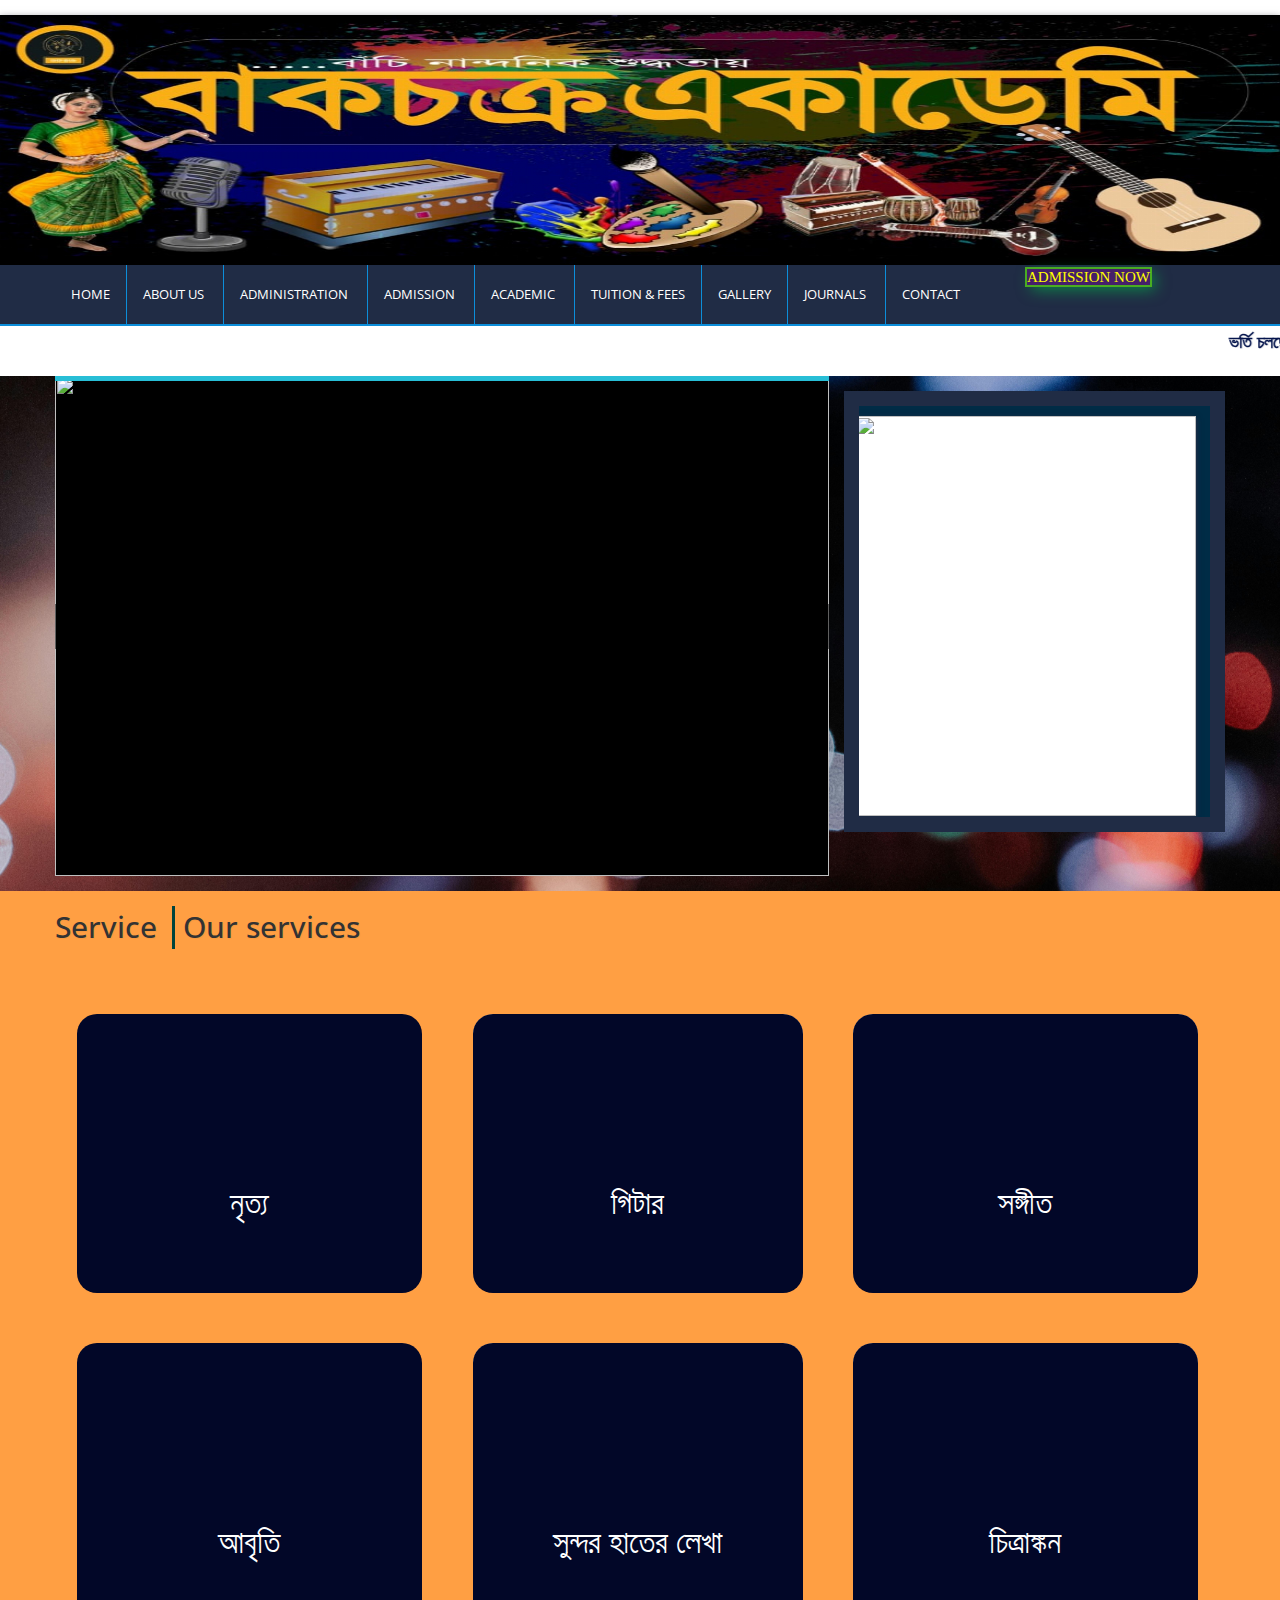
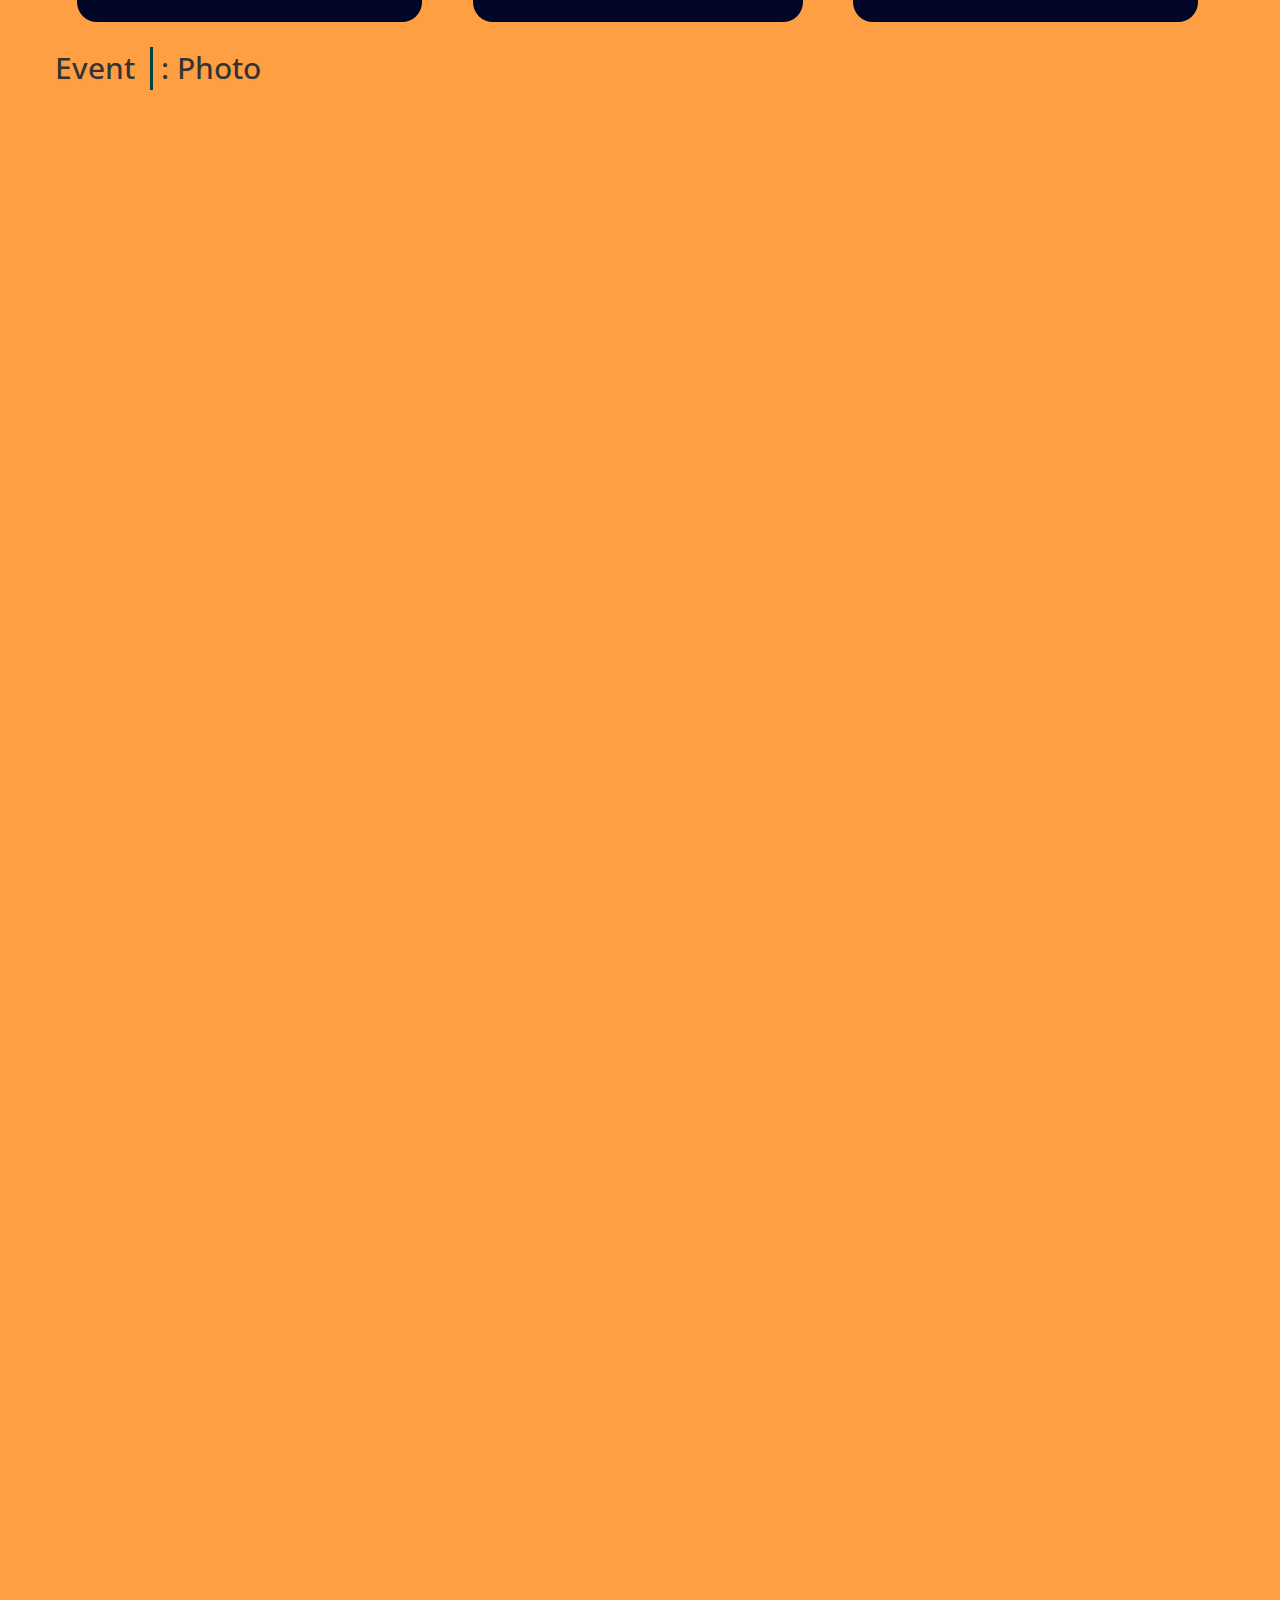
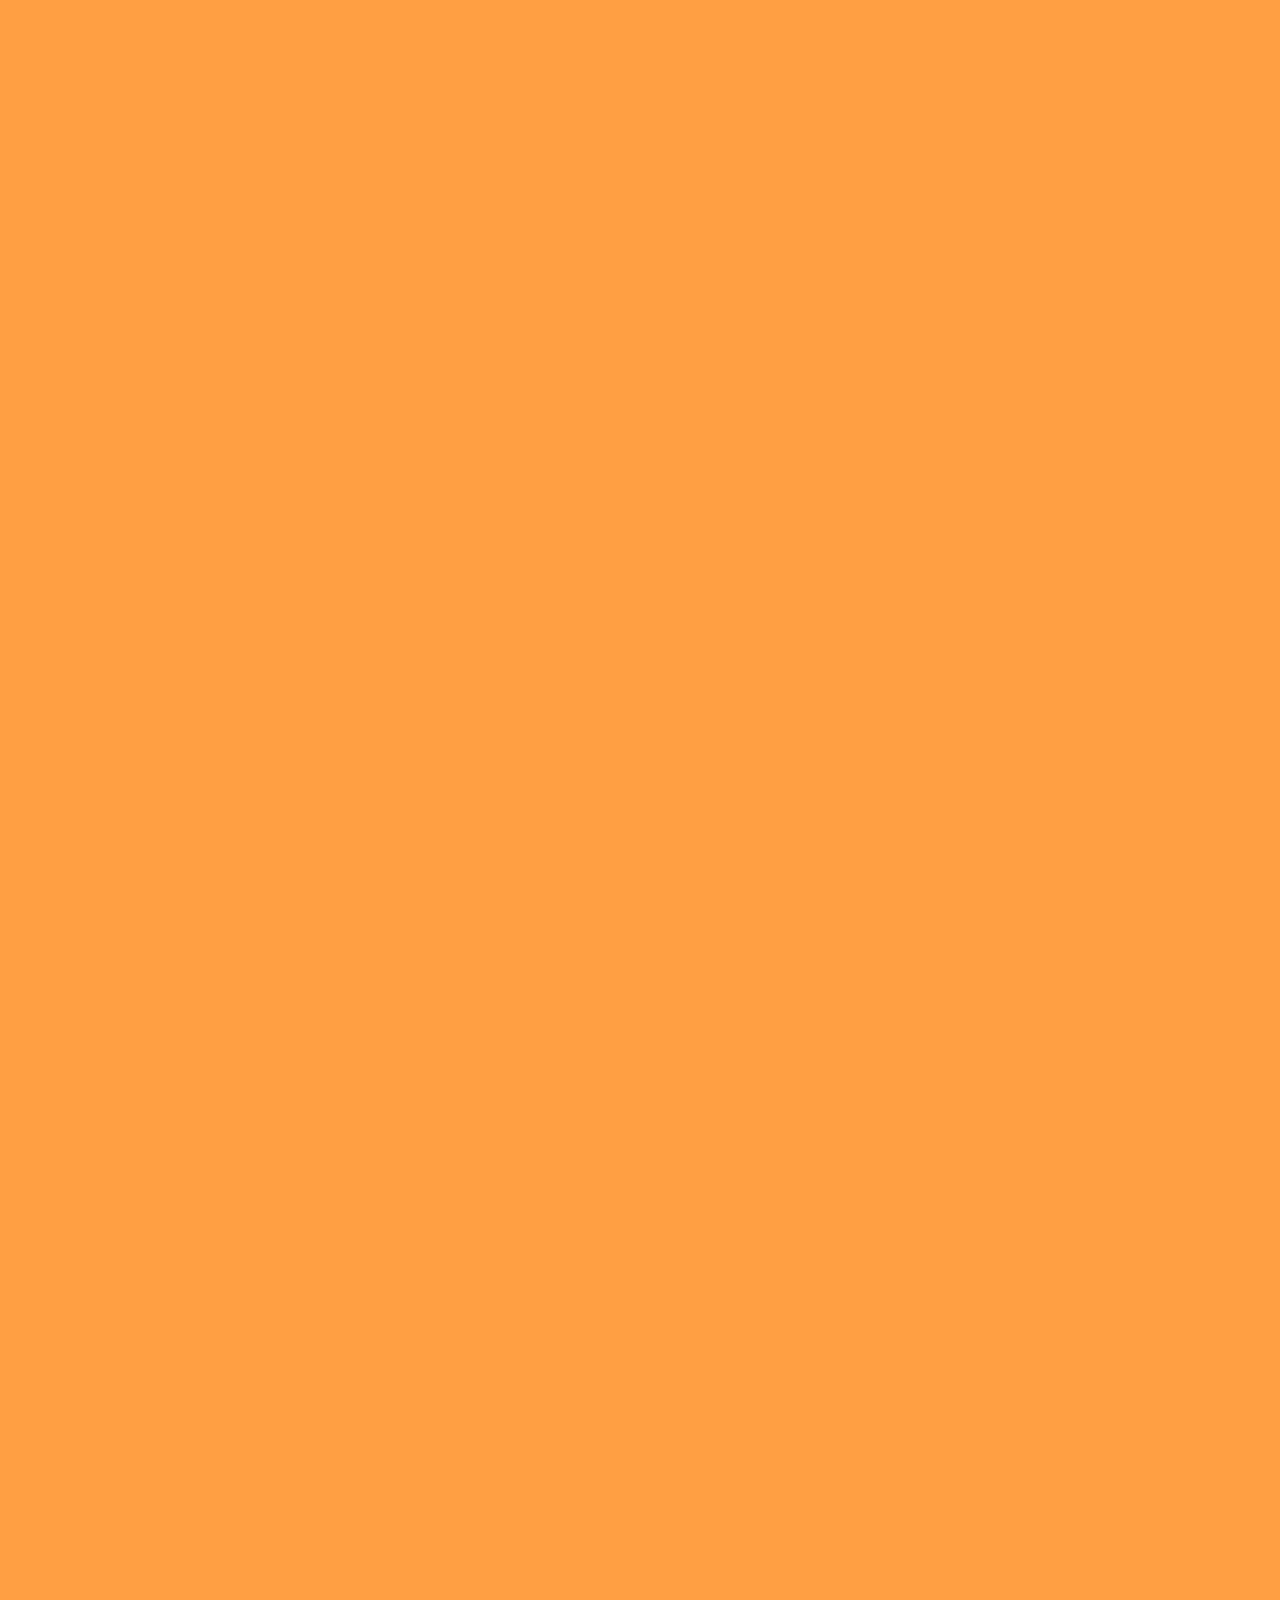
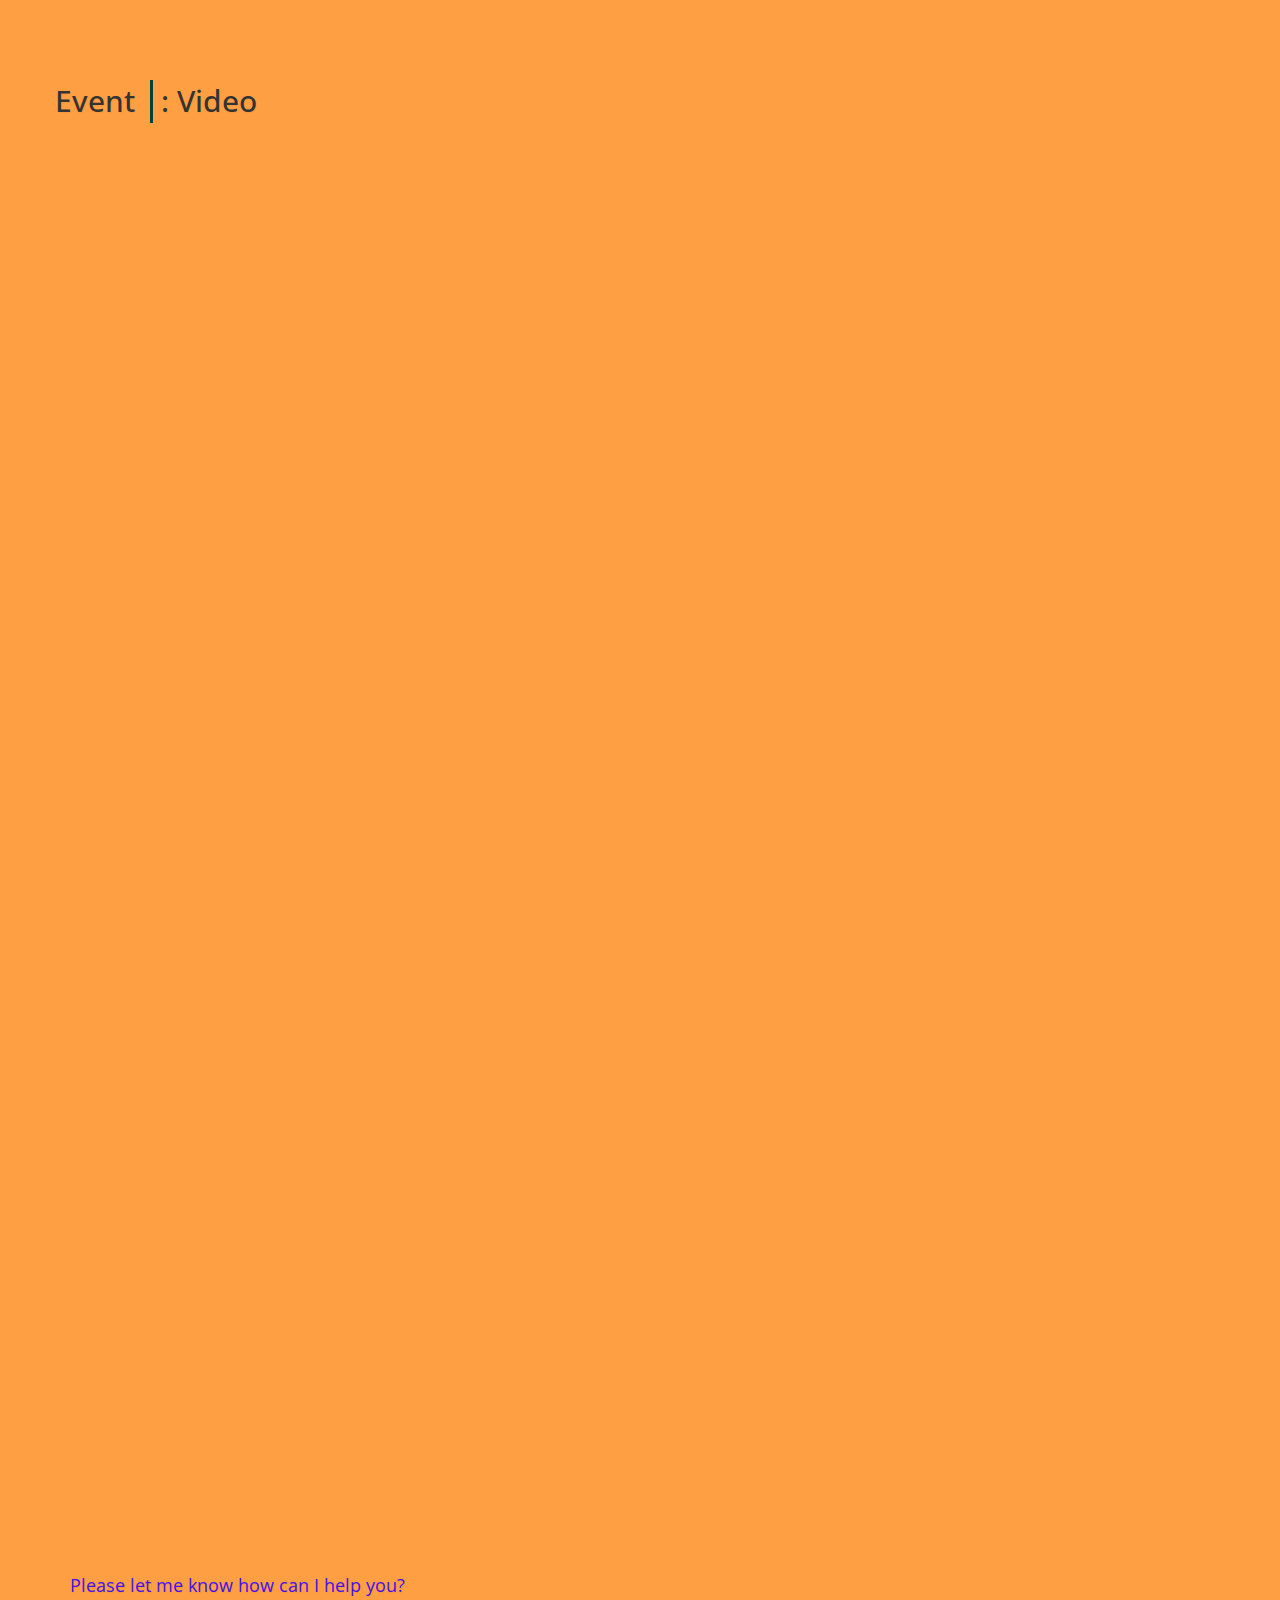
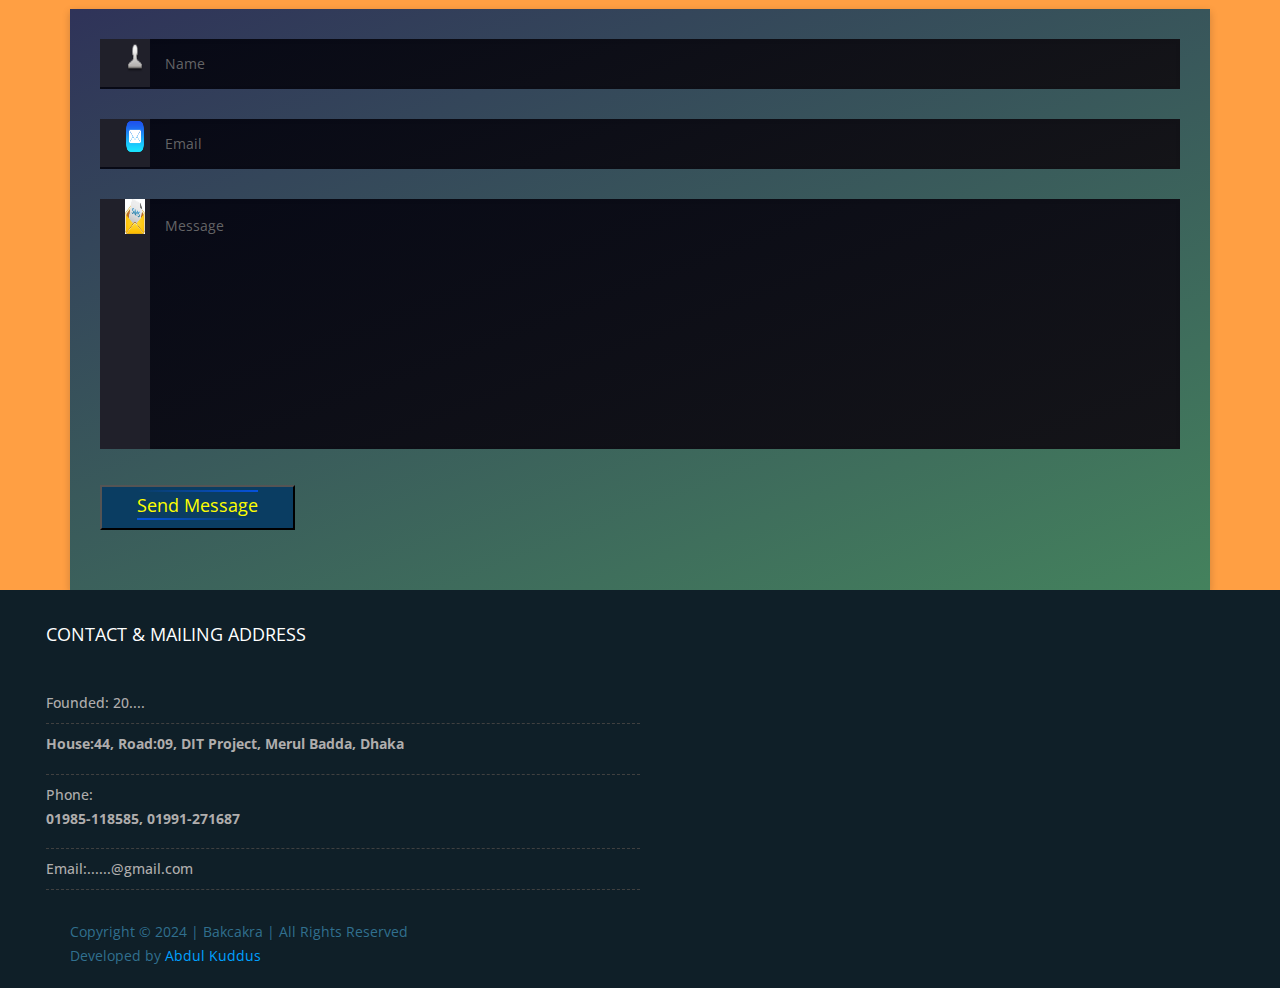
==== index.html @ fff84813 "Update index.html" ====
<!DOCTYPE html>
<html dir="ltr" lang="en">

<head>
    <meta http-equiv="Content-Type" content="text/html; charset=utf-8">
    <!-- Meta Tags -->
    <meta name="viewport" content="width=device-width,initial-scale=1.0" />
    <meta name="description" content="Official Website of Bakcakro" />
    <meta name="keywords" content="Bakcakro" />
    <meta name="author" content="ThemeMascot" />
    <meta name="google-site-verification" content="7sKU8pOBHiLULtkVvnWEd_iv-YbOxgA2GoqJ0pizh8E" />
    <!-- Page Title -->
    <title>Backcakro
    </title>
    <!-- Favicon and Touch Icons -->
    <link href="./frontend/images/logo.png" rel="shortcut icon" type="image/png">
    <!-- Stylesheet -->
    <link href="./frontend/css/bootstrap.min.css" rel="stylesheet" type="text/css">
    <link href="./frontend/css/jquery-ui.min.css" rel="stylesheet" type="text/css">
    <link href="./frontend/css/animate.css" rel="stylesheet" type="text/css">
    <link href="./frontend/css/css-plugin-collections.css" rel="stylesheet" />
    <!-- CSS | menuzord megamenu skins -->
    <link id="menuzord-menu-skins" href="./frontend/css/menuzord-skins/menuzord-rounded-boxed.css" rel="stylesheet" />
    <!-- CSS | Main style file -->
    <link href="./frontend/css/style-main.css" rel="stylesheet" type="text/css">
    <!-- CSS | Preloader Styles -->
    <link href="./frontend/css/preloader.css" rel="stylesheet" type="text/css">
    <!-- CSS | Custom Margin Padding Collection -->
    <link href="./frontend/css/custom-bootstrap-margin-padding.css" rel="stylesheet" type="text/css">
    <!-- CSS | Responsive media queries -->
    <link href="./frontend/css/responsive.css" rel="stylesheet" type="text/css">
    <!-- CSS | Style css. This is the file where you can place your own custom css code. Just uncomment it and use it. -->
    <link href="./frontend/css/style.css" rel="stylesheet" type="text/css">

    <!-- CSS | Gallery -->
    <script type="text/javascript" src="./frontend/js/slider.js"></script>

    <!-- CSS | Theme Color -->
    <link href="./frontend/css/colors/theme-skin-color-set-1.css" rel="stylesheet" type="text/css">
    <link href="https://fonts.googleapis.com/css?family=Crimson+Text" rel="stylesheet">
   
    <style media="screen">
        .hr {
            border: 1px solid #002147;
        }
    </style>
    <style>
        #demo {
            text-align: center;
            font-size: 25px;
            color: Green;
            margin-top: 0px;
        }
    </style>
    <!-- CSS | Inclue style -->
    <!-- Revolution Slider 5.x CSS settings -->

    <link rel="stylesheet" href="https://pro.fontawesome.com/releases/v5.10.0/css/all.css" integrity="sha384-AYmEC3Yw5cVb3ZcuHtOA93w35dYTsvhLPVnYs9eStHfGJvOvKxVfELGroGkvsg+p" crossorigin="anonymous" />
    <link rel="stylesheet" href="https://cdnjs.cloudflare.com/ajax/libs/animate.css/3.2.3/animate.min.css" />
    <style>
    </style>
	
	
	
<link rel="stylesheet" id="elementor-post-7-css" href="post-7.css" media="all">

<link rel="stylesheet" id="elementor-post-3241-css" href="post-3241.css" media="all">

<link rel="stylesheet" id="exad-pro-main-style-css" href="frontend.min.css" media="all">
	
	<style>
        .has-search .form-control {
            padding-left: 2.375rem;
        }

        .has-search .form-control-feedback {
            position: absolute;
            z-index: 2;
            display: block;
            width: 2.375rem;
            height: 2.375rem;
            line-height: 2.375rem;
            text-align: center;
            pointer-events: none;
            color: #aaa;
        }

        @media only screen and (max-width: 600px) {
            .slider,
            .slider>div {
                height: 200px;
            }
            .slider>ul>li {
                padding: 0;
                width: 15px;
                height: 15px;
                border-radius: 50%;
                list-style: none;
                float: left;
                margin: 10px 10px 0;
                cursor: pointer;
                border: 1px solid #fff;
                -moz-transition: .3s;
                -o-transition: .3s;
                -webkit-transition: .3s;
                transition: .3s;
            }
        }
    </style>
    <style>
        /* width */

        ::-webkit-scrollbar {
            width: 10px;
        }

        /* Track */

        ::-webkit-scrollbar-track {
            background: #03e1fa;
        }

        /* Handle */

        ::-webkit-scrollbar-thumb {
            background: linear-gradient(254deg, rgb(42, 141, 223) 50%, rgb(106, 230, 199) 100%);
        }

        /* Handle on hover */

        ::-webkit-scrollbar-thumb:hover {
            background: linear-gradient(254deg, rgb(42, 141, 223) 50%, rgb(106, 230, 199) 100%);
    </style>
	<style type="text/css">/* widget: Neon Glowing Button Effect */

#uc_neon_glowing_button_effect_elementor_367044a
{
  text-align:left;
}
#uc_neon_glowing_button_effect_elementor_367044a *{
    margin: 0;
    box-sizing: border-box;
}

#uc_neon_glowing_button_effect_elementor_367044a a{
    position: relative;
    display: inline-block;
    color: #EA2027;
    text-decoration: none;
    transition: 0.5s;
    overflow: hidden;
   
}
#uc_neon_glowing_button_effect_elementor_367044a a:hover{
    background: #B53471;
    color: #000000;
    box-shadow: 0 0 5px #FFFFFF,
                0 0 25px #FFFFFF,
                0 0 50px #FFFFFF,
                0 0 200px #FFFFFF;
}

#uc_neon_glowing_button_effect_elementor_367044a a span{
    position: absolute;
    display: block;
}
#uc_neon_glowing_button_effect_elementor_367044a a span:nth-child(1){
    top: 0;
    left: 0;
    width: 100%;
    height: 2px;
    background: linear-gradient(90deg,transparent,#0652DD);
    animation: animate1 1s linear infinite;
}
@keyframes animate1{
    0%{
        left: -100%;
    }
    50%,100%{
        left: 100%;
    }
}
#uc_neon_glowing_button_effect_elementor_367044a a span:nth-child(2){
    top: -100%;
    right: 0;
    width: 2px;
    height: 100%;
    background: linear-gradient(180deg,transparent,#0652DD);
    animation: animate2 1s linear infinite;
    animation-delay: 0.25s;
}
@keyframes animate2{
    0%{
        top: -100%;
    }
    50%,100%{
        top: 100%;
    }
}
#uc_neon_glowing_button_effect_elementor_367044a a span:nth-child(3){
    bottom: 0;
    right: 0;
    width: 100%;
    height: 2px;
    background: linear-gradient(270deg,transparent,#0652DD);
    animation: animate3 1s linear infinite;
    animation-delay: 0.50s;
}
@keyframes animate3{
    0%{
        right: -100%;
    }
    50%,100%{
        right: 100%;
    }
}


#uc_neon_glowing_button_effect_elementor_367044a a span:nth-child(4){
    bottom: -100%;
    left: 0;
    width: 2px;
    height: 100%;
    background: linear-gradient(360deg,transparent,#0652DD);
    animation: animate4 1s linear infinite;
    animation-delay: 0.75s;
}
@keyframes animate4{
    0%{
        bottom: -100%;
    }
    50%,100%{
        bottom: 100%;
    }
}

</style>
</head>

<body  class="home page-template page-template-elementor_canvas page page-id-3241 wp-embed-responsive exad-hf-template-oceanwp exad-hf-stylesheet-oceanwp exclusive-addons-elementor oceanwp-theme dropdown-mobile default-breakpoint content-full-screen page-header-disabled no-margins elementor-default elementor-template-canvas elementor-kit-7 elementor-page elementor-page-3241 cht-in-desktop cht-landscape e--ua-blink e--ua-chrome e--ua-webkit dialog-body dialog-lightbox-body dialog-container dialog-lightbox-container" data-elementor-device-mode="desktop">

    <div   id="wrapper" class="clearfix">
        <!-- preloader -->
        
        <!-- Header -->
        <header   id="header" class="header">

            <div  class="header-nav">
			   <div class="art-mobile-top-bar"><image style="height:100%;width:100%;" src="./storage/bak.jpg" alt=""></image>
			   </div>
                <div class="header-nav-wrapper navbar-scrolltofixed bg-theme-colored border-bottom-theme-color-2-1px">
				
                    <div class="container p-0">
					
                        <nav id="menuzord" class="menuzord bg-theme-colored pull-left flip menuzord-responsive">
								<a style="margin-top:10px;font-size:15px;;color:yellow; box-shadow: inset 0 -3em 3em rgba(167, 0, 200, 0.3), 0 0 0 2px rgb(73, 173, 33), 0.3em 0.3em 1em rgba(0, 200, 77, 0.6);font-family:Imprint MT Shadow;margin:145px 0px 0px 50px;text-align:center;width:80px;cursor:ponter" href="https://akwdd.github.io/Admission-Form/"target="blank" class="neon_btn">
									Admission Now
								</a>
                            <ul class="menuzord-menu">
                                <li class="">
                                    <a href="#">
                               Home
                            </a>
                                </li>
                                <li class="nav-item">
                                    <a href="">About Us</a>
                                    <ul class="dropdown">

                                        <li><a href="#">About</a></li>
                                        <li><a href="#">Vision & Mission </a></li>
                                        <li><a href="#">Facilities</a></li>
                                        <li><a href="#">Faculty Members</a></li>

                                    </ul>
                                </li>
                                <li class="nav-item-2">
                                    <a href="#">Administration</a>
                                    <ul class="dropdown">

                                        <li><a href="#">Governing Body</a></li>

                                        <li><a href="#">Other Staff</a></li>


                                    </ul>
                                </li>
                                <li class="nav-item-2">
                                    <a href="#">Admission</a>
                                    <ul class="dropdown">
                                        <li><a href="#">Department</a>
                                            <ul class="dropdown">
                                       
                                                <li><a href="#">Department of Spoken English</a></li>
                                                <li><a href="#">Department of Painting</a></li>
                                                <li><a href="#">Department of Music</a></li>
                                                <li><a href="#">Department of Dance</a></li>
                                                <li><a href="#">Cover Section</a></li>
												<li><a href="#">Guitar Section</a></li>
												<li><a href="#">Handwriting section</a></li>
											
												

                                            </ul>
                                        </li>

                                        <li><a href="https://www.bist.ac.bd/coming_soon">Tuition Fee Structure</a>
                                            <ul class="dropdown">
                                                 <li><a href="#">Department of Spoken English</a></li>
                                                <li><a href="#">Department of Painting</a></li>
                                                <li><a href="#">Department of Music</a></li>
                                                <li><a href="#">Department of Dance</a></li>
                                                <li><a href="#">Cover Section</a></li>
												<li><a href="#">Guitar Section</a></li>
												<li><a href="#">Handwriting section</a></li>
											
                                            </ul>
                                        </li>
                                        <li><a href="#">Scholarship</a>
                                            <ul class="dropdown">
                                                <li><a href="#">Department of Spoken English</a></li>
                                                <li><a href="#">Department of Painting</a></li>
                                                <li><a href="#">Department of Music</a></li>
                                                <li><a href="#">Department of Dance</a></li>
                                                <li><a href="#">Cover Section</a></li>
												<li><a href="#">Guitar Section</a></li>
												<li><a href="#">Handwriting section</a></li>
											
                                            </ul>
                                        </li>
                                        <li><a href="#">BKash Payment</a></li>


                                    </ul>
                                </li>
                                <li>
                                    <a href="#">Academic</a>
                                    <ul class="dropdown">
                                        <li>
                                            <a href="#">Department of Spoken English</a>
                                            <ul class="dropdown">
                                                <li><a href="#">Batch-1</a></li>
                                                <li><a href="#">Batch-2</a></li>
                                                <li><a href="#">Batch-3</a></li>
                                                <li><a href="#">Batch-4</a></li>
                                            </ul>
                                        </li>
										<li>
                                            <a href="#">Department of Painting</a>
                                            <ul class="dropdown">
                                                <li><a href="#">Batch-1</a></li>
                                                <li><a href="#">Batch-2</a></li>
                                                <li><a href="#">Batch-3</a></li>
                                                <li><a href="#">Batch-4</a></li>
                                            </ul>
                                        </li>
										<li>
                                            <a href="#">Department of Music</a>
                                            <ul class="dropdown">
                                                <li><a href="#">Batch-1</a></li>
                                                <li><a href="#">Batch-2</a></li>
                                                <li><a href="#">Batch-3</a></li>
                                                <li><a href="#">Batch-4</a></li>
                                            </ul>
                                        </li>
										<li>
                                            <a href="#">Department of Dance</a>
                                            <ul class="dropdown">
                                                <li><a href="#">Batch-1</a></li>
                                                <li><a href="#">Batch-2</a></li>
                                                <li><a href="#">Batch-3</a></li>
                                                <li><a href="#">Batch-4</a></li>
                                            </ul>
                                        </li>
										<li>
                                            <a href="#">Cover Section</a>
                                            <ul class="dropdown">
                                                <li><a href="#">Batch-1</a></li>
                                                <li><a href="#">Batch-2</a></li>
                                                <li><a href="#">Batch-3</a></li>
                                                <li><a href="#">Batch-4</a></li>
                                            </ul>
                                        </li>
										<li>
                                            <a href="#">Guitar Section</a>
                                            <ul class="dropdown">
                                                <li><a href="#">Batch-1</a></li>
                                                <li><a href="#">Batch-2</a></li>
                                                <li><a href="#">Batch-3</a></li>
                                                <li><a href="#">Batch-4</a></li>
                                            </ul>
                                        </li>
										<li>
                                            <a href="#">Handwriting section</a>
                                            <ul class="dropdown">
                                                <li><a href="#">Batch-1</a></li>
                                                <li><a href="#">Batch-2</a></li>
                                                <li><a href="#">Batch-3</a></li>
                                                <li><a href="#">Batch-4</a></li>
                                            </ul>
                                        </li>

                                        

                                    </ul>
                                </li>
                                <li><a href="#">Tuition & Fees</a></li>
                                <li>
                                    <a href="#">Gallery</a>

                                </li>
                                <li class="">
                                    <a href="#">Journals</a>
                                    <ul class="dropdown">
                                        <li><a href="#">Call For Papers</a></li>
                                        <li><a href="#">Submission Guidelines</a></li>
                                        <!--<li><a href="https://nstu.edu.bd/auditorium">Auditorium</a></li>-->

                                    </ul>
                                </li>
                                <li class="transp"><a href="#">Contact</a></li>
                            </ul>

                        </nav>
                    </div>
                </div>
            </div>
            <div style="">

                <style>
                    #top-bar-notice .color {
                        color: #e50505;
                        color: #05154d;
                    }

                    #top-bar-notice a {
                        padding: 0px 15px;
                        font-size: 13px;
                        font-weight: bold;
                    }
                </style>
                <marquee id="top-bar-notice" class="float-left" behavior="scroll" direction="left" height="29" scrolldelay="100" scrollamount="5" onmouseover="this.stop()" onmouseout="this.start()">
                    <!-- Notice 1 start -->
                    <a style="font-size:18px" class="color" href="" title="Admission Going On" target="_blank" rel="noopener noreferrer">
                        <i class="fa fa-bullhorn color"></i> ভর্তি চলছে! <i class="fa fa-bullhorn color"></i><i class="fa fa-bullhorn color"></i> ভর্তি চলছে!!  </a>
                    <!-- Notice 1 start -->
					 <a style="font-size:18px" class="color" href="" title="Admission Going On" target="_blank" rel="noopener noreferrer">
                         বাকচক্র একাডেমিতে গিটার , নৃত্য বিভাগ , চিত্রাঙ্কন বিভাগ  ,আবৃতি বিভাগ, সুন্দর হাতের লেখা ও সঙ্গীত বিভাগে ভর্তি চলছে!</a>

                    <a style="font-size:18px" class="color" href="" title="Admission Going On" target="_blank" rel="noopener noreferrer">
                        <i class="fa fa-bullhorn color"></i> যোগাযোগঃ বাসা নং-৪৪, রোড- ০৯, ডি.আই.টি. প্রজেক্ট, মেরুল বাড্ডা ,ঢাকা । মোবাইল নংঃ ০১৯৮৫-১১৮৫৮৫, ০১৯৯১-২৭১৬৮৭।</a>

                </marquee>




            </div>
        </header>
        <!-- Start main-content -->
        <div  class="main-content">


            <!-- Section: home -->


            <style>
                /* ==== Main CSS === */

                .img-fill {
                    width: 100%;
                    display: block;
                    overflow: hidden;
                    position: relative;
                    text-align: center
                }

                .img-fill img {
                    min-height: 100%;
                    min-width: 100%;
                    position: relative;
                    display: inline-block;
                }

                *,
                *:before,
                *:after {
                    -webkit-box-sizing: border-box;
                    box-sizing: border-box;
                    -webkit-font-smoothing: antialiased;
                    -moz-osx-font-smoothing: grayscale;
                    text-shadow: 1px 1px 1px rgba(0, 0, 0, 0.04);
                }

                .Grid1k {
                    padding: 0 15px;
                    max-width: 1200px;
                    margin: auto;
                }

                .blocks-box,
                .slick-slider {
                    margin: 0;
                    padding: 0 !important;
                }

                .slick-slide {
                    float: left/* If RTL Make This Right */
                    ;
                    padding: 0;
                }

                /* ==== Slider Style === */

                .Modern-Slider .item .img-fill {
                    height: 500px;
                    background: #000;
                }

                @media only screen and (max-width: 600px) {
                    .Modern-Slider .item .img-fill {
                        height: 310px;
                        background: #000;
                    }
                }

                .Modern-Slider .item .img-fill .info {
                    position: absolute;
                    width: 100%;
                    height: 60%;
                    top: 0px;
                    left: 0px;
                    background: rgb(0 0 0 / 0%);
                    line-height: 100vh;
                    text-align: center;
                }

                .img-fill:hover {
                    filter: blur(2px);
                }

                .Modern-Slider .item .info>div {
                    display: inline-block !important;
                    vertical-align: text-bottom;
                }

                .Modern-Slider .NextArrow {
                    position: absolute;
                    top: 50%;
                    right: 0px;
                    width: 45px;
                    height: 45px;
                    background: rgba(0, 0, 0, .50);
                    border: 0 none;
                    margin-top: -22.5px;
                    text-align: center;
                    font: 20px/45px FontAwesome;
                    color: #FFF;
                    z-index: 5;
                }

                .Modern-Slider .NextArrow:before {
                    content: "\f370";
                    font-family: 'Font Awesome 5 Brands';
                }

                .Modern-Slider .PrevArrow {
                    position: absolute;
                    top: 50%;
                    left: 0px;
                    width: 45px;
                    height: 45px;
                    background: rgba(0, 0, 0, .50);
                    border: 0 none;
                    margin-top: -22.5px;
                    text-align: center;
                    font: 20px/45px FontAwesome;
                    color: #FFF;
                    z-index: 5;
                }

                .Modern-Slider .PrevArrow:before {
                    content: '\f370';
                    font-family: 'Font Awesome 5 Brands';
                }

                .Modern-Slider .slick-dots {
                    position: absolute;
                    height: 5px;
                    background: rgba(255, 255, 255, .20);
                    bottom: 0px;
                    width: 100%;
                    left: 0px;
                    padding: 0px;
                    margin: 0px;
					top:0px;
                    list-style-type: none;
                }

                .Modern-Slider .slick-dots li button {
                    display: none;
                }

                .Modern-Slider .slick-dots li {
                    float: left;
                    width: 0px;
                    height: 5px;
                    background: #28bed6;
                    position: absolute;
                    left: 0px;
                    bottom: 0px;
                }

                .Modern-Slider .slick-dots li.slick-active {
                    width: 100%;
                    animation: ProgressDots 11s both;
                }

                .Modern-Slider .item h3 {
                    font: 30px/50px RalewayB;
                    text-transform: uppercase;
                    color: #FFF;
                    animation: fadeOutRight 1s both;
                    margin: 0;
                    padding: 0;
                }

                .Modern-Slider .item h5 {
                    margin: 0;
                    padding: 0;
                    font: 15px/30px RalewayR;
                    color: #FFF;
                    max-width: 600px;
                    overflow: hidden;
                    height: 60px;
                    animation: fadeOutLeft 1s both;
                }

                .Modern-Slider .item.slick-active h3 {
                    animation: fadeInDown 1s both 1s;
                }

                .Modern-Slider .item.slick-active h5 {
                    animation: fadeInLeft 1s both 1.5s;
                }

                .Modern-Slider .item.slick-active {
                    animation: Slick-FastSwipeIn 1s both;
                }

                .Modern-Slider {
                    background: #000;
                }

                /* ==== Slider Image Transition === */

                @keyframes Slick-FastSwipeIn {
                    0% {
                        transform: rotate3d(0, 1, 0, 150deg) scale(0) perspective(400px);
                    }
                    100% {
                        transform: rotate3d(0, 1, 0, 0deg) scale(1) perspective(400px);
                    }
                }

                @-webkit-keyframes ProgressDots {
                    from {
                        width: 0px;
                    }
                    to {
                        width: 100%;
                    }
                }

                @keyframes ProgressDots {
                    from {
                        width: 0px;
                    }
                    to {
                        width: 100%;
                    }
                }

                /* ==== Slick Slider Css Ruls === */

                .slick-slider {
                    position: relative;
                    display: block;
                    -webkit-user-select: none;
                    -moz-user-select: none;
                    -ms-user-select: none;
                    user-select: none;
                    -webkit-touch-callout: none;
                    -khtml-user-select: none;
                    -ms-touch-action: pan-y;
                    touch-action: pan-y;
                    -webkit-tap-highlight-color: transparent
                }

                .slick-list {
                    position: relative;
                    display: block;
                    overflow: hidden;
                    margin: 0;
                    padding: 0
                }

                .slick-list:focus {
                    outline: none
                }

                .slick-list.dragging {
                    cursor: hand
                }

                .slick-slider .slick-track,
                .slick-slider .slick-list {
                    -webkit-transform: translate3d(0, 0, 0);
                    -ms-transform: translate3d(0, 0, 0);
                    transform: translate3d(0, 0, 0)
                }

                .slick-track {
                    position: relative;
                    top: 0;
                    left: 0;
                    display: block
                }

                .slick-track:before,
                .slick-track:after {
                    display: table;
                    content: ''
                }

                .slick-track:after {
                    clear: both
                }

                .slick-loading .slick-track {
                    visibility: hidden
                }

                .slick-slide {
                    display: none;
                    float: left/* If RTL Make This Right */
                    ;
                    height: 100%;
                    min-height: 1px
                }

                .slick-slide.dragging img {
                    pointer-events: none
                }

                .slick-initialized .slick-slide {
                    display: block
                }

                .slick-loading .slick-slide {
                    visibility: hidden
                }

                .slick-vertical .slick-slide {
                    display: block;
                    height: auto;
                    border: 1px solid transparent
                }
            </style>
            <section style="background-image:url(bac.jpg);background-size:cover;background-repeat:no-repeat;position:relative;" id="home">
                <div  class="container p-0 mt-15 pb-15 cust-m-pb">
                    <div class="row">
                        <div  class="col-md-9 ">
                            <!-- Slider Revolution Start -->
                            <div  class="Modern-Slider">
                                <!-- Item -->
                                
								<div class="item">
                                    <div class="img-fill">
                                        <img style="height:100%;width:100%" src="./storage/25.jpg" alt="">
                                        <div class="info">
                                            <div>
                                                <h3></h3>

                                            </div>
                                        </div>
                                    </div>
                                </div>
								<div class="item">
                                    <div class="img-fill">
                                        <img style="height:100%;width:100%" src="./storage/26.jpg" alt="">
                                        <div class="info">
                                            <div>
                                                <h3></h3>

                                            </div>
                                        </div>
                                    </div>
                                </div>
								<div class="item">
                                    <div class="img-fill">
                                        <img style="height:100%;width:100%" src="./storage/27.jpg" alt="">
                                        <div class="info">
                                            <div>
                                                <h3></h3>

                                            </div>
                                        </div>
                                    </div>
                                </div>
								<div class="item">
                                    <div class="img-fill">
                                        <img style="height:100%;width:100%" src="./storage/28.jpg" alt="">
                                        <div class="info">
                                            <div>
                                                <h3></h3>

                                            </div>
                                        </div>
                                    </div>
                                </div>
                                <div class="item">
                                    <div class="img-fill">
                                        <img style="height:100%;width:100%" src="./storage/2.jpg" alt="">
                                        <div class="info">
                                            <div>
                                                <h3></h3>

                                            </div>
                                        </div>
                                    </div>
                                </div>
                                <div class="item">
                                    <div class="img-fill">
                                        <img style="height:100%;width:100%" src="./storage/3.jpg" alt="">
                                        <div class="info">
                                            <div>
                                                <h3></h3>

                                            </div>
                                        </div>
                                    </div>
                                </div>
                                <div class="item">
                                    <div class="img-fill">
                                       <img style="height:100%;width:100%" src="./storage/4.jpg" alt="">
                                        <div class="info">
                                            <div>
                                                <h3></h3>

                                            </div>
                                        </div>
                                    </div>
                                </div>
                                <div class="item">
                                    <div class="img-fill">
                                        <img style="height:100%;width:100%" src="./storage/5.jpg" alt="">
                                        <div class="info">
                                            <div>
                                                <h3></h3>

                                            </div>
                                        </div>
                                    </div>
                                </div>
                                <div class="item">
                                    <div class="img-fill">
                                        <img style="height:100%;width:100%" src="./storage/6.jpg" alt="">
                                        <div class="info">
                                            <div>
                                                <h3></h3>

                                            </div>
                                        </div>
                                    </div>
                                </div>
                                <div class="item">
                                    <div class="img-fill">
                                        <img style="height:100%;width:100%" src="./storage/7.jpg" alt="">
                                        <div class="info">
                                            <div>
                                                <h3></h3>

                                            </div>
                                        </div>
                                    </div>
                                </div>
                                <div class="item">
                                    <div class="img-fill">
                                        <img style="height:100%;width:100%" src="./storage/8.jpg" alt="">
                                        <div class="info">
                                            <div>
                                                <h3></h3>

                                            </div>
                                        </div>
                                    </div>
                                </div>
                                <div class="item">
                                    <div class="img-fill">
                                        <img style="height:100%;width:100%" src="./storage/9.jpg" alt="">
                                        <div class="info">
                                            <div>
                                                <h3></h3>

                                            </div>
                                        </div>
                                    </div>
                                </div>
                                <div class="item">
                                    <div class="img-fill">
                                        <img style="height:100%;width:100%" src="./storage/10.jpg" alt="">
                                        <div class="info">
                                            <div>
                                                <h3></h3>

                                            </div>
                                        </div>
                                    </div>
                                </div>
                                <div class="item">
                                    <div class="img-fill">
                                        <img style="height:100%;width:100%" src="./storage/11.jpg" alt="">
                                        <div class="info">
                                            <div>
                                                <h3></h3>

                                            </div>
                                        </div>
                                    </div>
                                </div>
                                <div class="item">
                                    <div class="img-fill">
                                        <img style="height:100%;width:100%" src="./storage/12.jpg" alt="">
                                        <div class="info">
                                            <div>
                                                <h3></h3>

                                            </div>
                                        </div>
                                    </div>
                                </div>
                                <div class="item">
                                    <div class="img-fill">
                                        <img style="height:100%;width:100%" src="./storage/13.jpg" alt="">
                                        <div class="info">
                                            <div>
                                                <h3></h3>

                                            </div>
                                        </div>
                                    </div>
                                </div>
								<div class="item">
                                    <div class="img-fill">
                                        <img style="height:100%;width:100%" src="./storage/14.jpg" alt="">
                                        <div class="info">
                                            <div>
                                                <h3></h3>

                                            </div>
                                        </div>
                                    </div>
                                </div>
								<div class="item">
                                    <div class="img-fill">
                                        <img style="height:100%;width:100%" src="./storage/15.jpg" alt="">
                                        <div class="info">
                                            <div>
                                                <h3></h3>

                                            </div>
                                        </div>
                                    </div>
                                </div>
								<div class="item">
                                    <div class="img-fill">
                                        <img style="height:100%;width:100%" src="./storage/16.jpg" alt="">
                                        <div class="info">
                                            <div>
                                                <h3></h3>

                                            </div>
                                        </div>
                                    </div>
                                </div>
								<div class="item">
                                    <div class="img-fill">
                                        <img style="height:100%;width:100%" src="./storage/17.jpg" alt="">
                                        <div class="info">
                                            <div>
                                                <h3></h3>

                                            </div>
                                        </div>
                                    </div>
                                </div><div class="item">
                                    <div class="img-fill">
                                        <img style="height:100%;width:100%" src="./storage/18.jpg" alt="">
                                        <div class="info">
                                            <div>
                                                <h3></h3>

                                            </div>
                                        </div>
                                    </div>
                                </div><div class="item">
                                    <div class="img-fill">
                                        <img style="height:100%;width:100%" src="./storage/19.jpg" alt="">
                                        <div class="info">
                                            <div>
                                                <h3></h3>

                                            </div>
                                        </div>
                                    </div>
                                </div><div class="item">
                                    <div class="img-fill">
                                        <img style="height:100%;width:100%" src="./storage/20.jpg" alt="">
                                        <div class="info">
                                            <div>
                                                <h3></h3>

                                            </div>
                                        </div>
                                    </div>
                                </div><div class="item">
                                    <div class="img-fill">
                                        <img style="height:100%;width:100%" src="./storage/21.jpg" alt="">
                                        <div class="info">
                                            <div>
                                                <h3></h3>

                                            </div>
                                        </div>
                                    </div>
                                </div><div class="item">
                                    <div class="img-fill">
                                        <img style="height:100%;width:100%" src="./storage/22.jpg" alt="">
                                        <div class="info">
                                            <div>
                                                <h3></h3>

                                            </div>
                                        </div>
                                    </div>
                                </div>
								<div class="item">
                                    <div class="img-fill">
                                        <img style="height:100%;width:100%" src="./storage/23.jpg" alt="">
                                        <div class="info">
                                            <div>
                                                <h3></h3>

                                            </div>
                                        </div>
                                    </div>
                                </div>
                                <!-- // Item -->
                            </div>

                            <!-- Slider Revolution Ends -->
                        </div>
						
					<div style="padding-top:15px" class="col-md-3 pl-0">
                            <div class="col-sm-12 cust-m-ml bg-green">
                                <div  class="col-xs-12 col-sm-12 bg-light-green mt-15 mb-15 col-md-12 wow fadeInLeft" data-wow-duration="1s" data-wow-delay="0.3s" style="visibility: visible; animation-duration: 1s; animation-delay: 0.3s;overflow-y:auto">
                                   <article  class="post clearfix mb-sm-30">
                                        <div class="entry-header vc-inner-section">
                                             <div class="post-thumb thumb" style="margin-top:10px">
                                    <img style="width:340px;height:400px;margin-left:-18px" src="./storage/pran.jpg" alt="" class="img-box-shadow" width="121%" height="100%" style="object-fit:cover;">
                                </div>
                                            
                                        </div>
                                    </article>
									
                                </div>
                           </div>
                        </div>
                    </div>

                    <!-- Marquee Starts -->

                    <!-- Marquee Ends -->

                </div>
            </section>
            <script>
                $(document).ready(function() {

                    $(".Modern-Slider").slick({
                        autoplay: true,
                        autoplaySpeed: 10000,
                        speed: 600,
                        slidesToShow: 1,
                        slidesToScroll: 1,
                        pauseOnHover: false,
                        dots: true,
                        pauseOnDotsHover: true,
                        cssEase: 'linear',
                        // fade:true,
                        draggable: false,
                        prevArrow: '<button class="PrevArrow"><i class="fa-solid fa-caret-left"></i>h</button>',
                        nextArrow: '<button class="NextArrow"><i class="fa-solid fa-caret-right"></i></button>',
                    });

                })
            </script>

<section style=" background-color: #ff9f43" id="blog" class="bg-light-gray">
                <div class="container p-0 pt-15 pb-15 pr-15 pl-sm-15">
                    <div class="section-title mb-10">
                        <div class="row">
                            <div class="col-md-8 title-bordered-news">
                                <h2 style="font-size:30px" class="p-0 m-0 pb-10 "><span>Service</span> <span class="font-16"> <a class="" href="#">Our services</a></span></h2>
                            </div>
                        </div>
                    </div>


</div>
  </section>              
<div style=" background-color:#ff9f43" style="margin:0 auto" data-elementor-type="wp-page" data-elementor-id="3241" class="elementor elementor-3241" data-elementor-post-type="page">
  
    <section style=" background-color: #ff9f43" class="has_eae_slider elementor-section elementor-top-section elementor-element elementor-element-53f8f9d elementor-hidden-tablet elementor-hidden-mobile elementor-section-boxed elementor-section-height-default elementor-section-height-default exad-parallax-effect-no exad-background-color-change-no exad-glass-effect-no exad-sticky-section-no exad-particles-section" data-exad-particle-enable="false" data-id="53f8f9d" data-element_type="section" data-settings="{&quot;background_background&quot;:&quot;classic&quot;}">
                    <div class="elementor-container elementor-column-gap-default">
                <div class="has_eae_slider elementor-column elementor-col-33 elementor-top-column elementor-element elementor-element-a797c90 card exad-glass-effect-no exad-sticky-section-no" data-id="a797c90" data-element_type="column" data-settings="{&quot;background_background&quot;:&quot;classic&quot;}">
        <div style="overflow:hidden" class="elementor-widget-wrap elementor-element-populated">
                            <section class="has_eae_slider elementor-section elementor-inner-section elementor-element elementor-element-6229a8e elementor-section-height-min-height elementor-section-boxed elementor-section-height-default exad-parallax-effect-no exad-background-color-change-no exad-glass-effect-no exad-sticky-section-no exad-particles-section" data-exad-particle-enable="false" data-id="6229a8e" data-element_type="section" data-settings="{&quot;background_background&quot;:&quot;classic&quot;}">
                    <div class="elementor-container elementor-column-gap-default">
                <div class="has_eae_slider elementor-column elementor-col-100 elementor-inner-column elementor-element elementor-element-3f91cbf card-icon-box exad-glass-effect-no exad-sticky-section-no" data-id="3f91cbf" data-element_type="column" data-settings="{&quot;background_background&quot;:&quot;classic&quot;}">
        <div class="elementor-widget-wrap elementor-element-populated">
                            <div class="elementor-element elementor-element-6f5b546 elementor-view-default exad-sticky-section-no exad-glass-effect-no elementor-widget elementor-widget-icon" data-id="6f5b546" data-element_type="widget" data-widget_type="icon.default">
            <div class="elementor-widget-container">
                <div class="elementor-icon-wrapper">
        <div class="elementor-icon">
        
         <img style="height:150px;" src="./storage/101.png" alt="">
        </div>
            </div>
            </div>
            <div class="elementor-element elementor-element-bd6437d exad-sticky-section-no exad-glass-effect-no elementor-widget elementor-widget-heading" data-id="bd6437d" data-element_type="widget" data-widget_type="heading.default">
            <div class="elementor-widget-container">
        <h2 class="elementor-heading-title elementor-size-default">নৃত্য</h2>		</div>
            </div>
                </div>
    </div>
                        </div>
    </section>
            <section style="overflow:hidden" class="has_eae_slider elementor-section elementor-inner-section elementor-element elementor-element-ec41767 elementor-section-height-min-height elementor-section-boxed elementor-section-height-default exad-parallax-effect-no exad-background-color-change-no exad-glass-effect-no exad-sticky-section-no exad-particles-section" data-exad-particle-enable="false" data-id="ec41767" data-element_type="section" data-settings="{&quot;background_background&quot;:&quot;classic&quot;}">
                    <div  style="background-image:url(./storage/nit.jpg);background-repeat:no-repeat;background-size:cover;height:280px"class="elementor-container elementor-column-gap-default">
                <div  class="has_eae_slider elementor-column elementor-col-100 elementor-inner-column elementor-element elementor-element-1235788 exad-glass-effect-no exad-sticky-section-no" data-id="1235788" data-element_type="column">
        
    </div>
                        </div>
    </section>
                </div>
    </div>
            <div class="has_eae_slider elementor-column elementor-col-33 elementor-top-column elementor-element elementor-element-f985381 card exad-glass-effect-no exad-sticky-section-no" data-id="f985381" data-element_type="column" data-settings="{&quot;background_background&quot;:&quot;classic&quot;}">
        <div style="overflow:hidden" class="elementor-widget-wrap elementor-element-populated">
                            <section class="has_eae_slider elementor-section elementor-inner-section elementor-element elementor-element-d28d8cf elementor-section-height-min-height elementor-section-boxed elementor-section-height-default exad-parallax-effect-no exad-background-color-change-no exad-glass-effect-no exad-sticky-section-no exad-particles-section" data-exad-particle-enable="false" data-id="d28d8cf" data-element_type="section" data-settings="{&quot;background_background&quot;:&quot;classic&quot;}">
                    <div class="elementor-container elementor-column-gap-default">
                <div class="has_eae_slider elementor-column elementor-col-100 elementor-inner-column elementor-element elementor-element-b650573 card-icon-box exad-glass-effect-no exad-sticky-section-no" data-id="b650573" data-element_type="column" data-settings="{&quot;background_background&quot;:&quot;classic&quot;}">
        <div class="elementor-widget-wrap elementor-element-populated">
                            <div class="elementor-element elementor-element-415ec57 elementor-view-default exad-sticky-section-no exad-glass-effect-no elementor-widget elementor-widget-icon" data-id="415ec57" data-element_type="widget" data-widget_type="icon.default">
            <div class="elementor-widget-container">
                <div class="elementor-icon-wrapper">
        <div class="elementor-icon">
        <img style="height:150px" src="./storage/102.png" alt=""></div>
            </div>
            </div>
            <div class="elementor-element elementor-element-e09053a exad-sticky-section-no exad-glass-effect-no elementor-widget elementor-widget-heading" data-id="e09053a" data-element_type="widget" data-widget_type="heading.default">
            <div class="elementor-widget-container">
        <h2 class="elementor-heading-title elementor-size-default">গিটার</h2>		</div>
            </div>
                </div>
    </div>
                        </div>
    </section>
            <section style="overflow:hidden" class="has_eae_slider elementor-section elementor-inner-section elementor-element elementor-element-ec41767 elementor-section-height-min-height elementor-section-boxed elementor-section-height-default exad-parallax-effect-no exad-background-color-change-no exad-glass-effect-no exad-sticky-section-no exad-particles-section" data-exad-particle-enable="false" data-id="ec41767" data-element_type="section" data-settings="{&quot;background_background&quot;:&quot;classic&quot;}">
                    <div  style="background-image:url(./storage/git.jpg);background-repeat:no-repeat;background-size:cover;height:280px"class="elementor-container elementor-column-gap-default">
                <div  class="has_eae_slider elementor-column elementor-col-100 elementor-inner-column elementor-element elementor-element-1235788 exad-glass-effect-no exad-sticky-section-no" data-id="1235788" data-element_type="column">
        
    </div>
                        </div>
    </section>
                </div>
    </div>
            <div class="has_eae_slider elementor-column elementor-col-33 elementor-top-column elementor-element elementor-element-b7bd112 card exad-glass-effect-no exad-sticky-section-no" data-id="b7bd112" data-element_type="column" data-settings="{&quot;background_background&quot;:&quot;classic&quot;}">
        <div style="overflow:hidden" class="elementor-widget-wrap elementor-element-populated">
                            <section class="has_eae_slider elementor-section elementor-inner-section elementor-element elementor-element-c158197 elementor-section-height-min-height elementor-section-boxed elementor-section-height-default exad-parallax-effect-no exad-background-color-change-no exad-glass-effect-no exad-sticky-section-no exad-particles-section" data-exad-particle-enable="false" data-id="c158197" data-element_type="section" data-settings="{&quot;background_background&quot;:&quot;classic&quot;}">
                    <div class="elementor-container elementor-column-gap-default">
                <div class="has_eae_slider elementor-column elementor-col-100 elementor-inner-column elementor-element elementor-element-78ee941 card-icon-box exad-glass-effect-no exad-sticky-section-no" data-id="78ee941" data-element_type="column" data-settings="{&quot;background_background&quot;:&quot;classic&quot;}">
        <div class="elementor-widget-wrap elementor-element-populated">
                            <div class="elementor-element elementor-element-cd4e084 elementor-view-default exad-sticky-section-no exad-glass-effect-no elementor-widget elementor-widget-icon" data-id="cd4e084" data-element_type="widget" data-widget_type="icon.default">
            <div class="elementor-widget-container">
                <div class="elementor-icon-wrapper">
        <div class="elementor-icon">
        <img style="height:150px" src="./storage/103.png" alt=""></div>
            </div>
            </div>
            <div class="elementor-element elementor-element-94e1d44 exad-sticky-section-no exad-glass-effect-no elementor-widget elementor-widget-heading" data-id="94e1d44" data-element_type="widget" data-widget_type="heading.default">
            <div class="elementor-widget-container">
        <h2 class="elementor-heading-title elementor-size-default">সঙ্গীত</h2>		</div>
            </div>
                </div>
    </div>
                        </div>
    </section>
            <section style="overflow:hidden" class="has_eae_slider elementor-section elementor-inner-section elementor-element elementor-element-ec41767 elementor-section-height-min-height elementor-section-boxed elementor-section-height-default exad-parallax-effect-no exad-background-color-change-no exad-glass-effect-no exad-sticky-section-no exad-particles-section" data-exad-particle-enable="false" data-id="ec41767" data-element_type="section" data-settings="{&quot;background_background&quot;:&quot;classic&quot;}">
                    <div  style="background-image:url(./storage/son.jpg);background-repeat:no-repeat;background-size:cover;height:280px"class="elementor-container elementor-column-gap-default">
                <div  class="has_eae_slider elementor-column elementor-col-100 elementor-inner-column elementor-element elementor-element-1235788 exad-glass-effect-no exad-sticky-section-no" data-id="1235788" data-element_type="column">
        
    </div>
                        </div>
    </section>
                </div>
    </div>
                        </div>
    </section>





    
    <section style=" background-color: #ff9f43" class="has_eae_slider elementor-section elementor-top-section elementor-element elementor-element-0e30ff3 elementor-hidden-desktop elementor-section-boxed elementor-section-height-default elementor-section-height-default exad-parallax-effect-no exad-background-color-change-no exad-glass-effect-no exad-sticky-section-no exad-particles-section" data-exad-particle-enable="false" data-id="0e30ff3" data-element_type="section" data-settings="{&quot;background_background&quot;:&quot;classic&quot;}">
                    <div class="elementor-container elementor-column-gap-default">
                <div class="has_eae_slider elementor-column elementor-col-16 elementor-top-column elementor-element elementor-element-ef6fdf1 card exad-glass-effect-no exad-sticky-section-no" data-id="ef6fdf1" data-element_type="column" data-settings="{&quot;background_background&quot;:&quot;classic&quot;}">
        <div style="overflow:hidden" class="elementor-widget-wrap elementor-element-populated">
                            <section class="has_eae_slider elementor-section elementor-inner-section elementor-element elementor-element-a0ecaa8 elementor-section-height-min-height elementor-section-boxed elementor-section-height-default exad-parallax-effect-no exad-background-color-change-no exad-glass-effect-no exad-sticky-section-no exad-particles-section" data-exad-particle-enable="false" data-id="a0ecaa8" data-element_type="section" data-settings="{&quot;background_background&quot;:&quot;classic&quot;}">
                    <div class="elementor-container elementor-column-gap-default">
                <div class="has_eae_slider elementor-column elementor-col-100 elementor-inner-column elementor-element elementor-element-b4d525f card-icon-box exad-glass-effect-no exad-sticky-section-no" data-id="b4d525f" data-element_type="column" data-settings="{&quot;background_background&quot;:&quot;classic&quot;}">
        <div class="elementor-widget-wrap elementor-element-populated">
                            <div class="elementor-element elementor-element-b244bd4 elementor-view-default exad-sticky-section-no exad-glass-effect-no elementor-widget elementor-widget-icon" data-id="b244bd4" data-element_type="widget" data-widget_type="icon.default">
            <div class="elementor-widget-container">
                <div class="elementor-icon-wrapper">
        <div class="elementor-icon">
        <img style="height:150px" src="./storage/101.png" alt=""></div></div>
            </div>
            </div>
            <div class="elementor-element elementor-element-3bd5b47 exad-sticky-section-no exad-glass-effect-no elementor-widget elementor-widget-heading" data-id="3bd5b47" data-element_type="widget" data-widget_type="heading.default">
            <div class="elementor-widget-container">
        <h2 class="elementor-heading-title elementor-size-default">নৃত্য</h2>		</div>
            </div>
                </div>
    </div>
                        </div>
    </section>
            <section style="overflow:hidden" class="has_eae_slider elementor-section elementor-inner-section elementor-element elementor-element-ec41767 elementor-section-height-min-height elementor-section-boxed elementor-section-height-default exad-parallax-effect-no exad-background-color-change-no exad-glass-effect-no exad-sticky-section-no exad-particles-section" data-exad-particle-enable="false" data-id="ec41767" data-element_type="section" data-settings="{&quot;background_background&quot;:&quot;classic&quot;}">
                    <div  style="background-image:url(./storage/nit.jpg);background-repeat:no-repeat;background-size:cover;height:280px"class="elementor-container elementor-column-gap-default">
                <div  class="has_eae_slider elementor-column elementor-col-100 elementor-inner-column elementor-element elementor-element-1235788 exad-glass-effect-no exad-sticky-section-no" data-id="1235788" data-element_type="column">
        
    </div>
                        </div>
    </section>
                </div>
    </div>
            <div class="has_eae_slider elementor-column elementor-col-16 elementor-top-column elementor-element elementor-element-e7e9525 card exad-glass-effect-no exad-sticky-section-no" data-id="e7e9525" data-element_type="column" data-settings="{&quot;background_background&quot;:&quot;classic&quot;}">
        <div style="overflow:hidden" class="elementor-widget-wrap elementor-element-populated">
                            <section class="has_eae_slider elementor-section elementor-inner-section elementor-element elementor-element-ab37d0a elementor-section-height-min-height elementor-section-boxed elementor-section-height-default exad-parallax-effect-no exad-background-color-change-no exad-glass-effect-no exad-sticky-section-no exad-particles-section" data-exad-particle-enable="false" data-id="ab37d0a" data-element_type="section" data-settings="{&quot;background_background&quot;:&quot;classic&quot;}">
                    <div class="elementor-container elementor-column-gap-default">
                <div class="has_eae_slider elementor-column elementor-col-100 elementor-inner-column elementor-element elementor-element-17f1f8a card-icon-box exad-glass-effect-no exad-sticky-section-no" data-id="17f1f8a" data-element_type="column" data-settings="{&quot;background_background&quot;:&quot;classic&quot;}">
        <div class="elementor-widget-wrap elementor-element-populated">
                            <div class="elementor-element elementor-element-48b773e exad-sticky-section-no exad-glass-effect-no elementor-widget elementor-widget-image" data-id="48b773e" data-element_type="widget" data-widget_type="image.default">
            <div class="elementor-widget-container">
            <img style="height:150px" src="./storage/102.png" alt=""></div></div>
            <div class="elementor-element elementor-element-e7bb0f7 exad-sticky-section-no exad-glass-effect-no elementor-widget elementor-widget-heading" data-id="e7bb0f7" data-element_type="widget" data-widget_type="heading.default">
            <div class="elementor-widget-container">
        <h2 class="elementor-heading-title elementor-size-default">গিটার </h2>		</div>
            </div>
                </div>
    </div>
                        </div>
    </section>
            <section style="overflow:hidden" class="has_eae_slider elementor-section elementor-inner-section elementor-element elementor-element-ec41767 elementor-section-height-min-height elementor-section-boxed elementor-section-height-default exad-parallax-effect-no exad-background-color-change-no exad-glass-effect-no exad-sticky-section-no exad-particles-section" data-exad-particle-enable="false" data-id="ec41767" data-element_type="section" data-settings="{&quot;background_background&quot;:&quot;classic&quot;}">
                    <div  style="background-image:url(./storage/git.jpg);background-repeat:no-repeat;background-size:cover;height:280px"class="elementor-container elementor-column-gap-default">
                <div  class="has_eae_slider elementor-column elementor-col-100 elementor-inner-column elementor-element elementor-element-1235788 exad-glass-effect-no exad-sticky-section-no" data-id="1235788" data-element_type="column">
        
    </div>
                        </div>
    </section>
                </div>
    </div>
            <div class="has_eae_slider elementor-column elementor-col-16 elementor-top-column elementor-element elementor-element-49d8c83 card exad-glass-effect-no exad-sticky-section-no" data-id="49d8c83" data-element_type="column" data-settings="{&quot;background_background&quot;:&quot;classic&quot;}">
        <div style="overflow:hidden" class="elementor-widget-wrap elementor-element-populated">
                            <section class="has_eae_slider elementor-section elementor-inner-section elementor-element elementor-element-59eb6fd elementor-section-height-min-height elementor-section-boxed elementor-section-height-default exad-parallax-effect-no exad-background-color-change-no exad-glass-effect-no exad-sticky-section-no exad-particles-section" data-exad-particle-enable="false" data-id="59eb6fd" data-element_type="section" data-settings="{&quot;background_background&quot;:&quot;classic&quot;}">
                    <div class="elementor-container elementor-column-gap-default">
                <div class="has_eae_slider elementor-column elementor-col-100 elementor-inner-column elementor-element elementor-element-c6d175a card-icon-box exad-glass-effect-no exad-sticky-section-no" data-id="c6d175a" data-element_type="column" data-settings="{&quot;background_background&quot;:&quot;classic&quot;}">
        <div class="elementor-widget-wrap elementor-element-populated">
                            <div class="elementor-element elementor-element-5ee9b58 exad-sticky-section-no exad-glass-effect-no elementor-widget elementor-widget-image" data-id="5ee9b58" data-element_type="widget" data-widget_type="image.default">
            <div class="elementor-widget-container">
            <img style="height:150px" src="./storage/103.png" alt=""></div></div>
            <div class="elementor-element elementor-element-697349e exad-sticky-section-no exad-glass-effect-no elementor-widget elementor-widget-heading" data-id="697349e" data-element_type="widget" data-widget_type="heading.default">
            <div class="elementor-widget-container">
        <h2 class="elementor-heading-title elementor-size-default">সঙ্গীত </h2>		</div>
            </div>
                </div>
    </div>
                        </div>
    </section>
            <section style="overflow:hidden" class="has_eae_slider elementor-section elementor-inner-section elementor-element elementor-element-ec41767 elementor-section-height-min-height elementor-section-boxed elementor-section-height-default exad-parallax-effect-no exad-background-color-change-no exad-glass-effect-no exad-sticky-section-no exad-particles-section" data-exad-particle-enable="false" data-id="ec41767" data-element_type="section" data-settings="{&quot;background_background&quot;:&quot;classic&quot;}">
                    <div  style="background-image:url(./storage/son.jpg);background-repeat:no-repeat;background-size:cover;height:280px"class="elementor-container elementor-column-gap-default">
                <div  class="has_eae_slider elementor-column elementor-col-100 elementor-inner-column elementor-element elementor-element-1235788 exad-glass-effect-no exad-sticky-section-no" data-id="1235788" data-element_type="column">
        
    </div>
                        </div>
    </section>
                </div>
    </div>
            <div class="has_eae_slider elementor-column elementor-col-16 elementor-top-column elementor-element elementor-element-c81efcb card exad-glass-effect-no exad-sticky-section-no" data-id="c81efcb" data-element_type="column" data-settings="{&quot;background_background&quot;:&quot;classic&quot;}">
        <div style="overflow:hidden" class="elementor-widget-wrap elementor-element-populated">
                            <section class="has_eae_slider elementor-section elementor-inner-section elementor-element elementor-element-28b7a43 elementor-section-height-min-height elementor-section-boxed elementor-section-height-default exad-parallax-effect-no exad-background-color-change-no exad-glass-effect-no exad-sticky-section-no exad-particles-section" data-exad-particle-enable="false" data-id="28b7a43" data-element_type="section" data-settings="{&quot;background_background&quot;:&quot;classic&quot;}">
                    <div class="elementor-container elementor-column-gap-default">
                <div class="has_eae_slider elementor-column elementor-col-100 elementor-inner-column elementor-element elementor-element-af04cc9 card-icon-box exad-glass-effect-no exad-sticky-section-no" data-id="af04cc9" data-element_type="column" data-settings="{&quot;background_background&quot;:&quot;classic&quot;}">
        <div class="elementor-widget-wrap elementor-element-populated">
                            <div class="elementor-element elementor-element-34296f6 exad-sticky-section-no exad-glass-effect-no elementor-widget elementor-widget-image" data-id="34296f6" data-element_type="widget" data-widget_type="image.default">
            <div class="elementor-widget-container">
            <img style="height:150px" src="./storage/104.png" alt=""></div></div>
            <div class="elementor-element elementor-element-16babb1 exad-sticky-section-no exad-glass-effect-no elementor-widget elementor-widget-heading" data-id="16babb1" data-element_type="widget" data-widget_type="heading.default">
            <div class="elementor-widget-container">
        <h2 class="elementor-heading-title elementor-size-default">আবৃতি </h2>		</div>
            </div>
                </div>
    </div>
                        </div>
    </section>
            <section style="overflow:hidden" class="has_eae_slider elementor-section elementor-inner-section elementor-element elementor-element-ec41767 elementor-section-height-min-height elementor-section-boxed elementor-section-height-default exad-parallax-effect-no exad-background-color-change-no exad-glass-effect-no exad-sticky-section-no exad-particles-section" data-exad-particle-enable="false" data-id="ec41767" data-element_type="section" data-settings="{&quot;background_background&quot;:&quot;classic&quot;}">
                    <div  style="background-image:url(./storage/ab.jpg);background-repeat:no-repeat;background-size:cover;height:280px"class="elementor-container elementor-column-gap-default">
                <div  class="has_eae_slider elementor-column elementor-col-100 elementor-inner-column elementor-element elementor-element-1235788 exad-glass-effect-no exad-sticky-section-no" data-id="1235788" data-element_type="column">
        
    </div>
                        </div>
    </section>
                </div>
    </div>
            <div class="has_eae_slider elementor-column elementor-col-16 elementor-top-column elementor-element elementor-element-a5e63c7 card exad-glass-effect-no exad-sticky-section-no" data-id="a5e63c7" data-element_type="column" data-settings="{&quot;background_background&quot;:&quot;classic&quot;}">
        <div style="overflow:hidden" class="elementor-widget-wrap elementor-element-populated">
                            <section class="has_eae_slider elementor-section elementor-inner-section elementor-element elementor-element-0554236 elementor-section-height-min-height elementor-section-boxed elementor-section-height-default exad-parallax-effect-no exad-background-color-change-no exad-glass-effect-no exad-sticky-section-no exad-particles-section" data-exad-particle-enable="false" data-id="0554236" data-element_type="section" data-settings="{&quot;background_background&quot;:&quot;classic&quot;}">
                    <div class="elementor-container elementor-column-gap-default">
                <div class="has_eae_slider elementor-column elementor-col-100 elementor-inner-column elementor-element elementor-element-890f045 card-icon-box exad-glass-effect-no exad-sticky-section-no" data-id="890f045" data-element_type="column" data-settings="{&quot;background_background&quot;:&quot;classic&quot;}">
        <div class="elementor-widget-wrap elementor-element-populated">
                            <div class="elementor-element elementor-element-9382f23 exad-sticky-section-no exad-glass-effect-no elementor-widget elementor-widget-image" data-id="9382f23" data-element_type="widget" data-widget_type="image.default">
            <div class="elementor-widget-container">
            <img style="height:150px" src="./storage/105.png" alt=""></div></div>
            <div class="elementor-element elementor-element-6b55fee exad-sticky-section-no exad-glass-effect-no elementor-widget elementor-widget-heading" data-id="6b55fee" data-element_type="widget" data-widget_type="heading.default">
            <div class="elementor-widget-container">
        <h2 class="elementor-heading-title elementor-size-default">সুন্দর হাতের লেখা</h2>		</div>
            </div>
                </div>
    </div>
                        </div>
    </section>
    <section style="overflow:hidden" class="has_eae_slider elementor-section elementor-inner-section elementor-element elementor-element-ec41767 elementor-section-height-min-height elementor-section-boxed elementor-section-height-default exad-parallax-effect-no exad-background-color-change-no exad-glass-effect-no exad-sticky-section-no exad-particles-section" data-exad-particle-enable="false" data-id="ec41767" data-element_type="section" data-settings="{&quot;background_background&quot;:&quot;classic&quot;}">
                    <div  style="background-image:url(./storage/hn.jpg);background-repeat:no-repeat;background-size:cover;height:280px"class="elementor-container elementor-column-gap-default">
                <div  class="has_eae_slider elementor-column elementor-col-100 elementor-inner-column elementor-element elementor-element-1235788 exad-glass-effect-no exad-sticky-section-no" data-id="1235788" data-element_type="column">
        
    </div>
                        </div>
    </section>
                </div>
    </div>
    
    
    
    
            <div class="has_eae_slider elementor-column elementor-col-16 elementor-top-column elementor-element elementor-element-651aabd card exad-glass-effect-no exad-sticky-section-no" data-id="651aabd" data-element_type="column" data-settings="{&quot;background_background&quot;:&quot;classic&quot;}">
        <div style="overflow:hidden" class="elementor-widget-wrap elementor-element-populated">
                            <section class="has_eae_slider elementor-section elementor-inner-section elementor-element elementor-element-2d5263d elementor-section-height-min-height elementor-section-boxed elementor-section-height-default exad-parallax-effect-no exad-background-color-change-no exad-glass-effect-no exad-sticky-section-no exad-particles-section" data-exad-particle-enable="false" data-id="2d5263d" data-element_type="section" data-settings="{&quot;background_background&quot;:&quot;classic&quot;}">
                    <div class="elementor-container elementor-column-gap-default">
                <div class="has_eae_slider elementor-column elementor-col-100 elementor-inner-column elementor-element elementor-element-733c1a7 card-icon-box exad-glass-effect-no exad-sticky-section-no" data-id="733c1a7" data-element_type="column" data-settings="{&quot;background_background&quot;:&quot;classic&quot;}">
        <div class="elementor-widget-wrap elementor-element-populated">
                            <div class="elementor-element elementor-element-f99d594 exad-sticky-section-no exad-glass-effect-no elementor-widget elementor-widget-image" data-id="f99d594" data-element_type="widget" data-widget_type="image.default">
            <div class="elementor-widget-container">
            <img style="height:150px" src="./storage/106.png" alt=""></div>
            </div>
            <div class="elementor-element elementor-element-0402811 exad-sticky-section-no exad-glass-effect-no elementor-widget elementor-widget-heading" data-id="0402811" data-element_type="widget" data-widget_type="heading.default">
            <div class="elementor-widget-container">
        <h2 class="elementor-heading-title elementor-size-default">চিত্রাঙ্কন </h2>		</div>
            </div>
                </div>
    </div>
                        </div>
    </section>
            <section style="overflow:hidden" class="has_eae_slider elementor-section elementor-inner-section elementor-element elementor-element-ec41767 elementor-section-height-min-height elementor-section-boxed elementor-section-height-default exad-parallax-effect-no exad-background-color-change-no exad-glass-effect-no exad-sticky-section-no exad-particles-section" data-exad-particle-enable="false" data-id="ec41767" data-element_type="section" data-settings="{&quot;background_background&quot;:&quot;classic&quot;}">
                    <div  style="background-image:url(./storage/cit.jpg);background-repeat:no-repeat;background-size:cover;height:280px"class="elementor-container elementor-column-gap-default">
                <div  class="has_eae_slider elementor-column elementor-col-100 elementor-inner-column elementor-element elementor-element-1235788 exad-glass-effect-no exad-sticky-section-no" data-id="1235788" data-element_type="column">
        
    </div>
                        </div>
    </section>
                </div>
    </div>
    
    
    
    
    
                        </div>
    </section>
    
    
    
            <section style=" background-color:#ff9f43" class="has_eae_slider elementor-section elementor-top-section elementor-element elementor-element-09cd1fa elementor-hidden-tablet elementor-hidden-mobile elementor-section-boxed elementor-section-height-default elementor-section-height-default exad-parallax-effect-no exad-background-color-change-no exad-glass-effect-no exad-sticky-section-no exad-particles-section" data-exad-particle-enable="false" data-id="09cd1fa" data-element_type="section" data-settings="{&quot;background_background&quot;:&quot;classic&quot;}">
                    <div class="elementor-container elementor-column-gap-default">
                <div class="has_eae_slider elementor-column elementor-col-33 elementor-top-column elementor-element elementor-element-eb5589e card exad-glass-effect-no exad-sticky-section-no" data-id="eb5589e" data-element_type="column" data-settings="{&quot;background_background&quot;:&quot;classic&quot;}">
        <div style="overflow:hidden" class="elementor-widget-wrap elementor-element-populated">
                            <section class="has_eae_slider elementor-section elementor-inner-section elementor-element elementor-element-7619432 elementor-section-height-min-height elementor-section-boxed elementor-section-height-default exad-parallax-effect-no exad-background-color-change-no exad-glass-effect-no exad-sticky-section-no exad-particles-section" data-exad-particle-enable="false" data-id="7619432" data-element_type="section" data-settings="{&quot;background_background&quot;:&quot;classic&quot;}">
                    <div class="elementor-container elementor-column-gap-default">
                <div class="has_eae_slider elementor-column elementor-col-100 elementor-inner-column elementor-element elementor-element-70964bd card-icon-box exad-glass-effect-no exad-sticky-section-no" data-id="70964bd" data-element_type="column" data-settings="{&quot;background_background&quot;:&quot;classic&quot;}">
        <div class="elementor-widget-wrap elementor-element-populated">
                            <div class="elementor-element elementor-element-0916e55 elementor-view-default exad-sticky-section-no exad-glass-effect-no elementor-widget elementor-widget-icon" data-id="0916e55" data-element_type="widget" data-widget_type="icon.default">
            <div class="elementor-widget-container">
                <div class="elementor-icon-wrapper">
        <div class="elementor-icon">
        <img style="height:150px;" src="./storage/104.png" alt=""></div></div>
            </div>
            </div>
            <div class="elementor-element elementor-element-f86b003 exad-sticky-section-no exad-glass-effect-no elementor-widget elementor-widget-heading" data-id="f86b003" data-element_type="widget" data-widget_type="heading.default">
            <div class="elementor-widget-container">
        <h2 class="elementor-heading-title elementor-size-default">আবৃতি </h2>		</div>
            </div>
                </div>
    </div>
                        </div>
    </section>
             <section style="overflow:hidden" class="has_eae_slider elementor-section elementor-inner-section elementor-element elementor-element-ec41767 elementor-section-height-min-height elementor-section-boxed elementor-section-height-default exad-parallax-effect-no exad-background-color-change-no exad-glass-effect-no exad-sticky-section-no exad-particles-section" data-exad-particle-enable="false" data-id="ec41767" data-element_type="section" data-settings="{&quot;background_background&quot;:&quot;classic&quot;}">
                    <div  style="background-image:url(./storage/ab.jpg);background-repeat:no-repeat;background-size:cover;height:280px"class="elementor-container elementor-column-gap-default">
                <div  class="has_eae_slider elementor-column elementor-col-100 elementor-inner-column elementor-element elementor-element-1235788 exad-glass-effect-no exad-sticky-section-no" data-id="1235788" data-element_type="column">
        
    </div>
                        </div>
    </section>
                </div>
    </div>
            <div class="has_eae_slider elementor-column elementor-col-33 elementor-top-column elementor-element elementor-element-cb06e2c card exad-glass-effect-no exad-sticky-section-no" data-id="cb06e2c" data-element_type="column" data-settings="{&quot;background_background&quot;:&quot;classic&quot;}">
        <div style="overflow:hidden" class="elementor-widget-wrap elementor-element-populated">
                            <section class="has_eae_slider elementor-section elementor-inner-section elementor-element elementor-element-4059e43 elementor-section-height-min-height elementor-section-boxed elementor-section-height-default exad-parallax-effect-no exad-background-color-change-no exad-glass-effect-no exad-sticky-section-no exad-particles-section" data-exad-particle-enable="false" data-id="4059e43" data-element_type="section" data-settings="{&quot;background_background&quot;:&quot;classic&quot;}">
                    <div class="elementor-container elementor-column-gap-default">
                <div class="has_eae_slider elementor-column elementor-col-100 elementor-inner-column elementor-element elementor-element-47cba19 card-icon-box exad-glass-effect-no exad-sticky-section-no" data-id="47cba19" data-element_type="column" data-settings="{&quot;background_background&quot;:&quot;classic&quot;}">
        <div class="elementor-widget-wrap elementor-element-populated">
                            <div class="elementor-element elementor-element-d7eb8b4 elementor-view-default exad-sticky-section-no exad-glass-effect-no elementor-widget elementor-widget-icon" data-id="d7eb8b4" data-element_type="widget" data-widget_type="icon.default">
            <div class="elementor-widget-container">
                <div class="elementor-icon-wrapper">
        <div class="elementor-icon">
        <img style="height:150px" src="./storage/105.png" alt=""></div></div>
            </div>
            </div>
            <div class="elementor-element elementor-element-0283354 exad-sticky-section-no exad-glass-effect-no elementor-widget elementor-widget-heading" data-id="0283354" data-element_type="widget" data-widget_type="heading.default">
            <div class="elementor-widget-container">
        <h2 class="elementor-heading-title elementor-size-default">সুন্দর হাতের লেখা </h2>		</div>
            </div>
                </div>
    </div>
                        </div>
    </section>
             <section style="overflow:hidden" class="has_eae_slider elementor-section elementor-inner-section elementor-element elementor-element-ec41767 elementor-section-height-min-height elementor-section-boxed elementor-section-height-default exad-parallax-effect-no exad-background-color-change-no exad-glass-effect-no exad-sticky-section-no exad-particles-section" data-exad-particle-enable="false" data-id="ec41767" data-element_type="section" data-settings="{&quot;background_background&quot;:&quot;classic&quot;}">
                    <div  style="background-image:url(./storage/hn.jpg);background-repeat:no-repeat;background-size:cover;height:280px"class="elementor-container elementor-column-gap-default">
                <div  class="has_eae_slider elementor-column elementor-col-100 elementor-inner-column elementor-element elementor-element-1235788 exad-glass-effect-no exad-sticky-section-no" data-id="1235788" data-element_type="column">
        
    </div>
                        </div>
    </section>
 
                </div>
    </div>
            <div class="has_eae_slider elementor-column elementor-col-33 elementor-top-column elementor-element elementor-element-ba378cb card exad-glass-effect-no exad-sticky-section-no" data-id="ba378cb" data-element_type="column" data-settings="{&quot;background_background&quot;:&quot;classic&quot;}">
        <div style="overflow:hidden" class="elementor-widget-wrap elementor-element-populated">
                            <section class="has_eae_slider elementor-section elementor-inner-section elementor-element elementor-element-1e71e6a elementor-section-height-min-height elementor-section-boxed elementor-section-height-default exad-parallax-effect-no exad-background-color-change-no exad-glass-effect-no exad-sticky-section-no exad-particles-section" data-exad-particle-enable="false" data-id="1e71e6a" data-element_type="section" data-settings="{&quot;background_background&quot;:&quot;classic&quot;}">
                    <div class="elementor-container elementor-column-gap-default">
                <div class="has_eae_slider elementor-column elementor-col-100 elementor-inner-column elementor-element elementor-element-f2d8a6a card-icon-box exad-glass-effect-no exad-sticky-section-no" data-id="f2d8a6a" data-element_type="column" data-settings="{&quot;background_background&quot;:&quot;classic&quot;}">
        <div class="elementor-widget-wrap elementor-element-populated">
                            <div class="elementor-element elementor-element-bf48b33 elementor-view-default exad-sticky-section-no exad-glass-effect-no elementor-widget elementor-widget-icon" data-id="bf48b33" data-element_type="widget" data-widget_type="icon.default">
            <div class="elementor-widget-container">
                <div class="elementor-icon-wrapper">
        <div class="elementor-icon">
    <img style="height:150px" src="./storage/106.png" alt=""></div></div>
            </div>
            </div>
            <div class="elementor-element elementor-element-a5544f0 exad-sticky-section-no exad-glass-effect-no elementor-widget elementor-widget-heading" data-id="a5544f0" data-element_type="widget" data-widget_type="heading.default">
            <div class="elementor-widget-container">
        <h2 class="elementor-heading-title elementor-size-default">চিত্রাঙ্কন </h2>		</div>
            </div>
                </div>
    </div>
                        </div>
    </section>
            <section style="overflow:hidden" class="has_eae_slider elementor-section elementor-inner-section elementor-element elementor-element-ec41767 elementor-section-height-min-height elementor-section-boxed elementor-section-height-default exad-parallax-effect-no exad-background-color-change-no exad-glass-effect-no exad-sticky-section-no exad-particles-section" data-exad-particle-enable="false" data-id="ec41767" data-element_type="section" data-settings="{&quot;background_background&quot;:&quot;classic&quot;}">
                    <div  style="background-image:url(./storage/cit.jpg);background-repeat:no-repeat;background-size:cover;height:280px"class="elementor-container elementor-column-gap-default">
                <div  class="has_eae_slider elementor-column elementor-col-100 elementor-inner-column elementor-element elementor-element-1235788 exad-glass-effect-no exad-sticky-section-no" data-id="1235788" data-element_type="column">
        
    </div>
                        </div>
    </section>
                </div>
    </div>
                        </div>
    </section>

</div>



        <section style=" background-color:#ff9f43" id="blog" class="bg-pst event-m-m">
                <div style=" background-color:#ff9f43" class="container p-0 pt-15 pl-sm-15">
                    <div class="section-title mb-15">
                        <div class="row">
                            <div class="col-md-8 title-bordered-news">
                                <h2 style="font-size:30px" class="p-0 m-0 pb-10 "><span>Event</span> :<span class="font-16"> <a class="" href="#">Photo</a></span></h2>
                            </div>
                        </div>
                    </div>
                    <div class="section-content">
                        <div class="row">
                            <div class="col-xs-12 col-sm-6 col-md-3 mb-20 wow fadeInLeft" data-wow-duration="1s" data-wow-delay="0.3s">
                                <article class="post clearfix mb-sm-30 event-m-mar home-event-box event-box-height">
                                    <div class="entry-header">
                                       
                                            <img style="height:270px;width:100%" src="./storage/25.jpg" alt="" class="img-responsive img-fullwidth">
											<br />
                                        
                                    </div>
                                    <a href="#" class="bg-light-green text-white p-5" style="margin-left:10%;font-weight: bolder;color: #fff;"><span class="font-13">Name-----------</span></a>
                             
                                </article>
                            </div>
							
							<div class="col-xs-12 col-sm-6 col-md-3 mb-20 wow fadeInLeft" data-wow-duration="1s" data-wow-delay="0.3s">
                                <article class="post clearfix mb-sm-30 event-m-mar home-event-box event-box-height">
                                    <div class="entry-header">
                                       
                                            <img style="height:270px;width:100%" src="./storage/26.jpg" alt="" class="img-responsive img-fullwidth">
											<br />
                                        
                                    </div>
                                    <a href="#" class="bg-light-green text-white p-5" style="margin-left:10%;font-weight: bolder;color: #fff;"><span class="font-13">Name-----------</span></a>
                             
                                </article>
                            </div>
							<div class="col-xs-12 col-sm-6 col-md-3 mb-20 wow fadeInLeft" data-wow-duration="1s" data-wow-delay="0.3s">
                                <article class="post clearfix mb-sm-30 event-m-mar home-event-box event-box-height">
                                    <div class="entry-header">
                                       
                                            <img style="height:270px;width:100%" src="./storage/27.jpg" alt="" class="img-responsive img-fullwidth">
											<br />
                                        
                                    </div>
                                    <a href="#" class="bg-light-green text-white p-5" style="margin-left:10%;font-weight: bolder;color: #fff;"><span class="font-13">Name-----------</span></a>
                             
                                </article>
                            </div>
							<div class="col-xs-12 col-sm-6 col-md-3 mb-20 wow fadeInLeft" data-wow-duration="1s" data-wow-delay="0.3s">
                                <article class="post clearfix mb-sm-30 event-m-mar home-event-box event-box-height">
                                    <div class="entry-header">
                                       
                                            <img style="height:270px;width:100%" src="./storage/28.jpg" alt="" class="img-responsive img-fullwidth">
											<br />
                                        
                                    </div>
                                    <a href="#" class="bg-light-green text-white p-5" style="margin-left:10%;font-weight: bolder;color: #fff;"><span class="font-13">Name-----------</span></a>
                             
                                </article>
                            </div>
							<div class="col-xs-12 col-sm-6 col-md-3 mb-20 wow fadeInLeft" data-wow-duration="1s" data-wow-delay="0.3s">
                                <article class="post clearfix mb-sm-30 event-m-mar home-event-box event-box-height">
                                    <div class="entry-header">
                                       
                                            <img style="height:270px;width:100%" src="./storage/evnt1.jpg" alt="" class="img-responsive img-fullwidth">
											<br />
                                        
                                    </div>
                                    <a href="#" class="bg-light-green text-white p-5" style="margin-left:10%;font-weight: bolder;color: #fff;"><span class="font-13">Birthday of Managing Director</span></a>
                             
                                </article>
                            </div>
							
							<div class="col-xs-12 col-sm-6 col-md-3 mb-20 wow fadeInLeft" data-wow-duration="1s" data-wow-delay="0.3s">
                                <article class="post clearfix mb-sm-30 event-m-mar home-event-box event-box-height">
                                    <div class="entry-header">
                                       
                                            <img style="height:270px;width:100%"  src="./storage/evnt2.jpg" alt="" class="img-responsive img-fullwidth">
											<br />
                                        
                                    </div>
                                    <a href="#" class="bg-light-green text-white p-5" style="margin-left:10%;font-weight: bolder;color: #fff;"><span class="font-13">Birthday of Executive Director</span></a>
                             
                                </article>
                            </div>
							<div class="col-xs-12 col-sm-6 col-md-3 mb-20 wow fadeInLeft" data-wow-duration="1s" data-wow-delay="0.3s">
                                <article class="post clearfix mb-sm-30 event-m-mar home-event-box event-box-height">
                                    <div class="entry-header">
                                       
                                            <img style="height:270px;width:100%"  src="./storage/1.jpg" alt="" class="img-responsive img-fullwidth">
											<br />
                                        
                                    </div>
                                    <a href="#" class="bg-light-green text-white p-5" style="margin-left:10%;font-weight: bolder;color: #fff;"><span class="font-13">Name-----------</span></a>
                             
                                </article>
                            </div>
							<div class="col-xs-12 col-sm-6 col-md-3 mb-20 wow fadeInLeft" data-wow-duration="1s" data-wow-delay="0.3s">
                                <article class="post clearfix mb-sm-30 event-m-mar home-event-box event-box-height">
                                    <div class="entry-header">
                                       
                                            <img style="height:270px;width:100%"  src="./storage/2.jpg" alt="" class="img-responsive img-fullwidth">
											<br />
                                        
                                    </div>
                                    <a href="#" class="bg-light-green text-white p-5" style="margin-left:10%;font-weight: bolder;color: #fff;"><span class="font-13">Name-----------</span></a>
                             
                                </article>
                            </div>
							<div class="col-xs-12 col-sm-6 col-md-3 mb-20 wow fadeInLeft" data-wow-duration="1s" data-wow-delay="0.3s">
                                <article class="post clearfix mb-sm-30 event-m-mar home-event-box event-box-height">
                                    <div class="entry-header">
                                       
                                            <img style="height:270px;width:100%"  src="./storage/3.jpg" alt="" class="img-responsive img-fullwidth">
											<br />
                                        
                                    </div>
                                    <a href="#" class="bg-light-green text-white p-5" style="margin-left:10%;font-weight: bolder;color: #fff;"><span class="font-13">Name-----------</span></a>
                             
                                </article>
                            </div>
							<div class="col-xs-12 col-sm-6 col-md-3 mb-20 wow fadeInLeft" data-wow-duration="1s" data-wow-delay="0.3s">
                                <article class="post clearfix mb-sm-30 event-m-mar home-event-box event-box-height">
                                    <div class="entry-header">
                                       
                                            <img style="height:270px;width:100%"  src="./storage/4.jpg" alt="" class="img-responsive img-fullwidth">
											<br />
                                        
                                    </div>
                                    <a href="#" class="bg-light-green text-white p-5" style="margin-left:10%;font-weight: bolder;color: #fff;"><span class="font-13">Name-----------r</span></a>
                             
                                </article>
                            </div>
							<div class="col-xs-12 col-sm-6 col-md-3 mb-20 wow fadeInLeft" data-wow-duration="1s" data-wow-delay="0.3s">
                                <article class="post clearfix mb-sm-30 event-m-mar home-event-box event-box-height">
                                    <div class="entry-header">
                                       
                                            <img style="height:270px;width:100%"  src="./storage/5.jpg" alt="" class="img-responsive img-fullwidth">
											<br />
                                        
                                    </div>
                                    <a href="#" class="bg-light-green text-white p-5" style="margin-left:10%;font-weight: bolder;color: #fff;"><span class="font-13">Name-----------</span></a>
                             
                                </article>
                            </div>
							<div class="col-xs-12 col-sm-6 col-md-3 mb-20 wow fadeInLeft" data-wow-duration="1s" data-wow-delay="0.3s">
                                <article class="post clearfix mb-sm-30 event-m-mar home-event-box event-box-height">
                                    <div class="entry-header">
                                       
                                            <img style="height:270px;width:100%"  src="./storage/6.jpg" alt="" class="img-responsive img-fullwidth">
											<br />
                                        
                                    </div>
                                    <a href="#" class="bg-light-green text-white p-5" style="margin-left:10%;font-weight: bolder;color: #fff;"><span class="font-13">Name-----------</span></a>
                             
                                </article>
                            </div>
							





                            <div class="col-xs-12 col-sm-6 col-md-3 mb-20 wow fadeInLeft" data-wow-duration="1s" data-wow-delay="0.3s">
                                <article class="post clearfix mb-sm-30 event-m-mar home-event-box event-box-height">
                                    <div class="entry-header">
                                       
                                            <img style="height:270px;width:100%"  src="./storage/7.jpg" alt="" class="img-responsive img-fullwidth">
											<br />
                                        
                                    </div>
                                    <a href="#" class="bg-light-green text-white p-5" style="margin-left:10%;font-weight: bolder;color: #fff;"><span class="font-13">Name-----------</span></a>
                             
                                </article>
                            </div>
							<div class="col-xs-12 col-sm-6 col-md-3 mb-20 wow fadeInLeft" data-wow-duration="1s" data-wow-delay="0.3s">
                                <article class="post clearfix mb-sm-30 event-m-mar home-event-box event-box-height">
                                    <div class="entry-header">
                                       
                                            <img style="height:270px;width:100%"  src="./storage/8.jpg" alt="" class="img-responsive img-fullwidth">
											<br />
                                        
                                    </div>
                                    <a href="#" class="bg-light-green text-white p-5" style="margin-left:10%;font-weight: bolder;color: #fff;"><span class="font-13">Name-----------</span></a>
                             
                                </article>
                            </div>
							<div class="col-xs-12 col-sm-6 col-md-3 mb-20 wow fadeInLeft" data-wow-duration="1s" data-wow-delay="0.3s">
                                <article class="post clearfix mb-sm-30 event-m-mar home-event-box event-box-height">
                                    <div class="entry-header">
                                       
                                            <img style="height:270px;width:100%"  src="./storage/9.jpg" alt="" class="img-responsive img-fullwidth">
											<br />
                                        
                                    </div>
                                    <a href="#" class="bg-light-green text-white p-5" style="margin-left:10%;font-weight: bolder;color: #fff;"><span class="font-13">Name-----------</span></a>
                             
                                </article>
                            </div>
							<div class="col-xs-12 col-sm-6 col-md-3 mb-20 wow fadeInLeft" data-wow-duration="1s" data-wow-delay="0.3s">
                                <article class="post clearfix mb-sm-30 event-m-mar home-event-box event-box-height">
                                    <div class="entry-header">
                                       
                                            <img style="height:270px;width:100%"  src="./storage/10.jpg" alt="" class="img-responsive img-fullwidth">
											<br />
                                        
                                    </div>
                                    <a href="#" class="bg-light-green text-white p-5" style="margin-left:10%;font-weight: bolder;color: #fff;"><span class="font-13">Name-----------</span></a>
                             
                                </article>
                            </div>
						<div class="col-xs-12 col-sm-6 col-md-3 mb-20 wow fadeInLeft" data-wow-duration="1s" data-wow-delay="0.3s">
                                <article class="post clearfix mb-sm-30 event-m-mar home-event-box event-box-height">
                                    <div class="entry-header">
                                       
                                            <img style="height:270px;width:100%"  src="./storage/11.jpg" alt="" class="img-responsive img-fullwidth">
											<br />
                                        
                                    </div>
                                    <a href="#" class="bg-light-green text-white p-5" style="margin-left:10%;font-weight: bolder;color: #fff;"><span class="font-13">Name-----------</span></a>
                             
                                </article>
                            </div>
							<div class="col-xs-12 col-sm-6 col-md-3 mb-20 wow fadeInLeft" data-wow-duration="1s" data-wow-delay="0.3s">
                                <article class="post clearfix mb-sm-30 event-m-mar home-event-box event-box-height">
                                    <div class="entry-header">
                                       
                                            <img style="height:270px;width:100%"  src="./storage/12.jpg" alt="" class="img-responsive img-fullwidth">
											<br />
                                        
                                    </div>
                                    <a href="#" class="bg-light-green text-white p-5" style="margin-left:10%;font-weight: bolder;color: #fff;"><span class="font-13">Name-----------</span></a>
                             
                                </article>
                            </div>
							<div class="col-xs-12 col-sm-6 col-md-3 mb-20 wow fadeInLeft" data-wow-duration="1s" data-wow-delay="0.3s">
                                <article class="post clearfix mb-sm-30 event-m-mar home-event-box event-box-height">
                                    <div class="entry-header">
                                       
                                            <img style="height:270px;width:100%"  src="./storage/13.jpg" alt="" class="img-responsive img-fullwidth">
											<br />
                                        
                                    </div>
                                    <a href="#" class="bg-light-green text-white p-5" style="margin-left:10%;font-weight: bolder;color: #fff;"><span class="font-13">Name-----------</span></a>
                             
                                </article>
                            </div>
							<div class="col-xs-12 col-sm-6 col-md-3 mb-20 wow fadeInLeft" data-wow-duration="1s" data-wow-delay="0.3s">
                                <article class="post clearfix mb-sm-30 event-m-mar home-event-box event-box-height">
                                    <div class="entry-header">
                                       
                                            <img style="height:270px;width:100%"  src="./storage/14.jpg" alt="" class="img-responsive img-fullwidth">
											<br />
                                        
                                    </div>
                                    <a href="#" class="bg-light-green text-white p-5" style="margin-left:10%;font-weight: bolder;color: #fff;"><span class="font-13">Name-----------</span></a>
                             
                                </article>
                            </div>
							<div class="col-xs-12 col-sm-6 col-md-3 mb-20 wow fadeInLeft" data-wow-duration="1s" data-wow-delay="0.3s">
                                <article class="post clearfix mb-sm-30 event-m-mar home-event-box event-box-height">
                                    <div class="entry-header">
                                       
                                            <img style="height:270px;width:100%"  src="./storage/15.jpg" alt="" class="img-responsive img-fullwidth">
											<br />
                                        
                                    </div>
                                    <a href="#" class="bg-light-green text-white p-5" style="margin-left:10%;font-weight: bolder;color: #fff;"><span class="font-13">Name-----------</span></a>
                             
                                </article>
                            </div>
							<div class="col-xs-12 col-sm-6 col-md-3 mb-20 wow fadeInLeft" data-wow-duration="1s" data-wow-delay="0.3s">
                                <article class="post clearfix mb-sm-30 event-m-mar home-event-box event-box-height">
                                    <div class="entry-header">
                                       
                                            <img style="height:270px;width:100%"  src="./storage/16.jpg" alt="" class="img-responsive img-fullwidth">
											<br />
                                        
                                    </div>
                                    <a href="#" class="bg-light-green text-white p-5" style="margin-left:10%;font-weight: bolder;color: #fff;"><span class="font-13">Name-----------</span></a>
                             
                                </article>
                            </div><div class="col-xs-12 col-sm-6 col-md-3 mb-20 wow fadeInLeft" data-wow-duration="1s" data-wow-delay="0.3s">
                                <article class="post clearfix mb-sm-30 event-m-mar home-event-box event-box-height">
                                    <div class="entry-header">
                                       
                                            <img style="height:270px;width:100%"  src="./storage/17.jpg" alt="" class="img-responsive img-fullwidth">
											<br />
                                        
                                    </div>
                                    <a href="#" class="bg-light-green text-white p-5" style="margin-left:10%;font-weight: bolder;color: #fff;"><span class="font-13">Name-----------</span></a>
                             
                                </article>
                            </div><div class="col-xs-12 col-sm-6 col-md-3 mb-20 wow fadeInLeft" data-wow-duration="1s" data-wow-delay="0.3s">
                                <article class="post clearfix mb-sm-30 event-m-mar home-event-box event-box-height">
                                    <div class="entry-header">
                                       
                                            <img style="height:270px;width:100%"  src="./storage/18.jpg" alt="" class="img-responsive img-fullwidth">
											<br />
                                        
                                    </div>
                                    <a href="#" class="bg-light-green text-white p-5" style="margin-left:10%;font-weight: bolder;color: #fff;"><span class="font-13">Name-----------</span></a>
                             
                                </article>
                            </div><div class="col-xs-12 col-sm-6 col-md-3 mb-20 wow fadeInLeft" data-wow-duration="1s" data-wow-delay="0.3s">
                                <article class="post clearfix mb-sm-30 event-m-mar home-event-box event-box-height">
                                    <div class="entry-header">
                                       
                                            <img style="height:270px;width:100%"  src="./storage/19.jpg" alt="" class="img-responsive img-fullwidth">
											<br />
                                        
                                    </div>
                                    <a href="#" class="bg-light-green text-white p-5" style="margin-left:10%;font-weight: bolder;color: #fff;"><span class="font-13">Name-----------</span></a>
                             
                                </article>
                            </div><div class="col-xs-12 col-sm-6 col-md-3 mb-20 wow fadeInLeft" data-wow-duration="1s" data-wow-delay="0.3s">
                                <article class="post clearfix mb-sm-30 event-m-mar home-event-box event-box-height">
                                    <div class="entry-header">
                                       
                                            <img style="height:270px;width:100%"  src="./storage/20.jpg" alt="" class="img-responsive img-fullwidth">
											<br />
                                        
                                    </div>
                                    <a href="#" class="bg-light-green text-white p-5" style="margin-left:10%;font-weight: bolder;color: #fff;"><span class="font-13">Name-----------</span></a>
                             
                                </article>
                            </div>
							<div class="col-xs-12 col-sm-6 col-md-3 mb-20 wow fadeInLeft" data-wow-duration="1s" data-wow-delay="0.3s">
                                <article class="post clearfix mb-sm-30 event-m-mar home-event-box event-box-height">
                                    <div class="entry-header">
                                       
                                            <img style="height:270px;width:100%"  src="./storage/21.jpg" alt="" class="img-responsive img-fullwidth">
											<br />
                                        
                                    </div>
                                    <a href="#" class="bg-light-green text-white p-5" style="margin-left:10%;font-weight: bolder;color: #fff;"><span class="font-13">Name-----------</span></a>
                             
                                </article>
                            </div>
							
							
							





                        </div>

                    </div>
                </div>
            </section>

            <!-- Section: event -->
            <section style=" background-color:#ff9f43" id="blog" class="bg-pst event-m-m">
                <div style=" background-color:#ff9f43" class="container p-0 pt-15 pl-sm-15">
                    <div class="section-title mb-15">
                        <div class="row">
                             <div class="col-md-8 title-bordered-news">
                                <h2 style="font-size:30px" class="p-0 m-0 pb-10 "><span>Event</span> :<span class="font-16"> <a class="" href="#">Video</a></span></h2>
                            </div>
                        </div>
                    </div>
                    <div class="section-content">
                        <div class="row">
                            <div class="col-xs-12 col-sm-6 col-md-3 mb-20 wow fadeInLeft" data-wow-duration="1s" data-wow-delay="0.3s">
                                <article class="post clearfix mb-sm-30 event-m-mar home-event-box event-box-height">
                                    <div class="entry-header">
                                       <video style="height:270px;width:100%" src="./video/vd1.mp4" class="img-responsive img-fullwidth" controls ></video>
                                           
											<br />
                                        
                                    </div>
                                    <a href="#" class="bg-light-green text-white p-5" style="margin-left:10%;font-weight: bolder;color: #fff;"><span class="font-13">Name-----------</span></a>
                             
                                </article>
                            </div>
							
							
							
							<div class="col-xs-12 col-sm-6 col-md-3 mb-20 wow fadeInLeft" data-wow-duration="1s" data-wow-delay="0.3s">
                                <article class="post clearfix mb-sm-30 event-m-mar home-event-box event-box-height">
                                    <div class="entry-header">
                                       <video style="height:270px;width:100%" src="./video/vd2.mp4" class="img-responsive img-fullwidth" controls ></video>
											<br />
                                        
                                    </div>
                                    <a href="#" class="bg-light-green text-white p-5" style="margin-left:10%;font-weight: bolder;color: #fff;"><span class="font-13">Name-----------</span></a>
                             
                                </article>
                            </div>
							<div class="col-xs-12 col-sm-6 col-md-3 mb-20 wow fadeInLeft" data-wow-duration="1s" data-wow-delay="0.3s">
                                <article class="post clearfix mb-sm-30 event-m-mar home-event-box event-box-height">
                                    <div class="entry-header">
                                       
                                            <video style="height:270px;width:100%" src="./video/vd3.mp4" class="img-responsive img-fullwidth" controls ></video>
											<br />
                                        
                                    </div>
                                    <a href="#" class="bg-light-green text-white p-5" style="margin-left:10%;font-weight: bolder;color: #fff;"><span class="font-13">Name-----------</span></a>
                             
                                </article>
                            </div>
							<div class="col-xs-12 col-sm-6 col-md-3 mb-20 wow fadeInLeft" data-wow-duration="1s" data-wow-delay="0.3s">
                                <article class="post clearfix mb-sm-30 event-m-mar home-event-box event-box-height">
                                    <div class="entry-header">
                                       
                                         <video style="height:270px;width:100%" src="./video/vd4.mp4" class="img-responsive img-fullwidth" controls ></video>
											<br />
                                        
                                    </div>
                                    <a href="#" class="bg-light-green text-white p-5" style="margin-left:10%;font-weight: bolder;color: #fff;"><span class="font-13">Name-----------</span></a>
                             
                                </article>
                            </div>
							<div class="col-xs-12 col-sm-6 col-md-3 mb-20 wow fadeInLeft" data-wow-duration="1s" data-wow-delay="0.3s">
                                <article class="post clearfix mb-sm-30 event-m-mar home-event-box event-box-height">
                                    <div class="entry-header">
                                       
                                          <video style="height:270px;width:100%" src="./video/vd5.mp4" class="img-responsive img-fullwidth" controls ></video>
											<br />
                                        
                                    </div>
                                    <a href="#" class="bg-light-green text-white p-5" style="margin-left:10%;font-weight: bolder;color: #fff;"><span class="font-13">Name-----------</span></a>
                             
                                </article>
                            </div>
							<div class="col-xs-12 col-sm-6 col-md-3 mb-20 wow fadeInLeft" data-wow-duration="1s" data-wow-delay="0.3s">
                                <article class="post clearfix mb-sm-30 event-m-mar home-event-box event-box-height">
                                    <div class="entry-header">
                                       <video style="height:270px;width:100%" src="./video/vd6.mp4" class="img-responsive img-fullwidth" controls ></video>
											<br />
                                        
                                    </div>
                                    <a href="#" class="bg-light-green text-white p-5" style="margin-left:10%;font-weight: bolder;color: #fff;"><span class="font-13">Name-----------</span></a>
                             
                                </article>
                            </div>
							<div class="col-xs-12 col-sm-6 col-md-3 mb-20 wow fadeInLeft" data-wow-duration="1s" data-wow-delay="0.3s">
                                <article class="post clearfix mb-sm-30 event-m-mar home-event-box event-box-height">
                                    <div class="entry-header">
                                       <video style="height:270px;width:100%" src="./video/vd7.mp4" class="img-responsive img-fullwidth" controls ></video>
											<br />
                                        
                                    </div>
                                    <a href="#" class="bg-light-green text-white p-5" style="margin-left:10%;font-weight: bolder;color: #fff;"><span class="font-13">Name-----------</span></a>
                             
                                </article>
                            </div>
							<div class="col-xs-12 col-sm-6 col-md-3 mb-20 wow fadeInLeft" data-wow-duration="1s" data-wow-delay="0.3s">
                                <article class="post clearfix mb-sm-30 event-m-mar home-event-box event-box-height">
                                    <div class="entry-header">
                                       <video style="height:270px;width:100%" src="./video/vd8.mp4" class="img-responsive img-fullwidth" controls ></video>
											<br />
                                        
                                    </div>
                                    <a href="#" class="bg-light-green text-white p-5" style="margin-left:10%;font-weight: bolder;color: #fff;"><span class="font-13">Name-----------</span></a>
                             
                                </article>
                            </div>
							

                            <div class="col-xs-12 col-sm-6 col-md-3 mb-20 wow fadeInLeft" data-wow-duration="1s" data-wow-delay="0.3s">
                                <article class="post clearfix mb-sm-30 event-m-mar home-event-box event-box-height">
                                    <div class="entry-header">
                                       
                                            <video style="height:270px;width:100%" src="./video/vd9.mp4" class="img-responsive img-fullwidth" controls ></video>
											<br />
                                        
                                    </div>
                                    <a href="#" class="bg-light-green text-white p-5" style="margin-left:10%;font-weight: bolder;color: #fff;"><span class="font-13">Name-----------</span></a>
                             
                                </article>
                            </div>
							<div class="col-xs-12 col-sm-6 col-md-3 mb-20 wow fadeInLeft" data-wow-duration="1s" data-wow-delay="0.3s">
                                <article class="post clearfix mb-sm-30 event-m-mar home-event-box event-box-height">
                                    <div class="entry-header">
                                       <video style="height:270px;width:100%" src="./video/vd10.mp4" class="img-responsive img-fullwidth" controls ></video>
											<br />
                                        
                                    </div>
                                    <a href="#" class="bg-light-green text-white p-5" style="margin-left:10%;font-weight: bolder;color: #fff;"><span class="font-13">Name-----------</span></a>
                             
                                </article>
                            </div>
							<div class="col-xs-12 col-sm-6 col-md-3 mb-20 wow fadeInLeft" data-wow-duration="1s" data-wow-delay="0.3s">
                                <article class="post clearfix mb-sm-30 event-m-mar home-event-box event-box-height">
                                    <div class="entry-header">
                                       
                                           <video style="height:270px;width:100%" src="./video/vd11.mp4" class="img-responsive img-fullwidth" controls ></video>
											<br />
                                        
                                    </div>
                                    <a href="#" class="bg-light-green text-white p-5" style="margin-left:10%;font-weight: bolder;color: #fff;"><span class="font-13">Name-----------</span></a>
                             
                                </article>
                            </div>
							<div class="col-xs-12 col-sm-6 col-md-3 mb-20 wow fadeInLeft" data-wow-duration="1s" data-wow-delay="0.3s">
                                <article class="post clearfix mb-sm-30 event-m-mar home-event-box event-box-height">
                                    <div class="entry-header">
                                       
                                            <video style="height:270px;width:100%" src="./video/vd12.mp4" class="img-responsive img-fullwidth" controls ></video>
											<br />
                                        
                                    </div>
                                    <a href="#" class="bg-light-green text-white p-5" style="margin-left:10%;font-weight: bolder;color: #fff;"><span class="font-13">Name-----------</span></a>
                             
                                </article>
                            </div>
						

                        </div>

                    </div>
                </div>
            </section>
            <!-- Section: notice -->
	
        
	<!-- title frame -->
	<section style=" background-color:#ff9f43" id="blog" class="bg-pst event-m-m">
                <div class="container p-0 pt-15 pl-sm-15">
				    <div class="container-fluid">
								<!-- row -->
								<div class="row p-30-0">
									<!-- col -->
									<div class="col-lg-12">
										  <div class="art-title-frame">
											<!-- title -->
											<h4>Please let me know how can I help you?</h4>
										  </div>
											<!-- title frame end -->
										<div class="art-a art-card mb-0">
													  <form id="form" class="art-contact-form" action="https://formspree.io/f/xleqbwzg" method="POST">
														<!-- form field -->
														<div class="art-form-field">
														  <!-- name input -->
														  <input id="name" name="name" class="art-input" type="text" placeholder="Name" required="">
														  <!-- label -->
														  <label for="name"><img  style="height:35px ;width:20px;margin:0 auto;position:absolute" src="./img/user.png"></label>
														</div>
														<!-- form field end -->
														<!-- form field -->
														<div class="art-form-field">
														  <!-- email input -->
														  <input id="email" name="email" class="art-input" type="text" placeholder="Email" required="">
														  <!-- label -->
														  <label for="email"><img style="height:35px ;width:20px;margin:0 auto;position:absolute" src="./img/user1.png"></label>
														</div>
														<!-- form field end -->
														<!-- form field -->
														<div class="art-form-field">
														  <!-- message textarea -->
														  <textarea id="messag" name="text" class="art-input" placeholder="Message" required="" style="height: 250px;"></textarea>
														  <!-- label -->
														  <label for="messag"><img style="height:35px ;width:20px;margin:0 auto;position:absolute" src="./img/bac4.jpg"></label>
														</div>
														<!-- form field end -->
														<!-- button -->
														<div  class="art-submit-frame">
														  <button class="art-btn art-btn-md art-submit" style="color:yellow;background-color:#0a3d62" id="subm" type="submit"><div style="margin:0 auto" id="uc_neon_glowing_button_effect_elementor_367044a">
												<a style="font-size:18px;color:yellow;text-align:center;" href="" target="blank" class="neon_btn">
															<span></span>
															<span></span>
															<span></span>
															<span></span>
														     Send Message
												</a>
											</div></button>
																  <!-- success -->
														</div>
														<div id="status"></div>
													</form>
													</div>
				               </div>
				        </div>
				   </div>
				</div>
            </section>
									
        <!-- Footer -->
		</div>
        <footer style="bottom:0" id="footer" class="footer divider layer-overlay overlay-dark-9">
       
                            <div class="col-sm-6 col-md-6 pr-0">
                                <div class="widget dark">
                                    <h4 style="margin-left:5%;margin-top:5%" class="widget-title cust-font">CONTACT & MAILING ADDRESS</h4>
                                    <ul style="margin-left:5%;" class="list angle-double-right list-border">
                                        <li> <i class="fas fa-layer-group"></i><br />Founded: 20....
                                        </li>
                                        <li> <i class="fa fa-home"></i>
                                            <p><strong>House:44, Road:09, DIT Project, Merul Badda, Dhaka</strong></p>
                                        </li>
                                        <li> <i class="fa fa-phone"></i>Phone:
                                            <p><strong>01985-118585,&nbsp;01991-271687</strong></p>
                                        </li>
                                        <li> <i class="fas fa-envelope-open-text"></i>Email:......@gmail.com</li>


                                    </ul>
                                </div>
                            </div>
                        
               
            <div class="footer-bottom bg-black-333 ">
                <div class="container pt-20 pb-20 ">
                    <div class="row ">
                        <div class="col-md-7 ">
                            <p class="font-11 text-info m-0 ">
                                Copyright © 2024 | Bakcakra  | All Rights Reserved </br>
                                Developed by <a href="https://akwdd.github.io/Abdul_kuddus/">Abdul Kuddus</a>
                            </p>
                        </div>
                        <div class="col-md-5 text-right pr-0">
                            <div class="widget no-border m-0 ">
                                <ul class="list-inline sm-text-center mt-5 font-12 ">

                                    <li><a href="https://www.facebook.com/bakchakra2022/photos"><i class="fab fa-facebook-f text-white"></i></a></li>
                                    <li><a href="#"><i class="fab fa-twitter"></i></a></li>
                                    <li><a href="#"><i class="fab fa-youtube"></i></a></li>
                                    <li><a href="#"><i class="fab fa-instagram"></i></a></li>
                                    <li><a href="#"><i class="fab fa-linkedin-in"></i></a></li>

                                </ul>
                            </div>
                        </div>
                    </div>
                </div>
            </div>
    </div>
    </div>
    </div>
    </footer> <a class="scrollToTop " href="#"><i class="fa fa-angle-up "></i></a>
    </div>
	
	<script type="text/javascript" src="script.js"></script>
    <!-- end wrapper -->
    <!-- Footer Scripts -->
    <!-- external javascripts -->
    <script src="./frontend/js/jquery-2.2.0.min.js "></script>
    <script src="./frontend/js/jquery-ui.min.js "></script>
    <script src="./frontend/js/bootstrap.min.js "></script>
    <!-- JS | jquery plugin collection for this theme -->
    <script src="./frontend/js/jquery-plugin-collection.js "></script>
    <!-- JS | Custom script for all pages -->
    <script src="./frontend/js/custom.js "></script>
    <script src="./frontend/js/extra.js "></script>

    <!-- JS | Include js  -->
    <script>
        $(document).ready(function() {
            $("div.bhoechie-tab-menu>div.list-group>a").click(function(e) {
                e.preventDefault();
                $(this).siblings('a.active').removeClass("active");
                $(this).addClass("active");
                var index = $(this).index();
                $("div.bhoechie-tab>div.bhoechie-tab-content").removeClass("active");
                $("div.bhoechie-tab>div.bhoechie-tab-content").eq(index).addClass("active");
            });
        });
    </script>
    <script src="./frontend/js/slick.js"></script>
    <!-- JS | Include js -->
    <script>
        $(document).ready(function() {
            $("div.bhoechie-tab-menu>div.list-group>a").click(function(e) {
                e.preventDefault();
                $(this).siblings('a.active').removeClass("active");
                $(this).addClass("active");
                var index = $(this).index();
                $("div.bhoechie-tab>div.bhoechie-tab-content").removeClass("active");
                $("div.bhoechie-tab>div.bhoechie-tab-content").eq(index).addClass("active");
            });
        });
    </script>
    <script>
        $(document).ready(function() {

            $(".Modern-Slider").slick({
                autoplay: true,
                autoplaySpeed: 10000,
                speed: 600,
                slidesToShow: 1,
                slidesToScroll: 1,
                pauseOnHover: false,
                dots: true,
                pauseOnDotsHover: true,
                cssEase: 'linear',
                // fade:true,
                draggable: false,
                prevArrow: '<button class="PrevArrow"></button>',
                nextArrow: '<button class="NextArrow"></button>',
            });

        })
    </script>
    <script type="text/javascript">
        $(document).ready(function() {
            $('#image').change(function(e) {
                var reader = new FileReader();
                reader.onload = function(e) {
                    $('#showImage').attr('src', e.target.result);
                }
                reader.readAsDataURL(e.target.files['0']);
            })
        })
    </script></body></html>
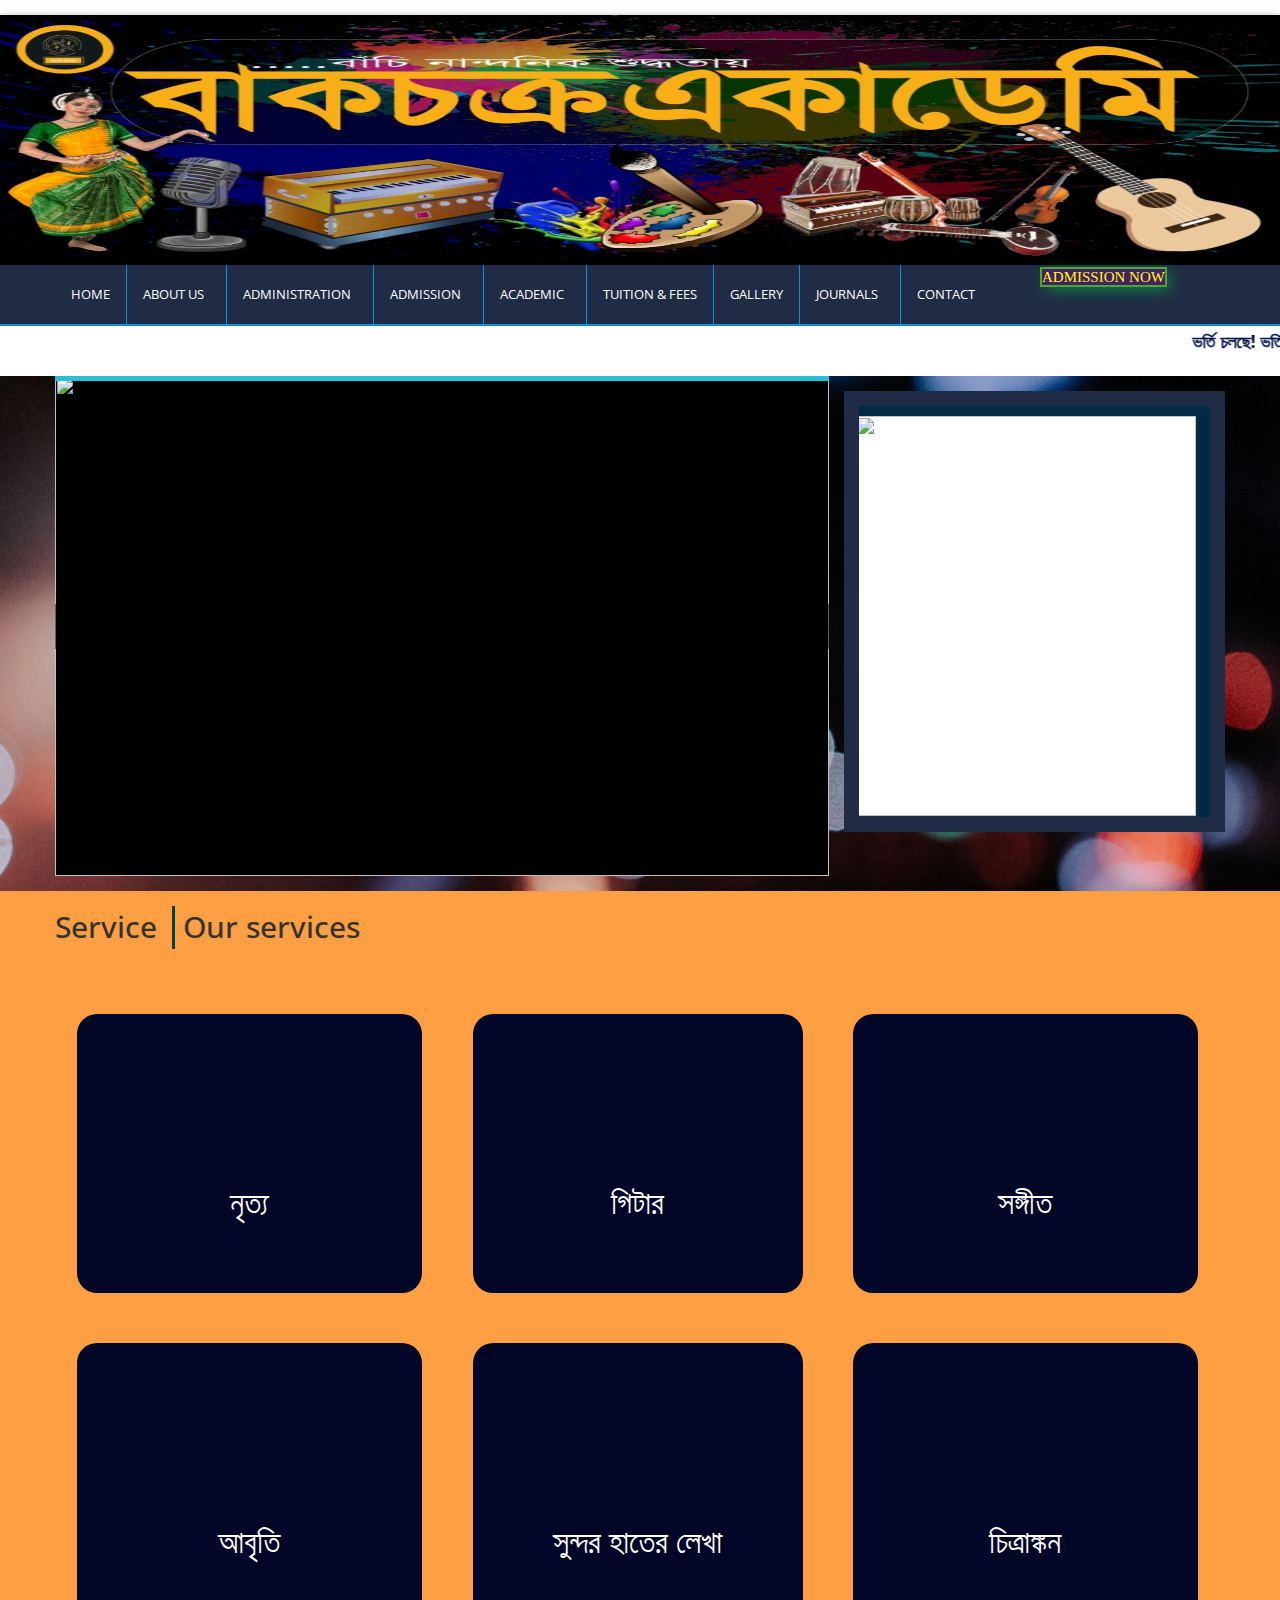
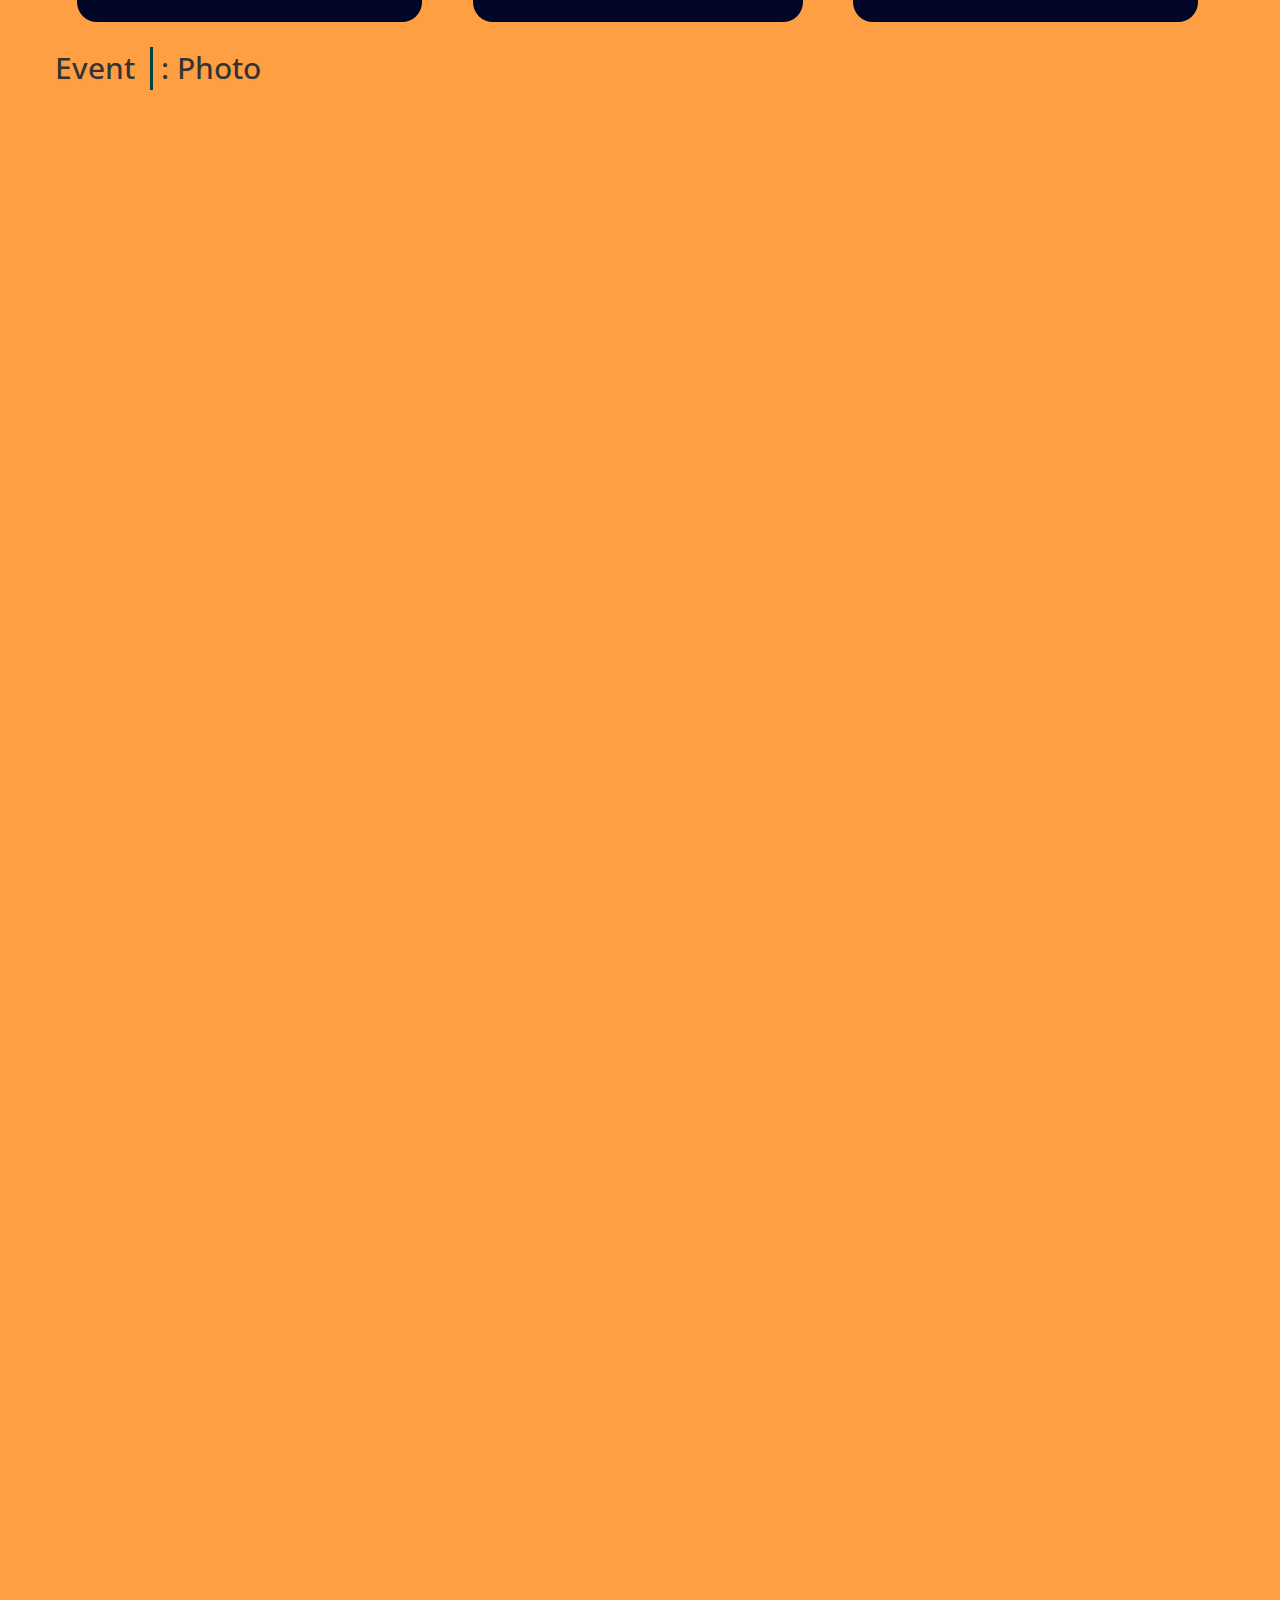
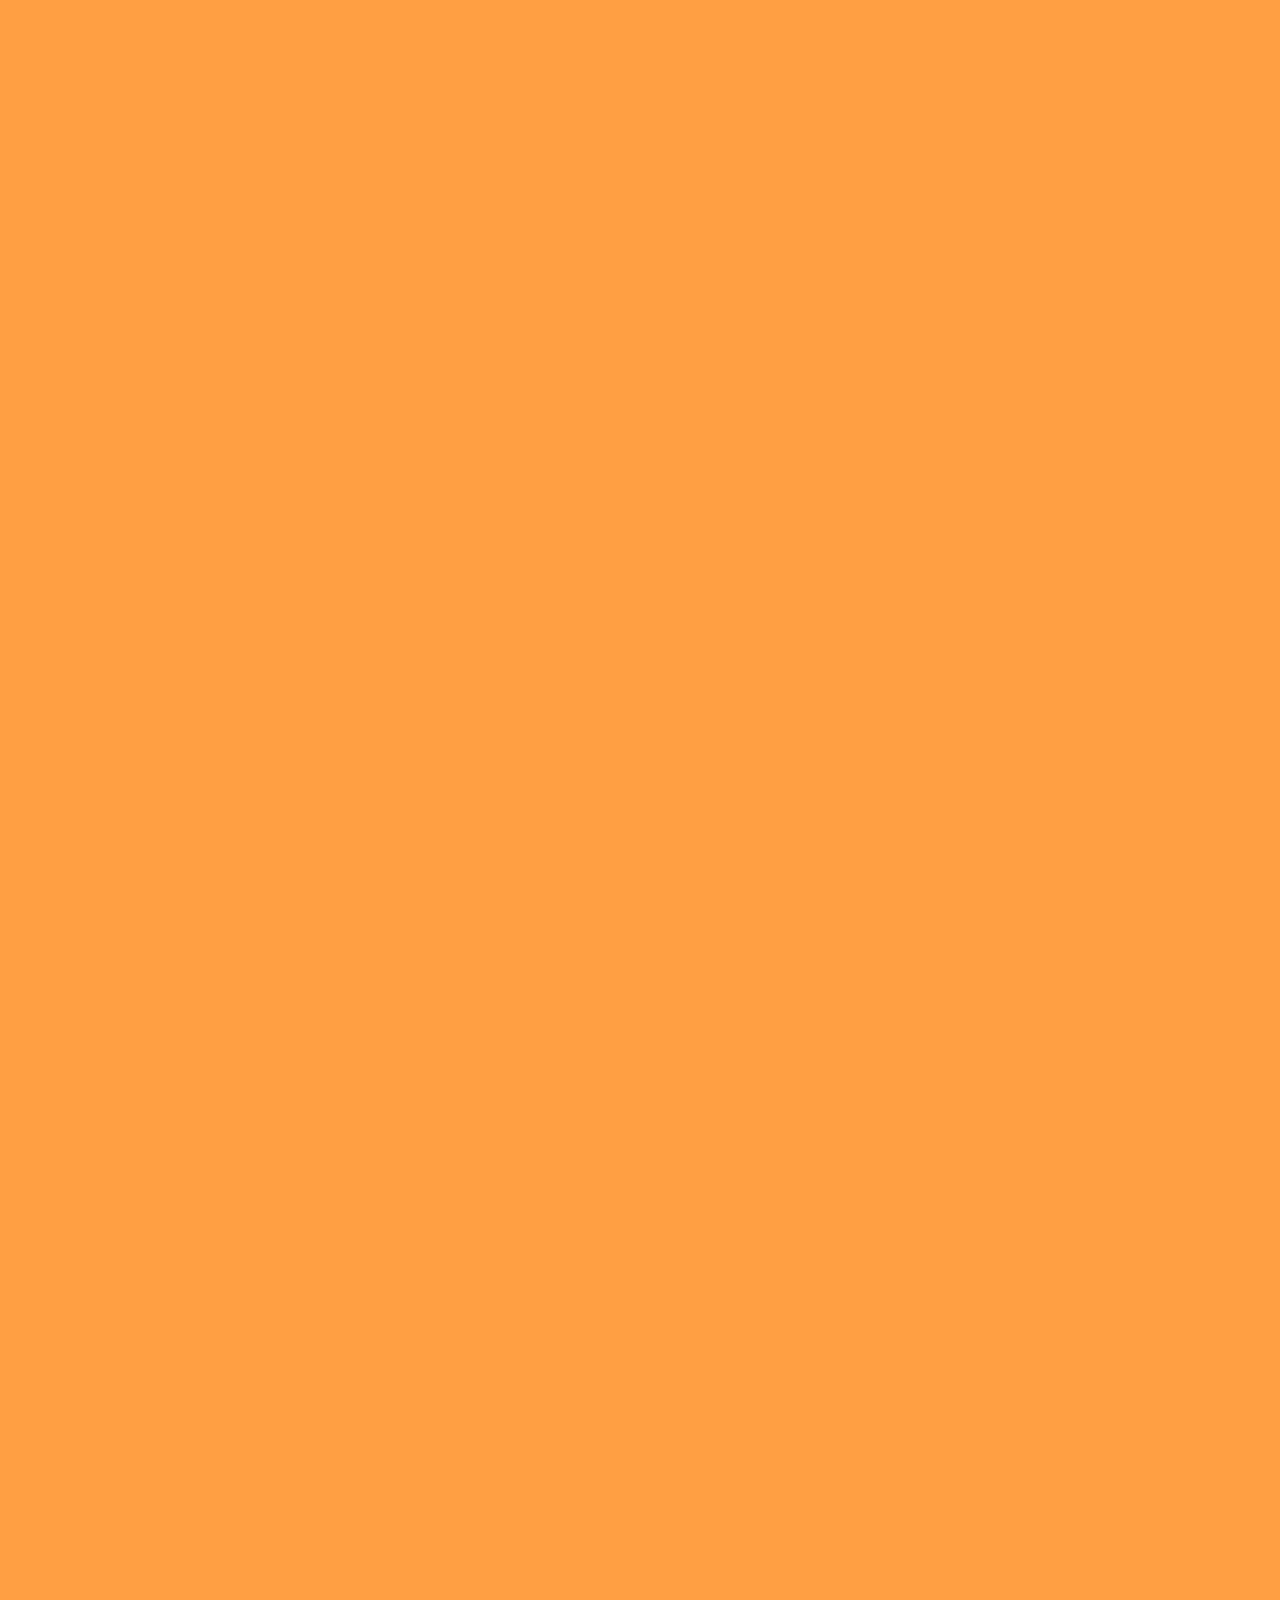
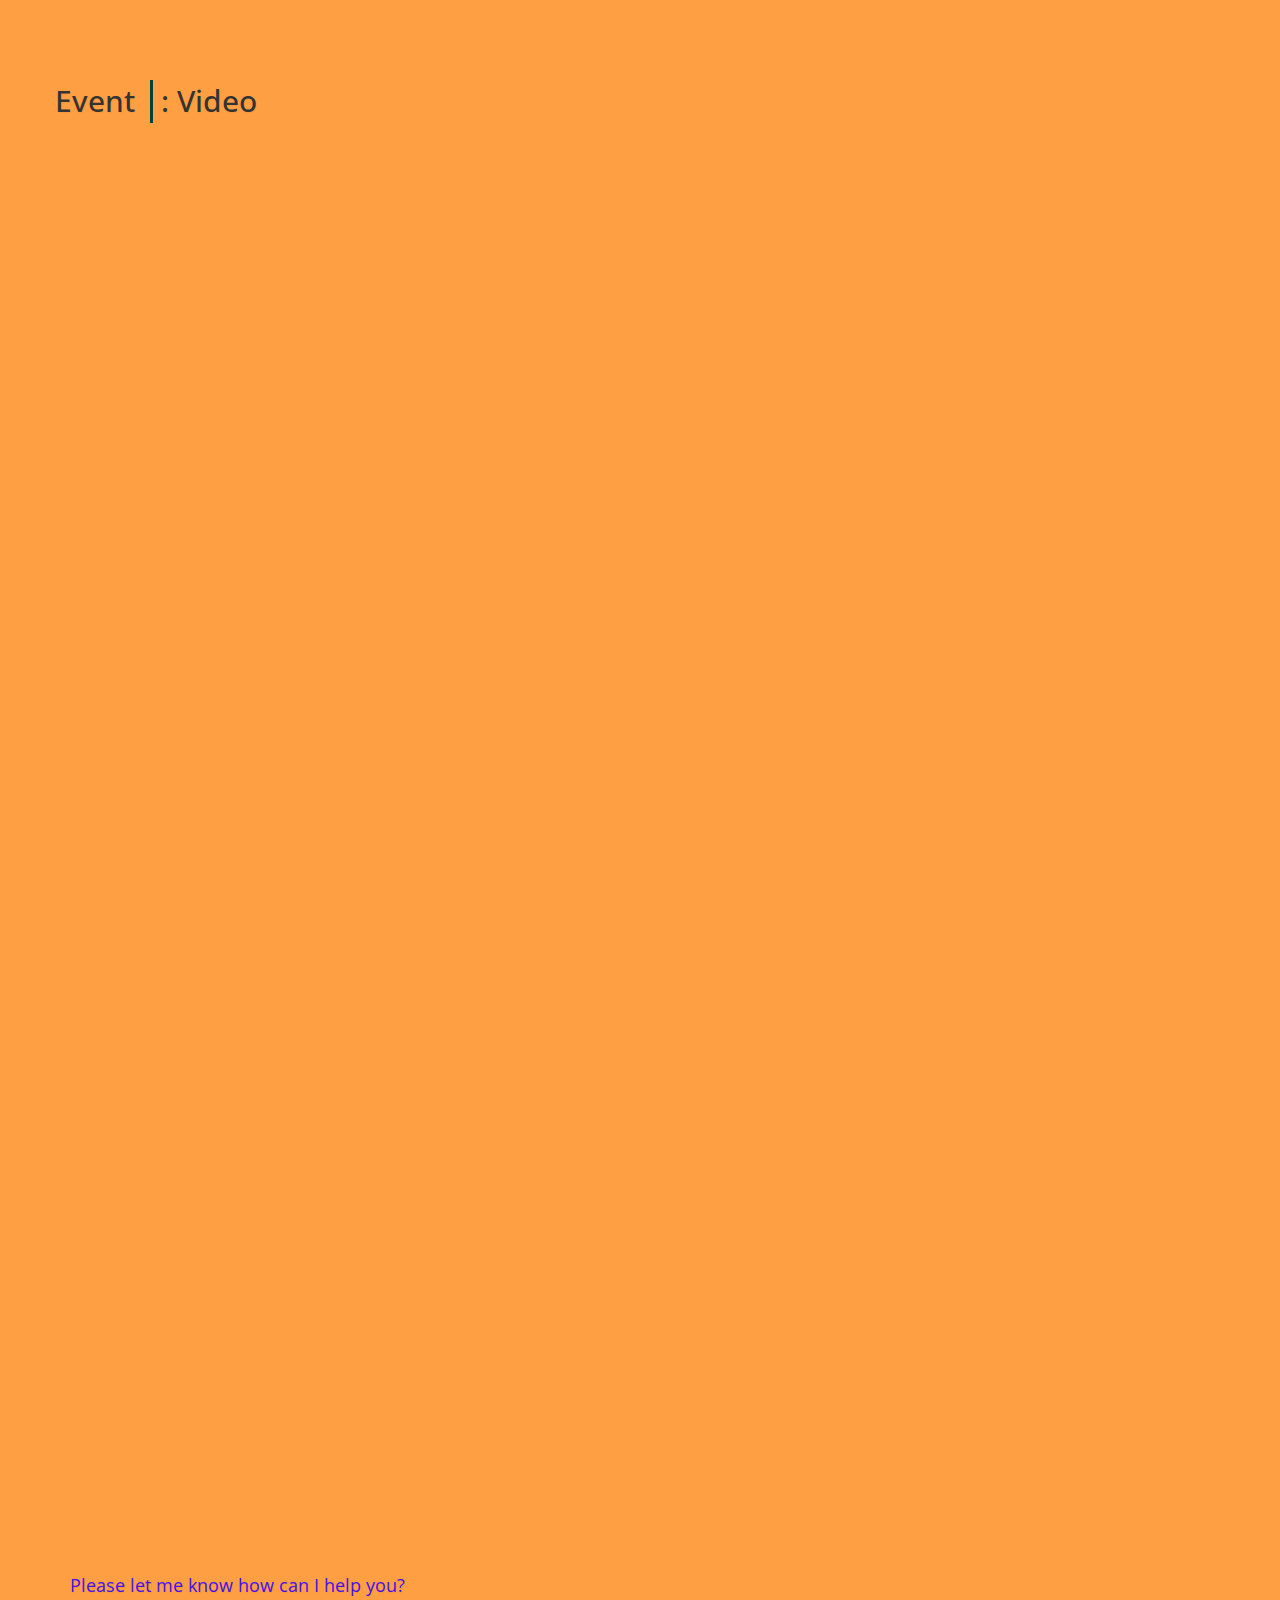
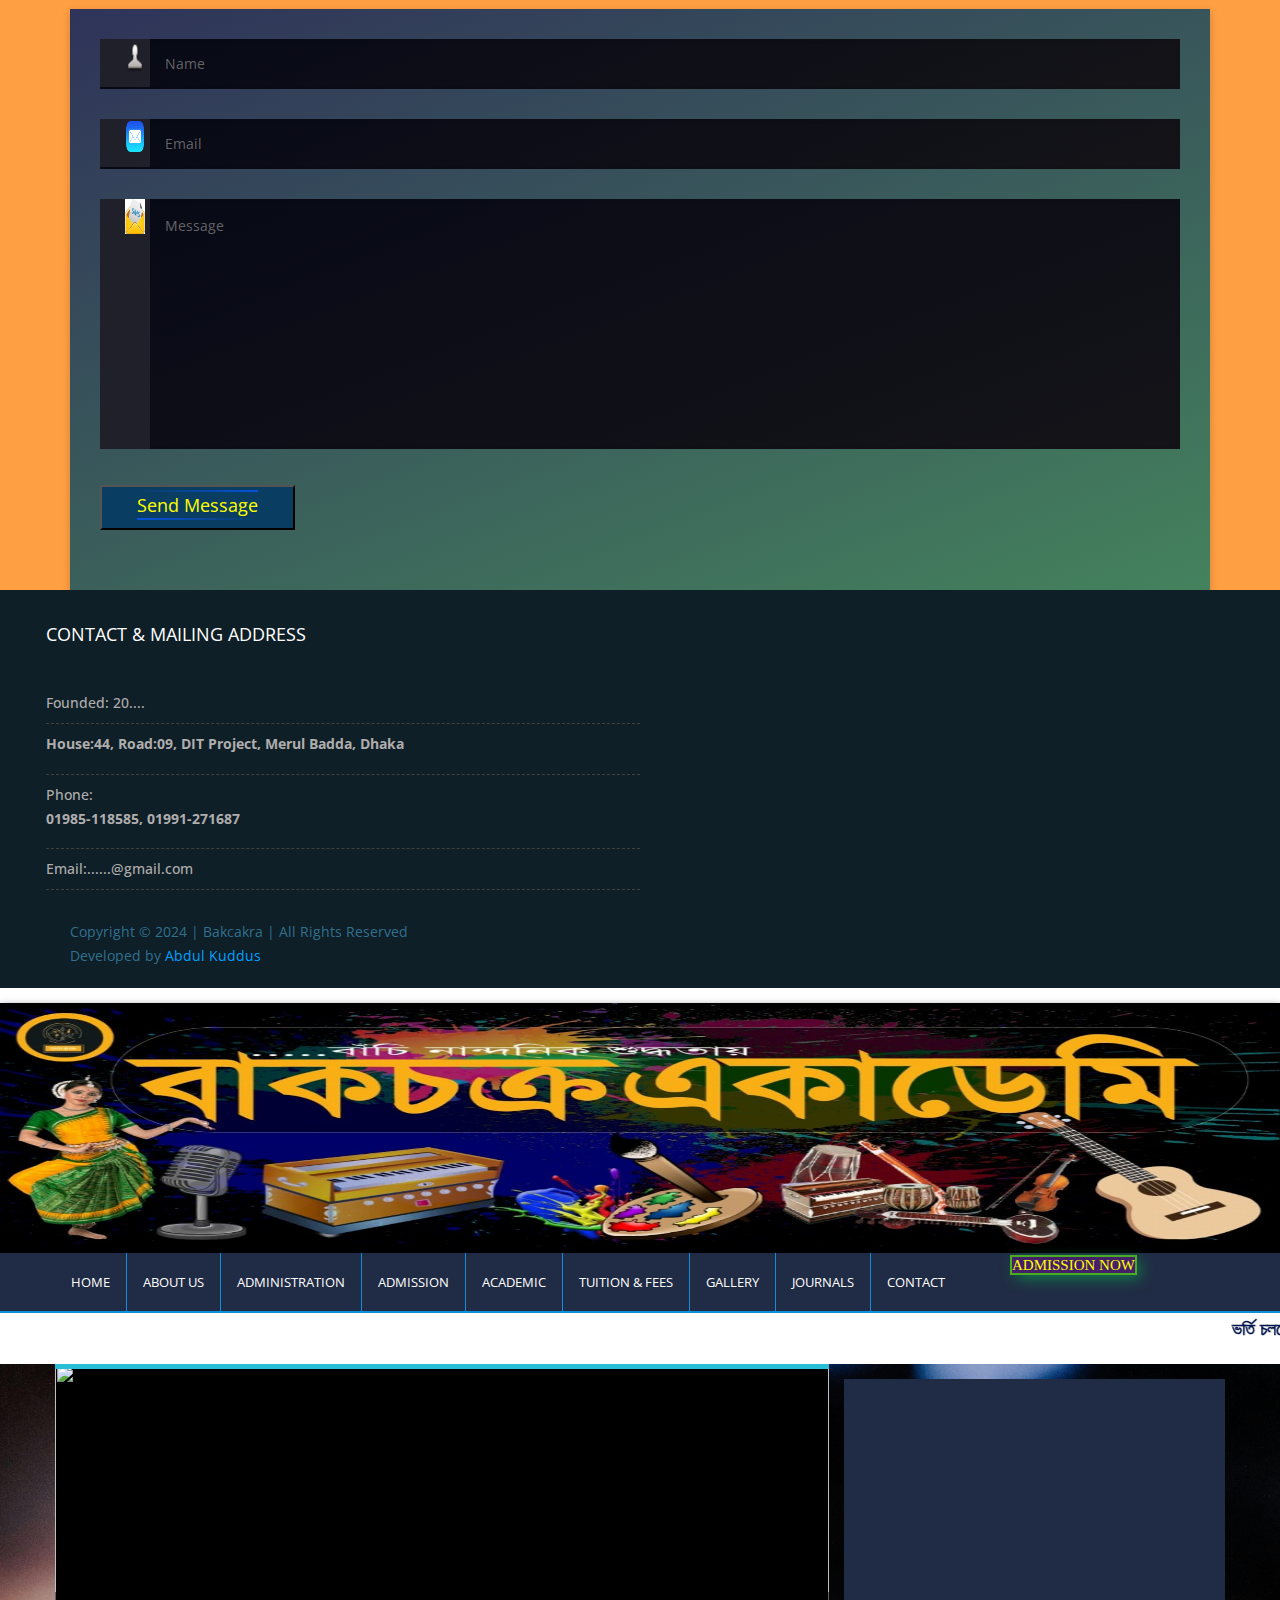
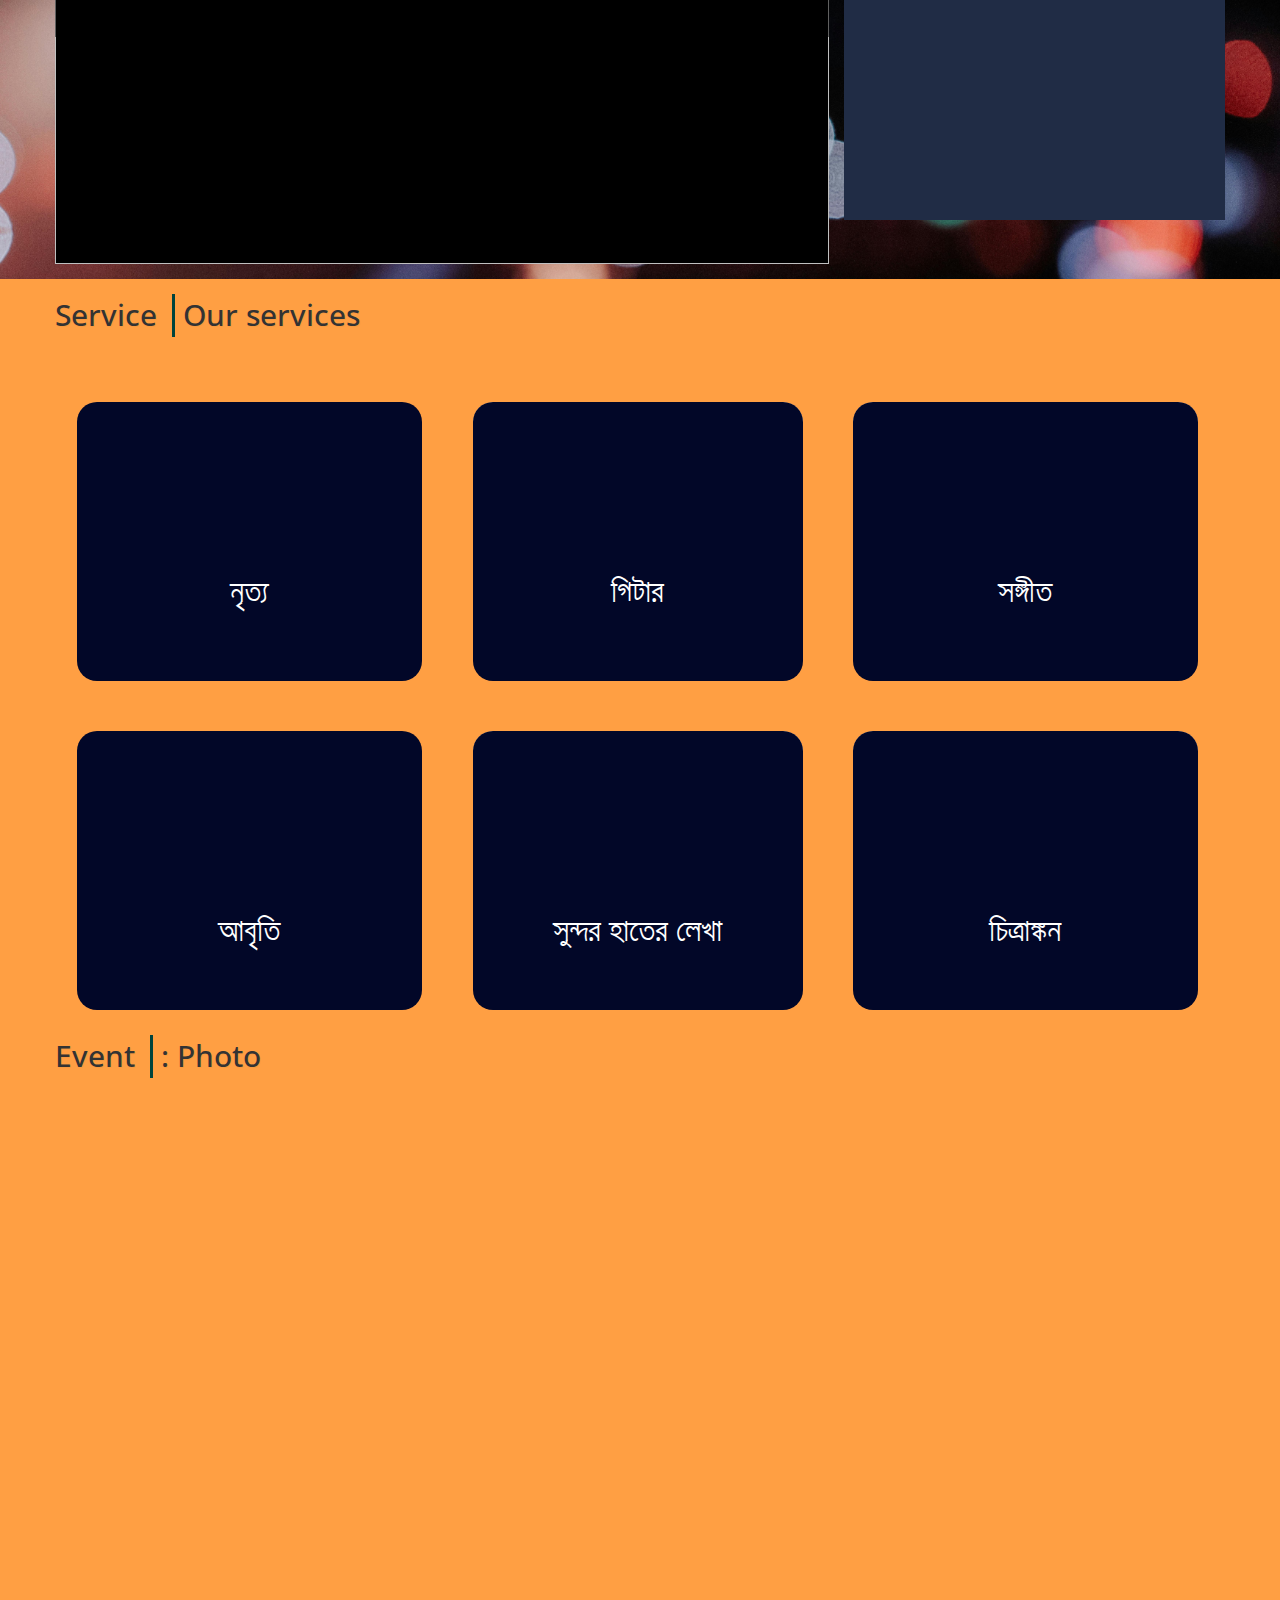
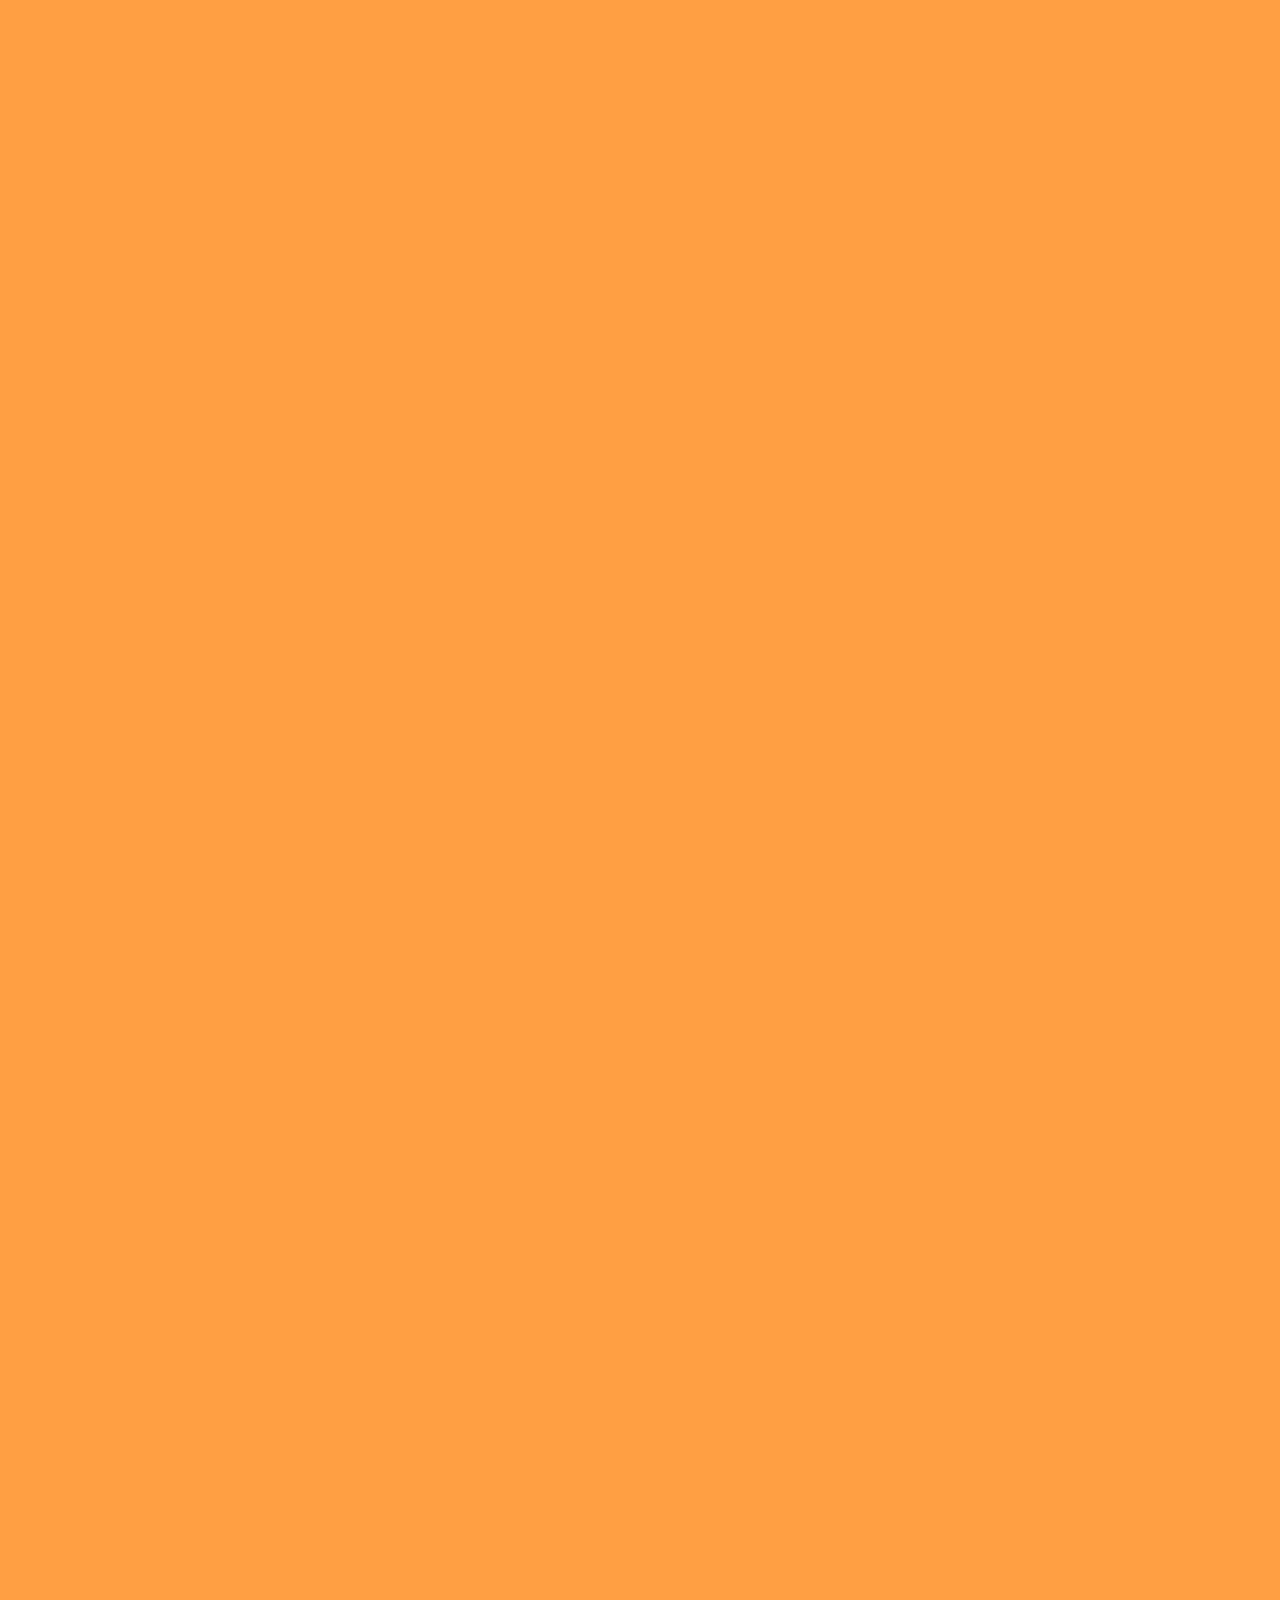
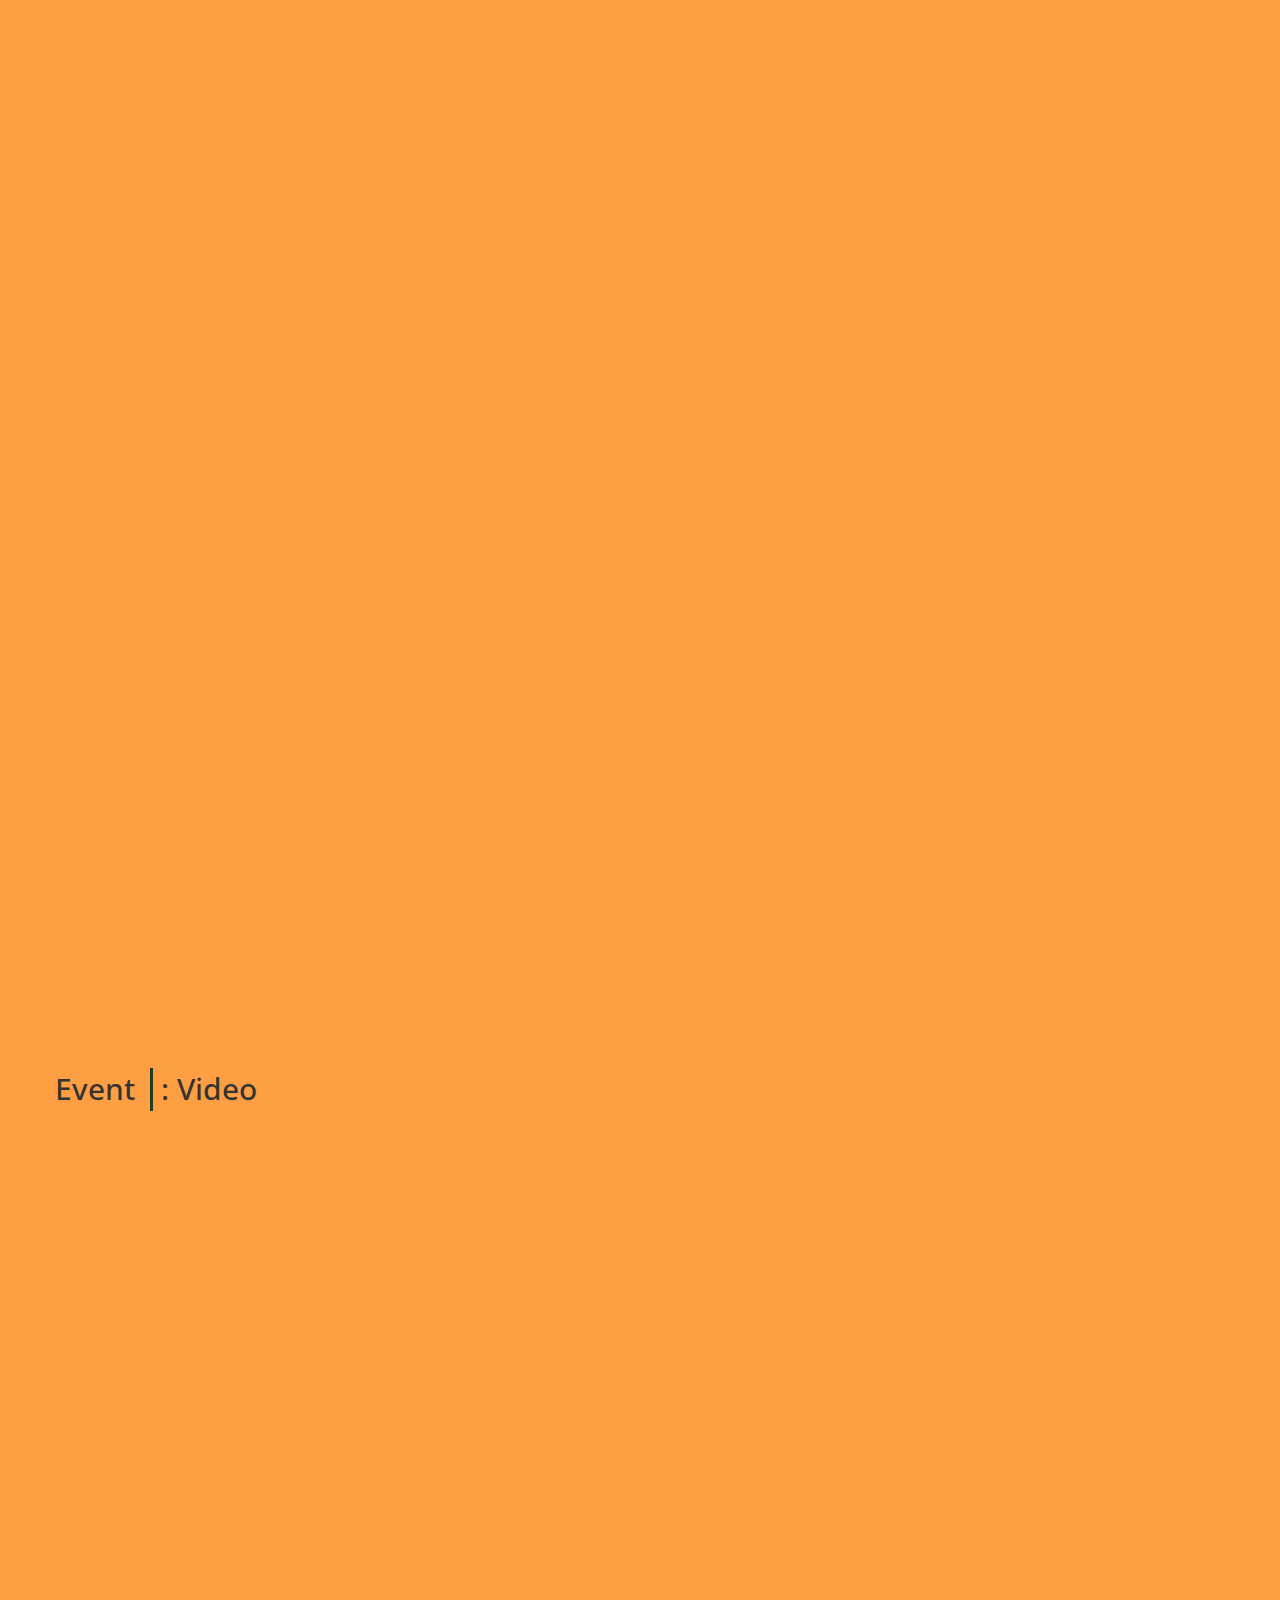
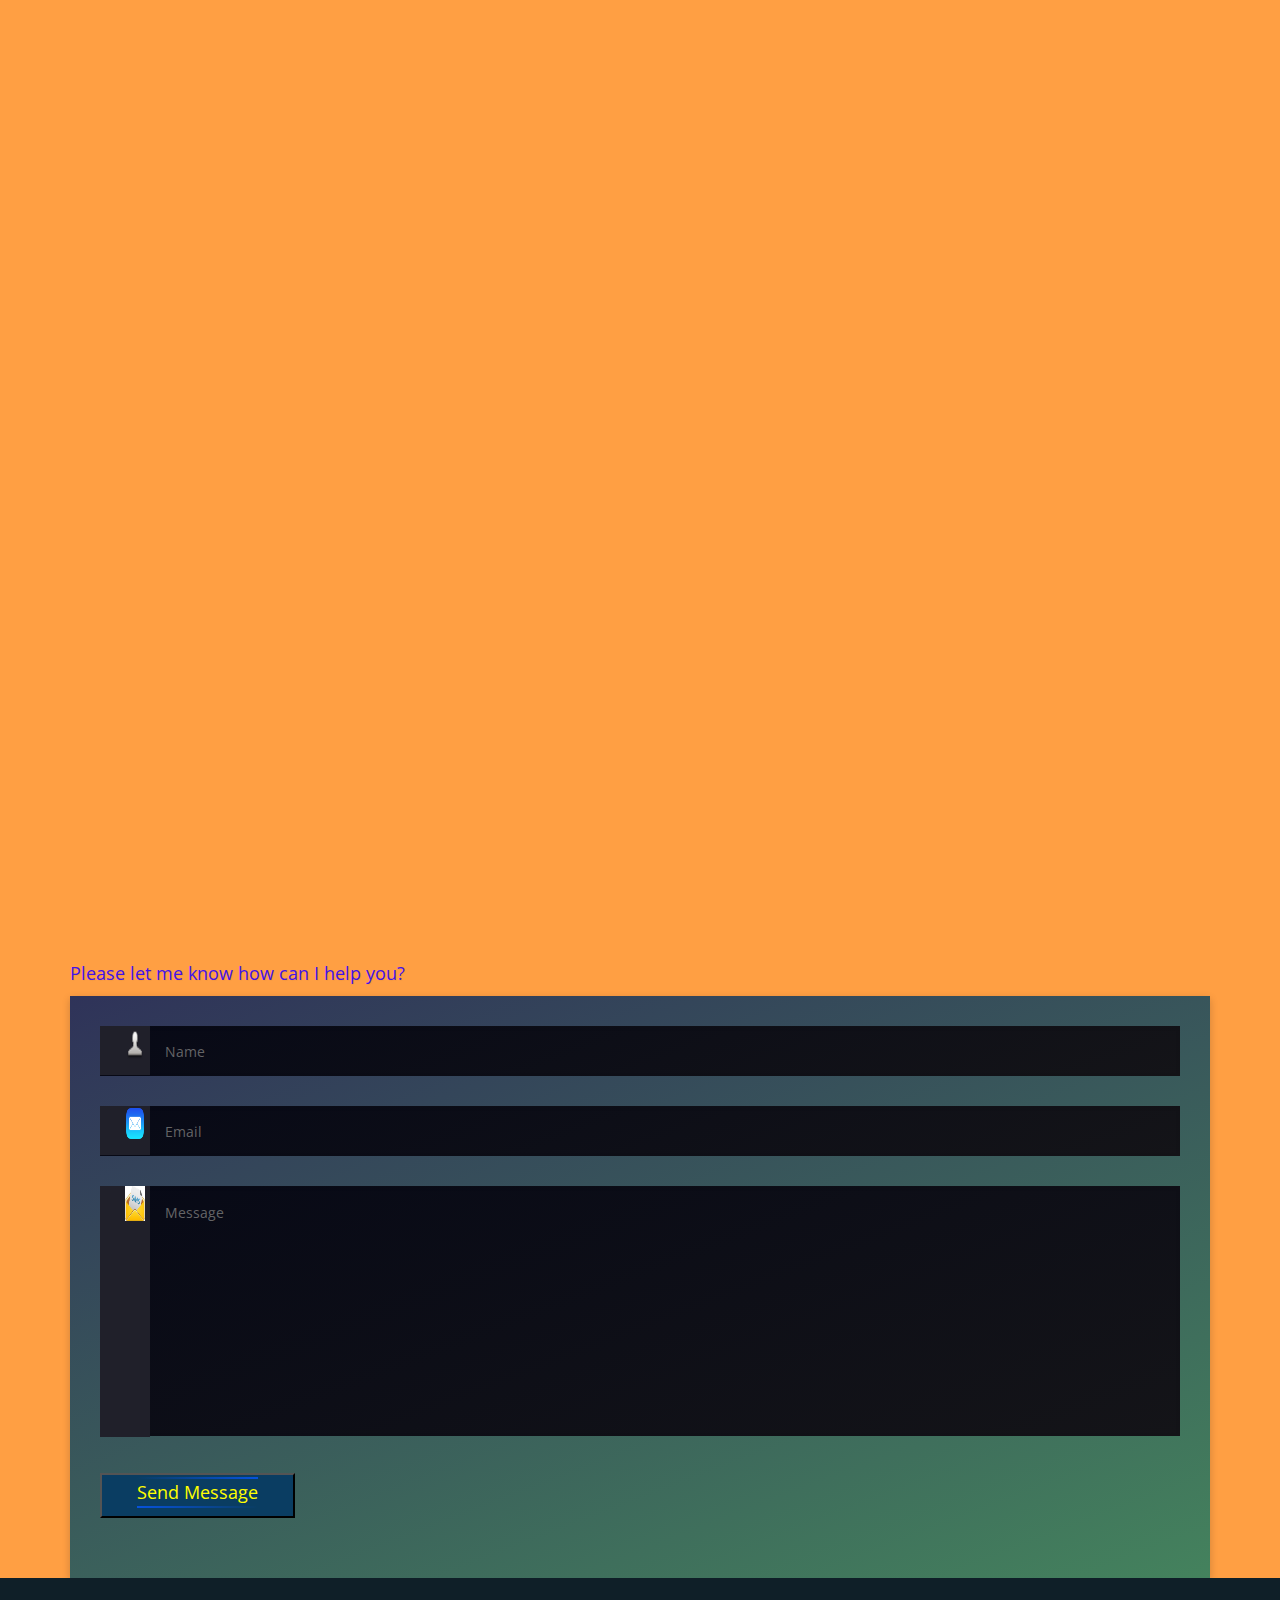
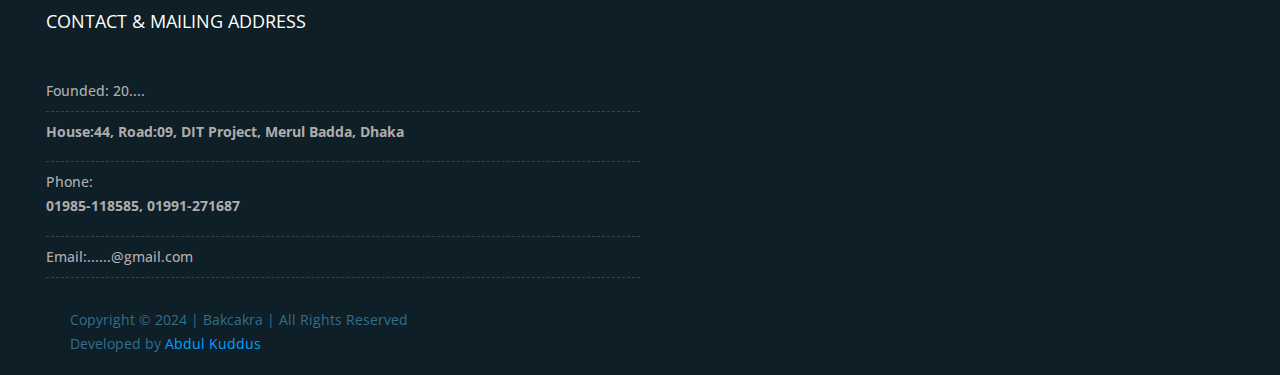
==== commit fd062f8b: "Update index.html" ====
--- a/index.html
+++ b/index.html
@@ -1,4 +1,4 @@
-<!DOCTYPE html>
+<!DOCTYPE html><!DOCTYPE html>
 <html dir="ltr" lang="en">
 
 <head>
@@ -2207,3 +2207,2211 @@
             })
         })
     </script></body></html>
+<html dir="ltr" lang="en">
+
+<head>
+    <meta http-equiv="Content-Type" content="text/html; charset=utf-8">
+    <!-- Meta Tags -->
+    <meta name="viewport" content="width=device-width,initial-scale=1.0" />
+    <meta name="description" content="Official Website of Bakcakro" />
+    <meta name="keywords" content="Bakcakro" />
+    <meta name="author" content="ThemeMascot" />
+    <meta name="google-site-verification" content="7sKU8pOBHiLULtkVvnWEd_iv-YbOxgA2GoqJ0pizh8E" />
+    <!-- Page Title -->
+    <title>Backcakro
+    </title>
+    <!-- Favicon and Touch Icons -->
+    <link href="./frontend/images/logo.png" rel="shortcut icon" type="image/png">
+    <!-- Stylesheet -->
+    <link href="./frontend/css/bootstrap.min.css" rel="stylesheet" type="text/css">
+    <link href="./frontend/css/jquery-ui.min.css" rel="stylesheet" type="text/css">
+    <link href="./frontend/css/animate.css" rel="stylesheet" type="text/css">
+    <link href="./frontend/css/css-plugin-collections.css" rel="stylesheet" />
+    <!-- CSS | menuzord megamenu skins -->
+    <link id="menuzord-menu-skins" href="./frontend/css/menuzord-skins/menuzord-rounded-boxed.css" rel="stylesheet" />
+    <!-- CSS | Main style file -->
+    <link href="./frontend/css/style-main.css" rel="stylesheet" type="text/css">
+    <!-- CSS | Preloader Styles -->
+    <link href="./frontend/css/preloader.css" rel="stylesheet" type="text/css">
+    <!-- CSS | Custom Margin Padding Collection -->
+    <link href="./frontend/css/custom-bootstrap-margin-padding.css" rel="stylesheet" type="text/css">
+    <!-- CSS | Responsive media queries -->
+    <link href="./frontend/css/responsive.css" rel="stylesheet" type="text/css">
+    <!-- CSS | Style css. This is the file where you can place your own custom css code. Just uncomment it and use it. -->
+    <link href="./frontend/css/style.css" rel="stylesheet" type="text/css">
+
+    <!-- CSS | Gallery -->
+    <script type="text/javascript" src="./frontend/js/slider.js"></script>
+
+    <!-- CSS | Theme Color -->
+    <link href="./frontend/css/colors/theme-skin-color-set-1.css" rel="stylesheet" type="text/css">
+    <link href="https://fonts.googleapis.com/css?family=Crimson+Text" rel="stylesheet">
+   
+    <style media="screen">
+        .hr {
+            border: 1px solid #002147;
+        }
+    </style>
+    <style>
+        #demo {
+            text-align: center;
+            font-size: 25px;
+            color: Green;
+            margin-top: 0px;
+        }
+    </style>
+    <!-- CSS | Inclue style -->
+    <!-- Revolution Slider 5.x CSS settings -->
+
+    <link rel="stylesheet" href="https://pro.fontawesome.com/releases/v5.10.0/css/all.css" integrity="sha384-AYmEC3Yw5cVb3ZcuHtOA93w35dYTsvhLPVnYs9eStHfGJvOvKxVfELGroGkvsg+p" crossorigin="anonymous" />
+    <link rel="stylesheet" href="https://cdnjs.cloudflare.com/ajax/libs/animate.css/3.2.3/animate.min.css" />
+    <style>
+    </style>
+	
+	
+	
+<link rel="stylesheet" id="elementor-post-7-css" href="post-7.css" media="all">
+
+<link rel="stylesheet" id="elementor-post-3241-css" href="post-3241.css" media="all">
+
+<link rel="stylesheet" id="exad-pro-main-style-css" href="frontend.min.css" media="all">
+	
+	<style>
+        .has-search .form-control {
+            padding-left: 2.375rem;
+        }
+
+        .has-search .form-control-feedback {
+            position: absolute;
+            z-index: 2;
+            display: block;
+            width: 2.375rem;
+            height: 2.375rem;
+            line-height: 2.375rem;
+            text-align: center;
+            pointer-events: none;
+            color: #aaa;
+        }
+
+        @media only screen and (max-width: 600px) {
+            .slider,
+            .slider>div {
+                height: 200px;
+            }
+            .slider>ul>li {
+                padding: 0;
+                width: 15px;
+                height: 15px;
+                border-radius: 50%;
+                list-style: none;
+                float: left;
+                margin: 10px 10px 0;
+                cursor: pointer;
+                border: 1px solid #fff;
+                -moz-transition: .3s;
+                -o-transition: .3s;
+                -webkit-transition: .3s;
+                transition: .3s;
+            }
+        }
+    </style>
+    <style>
+        /* width */
+
+        ::-webkit-scrollbar {
+            width: 10px;
+        }
+
+        /* Track */
+
+        ::-webkit-scrollbar-track {
+            background: #03e1fa;
+        }
+
+        /* Handle */
+
+        ::-webkit-scrollbar-thumb {
+            background: linear-gradient(254deg, rgb(42, 141, 223) 50%, rgb(106, 230, 199) 100%);
+        }
+
+        /* Handle on hover */
+
+        ::-webkit-scrollbar-thumb:hover {
+            background: linear-gradient(254deg, rgb(42, 141, 223) 50%, rgb(106, 230, 199) 100%);
+    </style>
+	<style type="text/css">/* widget: Neon Glowing Button Effect */
+
+#uc_neon_glowing_button_effect_elementor_367044a
+{
+  text-align:left;
+}
+#uc_neon_glowing_button_effect_elementor_367044a *{
+    margin: 0;
+    box-sizing: border-box;
+}
+
+#uc_neon_glowing_button_effect_elementor_367044a a{
+    position: relative;
+    display: inline-block;
+    color: #EA2027;
+    text-decoration: none;
+    transition: 0.5s;
+    overflow: hidden;
+   
+}
+#uc_neon_glowing_button_effect_elementor_367044a a:hover{
+    background: #B53471;
+    color: #000000;
+    box-shadow: 0 0 5px #FFFFFF,
+                0 0 25px #FFFFFF,
+                0 0 50px #FFFFFF,
+                0 0 200px #FFFFFF;
+}
+
+#uc_neon_glowing_button_effect_elementor_367044a a span{
+    position: absolute;
+    display: block;
+}
+#uc_neon_glowing_button_effect_elementor_367044a a span:nth-child(1){
+    top: 0;
+    left: 0;
+    width: 100%;
+    height: 2px;
+    background: linear-gradient(90deg,transparent,#0652DD);
+    animation: animate1 1s linear infinite;
+}
+@keyframes animate1{
+    0%{
+        left: -100%;
+    }
+    50%,100%{
+        left: 100%;
+    }
+}
+#uc_neon_glowing_button_effect_elementor_367044a a span:nth-child(2){
+    top: -100%;
+    right: 0;
+    width: 2px;
+    height: 100%;
+    background: linear-gradient(180deg,transparent,#0652DD);
+    animation: animate2 1s linear infinite;
+    animation-delay: 0.25s;
+}
+@keyframes animate2{
+    0%{
+        top: -100%;
+    }
+    50%,100%{
+        top: 100%;
+    }
+}
+#uc_neon_glowing_button_effect_elementor_367044a a span:nth-child(3){
+    bottom: 0;
+    right: 0;
+    width: 100%;
+    height: 2px;
+    background: linear-gradient(270deg,transparent,#0652DD);
+    animation: animate3 1s linear infinite;
+    animation-delay: 0.50s;
+}
+@keyframes animate3{
+    0%{
+        right: -100%;
+    }
+    50%,100%{
+        right: 100%;
+    }
+}
+
+
+#uc_neon_glowing_button_effect_elementor_367044a a span:nth-child(4){
+    bottom: -100%;
+    left: 0;
+    width: 2px;
+    height: 100%;
+    background: linear-gradient(360deg,transparent,#0652DD);
+    animation: animate4 1s linear infinite;
+    animation-delay: 0.75s;
+}
+@keyframes animate4{
+    0%{
+        bottom: -100%;
+    }
+    50%,100%{
+        bottom: 100%;
+    }
+}
+
+</style>
+</head>
+
+<body  class="home page-template page-template-elementor_canvas page page-id-3241 wp-embed-responsive exad-hf-template-oceanwp exad-hf-stylesheet-oceanwp exclusive-addons-elementor oceanwp-theme dropdown-mobile default-breakpoint content-full-screen page-header-disabled no-margins elementor-default elementor-template-canvas elementor-kit-7 elementor-page elementor-page-3241 cht-in-desktop cht-landscape e--ua-blink e--ua-chrome e--ua-webkit dialog-body dialog-lightbox-body dialog-container dialog-lightbox-container" data-elementor-device-mode="desktop">
+
+    <div   id="wrapper" class="clearfix">
+        <!-- preloader -->
+        
+        <!-- Header -->
+        <header   id="header" class="header">
+
+            <div  class="header-nav">
+			   <div class="art-mobile-top-bar"><image style="height:100%;width:100%;" src="./storage/bak.jpg" alt=""></image>
+			   </div>
+                <div class="header-nav-wrapper navbar-scrolltofixed bg-theme-colored border-bottom-theme-color-2-1px">
+				
+                    <div class="container p-0">
+					
+                        <nav id="menuzord" class="menuzord bg-theme-colored pull-left flip menuzord-responsive">
+								<a style="margin-top:10px;font-size:15px;;color:yellow; box-shadow: inset 0 -3em 3em rgba(167, 0, 200, 0.3), 0 0 0 2px rgb(73, 173, 33), 0.3em 0.3em 1em rgba(0, 200, 77, 0.6);font-family:Imprint MT Shadow;margin:145px 0px 0px 50px;text-align:center;width:80px;cursor:ponter" href="https://akwdd.github.io/Admission-Form/"target="blank" class="neon_btn">
+									Admission Now
+								</a>
+                            <ul class="menuzord-menu">
+                                <li class="">
+                                    <a href="#">
+                               Home
+                            </a>
+                                </li>
+                                <li class="nav-item">
+                                    <a href="">About Us</a>
+                                    <ul class="dropdown">
+
+                                        <li><a href="#">About</a></li>
+                                        <li><a href="#">Vision & Mission </a></li>
+                                        <li><a href="#">Facilities</a></li>
+                                        <li><a href="#">Faculty Members</a></li>
+
+                                    </ul>
+                                </li>
+                                <li class="nav-item-2">
+                                    <a href="#">Administration</a>
+                                    <ul class="dropdown">
+
+                                        <li><a href="#">Governing Body</a></li>
+
+                                        <li><a href="#">Other Staff</a></li>
+
+
+                                    </ul>
+                                </li>
+                                <li class="nav-item-2">
+                                    <a href="#">Admission</a>
+                                    <ul class="dropdown">
+                                        <li><a href="#">Department</a>
+                                            <ul class="dropdown">
+                                       
+                                                <li><a href="#">Department of Spoken English</a></li>
+                                                <li><a href="#">Department of Painting</a></li>
+                                                <li><a href="#">Department of Music</a></li>
+                                                <li><a href="#">Department of Dance</a></li>
+                                                <li><a href="#">Cover Section</a></li>
+												<li><a href="#">Guitar Section</a></li>
+												<li><a href="#">Handwriting section</a></li>
+											
+												
+
+                                            </ul>
+                                        </li>
+
+                                        <li><a href="https://www.bist.ac.bd/coming_soon">Tuition Fee Structure</a>
+                                            <ul class="dropdown">
+                                                 <li><a href="#">Department of Spoken English</a></li>
+                                                <li><a href="#">Department of Painting</a></li>
+                                                <li><a href="#">Department of Music</a></li>
+                                                <li><a href="#">Department of Dance</a></li>
+                                                <li><a href="#">Cover Section</a></li>
+												<li><a href="#">Guitar Section</a></li>
+												<li><a href="#">Handwriting section</a></li>
+											
+                                            </ul>
+                                        </li>
+                                        <li><a href="#">Scholarship</a>
+                                            <ul class="dropdown">
+                                                <li><a href="#">Department of Spoken English</a></li>
+                                                <li><a href="#">Department of Painting</a></li>
+                                                <li><a href="#">Department of Music</a></li>
+                                                <li><a href="#">Department of Dance</a></li>
+                                                <li><a href="#">Cover Section</a></li>
+												<li><a href="#">Guitar Section</a></li>
+												<li><a href="#">Handwriting section</a></li>
+											
+                                            </ul>
+                                        </li>
+                                        <li><a href="#">BKash Payment</a></li>
+
+
+                                    </ul>
+                                </li>
+                                <li>
+                                    <a href="#">Academic</a>
+                                    <ul class="dropdown">
+                                        <li>
+                                            <a href="#">Department of Spoken English</a>
+                                            <ul class="dropdown">
+                                                <li><a href="#">Batch-1</a></li>
+                                                <li><a href="#">Batch-2</a></li>
+                                                <li><a href="#">Batch-3</a></li>
+                                                <li><a href="#">Batch-4</a></li>
+                                            </ul>
+                                        </li>
+										<li>
+                                            <a href="#">Department of Painting</a>
+                                            <ul class="dropdown">
+                                                <li><a href="#">Batch-1</a></li>
+                                                <li><a href="#">Batch-2</a></li>
+                                                <li><a href="#">Batch-3</a></li>
+                                                <li><a href="#">Batch-4</a></li>
+                                            </ul>
+                                        </li>
+										<li>
+                                            <a href="#">Department of Music</a>
+                                            <ul class="dropdown">
+                                                <li><a href="#">Batch-1</a></li>
+                                                <li><a href="#">Batch-2</a></li>
+                                                <li><a href="#">Batch-3</a></li>
+                                                <li><a href="#">Batch-4</a></li>
+                                            </ul>
+                                        </li>
+										<li>
+                                            <a href="#">Department of Dance</a>
+                                            <ul class="dropdown">
+                                                <li><a href="#">Batch-1</a></li>
+                                                <li><a href="#">Batch-2</a></li>
+                                                <li><a href="#">Batch-3</a></li>
+                                                <li><a href="#">Batch-4</a></li>
+                                            </ul>
+                                        </li>
+										<li>
+                                            <a href="#">Cover Section</a>
+                                            <ul class="dropdown">
+                                                <li><a href="#">Batch-1</a></li>
+                                                <li><a href="#">Batch-2</a></li>
+                                                <li><a href="#">Batch-3</a></li>
+                                                <li><a href="#">Batch-4</a></li>
+                                            </ul>
+                                        </li>
+										<li>
+                                            <a href="#">Guitar Section</a>
+                                            <ul class="dropdown">
+                                                <li><a href="#">Batch-1</a></li>
+                                                <li><a href="#">Batch-2</a></li>
+                                                <li><a href="#">Batch-3</a></li>
+                                                <li><a href="#">Batch-4</a></li>
+                                            </ul>
+                                        </li>
+										<li>
+                                            <a href="#">Handwriting section</a>
+                                            <ul class="dropdown">
+                                                <li><a href="#">Batch-1</a></li>
+                                                <li><a href="#">Batch-2</a></li>
+                                                <li><a href="#">Batch-3</a></li>
+                                                <li><a href="#">Batch-4</a></li>
+                                            </ul>
+                                        </li>
+
+                                        
+
+                                    </ul>
+                                </li>
+                                <li><a href="#">Tuition & Fees</a></li>
+                                <li>
+                                    <a href="#">Gallery</a>
+
+                                </li>
+                                <li class="">
+                                    <a href="#">Journals</a>
+                                    <ul class="dropdown">
+                                        <li><a href="#">Call For Papers</a></li>
+                                        <li><a href="#">Submission Guidelines</a></li>
+                                        <!--<li><a href="https://nstu.edu.bd/auditorium">Auditorium</a></li>-->
+
+                                    </ul>
+                                </li>
+                                <li class="transp"><a href="#">Contact</a></li>
+                            </ul>
+
+                        </nav>
+                    </div>
+                </div>
+            </div>
+            <div style="">
+
+                <style>
+                    #top-bar-notice .color {
+                        color: #e50505;
+                        color: #05154d;
+                    }
+
+                    #top-bar-notice a {
+                        padding: 0px 15px;
+                        font-size: 13px;
+                        font-weight: bold;
+                    }
+                </style>
+                <marquee id="top-bar-notice" class="float-left" behavior="scroll" direction="left" height="29" scrolldelay="100" scrollamount="5" onmouseover="this.stop()" onmouseout="this.start()">
+                    <!-- Notice 1 start -->
+                    <a style="font-size:18px" class="color" href="" title="Admission Going On" target="_blank" rel="noopener noreferrer">
+                        <i class="fa fa-bullhorn color"></i> ভর্তি চলছে! <i class="fa fa-bullhorn color"></i><i class="fa fa-bullhorn color"></i> ভর্তি চলছে!!  </a>
+                    <!-- Notice 1 start -->
+					 <a style="font-size:18px" class="color" href="" title="Admission Going On" target="_blank" rel="noopener noreferrer">
+                         বাকচক্র একাডেমিতে গিটার , নৃত্য বিভাগ , চিত্রাঙ্কন বিভাগ  ,আবৃতি বিভাগ, সুন্দর হাতের লেখা ও সঙ্গীত বিভাগে ভর্তি চলছে!</a>
+
+                    <a style="font-size:18px" class="color" href="" title="Admission Going On" target="_blank" rel="noopener noreferrer">
+                        <i class="fa fa-bullhorn color"></i> যোগাযোগঃ বাসা নং-৪৪, রোড- ০৯, ডি.আই.টি. প্রজেক্ট, মেরুল বাড্ডা ,ঢাকা । মোবাইল নংঃ ০১৯৮৫-১১৮৫৮৫, ০১৯৯১-২৭১৬৮৭।</a>
+
+                </marquee>
+
+
+
+
+            </div>
+        </header>
+        <!-- Start main-content -->
+        <div  class="main-content">
+
+
+            <!-- Section: home -->
+
+
+            <style>
+                /* ==== Main CSS === */
+
+                .img-fill {
+                    width: 100%;
+                    display: block;
+                    overflow: hidden;
+                    position: relative;
+                    text-align: center
+                }
+
+                .img-fill img {
+                    min-height: 100%;
+                    min-width: 100%;
+                    position: relative;
+                    display: inline-block;
+                }
+
+                *,
+                *:before,
+                *:after {
+                    -webkit-box-sizing: border-box;
+                    box-sizing: border-box;
+                    -webkit-font-smoothing: antialiased;
+                    -moz-osx-font-smoothing: grayscale;
+                    text-shadow: 1px 1px 1px rgba(0, 0, 0, 0.04);
+                }
+
+                .Grid1k {
+                    padding: 0 15px;
+                    max-width: 1200px;
+                    margin: auto;
+                }
+
+                .blocks-box,
+                .slick-slider {
+                    margin: 0;
+                    padding: 0 !important;
+                }
+
+                .slick-slide {
+                    float: left/* If RTL Make This Right */
+                    ;
+                    padding: 0;
+                }
+
+                /* ==== Slider Style === */
+
+                .Modern-Slider .item .img-fill {
+                    height: 500px;
+                    background: #000;
+                }
+
+                @media only screen and (max-width: 600px) {
+                    .Modern-Slider .item .img-fill {
+                        height: 310px;
+                        background: #000;
+                    }
+                }
+
+                .Modern-Slider .item .img-fill .info {
+                    position: absolute;
+                    width: 100%;
+                    height: 60%;
+                    top: 0px;
+                    left: 0px;
+                    background: rgb(0 0 0 / 0%);
+                    line-height: 100vh;
+                    text-align: center;
+                }
+
+                .img-fill:hover {
+                    filter: blur(2px);
+                }
+
+                .Modern-Slider .item .info>div {
+                    display: inline-block !important;
+                    vertical-align: text-bottom;
+                }
+
+                .Modern-Slider .NextArrow {
+                    position: absolute;
+                    top: 50%;
+                    right: 0px;
+                    width: 45px;
+                    height: 45px;
+                    background: rgba(0, 0, 0, .50);
+                    border: 0 none;
+                    margin-top: -22.5px;
+                    text-align: center;
+                    font: 20px/45px FontAwesome;
+                    color: #FFF;
+                    z-index: 5;
+                }
+
+                .Modern-Slider .NextArrow:before {
+                    content: "\f370";
+                    font-family: 'Font Awesome 5 Brands';
+                }
+
+                .Modern-Slider .PrevArrow {
+                    position: absolute;
+                    top: 50%;
+                    left: 0px;
+                    width: 45px;
+                    height: 45px;
+                    background: rgba(0, 0, 0, .50);
+                    border: 0 none;
+                    margin-top: -22.5px;
+                    text-align: center;
+                    font: 20px/45px FontAwesome;
+                    color: #FFF;
+                    z-index: 5;
+                }
+
+                .Modern-Slider .PrevArrow:before {
+                    content: '\f370';
+                    font-family: 'Font Awesome 5 Brands';
+                }
+
+                .Modern-Slider .slick-dots {
+                    position: absolute;
+                    height: 5px;
+                    background: rgba(255, 255, 255, .20);
+                    bottom: 0px;
+                    width: 100%;
+                    left: 0px;
+                    padding: 0px;
+                    margin: 0px;
+					top:0px;
+                    list-style-type: none;
+                }
+
+                .Modern-Slider .slick-dots li button {
+                    display: none;
+                }
+
+                .Modern-Slider .slick-dots li {
+                    float: left;
+                    width: 0px;
+                    height: 5px;
+                    background: #28bed6;
+                    position: absolute;
+                    left: 0px;
+                    bottom: 0px;
+                }
+
+                .Modern-Slider .slick-dots li.slick-active {
+                    width: 100%;
+                    animation: ProgressDots 11s both;
+                }
+
+                .Modern-Slider .item h3 {
+                    font: 30px/50px RalewayB;
+                    text-transform: uppercase;
+                    color: #FFF;
+                    animation: fadeOutRight 1s both;
+                    margin: 0;
+                    padding: 0;
+                }
+
+                .Modern-Slider .item h5 {
+                    margin: 0;
+                    padding: 0;
+                    font: 15px/30px RalewayR;
+                    color: #FFF;
+                    max-width: 600px;
+                    overflow: hidden;
+                    height: 60px;
+                    animation: fadeOutLeft 1s both;
+                }
+
+                .Modern-Slider .item.slick-active h3 {
+                    animation: fadeInDown 1s both 1s;
+                }
+
+                .Modern-Slider .item.slick-active h5 {
+                    animation: fadeInLeft 1s both 1.5s;
+                }
+
+                .Modern-Slider .item.slick-active {
+                    animation: Slick-FastSwipeIn 1s both;
+                }
+
+                .Modern-Slider {
+                    background: #000;
+                }
+
+                /* ==== Slider Image Transition === */
+
+                @keyframes Slick-FastSwipeIn {
+                    0% {
+                        transform: rotate3d(0, 1, 0, 150deg) scale(0) perspective(400px);
+                    }
+                    100% {
+                        transform: rotate3d(0, 1, 0, 0deg) scale(1) perspective(400px);
+                    }
+                }
+
+                @-webkit-keyframes ProgressDots {
+                    from {
+                        width: 0px;
+                    }
+                    to {
+                        width: 100%;
+                    }
+                }
+
+                @keyframes ProgressDots {
+                    from {
+                        width: 0px;
+                    }
+                    to {
+                        width: 100%;
+                    }
+                }
+
+                /* ==== Slick Slider Css Ruls === */
+
+                .slick-slider {
+                    position: relative;
+                    display: block;
+                    -webkit-user-select: none;
+                    -moz-user-select: none;
+                    -ms-user-select: none;
+                    user-select: none;
+                    -webkit-touch-callout: none;
+                    -khtml-user-select: none;
+                    -ms-touch-action: pan-y;
+                    touch-action: pan-y;
+                    -webkit-tap-highlight-color: transparent
+                }
+
+                .slick-list {
+                    position: relative;
+                    display: block;
+                    overflow: hidden;
+                    margin: 0;
+                    padding: 0
+                }
+
+                .slick-list:focus {
+                    outline: none
+                }
+
+                .slick-list.dragging {
+                    cursor: hand
+                }
+
+                .slick-slider .slick-track,
+                .slick-slider .slick-list {
+                    -webkit-transform: translate3d(0, 0, 0);
+                    -ms-transform: translate3d(0, 0, 0);
+                    transform: translate3d(0, 0, 0)
+                }
+
+                .slick-track {
+                    position: relative;
+                    top: 0;
+                    left: 0;
+                    display: block
+                }
+
+                .slick-track:before,
+                .slick-track:after {
+                    display: table;
+                    content: ''
+                }
+
+                .slick-track:after {
+                    clear: both
+                }
+
+                .slick-loading .slick-track {
+                    visibility: hidden
+                }
+
+                .slick-slide {
+                    display: none;
+                    float: left/* If RTL Make This Right */
+                    ;
+                    height: 100%;
+                    min-height: 1px
+                }
+
+                .slick-slide.dragging img {
+                    pointer-events: none
+                }
+
+                .slick-initialized .slick-slide {
+                    display: block
+                }
+
+                .slick-loading .slick-slide {
+                    visibility: hidden
+                }
+
+                .slick-vertical .slick-slide {
+                    display: block;
+                    height: auto;
+                    border: 1px solid transparent
+                }
+            </style>
+            <section style="background-image:url(bac.jpg);background-size:cover;background-repeat:no-repeat;position:relative;" id="home">
+                <div  class="container p-0 mt-15 pb-15 cust-m-pb">
+                    <div class="row">
+                        <div  class="col-md-9 ">
+                            <!-- Slider Revolution Start -->
+                            <div  class="Modern-Slider">
+                                <!-- Item -->
+                                
+								<div class="item">
+                                    <div class="img-fill">
+                                        <img style="height:100%;width:100%" src="./storage/25.jpg" alt="">
+                                        <div class="info">
+                                            <div>
+                                                <h3></h3>
+
+                                            </div>
+                                        </div>
+                                    </div>
+                                </div>
+								<div class="item">
+                                    <div class="img-fill">
+                                        <img style="height:100%;width:100%" src="./storage/26.jpg" alt="">
+                                        <div class="info">
+                                            <div>
+                                                <h3></h3>
+
+                                            </div>
+                                        </div>
+                                    </div>
+                                </div>
+								<div class="item">
+                                    <div class="img-fill">
+                                        <img style="height:100%;width:100%" src="./storage/27.jpg" alt="">
+                                        <div class="info">
+                                            <div>
+                                                <h3></h3>
+
+                                            </div>
+                                        </div>
+                                    </div>
+                                </div>
+								<div class="item">
+                                    <div class="img-fill">
+                                        <img style="height:100%;width:100%" src="./storage/28.jpg" alt="">
+                                        <div class="info">
+                                            <div>
+                                                <h3></h3>
+
+                                            </div>
+                                        </div>
+                                    </div>
+                                </div>
+                                <div class="item">
+                                    <div class="img-fill">
+                                        <img style="height:100%;width:100%" src="./storage/2.jpg" alt="">
+                                        <div class="info">
+                                            <div>
+                                                <h3></h3>
+
+                                            </div>
+                                        </div>
+                                    </div>
+                                </div>
+                                <div class="item">
+                                    <div class="img-fill">
+                                        <img style="height:100%;width:100%" src="./storage/3.jpg" alt="">
+                                        <div class="info">
+                                            <div>
+                                                <h3></h3>
+
+                                            </div>
+                                        </div>
+                                    </div>
+                                </div>
+                                <div class="item">
+                                    <div class="img-fill">
+                                       <img style="height:100%;width:100%" src="./storage/4.jpg" alt="">
+                                        <div class="info">
+                                            <div>
+                                                <h3></h3>
+
+                                            </div>
+                                        </div>
+                                    </div>
+                                </div>
+                                <div class="item">
+                                    <div class="img-fill">
+                                        <img style="height:100%;width:100%" src="./storage/5.jpg" alt="">
+                                        <div class="info">
+                                            <div>
+                                                <h3></h3>
+
+                                            </div>
+                                        </div>
+                                    </div>
+                                </div>
+                                <div class="item">
+                                    <div class="img-fill">
+                                        <img style="height:100%;width:100%" src="./storage/6.jpg" alt="">
+                                        <div class="info">
+                                            <div>
+                                                <h3></h3>
+
+                                            </div>
+                                        </div>
+                                    </div>
+                                </div>
+                                <div class="item">
+                                    <div class="img-fill">
+                                        <img style="height:100%;width:100%" src="./storage/7.jpg" alt="">
+                                        <div class="info">
+                                            <div>
+                                                <h3></h3>
+
+                                            </div>
+                                        </div>
+                                    </div>
+                                </div>
+                                <div class="item">
+                                    <div class="img-fill">
+                                        <img style="height:100%;width:100%" src="./storage/8.jpg" alt="">
+                                        <div class="info">
+                                            <div>
+                                                <h3></h3>
+
+                                            </div>
+                                        </div>
+                                    </div>
+                                </div>
+                                <div class="item">
+                                    <div class="img-fill">
+                                        <img style="height:100%;width:100%" src="./storage/9.jpg" alt="">
+                                        <div class="info">
+                                            <div>
+                                                <h3></h3>
+
+                                            </div>
+                                        </div>
+                                    </div>
+                                </div>
+                                <div class="item">
+                                    <div class="img-fill">
+                                        <img style="height:100%;width:100%" src="./storage/10.jpg" alt="">
+                                        <div class="info">
+                                            <div>
+                                                <h3></h3>
+
+                                            </div>
+                                        </div>
+                                    </div>
+                                </div>
+                                <div class="item">
+                                    <div class="img-fill">
+                                        <img style="height:100%;width:100%" src="./storage/11.jpg" alt="">
+                                        <div class="info">
+                                            <div>
+                                                <h3></h3>
+
+                                            </div>
+                                        </div>
+                                    </div>
+                                </div>
+                                <div class="item">
+                                    <div class="img-fill">
+                                        <img style="height:100%;width:100%" src="./storage/12.jpg" alt="">
+                                        <div class="info">
+                                            <div>
+                                                <h3></h3>
+
+                                            </div>
+                                        </div>
+                                    </div>
+                                </div>
+                                <div class="item">
+                                    <div class="img-fill">
+                                        <img style="height:100%;width:100%" src="./storage/13.jpg" alt="">
+                                        <div class="info">
+                                            <div>
+                                                <h3></h3>
+
+                                            </div>
+                                        </div>
+                                    </div>
+                                </div>
+								<div class="item">
+                                    <div class="img-fill">
+                                        <img style="height:100%;width:100%" src="./storage/14.jpg" alt="">
+                                        <div class="info">
+                                            <div>
+                                                <h3></h3>
+
+                                            </div>
+                                        </div>
+                                    </div>
+                                </div>
+								<div class="item">
+                                    <div class="img-fill">
+                                        <img style="height:100%;width:100%" src="./storage/15.jpg" alt="">
+                                        <div class="info">
+                                            <div>
+                                                <h3></h3>
+
+                                            </div>
+                                        </div>
+                                    </div>
+                                </div>
+								<div class="item">
+                                    <div class="img-fill">
+                                        <img style="height:100%;width:100%" src="./storage/16.jpg" alt="">
+                                        <div class="info">
+                                            <div>
+                                                <h3></h3>
+
+                                            </div>
+                                        </div>
+                                    </div>
+                                </div>
+								<div class="item">
+                                    <div class="img-fill">
+                                        <img style="height:100%;width:100%" src="./storage/17.jpg" alt="">
+                                        <div class="info">
+                                            <div>
+                                                <h3></h3>
+
+                                            </div>
+                                        </div>
+                                    </div>
+                                </div><div class="item">
+                                    <div class="img-fill">
+                                        <img style="height:100%;width:100%" src="./storage/18.jpg" alt="">
+                                        <div class="info">
+                                            <div>
+                                                <h3></h3>
+
+                                            </div>
+                                        </div>
+                                    </div>
+                                </div><div class="item">
+                                    <div class="img-fill">
+                                        <img style="height:100%;width:100%" src="./storage/19.jpg" alt="">
+                                        <div class="info">
+                                            <div>
+                                                <h3></h3>
+
+                                            </div>
+                                        </div>
+                                    </div>
+                                </div><div class="item">
+                                    <div class="img-fill">
+                                        <img style="height:100%;width:100%" src="./storage/20.jpg" alt="">
+                                        <div class="info">
+                                            <div>
+                                                <h3></h3>
+
+                                            </div>
+                                        </div>
+                                    </div>
+                                </div><div class="item">
+                                    <div class="img-fill">
+                                        <img style="height:100%;width:100%" src="./storage/21.jpg" alt="">
+                                        <div class="info">
+                                            <div>
+                                                <h3></h3>
+
+                                            </div>
+                                        </div>
+                                    </div>
+                                </div><div class="item">
+                                    <div class="img-fill">
+                                        <img style="height:100%;width:100%" src="./storage/22.jpg" alt="">
+                                        <div class="info">
+                                            <div>
+                                                <h3></h3>
+
+                                            </div>
+                                        </div>
+                                    </div>
+                                </div>
+								<div class="item">
+                                    <div class="img-fill">
+                                        <img style="height:100%;width:100%" src="./storage/23.jpg" alt="">
+                                        <div class="info">
+                                            <div>
+                                                <h3></h3>
+
+                                            </div>
+                                        </div>
+                                    </div>
+                                </div>
+                                <!-- // Item -->
+                            </div>
+
+                            <!-- Slider Revolution Ends -->
+                        </div>
+						
+					<div style="padding-top:15px" class="col-md-3 pl-0">
+                            <div class="col-sm-12 cust-m-ml bg-green">
+                                <div  class="col-xs-12 col-sm-12 bg-light-green mt-15 mb-15 col-md-12 wow fadeInLeft" data-wow-duration="1s" data-wow-delay="0.3s" style="visibility: visible; animation-duration: 1s; animation-delay: 0.3s;overflow-y:auto">
+                                   <article  class="post clearfix mb-sm-30">
+                                        <div class="entry-header vc-inner-section">
+                                             <div class="post-thumb thumb" style="margin-top:10px">
+                                    <img style="width:340px;height:400px;margin-left:-18px" src="./storage/pran.jpg" alt="" class="img-box-shadow" width="121%" height="100%" style="object-fit:cover;">
+                                </div>
+                                            
+                                        </div>
+                                    </article>
+									
+                                </div>
+                           </div>
+                        </div>
+                    </div>
+
+                    <!-- Marquee Starts -->
+
+                    <!-- Marquee Ends -->
+
+                </div>
+            </section>
+            <script>
+                $(document).ready(function() {
+
+                    $(".Modern-Slider").slick({
+                        autoplay: true,
+                        autoplaySpeed: 10000,
+                        speed: 600,
+                        slidesToShow: 1,
+                        slidesToScroll: 1,
+                        pauseOnHover: false,
+                        dots: true,
+                        pauseOnDotsHover: true,
+                        cssEase: 'linear',
+                        // fade:true,
+                        draggable: false,
+                        prevArrow: '<button class="PrevArrow"><i class="fa-solid fa-caret-left"></i>h</button>',
+                        nextArrow: '<button class="NextArrow"><i class="fa-solid fa-caret-right"></i></button>',
+                    });
+
+                })
+            </script>
+
+<section style=" background-color: #ff9f43" id="blog" class="bg-light-gray">
+                <div class="container p-0 pt-15 pb-15 pr-15 pl-sm-15">
+                    <div class="section-title mb-10">
+                        <div class="row">
+                            <div class="col-md-8 title-bordered-news">
+                                <h2 style="font-size:30px" class="p-0 m-0 pb-10 "><span>Service</span> <span class="font-16"> <a class="" href="#">Our services</a></span></h2>
+                            </div>
+                        </div>
+                    </div>
+
+
+</div>
+  </section>              
+<div style=" background-color:#ff9f43" style="margin:0 auto" data-elementor-type="wp-page" data-elementor-id="3241" class="elementor elementor-3241" data-elementor-post-type="page">
+  
+    <section style=" background-color: #ff9f43" class="has_eae_slider elementor-section elementor-top-section elementor-element elementor-element-53f8f9d elementor-hidden-tablet elementor-hidden-mobile elementor-section-boxed elementor-section-height-default elementor-section-height-default exad-parallax-effect-no exad-background-color-change-no exad-glass-effect-no exad-sticky-section-no exad-particles-section" data-exad-particle-enable="false" data-id="53f8f9d" data-element_type="section" data-settings="{&quot;background_background&quot;:&quot;classic&quot;}">
+                    <div class="elementor-container elementor-column-gap-default">
+                <div class="has_eae_slider elementor-column elementor-col-33 elementor-top-column elementor-element elementor-element-a797c90 card exad-glass-effect-no exad-sticky-section-no" data-id="a797c90" data-element_type="column" data-settings="{&quot;background_background&quot;:&quot;classic&quot;}">
+        <div style="overflow:hidden" class="elementor-widget-wrap elementor-element-populated">
+                            <section class="has_eae_slider elementor-section elementor-inner-section elementor-element elementor-element-6229a8e elementor-section-height-min-height elementor-section-boxed elementor-section-height-default exad-parallax-effect-no exad-background-color-change-no exad-glass-effect-no exad-sticky-section-no exad-particles-section" data-exad-particle-enable="false" data-id="6229a8e" data-element_type="section" data-settings="{&quot;background_background&quot;:&quot;classic&quot;}">
+                    <div class="elementor-container elementor-column-gap-default">
+                <div class="has_eae_slider elementor-column elementor-col-100 elementor-inner-column elementor-element elementor-element-3f91cbf card-icon-box exad-glass-effect-no exad-sticky-section-no" data-id="3f91cbf" data-element_type="column" data-settings="{&quot;background_background&quot;:&quot;classic&quot;}">
+        <div class="elementor-widget-wrap elementor-element-populated">
+                            <div class="elementor-element elementor-element-6f5b546 elementor-view-default exad-sticky-section-no exad-glass-effect-no elementor-widget elementor-widget-icon" data-id="6f5b546" data-element_type="widget" data-widget_type="icon.default">
+            <div class="elementor-widget-container">
+                <div class="elementor-icon-wrapper">
+        <div class="elementor-icon">
+        
+         <img style="height:150px;" src="./storage/101.png" alt="">
+        </div>
+            </div>
+            </div>
+            <div class="elementor-element elementor-element-bd6437d exad-sticky-section-no exad-glass-effect-no elementor-widget elementor-widget-heading" data-id="bd6437d" data-element_type="widget" data-widget_type="heading.default">
+            <div class="elementor-widget-container">
+        <h2 class="elementor-heading-title elementor-size-default">নৃত্য</h2>		</div>
+            </div>
+                </div>
+    </div>
+                        </div>
+    </section>
+            <section style="overflow:hidden" class="has_eae_slider elementor-section elementor-inner-section elementor-element elementor-element-ec41767 elementor-section-height-min-height elementor-section-boxed elementor-section-height-default exad-parallax-effect-no exad-background-color-change-no exad-glass-effect-no exad-sticky-section-no exad-particles-section" data-exad-particle-enable="false" data-id="ec41767" data-element_type="section" data-settings="{&quot;background_background&quot;:&quot;classic&quot;}">
+                    <div  style="background-image:url(./storage/nit.jpg);background-repeat:no-repeat;background-size:cover;height:280px"class="elementor-container elementor-column-gap-default">
+                <div  class="has_eae_slider elementor-column elementor-col-100 elementor-inner-column elementor-element elementor-element-1235788 exad-glass-effect-no exad-sticky-section-no" data-id="1235788" data-element_type="column">
+        
+    </div>
+                        </div>
+    </section>
+                </div>
+    </div>
+            <div class="has_eae_slider elementor-column elementor-col-33 elementor-top-column elementor-element elementor-element-f985381 card exad-glass-effect-no exad-sticky-section-no" data-id="f985381" data-element_type="column" data-settings="{&quot;background_background&quot;:&quot;classic&quot;}">
+        <div style="overflow:hidden" class="elementor-widget-wrap elementor-element-populated">
+                            <section class="has_eae_slider elementor-section elementor-inner-section elementor-element elementor-element-d28d8cf elementor-section-height-min-height elementor-section-boxed elementor-section-height-default exad-parallax-effect-no exad-background-color-change-no exad-glass-effect-no exad-sticky-section-no exad-particles-section" data-exad-particle-enable="false" data-id="d28d8cf" data-element_type="section" data-settings="{&quot;background_background&quot;:&quot;classic&quot;}">
+                    <div class="elementor-container elementor-column-gap-default">
+                <div class="has_eae_slider elementor-column elementor-col-100 elementor-inner-column elementor-element elementor-element-b650573 card-icon-box exad-glass-effect-no exad-sticky-section-no" data-id="b650573" data-element_type="column" data-settings="{&quot;background_background&quot;:&quot;classic&quot;}">
+        <div class="elementor-widget-wrap elementor-element-populated">
+                            <div class="elementor-element elementor-element-415ec57 elementor-view-default exad-sticky-section-no exad-glass-effect-no elementor-widget elementor-widget-icon" data-id="415ec57" data-element_type="widget" data-widget_type="icon.default">
+            <div class="elementor-widget-container">
+                <div class="elementor-icon-wrapper">
+        <div class="elementor-icon">
+        <img style="height:150px" src="./storage/102.png" alt=""></div>
+            </div>
+            </div>
+            <div class="elementor-element elementor-element-e09053a exad-sticky-section-no exad-glass-effect-no elementor-widget elementor-widget-heading" data-id="e09053a" data-element_type="widget" data-widget_type="heading.default">
+            <div class="elementor-widget-container">
+        <h2 class="elementor-heading-title elementor-size-default">গিটার</h2>		</div>
+            </div>
+                </div>
+    </div>
+                        </div>
+    </section>
+            <section style="overflow:hidden" class="has_eae_slider elementor-section elementor-inner-section elementor-element elementor-element-ec41767 elementor-section-height-min-height elementor-section-boxed elementor-section-height-default exad-parallax-effect-no exad-background-color-change-no exad-glass-effect-no exad-sticky-section-no exad-particles-section" data-exad-particle-enable="false" data-id="ec41767" data-element_type="section" data-settings="{&quot;background_background&quot;:&quot;classic&quot;}">
+                    <div  style="background-image:url(./storage/git.jpg);background-repeat:no-repeat;background-size:cover;height:280px"class="elementor-container elementor-column-gap-default">
+                <div  class="has_eae_slider elementor-column elementor-col-100 elementor-inner-column elementor-element elementor-element-1235788 exad-glass-effect-no exad-sticky-section-no" data-id="1235788" data-element_type="column">
+        
+    </div>
+                        </div>
+    </section>
+                </div>
+    </div>
+            <div class="has_eae_slider elementor-column elementor-col-33 elementor-top-column elementor-element elementor-element-b7bd112 card exad-glass-effect-no exad-sticky-section-no" data-id="b7bd112" data-element_type="column" data-settings="{&quot;background_background&quot;:&quot;classic&quot;}">
+        <div style="overflow:hidden" class="elementor-widget-wrap elementor-element-populated">
+                            <section class="has_eae_slider elementor-section elementor-inner-section elementor-element elementor-element-c158197 elementor-section-height-min-height elementor-section-boxed elementor-section-height-default exad-parallax-effect-no exad-background-color-change-no exad-glass-effect-no exad-sticky-section-no exad-particles-section" data-exad-particle-enable="false" data-id="c158197" data-element_type="section" data-settings="{&quot;background_background&quot;:&quot;classic&quot;}">
+                    <div class="elementor-container elementor-column-gap-default">
+                <div class="has_eae_slider elementor-column elementor-col-100 elementor-inner-column elementor-element elementor-element-78ee941 card-icon-box exad-glass-effect-no exad-sticky-section-no" data-id="78ee941" data-element_type="column" data-settings="{&quot;background_background&quot;:&quot;classic&quot;}">
+        <div class="elementor-widget-wrap elementor-element-populated">
+                            <div class="elementor-element elementor-element-cd4e084 elementor-view-default exad-sticky-section-no exad-glass-effect-no elementor-widget elementor-widget-icon" data-id="cd4e084" data-element_type="widget" data-widget_type="icon.default">
+            <div class="elementor-widget-container">
+                <div class="elementor-icon-wrapper">
+        <div class="elementor-icon">
+        <img style="height:150px" src="./storage/103.png" alt=""></div>
+            </div>
+            </div>
+            <div class="elementor-element elementor-element-94e1d44 exad-sticky-section-no exad-glass-effect-no elementor-widget elementor-widget-heading" data-id="94e1d44" data-element_type="widget" data-widget_type="heading.default">
+            <div class="elementor-widget-container">
+        <h2 class="elementor-heading-title elementor-size-default">সঙ্গীত</h2>		</div>
+            </div>
+                </div>
+    </div>
+                        </div>
+    </section>
+            <section style="overflow:hidden" class="has_eae_slider elementor-section elementor-inner-section elementor-element elementor-element-ec41767 elementor-section-height-min-height elementor-section-boxed elementor-section-height-default exad-parallax-effect-no exad-background-color-change-no exad-glass-effect-no exad-sticky-section-no exad-particles-section" data-exad-particle-enable="false" data-id="ec41767" data-element_type="section" data-settings="{&quot;background_background&quot;:&quot;classic&quot;}">
+                    <div  style="background-image:url(./storage/son.jpg);background-repeat:no-repeat;background-size:cover;height:280px"class="elementor-container elementor-column-gap-default">
+                <div  class="has_eae_slider elementor-column elementor-col-100 elementor-inner-column elementor-element elementor-element-1235788 exad-glass-effect-no exad-sticky-section-no" data-id="1235788" data-element_type="column">
+        
+    </div>
+                        </div>
+    </section>
+                </div>
+    </div>
+                        </div>
+    </section>
+
+
+
+
+
+    
+    <section style=" background-color: #ff9f43" class="has_eae_slider elementor-section elementor-top-section elementor-element elementor-element-0e30ff3 elementor-hidden-desktop elementor-section-boxed elementor-section-height-default elementor-section-height-default exad-parallax-effect-no exad-background-color-change-no exad-glass-effect-no exad-sticky-section-no exad-particles-section" data-exad-particle-enable="false" data-id="0e30ff3" data-element_type="section" data-settings="{&quot;background_background&quot;:&quot;classic&quot;}">
+                    <div class="elementor-container elementor-column-gap-default">
+                <div class="has_eae_slider elementor-column elementor-col-16 elementor-top-column elementor-element elementor-element-ef6fdf1 card exad-glass-effect-no exad-sticky-section-no" data-id="ef6fdf1" data-element_type="column" data-settings="{&quot;background_background&quot;:&quot;classic&quot;}">
+        <div style="overflow:hidden" class="elementor-widget-wrap elementor-element-populated">
+                            <section class="has_eae_slider elementor-section elementor-inner-section elementor-element elementor-element-a0ecaa8 elementor-section-height-min-height elementor-section-boxed elementor-section-height-default exad-parallax-effect-no exad-background-color-change-no exad-glass-effect-no exad-sticky-section-no exad-particles-section" data-exad-particle-enable="false" data-id="a0ecaa8" data-element_type="section" data-settings="{&quot;background_background&quot;:&quot;classic&quot;}">
+                    <div class="elementor-container elementor-column-gap-default">
+                <div class="has_eae_slider elementor-column elementor-col-100 elementor-inner-column elementor-element elementor-element-b4d525f card-icon-box exad-glass-effect-no exad-sticky-section-no" data-id="b4d525f" data-element_type="column" data-settings="{&quot;background_background&quot;:&quot;classic&quot;}">
+        <div class="elementor-widget-wrap elementor-element-populated">
+                            <div class="elementor-element elementor-element-b244bd4 elementor-view-default exad-sticky-section-no exad-glass-effect-no elementor-widget elementor-widget-icon" data-id="b244bd4" data-element_type="widget" data-widget_type="icon.default">
+            <div class="elementor-widget-container">
+                <div class="elementor-icon-wrapper">
+        <div class="elementor-icon">
+        <img style="height:150px" src="./storage/101.png" alt=""></div></div>
+            </div>
+            </div>
+            <div class="elementor-element elementor-element-3bd5b47 exad-sticky-section-no exad-glass-effect-no elementor-widget elementor-widget-heading" data-id="3bd5b47" data-element_type="widget" data-widget_type="heading.default">
+            <div class="elementor-widget-container">
+        <h2 class="elementor-heading-title elementor-size-default">নৃত্য</h2>		</div>
+            </div>
+                </div>
+    </div>
+                        </div>
+    </section>
+            <section style="overflow:hidden" class="has_eae_slider elementor-section elementor-inner-section elementor-element elementor-element-ec41767 elementor-section-height-min-height elementor-section-boxed elementor-section-height-default exad-parallax-effect-no exad-background-color-change-no exad-glass-effect-no exad-sticky-section-no exad-particles-section" data-exad-particle-enable="false" data-id="ec41767" data-element_type="section" data-settings="{&quot;background_background&quot;:&quot;classic&quot;}">
+                    <div  style="background-image:url(./storage/nit.jpg);background-repeat:no-repeat;background-size:cover;height:280px"class="elementor-container elementor-column-gap-default">
+                <div  class="has_eae_slider elementor-column elementor-col-100 elementor-inner-column elementor-element elementor-element-1235788 exad-glass-effect-no exad-sticky-section-no" data-id="1235788" data-element_type="column">
+        
+    </div>
+                        </div>
+    </section>
+                </div>
+    </div>
+            <div class="has_eae_slider elementor-column elementor-col-16 elementor-top-column elementor-element elementor-element-e7e9525 card exad-glass-effect-no exad-sticky-section-no" data-id="e7e9525" data-element_type="column" data-settings="{&quot;background_background&quot;:&quot;classic&quot;}">
+        <div style="overflow:hidden" class="elementor-widget-wrap elementor-element-populated">
+                            <section class="has_eae_slider elementor-section elementor-inner-section elementor-element elementor-element-ab37d0a elementor-section-height-min-height elementor-section-boxed elementor-section-height-default exad-parallax-effect-no exad-background-color-change-no exad-glass-effect-no exad-sticky-section-no exad-particles-section" data-exad-particle-enable="false" data-id="ab37d0a" data-element_type="section" data-settings="{&quot;background_background&quot;:&quot;classic&quot;}">
+                    <div class="elementor-container elementor-column-gap-default">
+                <div class="has_eae_slider elementor-column elementor-col-100 elementor-inner-column elementor-element elementor-element-17f1f8a card-icon-box exad-glass-effect-no exad-sticky-section-no" data-id="17f1f8a" data-element_type="column" data-settings="{&quot;background_background&quot;:&quot;classic&quot;}">
+        <div class="elementor-widget-wrap elementor-element-populated">
+                            <div class="elementor-element elementor-element-48b773e exad-sticky-section-no exad-glass-effect-no elementor-widget elementor-widget-image" data-id="48b773e" data-element_type="widget" data-widget_type="image.default">
+            <div class="elementor-widget-container">
+            <img style="height:150px" src="./storage/102.png" alt=""></div></div>
+            <div class="elementor-element elementor-element-e7bb0f7 exad-sticky-section-no exad-glass-effect-no elementor-widget elementor-widget-heading" data-id="e7bb0f7" data-element_type="widget" data-widget_type="heading.default">
+            <div class="elementor-widget-container">
+        <h2 class="elementor-heading-title elementor-size-default">গিটার </h2>		</div>
+            </div>
+                </div>
+    </div>
+                        </div>
+    </section>
+            <section style="overflow:hidden" class="has_eae_slider elementor-section elementor-inner-section elementor-element elementor-element-ec41767 elementor-section-height-min-height elementor-section-boxed elementor-section-height-default exad-parallax-effect-no exad-background-color-change-no exad-glass-effect-no exad-sticky-section-no exad-particles-section" data-exad-particle-enable="false" data-id="ec41767" data-element_type="section" data-settings="{&quot;background_background&quot;:&quot;classic&quot;}">
+                    <div  style="background-image:url(./storage/git.jpg);background-repeat:no-repeat;background-size:cover;height:280px"class="elementor-container elementor-column-gap-default">
+                <div  class="has_eae_slider elementor-column elementor-col-100 elementor-inner-column elementor-element elementor-element-1235788 exad-glass-effect-no exad-sticky-section-no" data-id="1235788" data-element_type="column">
+        
+    </div>
+                        </div>
+    </section>
+                </div>
+    </div>
+            <div class="has_eae_slider elementor-column elementor-col-16 elementor-top-column elementor-element elementor-element-49d8c83 card exad-glass-effect-no exad-sticky-section-no" data-id="49d8c83" data-element_type="column" data-settings="{&quot;background_background&quot;:&quot;classic&quot;}">
+        <div style="overflow:hidden" class="elementor-widget-wrap elementor-element-populated">
+                            <section class="has_eae_slider elementor-section elementor-inner-section elementor-element elementor-element-59eb6fd elementor-section-height-min-height elementor-section-boxed elementor-section-height-default exad-parallax-effect-no exad-background-color-change-no exad-glass-effect-no exad-sticky-section-no exad-particles-section" data-exad-particle-enable="false" data-id="59eb6fd" data-element_type="section" data-settings="{&quot;background_background&quot;:&quot;classic&quot;}">
+                    <div class="elementor-container elementor-column-gap-default">
+                <div class="has_eae_slider elementor-column elementor-col-100 elementor-inner-column elementor-element elementor-element-c6d175a card-icon-box exad-glass-effect-no exad-sticky-section-no" data-id="c6d175a" data-element_type="column" data-settings="{&quot;background_background&quot;:&quot;classic&quot;}">
+        <div class="elementor-widget-wrap elementor-element-populated">
+                            <div class="elementor-element elementor-element-5ee9b58 exad-sticky-section-no exad-glass-effect-no elementor-widget elementor-widget-image" data-id="5ee9b58" data-element_type="widget" data-widget_type="image.default">
+            <div class="elementor-widget-container">
+            <img style="height:150px" src="./storage/103.png" alt=""></div></div>
+            <div class="elementor-element elementor-element-697349e exad-sticky-section-no exad-glass-effect-no elementor-widget elementor-widget-heading" data-id="697349e" data-element_type="widget" data-widget_type="heading.default">
+            <div class="elementor-widget-container">
+        <h2 class="elementor-heading-title elementor-size-default">সঙ্গীত </h2>		</div>
+            </div>
+                </div>
+    </div>
+                        </div>
+    </section>
+            <section style="overflow:hidden" class="has_eae_slider elementor-section elementor-inner-section elementor-element elementor-element-ec41767 elementor-section-height-min-height elementor-section-boxed elementor-section-height-default exad-parallax-effect-no exad-background-color-change-no exad-glass-effect-no exad-sticky-section-no exad-particles-section" data-exad-particle-enable="false" data-id="ec41767" data-element_type="section" data-settings="{&quot;background_background&quot;:&quot;classic&quot;}">
+                    <div  style="background-image:url(./storage/son.jpg);background-repeat:no-repeat;background-size:cover;height:280px"class="elementor-container elementor-column-gap-default">
+                <div  class="has_eae_slider elementor-column elementor-col-100 elementor-inner-column elementor-element elementor-element-1235788 exad-glass-effect-no exad-sticky-section-no" data-id="1235788" data-element_type="column">
+        
+    </div>
+                        </div>
+    </section>
+                </div>
+    </div>
+            <div class="has_eae_slider elementor-column elementor-col-16 elementor-top-column elementor-element elementor-element-c81efcb card exad-glass-effect-no exad-sticky-section-no" data-id="c81efcb" data-element_type="column" data-settings="{&quot;background_background&quot;:&quot;classic&quot;}">
+        <div style="overflow:hidden" class="elementor-widget-wrap elementor-element-populated">
+                            <section class="has_eae_slider elementor-section elementor-inner-section elementor-element elementor-element-28b7a43 elementor-section-height-min-height elementor-section-boxed elementor-section-height-default exad-parallax-effect-no exad-background-color-change-no exad-glass-effect-no exad-sticky-section-no exad-particles-section" data-exad-particle-enable="false" data-id="28b7a43" data-element_type="section" data-settings="{&quot;background_background&quot;:&quot;classic&quot;}">
+                    <div class="elementor-container elementor-column-gap-default">
+                <div class="has_eae_slider elementor-column elementor-col-100 elementor-inner-column elementor-element elementor-element-af04cc9 card-icon-box exad-glass-effect-no exad-sticky-section-no" data-id="af04cc9" data-element_type="column" data-settings="{&quot;background_background&quot;:&quot;classic&quot;}">
+        <div class="elementor-widget-wrap elementor-element-populated">
+                            <div class="elementor-element elementor-element-34296f6 exad-sticky-section-no exad-glass-effect-no elementor-widget elementor-widget-image" data-id="34296f6" data-element_type="widget" data-widget_type="image.default">
+            <div class="elementor-widget-container">
+            <img style="height:150px" src="./storage/104.png" alt=""></div></div>
+            <div class="elementor-element elementor-element-16babb1 exad-sticky-section-no exad-glass-effect-no elementor-widget elementor-widget-heading" data-id="16babb1" data-element_type="widget" data-widget_type="heading.default">
+            <div class="elementor-widget-container">
+        <h2 class="elementor-heading-title elementor-size-default">আবৃতি </h2>		</div>
+            </div>
+                </div>
+    </div>
+                        </div>
+    </section>
+            <section style="overflow:hidden" class="has_eae_slider elementor-section elementor-inner-section elementor-element elementor-element-ec41767 elementor-section-height-min-height elementor-section-boxed elementor-section-height-default exad-parallax-effect-no exad-background-color-change-no exad-glass-effect-no exad-sticky-section-no exad-particles-section" data-exad-particle-enable="false" data-id="ec41767" data-element_type="section" data-settings="{&quot;background_background&quot;:&quot;classic&quot;}">
+                    <div  style="background-image:url(./storage/ab.jpg);background-repeat:no-repeat;background-size:cover;height:280px"class="elementor-container elementor-column-gap-default">
+                <div  class="has_eae_slider elementor-column elementor-col-100 elementor-inner-column elementor-element elementor-element-1235788 exad-glass-effect-no exad-sticky-section-no" data-id="1235788" data-element_type="column">
+        
+    </div>
+                        </div>
+    </section>
+                </div>
+    </div>
+            <div class="has_eae_slider elementor-column elementor-col-16 elementor-top-column elementor-element elementor-element-a5e63c7 card exad-glass-effect-no exad-sticky-section-no" data-id="a5e63c7" data-element_type="column" data-settings="{&quot;background_background&quot;:&quot;classic&quot;}">
+        <div style="overflow:hidden" class="elementor-widget-wrap elementor-element-populated">
+                            <section class="has_eae_slider elementor-section elementor-inner-section elementor-element elementor-element-0554236 elementor-section-height-min-height elementor-section-boxed elementor-section-height-default exad-parallax-effect-no exad-background-color-change-no exad-glass-effect-no exad-sticky-section-no exad-particles-section" data-exad-particle-enable="false" data-id="0554236" data-element_type="section" data-settings="{&quot;background_background&quot;:&quot;classic&quot;}">
+                    <div class="elementor-container elementor-column-gap-default">
+                <div class="has_eae_slider elementor-column elementor-col-100 elementor-inner-column elementor-element elementor-element-890f045 card-icon-box exad-glass-effect-no exad-sticky-section-no" data-id="890f045" data-element_type="column" data-settings="{&quot;background_background&quot;:&quot;classic&quot;}">
+        <div class="elementor-widget-wrap elementor-element-populated">
+                            <div class="elementor-element elementor-element-9382f23 exad-sticky-section-no exad-glass-effect-no elementor-widget elementor-widget-image" data-id="9382f23" data-element_type="widget" data-widget_type="image.default">
+            <div class="elementor-widget-container">
+            <img style="height:150px" src="./storage/105.png" alt=""></div></div>
+            <div class="elementor-element elementor-element-6b55fee exad-sticky-section-no exad-glass-effect-no elementor-widget elementor-widget-heading" data-id="6b55fee" data-element_type="widget" data-widget_type="heading.default">
+            <div class="elementor-widget-container">
+        <h2 class="elementor-heading-title elementor-size-default">সুন্দর হাতের লেখা</h2>		</div>
+            </div>
+                </div>
+    </div>
+                        </div>
+    </section>
+    <section style="overflow:hidden" class="has_eae_slider elementor-section elementor-inner-section elementor-element elementor-element-ec41767 elementor-section-height-min-height elementor-section-boxed elementor-section-height-default exad-parallax-effect-no exad-background-color-change-no exad-glass-effect-no exad-sticky-section-no exad-particles-section" data-exad-particle-enable="false" data-id="ec41767" data-element_type="section" data-settings="{&quot;background_background&quot;:&quot;classic&quot;}">
+                    <div  style="background-image:url(./storage/hn.jpg);background-repeat:no-repeat;background-size:cover;height:280px"class="elementor-container elementor-column-gap-default">
+                <div  class="has_eae_slider elementor-column elementor-col-100 elementor-inner-column elementor-element elementor-element-1235788 exad-glass-effect-no exad-sticky-section-no" data-id="1235788" data-element_type="column">
+        
+    </div>
+                        </div>
+    </section>
+                </div>
+    </div>
+    
+    
+    
+    
+            <div class="has_eae_slider elementor-column elementor-col-16 elementor-top-column elementor-element elementor-element-651aabd card exad-glass-effect-no exad-sticky-section-no" data-id="651aabd" data-element_type="column" data-settings="{&quot;background_background&quot;:&quot;classic&quot;}">
+        <div style="overflow:hidden" class="elementor-widget-wrap elementor-element-populated">
+                            <section class="has_eae_slider elementor-section elementor-inner-section elementor-element elementor-element-2d5263d elementor-section-height-min-height elementor-section-boxed elementor-section-height-default exad-parallax-effect-no exad-background-color-change-no exad-glass-effect-no exad-sticky-section-no exad-particles-section" data-exad-particle-enable="false" data-id="2d5263d" data-element_type="section" data-settings="{&quot;background_background&quot;:&quot;classic&quot;}">
+                    <div class="elementor-container elementor-column-gap-default">
+                <div class="has_eae_slider elementor-column elementor-col-100 elementor-inner-column elementor-element elementor-element-733c1a7 card-icon-box exad-glass-effect-no exad-sticky-section-no" data-id="733c1a7" data-element_type="column" data-settings="{&quot;background_background&quot;:&quot;classic&quot;}">
+        <div class="elementor-widget-wrap elementor-element-populated">
+                            <div class="elementor-element elementor-element-f99d594 exad-sticky-section-no exad-glass-effect-no elementor-widget elementor-widget-image" data-id="f99d594" data-element_type="widget" data-widget_type="image.default">
+            <div class="elementor-widget-container">
+            <img style="height:150px" src="./storage/106.png" alt=""></div>
+            </div>
+            <div class="elementor-element elementor-element-0402811 exad-sticky-section-no exad-glass-effect-no elementor-widget elementor-widget-heading" data-id="0402811" data-element_type="widget" data-widget_type="heading.default">
+            <div class="elementor-widget-container">
+        <h2 class="elementor-heading-title elementor-size-default">চিত্রাঙ্কন </h2>		</div>
+            </div>
+                </div>
+    </div>
+                        </div>
+    </section>
+            <section style="overflow:hidden" class="has_eae_slider elementor-section elementor-inner-section elementor-element elementor-element-ec41767 elementor-section-height-min-height elementor-section-boxed elementor-section-height-default exad-parallax-effect-no exad-background-color-change-no exad-glass-effect-no exad-sticky-section-no exad-particles-section" data-exad-particle-enable="false" data-id="ec41767" data-element_type="section" data-settings="{&quot;background_background&quot;:&quot;classic&quot;}">
+                    <div  style="background-image:url(./storage/cit.jpg);background-repeat:no-repeat;background-size:cover;height:280px"class="elementor-container elementor-column-gap-default">
+                <div  class="has_eae_slider elementor-column elementor-col-100 elementor-inner-column elementor-element elementor-element-1235788 exad-glass-effect-no exad-sticky-section-no" data-id="1235788" data-element_type="column">
+        
+    </div>
+                        </div>
+    </section>
+                </div>
+    </div>
+    
+    
+    
+    
+    
+                        </div>
+    </section>
+    
+    
+    
+            <section style=" background-color:#ff9f43" class="has_eae_slider elementor-section elementor-top-section elementor-element elementor-element-09cd1fa elementor-hidden-tablet elementor-hidden-mobile elementor-section-boxed elementor-section-height-default elementor-section-height-default exad-parallax-effect-no exad-background-color-change-no exad-glass-effect-no exad-sticky-section-no exad-particles-section" data-exad-particle-enable="false" data-id="09cd1fa" data-element_type="section" data-settings="{&quot;background_background&quot;:&quot;classic&quot;}">
+                    <div class="elementor-container elementor-column-gap-default">
+                <div class="has_eae_slider elementor-column elementor-col-33 elementor-top-column elementor-element elementor-element-eb5589e card exad-glass-effect-no exad-sticky-section-no" data-id="eb5589e" data-element_type="column" data-settings="{&quot;background_background&quot;:&quot;classic&quot;}">
+        <div style="overflow:hidden" class="elementor-widget-wrap elementor-element-populated">
+                            <section class="has_eae_slider elementor-section elementor-inner-section elementor-element elementor-element-7619432 elementor-section-height-min-height elementor-section-boxed elementor-section-height-default exad-parallax-effect-no exad-background-color-change-no exad-glass-effect-no exad-sticky-section-no exad-particles-section" data-exad-particle-enable="false" data-id="7619432" data-element_type="section" data-settings="{&quot;background_background&quot;:&quot;classic&quot;}">
+                    <div class="elementor-container elementor-column-gap-default">
+                <div class="has_eae_slider elementor-column elementor-col-100 elementor-inner-column elementor-element elementor-element-70964bd card-icon-box exad-glass-effect-no exad-sticky-section-no" data-id="70964bd" data-element_type="column" data-settings="{&quot;background_background&quot;:&quot;classic&quot;}">
+        <div class="elementor-widget-wrap elementor-element-populated">
+                            <div class="elementor-element elementor-element-0916e55 elementor-view-default exad-sticky-section-no exad-glass-effect-no elementor-widget elementor-widget-icon" data-id="0916e55" data-element_type="widget" data-widget_type="icon.default">
+            <div class="elementor-widget-container">
+                <div class="elementor-icon-wrapper">
+        <div class="elementor-icon">
+        <img style="height:150px;" src="./storage/104.png" alt=""></div></div>
+            </div>
+            </div>
+            <div class="elementor-element elementor-element-f86b003 exad-sticky-section-no exad-glass-effect-no elementor-widget elementor-widget-heading" data-id="f86b003" data-element_type="widget" data-widget_type="heading.default">
+            <div class="elementor-widget-container">
+        <h2 class="elementor-heading-title elementor-size-default">আবৃতি </h2>		</div>
+            </div>
+                </div>
+    </div>
+                        </div>
+    </section>
+             <section style="overflow:hidden" class="has_eae_slider elementor-section elementor-inner-section elementor-element elementor-element-ec41767 elementor-section-height-min-height elementor-section-boxed elementor-section-height-default exad-parallax-effect-no exad-background-color-change-no exad-glass-effect-no exad-sticky-section-no exad-particles-section" data-exad-particle-enable="false" data-id="ec41767" data-element_type="section" data-settings="{&quot;background_background&quot;:&quot;classic&quot;}">
+                    <div  style="background-image:url(./storage/ab.jpg);background-repeat:no-repeat;background-size:cover;height:280px"class="elementor-container elementor-column-gap-default">
+                <div  class="has_eae_slider elementor-column elementor-col-100 elementor-inner-column elementor-element elementor-element-1235788 exad-glass-effect-no exad-sticky-section-no" data-id="1235788" data-element_type="column">
+        
+    </div>
+                        </div>
+    </section>
+                </div>
+    </div>
+            <div class="has_eae_slider elementor-column elementor-col-33 elementor-top-column elementor-element elementor-element-cb06e2c card exad-glass-effect-no exad-sticky-section-no" data-id="cb06e2c" data-element_type="column" data-settings="{&quot;background_background&quot;:&quot;classic&quot;}">
+        <div style="overflow:hidden" class="elementor-widget-wrap elementor-element-populated">
+                            <section class="has_eae_slider elementor-section elementor-inner-section elementor-element elementor-element-4059e43 elementor-section-height-min-height elementor-section-boxed elementor-section-height-default exad-parallax-effect-no exad-background-color-change-no exad-glass-effect-no exad-sticky-section-no exad-particles-section" data-exad-particle-enable="false" data-id="4059e43" data-element_type="section" data-settings="{&quot;background_background&quot;:&quot;classic&quot;}">
+                    <div class="elementor-container elementor-column-gap-default">
+                <div class="has_eae_slider elementor-column elementor-col-100 elementor-inner-column elementor-element elementor-element-47cba19 card-icon-box exad-glass-effect-no exad-sticky-section-no" data-id="47cba19" data-element_type="column" data-settings="{&quot;background_background&quot;:&quot;classic&quot;}">
+        <div class="elementor-widget-wrap elementor-element-populated">
+                            <div class="elementor-element elementor-element-d7eb8b4 elementor-view-default exad-sticky-section-no exad-glass-effect-no elementor-widget elementor-widget-icon" data-id="d7eb8b4" data-element_type="widget" data-widget_type="icon.default">
+            <div class="elementor-widget-container">
+                <div class="elementor-icon-wrapper">
+        <div class="elementor-icon">
+        <img style="height:150px" src="./storage/105.png" alt=""></div></div>
+            </div>
+            </div>
+            <div class="elementor-element elementor-element-0283354 exad-sticky-section-no exad-glass-effect-no elementor-widget elementor-widget-heading" data-id="0283354" data-element_type="widget" data-widget_type="heading.default">
+            <div class="elementor-widget-container">
+        <h2 class="elementor-heading-title elementor-size-default">সুন্দর হাতের লেখা </h2>		</div>
+            </div>
+                </div>
+    </div>
+                        </div>
+    </section>
+             <section style="overflow:hidden" class="has_eae_slider elementor-section elementor-inner-section elementor-element elementor-element-ec41767 elementor-section-height-min-height elementor-section-boxed elementor-section-height-default exad-parallax-effect-no exad-background-color-change-no exad-glass-effect-no exad-sticky-section-no exad-particles-section" data-exad-particle-enable="false" data-id="ec41767" data-element_type="section" data-settings="{&quot;background_background&quot;:&quot;classic&quot;}">
+                    <div  style="background-image:url(./storage/hn.jpg);background-repeat:no-repeat;background-size:cover;height:280px"class="elementor-container elementor-column-gap-default">
+                <div  class="has_eae_slider elementor-column elementor-col-100 elementor-inner-column elementor-element elementor-element-1235788 exad-glass-effect-no exad-sticky-section-no" data-id="1235788" data-element_type="column">
+        
+    </div>
+                        </div>
+    </section>
+ 
+                </div>
+    </div>
+            <div class="has_eae_slider elementor-column elementor-col-33 elementor-top-column elementor-element elementor-element-ba378cb card exad-glass-effect-no exad-sticky-section-no" data-id="ba378cb" data-element_type="column" data-settings="{&quot;background_background&quot;:&quot;classic&quot;}">
+        <div style="overflow:hidden" class="elementor-widget-wrap elementor-element-populated">
+                            <section class="has_eae_slider elementor-section elementor-inner-section elementor-element elementor-element-1e71e6a elementor-section-height-min-height elementor-section-boxed elementor-section-height-default exad-parallax-effect-no exad-background-color-change-no exad-glass-effect-no exad-sticky-section-no exad-particles-section" data-exad-particle-enable="false" data-id="1e71e6a" data-element_type="section" data-settings="{&quot;background_background&quot;:&quot;classic&quot;}">
+                    <div class="elementor-container elementor-column-gap-default">
+                <div class="has_eae_slider elementor-column elementor-col-100 elementor-inner-column elementor-element elementor-element-f2d8a6a card-icon-box exad-glass-effect-no exad-sticky-section-no" data-id="f2d8a6a" data-element_type="column" data-settings="{&quot;background_background&quot;:&quot;classic&quot;}">
+        <div class="elementor-widget-wrap elementor-element-populated">
+                            <div class="elementor-element elementor-element-bf48b33 elementor-view-default exad-sticky-section-no exad-glass-effect-no elementor-widget elementor-widget-icon" data-id="bf48b33" data-element_type="widget" data-widget_type="icon.default">
+            <div class="elementor-widget-container">
+                <div class="elementor-icon-wrapper">
+        <div class="elementor-icon">
+    <img style="height:150px" src="./storage/106.png" alt=""></div></div>
+            </div>
+            </div>
+            <div class="elementor-element elementor-element-a5544f0 exad-sticky-section-no exad-glass-effect-no elementor-widget elementor-widget-heading" data-id="a5544f0" data-element_type="widget" data-widget_type="heading.default">
+            <div class="elementor-widget-container">
+        <h2 class="elementor-heading-title elementor-size-default">চিত্রাঙ্কন </h2>		</div>
+            </div>
+                </div>
+    </div>
+                        </div>
+    </section>
+            <section style="overflow:hidden" class="has_eae_slider elementor-section elementor-inner-section elementor-element elementor-element-ec41767 elementor-section-height-min-height elementor-section-boxed elementor-section-height-default exad-parallax-effect-no exad-background-color-change-no exad-glass-effect-no exad-sticky-section-no exad-particles-section" data-exad-particle-enable="false" data-id="ec41767" data-element_type="section" data-settings="{&quot;background_background&quot;:&quot;classic&quot;}">
+                    <div  style="background-image:url(./storage/cit.jpg);background-repeat:no-repeat;background-size:cover;height:280px"class="elementor-container elementor-column-gap-default">
+                <div  class="has_eae_slider elementor-column elementor-col-100 elementor-inner-column elementor-element elementor-element-1235788 exad-glass-effect-no exad-sticky-section-no" data-id="1235788" data-element_type="column">
+        
+    </div>
+                        </div>
+    </section>
+                </div>
+    </div>
+                        </div>
+    </section>
+
+</div>
+
+
+
+        <section style=" background-color:#ff9f43" id="blog" class="bg-pst event-m-m">
+                <div style=" background-color:#ff9f43" class="container p-0 pt-15 pl-sm-15">
+                    <div class="section-title mb-15">
+                        <div class="row">
+                            <div class="col-md-8 title-bordered-news">
+                                <h2 style="font-size:30px" class="p-0 m-0 pb-10 "><span>Event</span> :<span class="font-16"> <a class="" href="#">Photo</a></span></h2>
+                            </div>
+                        </div>
+                    </div>
+                    <div class="section-content">
+                        <div class="row">
+                            <div class="col-xs-12 col-sm-6 col-md-3 mb-20 wow fadeInLeft" data-wow-duration="1s" data-wow-delay="0.3s">
+                                <article class="post clearfix mb-sm-30 event-m-mar home-event-box event-box-height">
+                                    <div class="entry-header">
+                                       
+                                            <img style="height:270px;width:100%" src="./storage/25.jpg" alt="" class="img-responsive img-fullwidth">
+											<br />
+                                        
+                                    </div>
+                                    <a href="#" class="bg-light-green text-white p-5" style="margin-left:10%;font-weight: bolder;color: #fff;"><span class="font-13">Name-----------</span></a>
+                             
+                                </article>
+                            </div>
+							
+							<div class="col-xs-12 col-sm-6 col-md-3 mb-20 wow fadeInLeft" data-wow-duration="1s" data-wow-delay="0.3s">
+                                <article class="post clearfix mb-sm-30 event-m-mar home-event-box event-box-height">
+                                    <div class="entry-header">
+                                       
+                                            <img style="height:270px;width:100%" src="./storage/26.jpg" alt="" class="img-responsive img-fullwidth">
+											<br />
+                                        
+                                    </div>
+                                    <a href="#" class="bg-light-green text-white p-5" style="margin-left:10%;font-weight: bolder;color: #fff;"><span class="font-13">Name-----------</span></a>
+                             
+                                </article>
+                            </div>
+							<div class="col-xs-12 col-sm-6 col-md-3 mb-20 wow fadeInLeft" data-wow-duration="1s" data-wow-delay="0.3s">
+                                <article class="post clearfix mb-sm-30 event-m-mar home-event-box event-box-height">
+                                    <div class="entry-header">
+                                       
+                                            <img style="height:270px;width:100%" src="./storage/27.jpg" alt="" class="img-responsive img-fullwidth">
+											<br />
+                                        
+                                    </div>
+                                    <a href="#" class="bg-light-green text-white p-5" style="margin-left:10%;font-weight: bolder;color: #fff;"><span class="font-13">Name-----------</span></a>
+                             
+                                </article>
+                            </div>
+							<div class="col-xs-12 col-sm-6 col-md-3 mb-20 wow fadeInLeft" data-wow-duration="1s" data-wow-delay="0.3s">
+                                <article class="post clearfix mb-sm-30 event-m-mar home-event-box event-box-height">
+                                    <div class="entry-header">
+                                       
+                                            <img style="height:270px;width:100%" src="./storage/28.jpg" alt="" class="img-responsive img-fullwidth">
+											<br />
+                                        
+                                    </div>
+                                    <a href="#" class="bg-light-green text-white p-5" style="margin-left:10%;font-weight: bolder;color: #fff;"><span class="font-13">Name-----------</span></a>
+                             
+                                </article>
+                            </div>
+							<div class="col-xs-12 col-sm-6 col-md-3 mb-20 wow fadeInLeft" data-wow-duration="1s" data-wow-delay="0.3s">
+                                <article class="post clearfix mb-sm-30 event-m-mar home-event-box event-box-height">
+                                    <div class="entry-header">
+                                       
+                                            <img style="height:270px;width:100%" src="./storage/evnt1.jpg" alt="" class="img-responsive img-fullwidth">
+											<br />
+                                        
+                                    </div>
+                                    <a href="#" class="bg-light-green text-white p-5" style="margin-left:10%;font-weight: bolder;color: #fff;"><span class="font-13">Birthday of Managing Director</span></a>
+                             
+                                </article>
+                            </div>
+							
+							<div class="col-xs-12 col-sm-6 col-md-3 mb-20 wow fadeInLeft" data-wow-duration="1s" data-wow-delay="0.3s">
+                                <article class="post clearfix mb-sm-30 event-m-mar home-event-box event-box-height">
+                                    <div class="entry-header">
+                                       
+                                            <img style="height:270px;width:100%"  src="./storage/evnt2.jpg" alt="" class="img-responsive img-fullwidth">
+											<br />
+                                        
+                                    </div>
+                                    <a href="#" class="bg-light-green text-white p-5" style="margin-left:10%;font-weight: bolder;color: #fff;"><span class="font-13">Birthday of Executive Director</span></a>
+                             
+                                </article>
+                            </div>
+							<div class="col-xs-12 col-sm-6 col-md-3 mb-20 wow fadeInLeft" data-wow-duration="1s" data-wow-delay="0.3s">
+                                <article class="post clearfix mb-sm-30 event-m-mar home-event-box event-box-height">
+                                    <div class="entry-header">
+                                       
+                                            <img style="height:270px;width:100%"  src="./storage/1.jpg" alt="" class="img-responsive img-fullwidth">
+											<br />
+                                        
+                                    </div>
+                                    <a href="#" class="bg-light-green text-white p-5" style="margin-left:10%;font-weight: bolder;color: #fff;"><span class="font-13">Name-----------</span></a>
+                             
+                                </article>
+                            </div>
+							<div class="col-xs-12 col-sm-6 col-md-3 mb-20 wow fadeInLeft" data-wow-duration="1s" data-wow-delay="0.3s">
+                                <article class="post clearfix mb-sm-30 event-m-mar home-event-box event-box-height">
+                                    <div class="entry-header">
+                                       
+                                            <img style="height:270px;width:100%"  src="./storage/2.jpg" alt="" class="img-responsive img-fullwidth">
+											<br />
+                                        
+                                    </div>
+                                    <a href="#" class="bg-light-green text-white p-5" style="margin-left:10%;font-weight: bolder;color: #fff;"><span class="font-13">Name-----------</span></a>
+                             
+                                </article>
+                            </div>
+							<div class="col-xs-12 col-sm-6 col-md-3 mb-20 wow fadeInLeft" data-wow-duration="1s" data-wow-delay="0.3s">
+                                <article class="post clearfix mb-sm-30 event-m-mar home-event-box event-box-height">
+                                    <div class="entry-header">
+                                       
+                                            <img style="height:270px;width:100%"  src="./storage/3.jpg" alt="" class="img-responsive img-fullwidth">
+											<br />
+                                        
+                                    </div>
+                                    <a href="#" class="bg-light-green text-white p-5" style="margin-left:10%;font-weight: bolder;color: #fff;"><span class="font-13">Name-----------</span></a>
+                             
+                                </article>
+                            </div>
+							<div class="col-xs-12 col-sm-6 col-md-3 mb-20 wow fadeInLeft" data-wow-duration="1s" data-wow-delay="0.3s">
+                                <article class="post clearfix mb-sm-30 event-m-mar home-event-box event-box-height">
+                                    <div class="entry-header">
+                                       
+                                            <img style="height:270px;width:100%"  src="./storage/4.jpg" alt="" class="img-responsive img-fullwidth">
+											<br />
+                                        
+                                    </div>
+                                    <a href="#" class="bg-light-green text-white p-5" style="margin-left:10%;font-weight: bolder;color: #fff;"><span class="font-13">Name-----------r</span></a>
+                             
+                                </article>
+                            </div>
+							<div class="col-xs-12 col-sm-6 col-md-3 mb-20 wow fadeInLeft" data-wow-duration="1s" data-wow-delay="0.3s">
+                                <article class="post clearfix mb-sm-30 event-m-mar home-event-box event-box-height">
+                                    <div class="entry-header">
+                                       
+                                            <img style="height:270px;width:100%"  src="./storage/5.jpg" alt="" class="img-responsive img-fullwidth">
+											<br />
+                                        
+                                    </div>
+                                    <a href="#" class="bg-light-green text-white p-5" style="margin-left:10%;font-weight: bolder;color: #fff;"><span class="font-13">Name-----------</span></a>
+                             
+                                </article>
+                            </div>
+							<div class="col-xs-12 col-sm-6 col-md-3 mb-20 wow fadeInLeft" data-wow-duration="1s" data-wow-delay="0.3s">
+                                <article class="post clearfix mb-sm-30 event-m-mar home-event-box event-box-height">
+                                    <div class="entry-header">
+                                       
+                                            <img style="height:270px;width:100%"  src="./storage/6.jpg" alt="" class="img-responsive img-fullwidth">
+											<br />
+                                        
+                                    </div>
+                                    <a href="#" class="bg-light-green text-white p-5" style="margin-left:10%;font-weight: bolder;color: #fff;"><span class="font-13">Name-----------</span></a>
+                             
+                                </article>
+                            </div>
+							
+
+
+
+
+
+                            <div class="col-xs-12 col-sm-6 col-md-3 mb-20 wow fadeInLeft" data-wow-duration="1s" data-wow-delay="0.3s">
+                                <article class="post clearfix mb-sm-30 event-m-mar home-event-box event-box-height">
+                                    <div class="entry-header">
+                                       
+                                            <img style="height:270px;width:100%"  src="./storage/7.jpg" alt="" class="img-responsive img-fullwidth">
+											<br />
+                                        
+                                    </div>
+                                    <a href="#" class="bg-light-green text-white p-5" style="margin-left:10%;font-weight: bolder;color: #fff;"><span class="font-13">Name-----------</span></a>
+                             
+                                </article>
+                            </div>
+							<div class="col-xs-12 col-sm-6 col-md-3 mb-20 wow fadeInLeft" data-wow-duration="1s" data-wow-delay="0.3s">
+                                <article class="post clearfix mb-sm-30 event-m-mar home-event-box event-box-height">
+                                    <div class="entry-header">
+                                       
+                                            <img style="height:270px;width:100%"  src="./storage/8.jpg" alt="" class="img-responsive img-fullwidth">
+											<br />
+                                        
+                                    </div>
+                                    <a href="#" class="bg-light-green text-white p-5" style="margin-left:10%;font-weight: bolder;color: #fff;"><span class="font-13">Name-----------</span></a>
+                             
+                                </article>
+                            </div>
+							<div class="col-xs-12 col-sm-6 col-md-3 mb-20 wow fadeInLeft" data-wow-duration="1s" data-wow-delay="0.3s">
+                                <article class="post clearfix mb-sm-30 event-m-mar home-event-box event-box-height">
+                                    <div class="entry-header">
+                                       
+                                            <img style="height:270px;width:100%"  src="./storage/9.jpg" alt="" class="img-responsive img-fullwidth">
+											<br />
+                                        
+                                    </div>
+                                    <a href="#" class="bg-light-green text-white p-5" style="margin-left:10%;font-weight: bolder;color: #fff;"><span class="font-13">Name-----------</span></a>
+                             
+                                </article>
+                            </div>
+							<div class="col-xs-12 col-sm-6 col-md-3 mb-20 wow fadeInLeft" data-wow-duration="1s" data-wow-delay="0.3s">
+                                <article class="post clearfix mb-sm-30 event-m-mar home-event-box event-box-height">
+                                    <div class="entry-header">
+                                       
+                                            <img style="height:270px;width:100%"  src="./storage/10.jpg" alt="" class="img-responsive img-fullwidth">
+											<br />
+                                        
+                                    </div>
+                                    <a href="#" class="bg-light-green text-white p-5" style="margin-left:10%;font-weight: bolder;color: #fff;"><span class="font-13">Name-----------</span></a>
+                             
+                                </article>
+                            </div>
+						<div class="col-xs-12 col-sm-6 col-md-3 mb-20 wow fadeInLeft" data-wow-duration="1s" data-wow-delay="0.3s">
+                                <article class="post clearfix mb-sm-30 event-m-mar home-event-box event-box-height">
+                                    <div class="entry-header">
+                                       
+                                            <img style="height:270px;width:100%"  src="./storage/11.jpg" alt="" class="img-responsive img-fullwidth">
+											<br />
+                                        
+                                    </div>
+                                    <a href="#" class="bg-light-green text-white p-5" style="margin-left:10%;font-weight: bolder;color: #fff;"><span class="font-13">Name-----------</span></a>
+                             
+                                </article>
+                            </div>
+							<div class="col-xs-12 col-sm-6 col-md-3 mb-20 wow fadeInLeft" data-wow-duration="1s" data-wow-delay="0.3s">
+                                <article class="post clearfix mb-sm-30 event-m-mar home-event-box event-box-height">
+                                    <div class="entry-header">
+                                       
+                                            <img style="height:270px;width:100%"  src="./storage/12.jpg" alt="" class="img-responsive img-fullwidth">
+											<br />
+                                        
+                                    </div>
+                                    <a href="#" class="bg-light-green text-white p-5" style="margin-left:10%;font-weight: bolder;color: #fff;"><span class="font-13">Name-----------</span></a>
+                             
+                                </article>
+                            </div>
+							<div class="col-xs-12 col-sm-6 col-md-3 mb-20 wow fadeInLeft" data-wow-duration="1s" data-wow-delay="0.3s">
+                                <article class="post clearfix mb-sm-30 event-m-mar home-event-box event-box-height">
+                                    <div class="entry-header">
+                                       
+                                            <img style="height:270px;width:100%"  src="./storage/13.jpg" alt="" class="img-responsive img-fullwidth">
+											<br />
+                                        
+                                    </div>
+                                    <a href="#" class="bg-light-green text-white p-5" style="margin-left:10%;font-weight: bolder;color: #fff;"><span class="font-13">Name-----------</span></a>
+                             
+                                </article>
+                            </div>
+							<div class="col-xs-12 col-sm-6 col-md-3 mb-20 wow fadeInLeft" data-wow-duration="1s" data-wow-delay="0.3s">
+                                <article class="post clearfix mb-sm-30 event-m-mar home-event-box event-box-height">
+                                    <div class="entry-header">
+                                       
+                                            <img style="height:270px;width:100%"  src="./storage/14.jpg" alt="" class="img-responsive img-fullwidth">
+											<br />
+                                        
+                                    </div>
+                                    <a href="#" class="bg-light-green text-white p-5" style="margin-left:10%;font-weight: bolder;color: #fff;"><span class="font-13">Name-----------</span></a>
+                             
+                                </article>
+                            </div>
+							<div class="col-xs-12 col-sm-6 col-md-3 mb-20 wow fadeInLeft" data-wow-duration="1s" data-wow-delay="0.3s">
+                                <article class="post clearfix mb-sm-30 event-m-mar home-event-box event-box-height">
+                                    <div class="entry-header">
+                                       
+                                            <img style="height:270px;width:100%"  src="./storage/15.jpg" alt="" class="img-responsive img-fullwidth">
+											<br />
+                                        
+                                    </div>
+                                    <a href="#" class="bg-light-green text-white p-5" style="margin-left:10%;font-weight: bolder;color: #fff;"><span class="font-13">Name-----------</span></a>
+                             
+                                </article>
+                            </div>
+							<div class="col-xs-12 col-sm-6 col-md-3 mb-20 wow fadeInLeft" data-wow-duration="1s" data-wow-delay="0.3s">
+                                <article class="post clearfix mb-sm-30 event-m-mar home-event-box event-box-height">
+                                    <div class="entry-header">
+                                       
+                                            <img style="height:270px;width:100%"  src="./storage/16.jpg" alt="" class="img-responsive img-fullwidth">
+											<br />
+                                        
+                                    </div>
+                                    <a href="#" class="bg-light-green text-white p-5" style="margin-left:10%;font-weight: bolder;color: #fff;"><span class="font-13">Name-----------</span></a>
+                             
+                                </article>
+                            </div><div class="col-xs-12 col-sm-6 col-md-3 mb-20 wow fadeInLeft" data-wow-duration="1s" data-wow-delay="0.3s">
+                                <article class="post clearfix mb-sm-30 event-m-mar home-event-box event-box-height">
+                                    <div class="entry-header">
+                                       
+                                            <img style="height:270px;width:100%"  src="./storage/17.jpg" alt="" class="img-responsive img-fullwidth">
+											<br />
+                                        
+                                    </div>
+                                    <a href="#" class="bg-light-green text-white p-5" style="margin-left:10%;font-weight: bolder;color: #fff;"><span class="font-13">Name-----------</span></a>
+                             
+                                </article>
+                            </div><div class="col-xs-12 col-sm-6 col-md-3 mb-20 wow fadeInLeft" data-wow-duration="1s" data-wow-delay="0.3s">
+                                <article class="post clearfix mb-sm-30 event-m-mar home-event-box event-box-height">
+                                    <div class="entry-header">
+                                       
+                                            <img style="height:270px;width:100%"  src="./storage/18.jpg" alt="" class="img-responsive img-fullwidth">
+											<br />
+                                        
+                                    </div>
+                                    <a href="#" class="bg-light-green text-white p-5" style="margin-left:10%;font-weight: bolder;color: #fff;"><span class="font-13">Name-----------</span></a>
+                             
+                                </article>
+                            </div><div class="col-xs-12 col-sm-6 col-md-3 mb-20 wow fadeInLeft" data-wow-duration="1s" data-wow-delay="0.3s">
+                                <article class="post clearfix mb-sm-30 event-m-mar home-event-box event-box-height">
+                                    <div class="entry-header">
+                                       
+                                            <img style="height:270px;width:100%"  src="./storage/19.jpg" alt="" class="img-responsive img-fullwidth">
+											<br />
+                                        
+                                    </div>
+                                    <a href="#" class="bg-light-green text-white p-5" style="margin-left:10%;font-weight: bolder;color: #fff;"><span class="font-13">Name-----------</span></a>
+                             
+                                </article>
+                            </div><div class="col-xs-12 col-sm-6 col-md-3 mb-20 wow fadeInLeft" data-wow-duration="1s" data-wow-delay="0.3s">
+                                <article class="post clearfix mb-sm-30 event-m-mar home-event-box event-box-height">
+                                    <div class="entry-header">
+                                       
+                                            <img style="height:270px;width:100%"  src="./storage/20.jpg" alt="" class="img-responsive img-fullwidth">
+											<br />
+                                        
+                                    </div>
+                                    <a href="#" class="bg-light-green text-white p-5" style="margin-left:10%;font-weight: bolder;color: #fff;"><span class="font-13">Name-----------</span></a>
+                             
+                                </article>
+                            </div>
+							<div class="col-xs-12 col-sm-6 col-md-3 mb-20 wow fadeInLeft" data-wow-duration="1s" data-wow-delay="0.3s">
+                                <article class="post clearfix mb-sm-30 event-m-mar home-event-box event-box-height">
+                                    <div class="entry-header">
+                                       
+                                            <img style="height:270px;width:100%"  src="./storage/21.jpg" alt="" class="img-responsive img-fullwidth">
+											<br />
+                                        
+                                    </div>
+                                    <a href="#" class="bg-light-green text-white p-5" style="margin-left:10%;font-weight: bolder;color: #fff;"><span class="font-13">Name-----------</span></a>
+                             
+                                </article>
+                            </div>
+							
+							
+							
+
+
+
+
+
+                        </div>
+
+                    </div>
+                </div>
+            </section>
+
+            <!-- Section: event -->
+            <section style=" background-color:#ff9f43" id="blog" class="bg-pst event-m-m">
+                <div style=" background-color:#ff9f43" class="container p-0 pt-15 pl-sm-15">
+                    <div class="section-title mb-15">
+                        <div class="row">
+                             <div class="col-md-8 title-bordered-news">
+                                <h2 style="font-size:30px" class="p-0 m-0 pb-10 "><span>Event</span> :<span class="font-16"> <a class="" href="#">Video</a></span></h2>
+                            </div>
+                        </div>
+                    </div>
+                    <div class="section-content">
+                        <div class="row">
+                            <div class="col-xs-12 col-sm-6 col-md-3 mb-20 wow fadeInLeft" data-wow-duration="1s" data-wow-delay="0.3s">
+                                <article class="post clearfix mb-sm-30 event-m-mar home-event-box event-box-height">
+                                    <div class="entry-header">
+                                       <video style="height:270px;width:100%" src="./video/vd1.mp4" class="img-responsive img-fullwidth" controls ></video>
+                                           
+											<br />
+                                        
+                                    </div>
+                                    <a href="#" class="bg-light-green text-white p-5" style="margin-left:10%;font-weight: bolder;color: #fff;"><span class="font-13">Name-----------</span></a>
+                             
+                                </article>
+                            </div>
+							
+							
+							
+							<div class="col-xs-12 col-sm-6 col-md-3 mb-20 wow fadeInLeft" data-wow-duration="1s" data-wow-delay="0.3s">
+                                <article class="post clearfix mb-sm-30 event-m-mar home-event-box event-box-height">
+                                    <div class="entry-header">
+                                       <video style="height:270px;width:100%" src="./video/vd2.mp4" class="img-responsive img-fullwidth" controls ></video>
+											<br />
+                                        
+                                    </div>
+                                    <a href="#" class="bg-light-green text-white p-5" style="margin-left:10%;font-weight: bolder;color: #fff;"><span class="font-13">Name-----------</span></a>
+                             
+                                </article>
+                            </div>
+							<div class="col-xs-12 col-sm-6 col-md-3 mb-20 wow fadeInLeft" data-wow-duration="1s" data-wow-delay="0.3s">
+                                <article class="post clearfix mb-sm-30 event-m-mar home-event-box event-box-height">
+                                    <div class="entry-header">
+                                       
+                                            <video style="height:270px;width:100%" src="./video/vd3.mp4" class="img-responsive img-fullwidth" controls ></video>
+											<br />
+                                        
+                                    </div>
+                                    <a href="#" class="bg-light-green text-white p-5" style="margin-left:10%;font-weight: bolder;color: #fff;"><span class="font-13">Name-----------</span></a>
+                             
+                                </article>
+                            </div>
+							<div class="col-xs-12 col-sm-6 col-md-3 mb-20 wow fadeInLeft" data-wow-duration="1s" data-wow-delay="0.3s">
+                                <article class="post clearfix mb-sm-30 event-m-mar home-event-box event-box-height">
+                                    <div class="entry-header">
+                                       
+                                         <video style="height:270px;width:100%" src="./video/vd4.mp4" class="img-responsive img-fullwidth" controls ></video>
+											<br />
+                                        
+                                    </div>
+                                    <a href="#" class="bg-light-green text-white p-5" style="margin-left:10%;font-weight: bolder;color: #fff;"><span class="font-13">Name-----------</span></a>
+                             
+                                </article>
+                            </div>
+							<div class="col-xs-12 col-sm-6 col-md-3 mb-20 wow fadeInLeft" data-wow-duration="1s" data-wow-delay="0.3s">
+                                <article class="post clearfix mb-sm-30 event-m-mar home-event-box event-box-height">
+                                    <div class="entry-header">
+                                       
+                                          <video style="height:270px;width:100%" src="./video/vd5.mp4" class="img-responsive img-fullwidth" controls ></video>
+											<br />
+                                        
+                                    </div>
+                                    <a href="#" class="bg-light-green text-white p-5" style="margin-left:10%;font-weight: bolder;color: #fff;"><span class="font-13">Name-----------</span></a>
+                             
+                                </article>
+                            </div>
+							<div class="col-xs-12 col-sm-6 col-md-3 mb-20 wow fadeInLeft" data-wow-duration="1s" data-wow-delay="0.3s">
+                                <article class="post clearfix mb-sm-30 event-m-mar home-event-box event-box-height">
+                                    <div class="entry-header">
+                                       <video style="height:270px;width:100%" src="./video/vd6.mp4" class="img-responsive img-fullwidth" controls ></video>
+											<br />
+                                        
+                                    </div>
+                                    <a href="#" class="bg-light-green text-white p-5" style="margin-left:10%;font-weight: bolder;color: #fff;"><span class="font-13">Name-----------</span></a>
+                             
+                                </article>
+                            </div>
+							<div class="col-xs-12 col-sm-6 col-md-3 mb-20 wow fadeInLeft" data-wow-duration="1s" data-wow-delay="0.3s">
+                                <article class="post clearfix mb-sm-30 event-m-mar home-event-box event-box-height">
+                                    <div class="entry-header">
+                                       <video style="height:270px;width:100%" src="./video/vd7.mp4" class="img-responsive img-fullwidth" controls ></video>
+											<br />
+                                        
+                                    </div>
+                                    <a href="#" class="bg-light-green text-white p-5" style="margin-left:10%;font-weight: bolder;color: #fff;"><span class="font-13">Name-----------</span></a>
+                             
+                                </article>
+                            </div>
+							<div class="col-xs-12 col-sm-6 col-md-3 mb-20 wow fadeInLeft" data-wow-duration="1s" data-wow-delay="0.3s">
+                                <article class="post clearfix mb-sm-30 event-m-mar home-event-box event-box-height">
+                                    <div class="entry-header">
+                                       <video style="height:270px;width:100%" src="./video/vd8.mp4" class="img-responsive img-fullwidth" controls ></video>
+											<br />
+                                        
+                                    </div>
+                                    <a href="#" class="bg-light-green text-white p-5" style="margin-left:10%;font-weight: bolder;color: #fff;"><span class="font-13">Name-----------</span></a>
+                             
+                                </article>
+                            </div>
+							
+
+                            <div class="col-xs-12 col-sm-6 col-md-3 mb-20 wow fadeInLeft" data-wow-duration="1s" data-wow-delay="0.3s">
+                                <article class="post clearfix mb-sm-30 event-m-mar home-event-box event-box-height">
+                                    <div class="entry-header">
+                                       
+                                            <video style="height:270px;width:100%" src="./video/vd9.mp4" class="img-responsive img-fullwidth" controls ></video>
+											<br />
+                                        
+                                    </div>
+                                    <a href="#" class="bg-light-green text-white p-5" style="margin-left:10%;font-weight: bolder;color: #fff;"><span class="font-13">Name-----------</span></a>
+                             
+                                </article>
+                            </div>
+							<div class="col-xs-12 col-sm-6 col-md-3 mb-20 wow fadeInLeft" data-wow-duration="1s" data-wow-delay="0.3s">
+                                <article class="post clearfix mb-sm-30 event-m-mar home-event-box event-box-height">
+                                    <div class="entry-header">
+                                       <video style="height:270px;width:100%" src="./video/vd10.mp4" class="img-responsive img-fullwidth" controls ></video>
+											<br />
+                                        
+                                    </div>
+                                    <a href="#" class="bg-light-green text-white p-5" style="margin-left:10%;font-weight: bolder;color: #fff;"><span class="font-13">Name-----------</span></a>
+                             
+                                </article>
+                            </div>
+							<div class="col-xs-12 col-sm-6 col-md-3 mb-20 wow fadeInLeft" data-wow-duration="1s" data-wow-delay="0.3s">
+                                <article class="post clearfix mb-sm-30 event-m-mar home-event-box event-box-height">
+                                    <div class="entry-header">
+                                       
+                                           <video style="height:270px;width:100%" src="./video/vd11.mp4" class="img-responsive img-fullwidth" controls ></video>
+											<br />
+                                        
+                                    </div>
+                                    <a href="#" class="bg-light-green text-white p-5" style="margin-left:10%;font-weight: bolder;color: #fff;"><span class="font-13">Name-----------</span></a>
+                             
+                                </article>
+                            </div>
+							<div class="col-xs-12 col-sm-6 col-md-3 mb-20 wow fadeInLeft" data-wow-duration="1s" data-wow-delay="0.3s">
+                                <article class="post clearfix mb-sm-30 event-m-mar home-event-box event-box-height">
+                                    <div class="entry-header">
+                                       
+                                            <video style="height:270px;width:100%" src="./video/vd12.mp4" class="img-responsive img-fullwidth" controls ></video>
+											<br />
+                                        
+                                    </div>
+                                    <a href="#" class="bg-light-green text-white p-5" style="margin-left:10%;font-weight: bolder;color: #fff;"><span class="font-13">Name-----------</span></a>
+                             
+                                </article>
+                            </div>
+						
+
+                        </div>
+
+                    </div>
+                </div>
+            </section>
+            <!-- Section: notice -->
+	
+        
+	<!-- title frame -->
+	<section style=" background-color:#ff9f43" id="blog" class="bg-pst event-m-m">
+                <div class="container p-0 pt-15 pl-sm-15">
+				    <div class="container-fluid">
+								<!-- row -->
+								<div class="row p-30-0">
+									<!-- col -->
+									<div class="col-lg-12">
+										  <div class="art-title-frame">
+											<!-- title -->
+											<h4>Please let me know how can I help you?</h4>
+										  </div>
+											<!-- title frame end -->
+										<div class="art-a art-card mb-0">
+													  <form id="form" class="art-contact-form" action="https://formspree.io/f/xleqbwzg" method="POST">
+														<!-- form field -->
+														<div class="art-form-field">
+														  <!-- name input -->
+														  <input id="name" name="name" class="art-input" type="text" placeholder="Name" required="">
+														  <!-- label -->
+														  <label for="name"><img  style="height:35px ;width:20px;margin:0 auto;position:absolute" src="./img/user.png"></label>
+														</div>
+														<!-- form field end -->
+														<!-- form field -->
+														<div class="art-form-field">
+														  <!-- email input -->
+														  <input id="email" name="email" class="art-input" type="text" placeholder="Email" required="">
+														  <!-- label -->
+														  <label for="email"><img style="height:35px ;width:20px;margin:0 auto;position:absolute" src="./img/user1.png"></label>
+														</div>
+														<!-- form field end -->
+														<!-- form field -->
+														<div class="art-form-field">
+														  <!-- message textarea -->
+														  <textarea id="messag" name="text" class="art-input" placeholder="Message" required="" style="height: 250px;"></textarea>
+														  <!-- label -->
+														  <label for="messag"><img style="height:35px ;width:20px;margin:0 auto;position:absolute" src="./img/bac4.jpg"></label>
+														</div>
+														<!-- form field end -->
+														<!-- button -->
+														<div  class="art-submit-frame">
+														  <button class="art-btn art-btn-md art-submit" style="color:yellow;background-color:#0a3d62" id="subm" type="submit"><div style="margin:0 auto" id="uc_neon_glowing_button_effect_elementor_367044a">
+												<a style="font-size:18px;color:yellow;text-align:center;" href="" target="blank" class="neon_btn">
+															<span></span>
+															<span></span>
+															<span></span>
+															<span></span>
+														     Send Message
+												</a>
+											</div></button>
+																  <!-- success -->
+														</div>
+														<div id="status"></div>
+													</form>
+													</div>
+				               </div>
+				        </div>
+				   </div>
+				</div>
+            </section>
+									
+        <!-- Footer -->
+		</div>
+        <footer style="bottom:0" id="footer" class="footer divider layer-overlay overlay-dark-9">
+       
+                            <div class="col-sm-6 col-md-6 pr-0">
+                                <div class="widget dark">
+                                    <h4 style="margin-left:5%;margin-top:5%" class="widget-title cust-font">CONTACT & MAILING ADDRESS</h4>
+                                    <ul style="margin-left:5%;" class="list angle-double-right list-border">
+                                        <li> <i class="fas fa-layer-group"></i><br />Founded: 20....
+                                        </li>
+                                        <li> <i class="fa fa-home"></i>
+                                            <p><strong>House:44, Road:09, DIT Project, Merul Badda, Dhaka</strong></p>
+                                        </li>
+                                        <li> <i class="fa fa-phone"></i>Phone:
+                                            <p><strong>01985-118585,&nbsp;01991-271687</strong></p>
+                                        </li>
+                                        <li> <i class="fas fa-envelope-open-text"></i>Email:......@gmail.com</li>
+
+
+                                    </ul>
+                                </div>
+                            </div>
+                        
+               
+            <div class="footer-bottom bg-black-333 ">
+                <div class="container pt-20 pb-20 ">
+                    <div class="row ">
+                        <div class="col-md-7 ">
+                            <p class="font-11 text-info m-0 ">
+                                Copyright © 2024 | Bakcakra  | All Rights Reserved </br>
+                                Developed by <a href="https://akwdd.github.io/Abdul_kuddus/">Abdul Kuddus</a>
+                            </p>
+                        </div>
+                        <div class="col-md-5 text-right pr-0">
+                            <div class="widget no-border m-0 ">
+                                <ul class="list-inline sm-text-center mt-5 font-12 ">
+
+                                    <li><a href="https://www.facebook.com/bakchakra2022/photos"><i class="fab fa-facebook-f text-white"></i></a></li>
+                                    <li><a href="#"><i class="fab fa-twitter"></i></a></li>
+                                    <li><a href="#"><i class="fab fa-youtube"></i></a></li>
+                                    <li><a href="#"><i class="fab fa-instagram"></i></a></li>
+                                    <li><a href="#"><i class="fab fa-linkedin-in"></i></a></li>
+
+                                </ul>
+                            </div>
+                        </div>
+                    </div>
+                </div>
+            </div>
+    </div>
+    </div>
+    </div>
+    </footer> <a class="scrollToTop " href="#"><i class="fa fa-angle-up "></i></a>
+    </div>
+	
+	<script type="text/javascript" src="script.js"></script>
+    <!-- end wrapper -->
+    <!-- Footer Scripts -->
+    <!-- external javascripts -->
+    <script src="./frontend/js/jquery-2.2.0.min.js "></script>
+    <script src="./frontend/js/jquery-ui.min.js "></script>
+    <script src="./frontend/js/bootstrap.min.js "></script>
+    <!-- JS | jquery plugin collection for this theme -->
+    <script src="./frontend/js/jquery-plugin-collection.js "></script>
+    <!-- JS | Custom script for all pages -->
+    <script src="./frontend/js/custom.js "></script>
+    <script src="./frontend/js/extra.js "></script>
+
+    <!-- JS | Include js  -->
+    <script>
+        $(document).ready(function() {
+            $("div.bhoechie-tab-menu>div.list-group>a").click(function(e) {
+                e.preventDefault();
+                $(this).siblings('a.active').removeClass("active");
+                $(this).addClass("active");
+                var index = $(this).index();
+                $("div.bhoechie-tab>div.bhoechie-tab-content").removeClass("active");
+                $("div.bhoechie-tab>div.bhoechie-tab-content").eq(index).addClass("active");
+            });
+        });
+    </script>
+    <script src="./frontend/js/slick.js"></script>
+    <!-- JS | Include js -->
+    <script>
+        $(document).ready(function() {
+            $("div.bhoechie-tab-menu>div.list-group>a").click(function(e) {
+                e.preventDefault();
+                $(this).siblings('a.active').removeClass("active");
+                $(this).addClass("active");
+                var index = $(this).index();
+                $("div.bhoechie-tab>div.bhoechie-tab-content").removeClass("active");
+                $("div.bhoechie-tab>div.bhoechie-tab-content").eq(index).addClass("active");
+            });
+        });
+    </script>
+    <script>
+        $(document).ready(function() {
+
+            $(".Modern-Slider").slick({
+                autoplay: true,
+                autoplaySpeed: 10000,
+                speed: 600,
+                slidesToShow: 1,
+                slidesToScroll: 1,
+                pauseOnHover: false,
+                dots: true,
+                pauseOnDotsHover: true,
+                cssEase: 'linear',
+                // fade:true,
+                draggable: false,
+                prevArrow: '<button class="PrevArrow"></button>',
+                nextArrow: '<button class="NextArrow"></button>',
+            });
+
+        })
+    </script>
+    <script type="text/javascript">
+        $(document).ready(function() {
+            $('#image').change(function(e) {
+                var reader = new FileReader();
+                reader.onload = function(e) {
+                    $('#showImage').attr('src', e.target.result);
+                }
+                reader.readAsDataURL(e.target.files['0']);
+            })
+        })
+    </script></body></html>
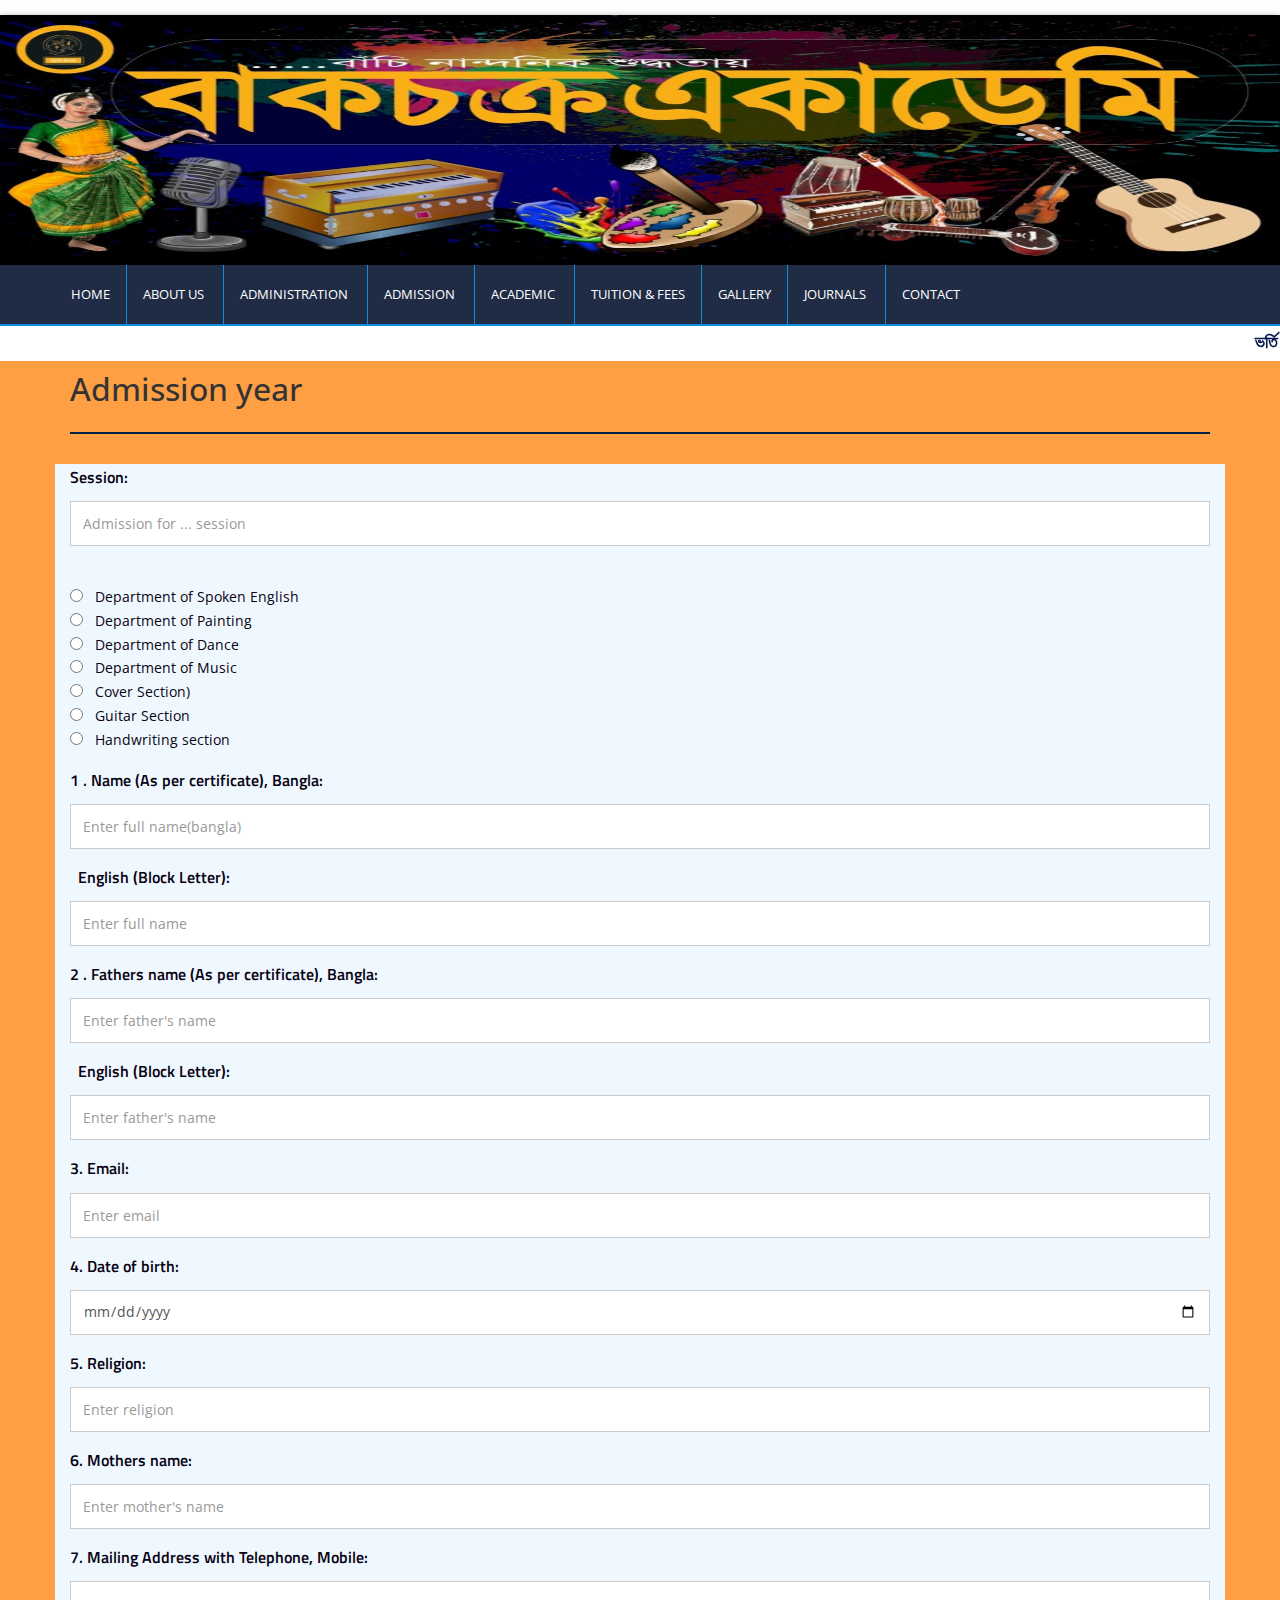
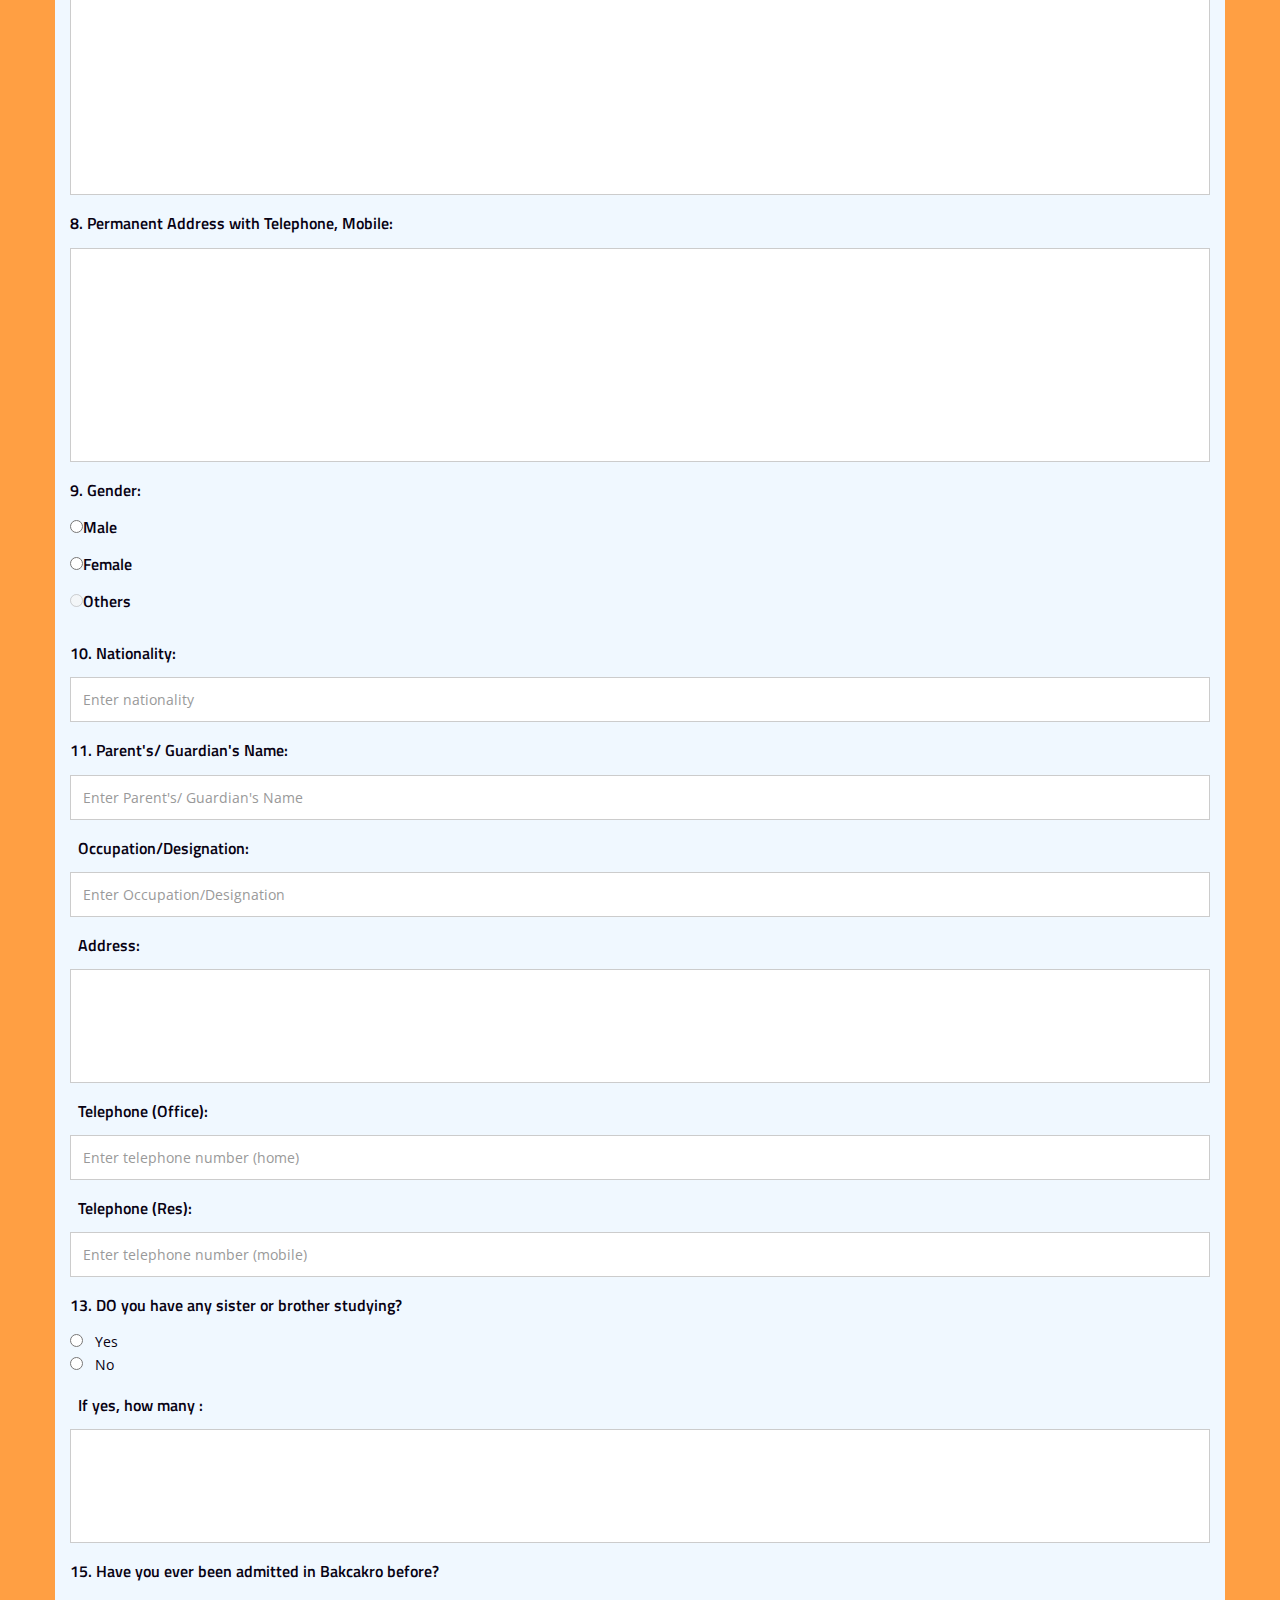
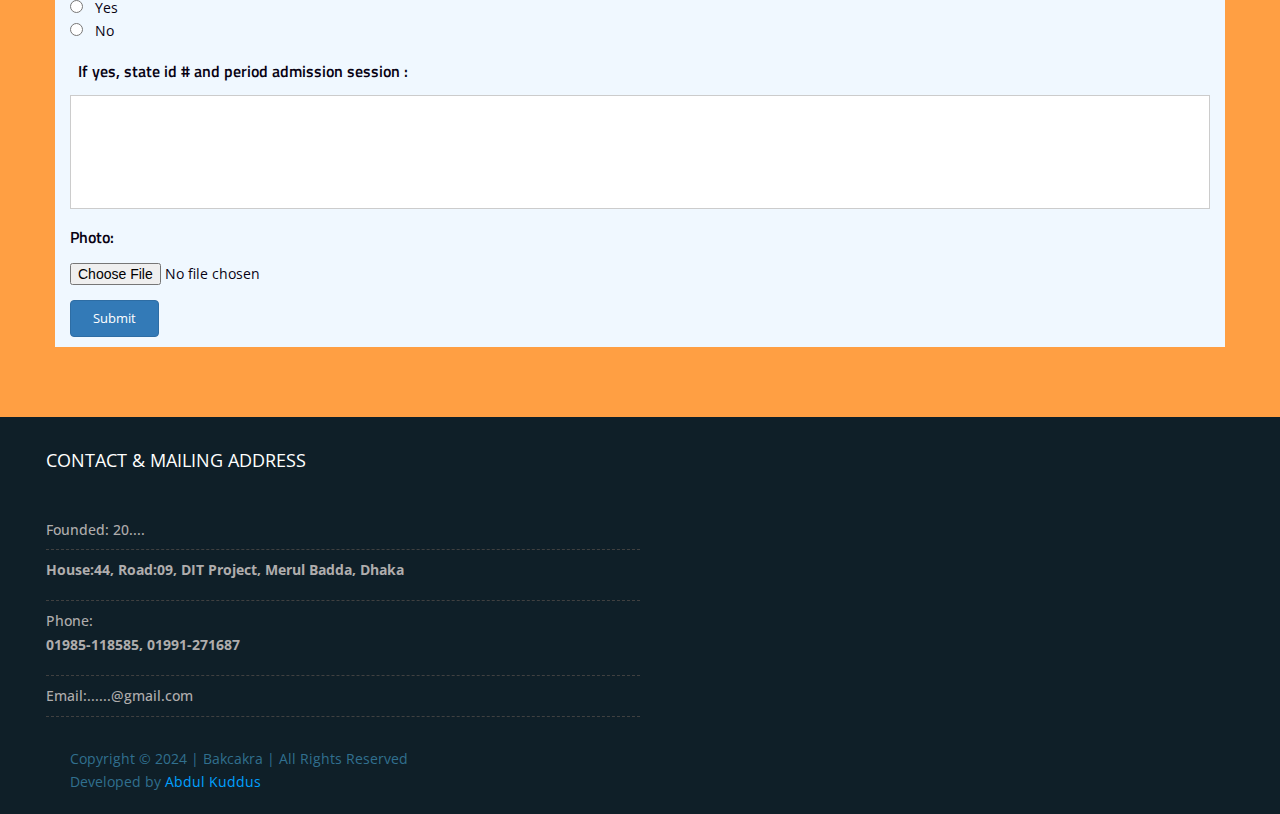
==== commit 5cce485b: "Update index.html" ====
--- a/index.html
+++ b/index.html
@@ -1,4 +1,4 @@
-<!DOCTYPE html><!DOCTYPE html>
+<!DOCTYPE html>
 <html dir="ltr" lang="en">
 
 <head>
@@ -253,9 +253,7 @@
                     <div class="container p-0">
 					
                         <nav id="menuzord" class="menuzord bg-theme-colored pull-left flip menuzord-responsive">
-								<a style="margin-top:10px;font-size:15px;;color:yellow; box-shadow: inset 0 -3em 3em rgba(167, 0, 200, 0.3), 0 0 0 2px rgb(73, 173, 33), 0.3em 0.3em 1em rgba(0, 200, 77, 0.6);font-family:Imprint MT Shadow;margin:145px 0px 0px 50px;text-align:center;width:80px;cursor:ponter" href="https://akwdd.github.io/Admission-Form/"target="blank" class="neon_btn">
-									Admission Now
-								</a>
+								
                             <ul class="menuzord-menu">
                                 <li class="">
                                     <a href="#">
@@ -457,1631 +455,190 @@
             </div>
         </header>
         <!-- Start main-content -->
-        <div  class="main-content">
-
+       <div class="main-content">
+       
 
             <!-- Section: home -->
-
-
-            <style>
-                /* ==== Main CSS === */
-
-                .img-fill {
-                    width: 100%;
-                    display: block;
-                    overflow: hidden;
-                    position: relative;
-                    text-align: center
-                }
-
-                .img-fill img {
-                    min-height: 100%;
-                    min-width: 100%;
-                    position: relative;
-                    display: inline-block;
-                }
-
-                *,
-                *:before,
-                *:after {
-                    -webkit-box-sizing: border-box;
-                    box-sizing: border-box;
-                    -webkit-font-smoothing: antialiased;
-                    -moz-osx-font-smoothing: grayscale;
-                    text-shadow: 1px 1px 1px rgba(0, 0, 0, 0.04);
-                }
-
-                .Grid1k {
-                    padding: 0 15px;
-                    max-width: 1200px;
-                    margin: auto;
-                }
-
-                .blocks-box,
-                .slick-slider {
-                    margin: 0;
-                    padding: 0 !important;
-                }
-
-                .slick-slide {
-                    float: left/* If RTL Make This Right */
-                    ;
-                    padding: 0;
-                }
-
-                /* ==== Slider Style === */
-
-                .Modern-Slider .item .img-fill {
-                    height: 500px;
-                    background: #000;
-                }
-
-                @media only screen and (max-width: 600px) {
-                    .Modern-Slider .item .img-fill {
-                        height: 310px;
-                        background: #000;
-                    }
-                }
-
-                .Modern-Slider .item .img-fill .info {
-                    position: absolute;
-                    width: 100%;
-                    height: 60%;
-                    top: 0px;
-                    left: 0px;
-                    background: rgb(0 0 0 / 0%);
-                    line-height: 100vh;
-                    text-align: center;
-                }
-
-                .img-fill:hover {
-                    filter: blur(2px);
-                }
-
-                .Modern-Slider .item .info>div {
-                    display: inline-block !important;
-                    vertical-align: text-bottom;
-                }
-
-                .Modern-Slider .NextArrow {
-                    position: absolute;
-                    top: 50%;
-                    right: 0px;
-                    width: 45px;
-                    height: 45px;
-                    background: rgba(0, 0, 0, .50);
-                    border: 0 none;
-                    margin-top: -22.5px;
-                    text-align: center;
-                    font: 20px/45px FontAwesome;
-                    color: #FFF;
-                    z-index: 5;
-                }
-
-                .Modern-Slider .NextArrow:before {
-                    content: "\f370";
-                    font-family: 'Font Awesome 5 Brands';
-                }
-
-                .Modern-Slider .PrevArrow {
-                    position: absolute;
-                    top: 50%;
-                    left: 0px;
-                    width: 45px;
-                    height: 45px;
-                    background: rgba(0, 0, 0, .50);
-                    border: 0 none;
-                    margin-top: -22.5px;
-                    text-align: center;
-                    font: 20px/45px FontAwesome;
-                    color: #FFF;
-                    z-index: 5;
-                }
-
-                .Modern-Slider .PrevArrow:before {
-                    content: '\f370';
-                    font-family: 'Font Awesome 5 Brands';
-                }
-
-                .Modern-Slider .slick-dots {
-                    position: absolute;
-                    height: 5px;
-                    background: rgba(255, 255, 255, .20);
-                    bottom: 0px;
-                    width: 100%;
-                    left: 0px;
-                    padding: 0px;
-                    margin: 0px;
-					top:0px;
-                    list-style-type: none;
-                }
-
-                .Modern-Slider .slick-dots li button {
-                    display: none;
-                }
-
-                .Modern-Slider .slick-dots li {
-                    float: left;
-                    width: 0px;
-                    height: 5px;
-                    background: #28bed6;
-                    position: absolute;
-                    left: 0px;
-                    bottom: 0px;
-                }
-
-                .Modern-Slider .slick-dots li.slick-active {
-                    width: 100%;
-                    animation: ProgressDots 11s both;
-                }
-
-                .Modern-Slider .item h3 {
-                    font: 30px/50px RalewayB;
-                    text-transform: uppercase;
-                    color: #FFF;
-                    animation: fadeOutRight 1s both;
-                    margin: 0;
-                    padding: 0;
-                }
-
-                .Modern-Slider .item h5 {
-                    margin: 0;
-                    padding: 0;
-                    font: 15px/30px RalewayR;
-                    color: #FFF;
-                    max-width: 600px;
-                    overflow: hidden;
-                    height: 60px;
-                    animation: fadeOutLeft 1s both;
-                }
-
-                .Modern-Slider .item.slick-active h3 {
-                    animation: fadeInDown 1s both 1s;
-                }
-
-                .Modern-Slider .item.slick-active h5 {
-                    animation: fadeInLeft 1s both 1.5s;
-                }
-
-                .Modern-Slider .item.slick-active {
-                    animation: Slick-FastSwipeIn 1s both;
-                }
-
-                .Modern-Slider {
-                    background: #000;
-                }
-
-                /* ==== Slider Image Transition === */
-
-                @keyframes Slick-FastSwipeIn {
-                    0% {
-                        transform: rotate3d(0, 1, 0, 150deg) scale(0) perspective(400px);
-                    }
-                    100% {
-                        transform: rotate3d(0, 1, 0, 0deg) scale(1) perspective(400px);
-                    }
-                }
-
-                @-webkit-keyframes ProgressDots {
-                    from {
-                        width: 0px;
-                    }
-                    to {
-                        width: 100%;
-                    }
-                }
-
-                @keyframes ProgressDots {
-                    from {
-                        width: 0px;
-                    }
-                    to {
-                        width: 100%;
-                    }
-                }
-
-                /* ==== Slick Slider Css Ruls === */
-
-                .slick-slider {
-                    position: relative;
-                    display: block;
-                    -webkit-user-select: none;
-                    -moz-user-select: none;
-                    -ms-user-select: none;
-                    user-select: none;
-                    -webkit-touch-callout: none;
-                    -khtml-user-select: none;
-                    -ms-touch-action: pan-y;
-                    touch-action: pan-y;
-                    -webkit-tap-highlight-color: transparent
-                }
-
-                .slick-list {
-                    position: relative;
-                    display: block;
-                    overflow: hidden;
-                    margin: 0;
-                    padding: 0
-                }
-
-                .slick-list:focus {
-                    outline: none
-                }
-
-                .slick-list.dragging {
-                    cursor: hand
-                }
-
-                .slick-slider .slick-track,
-                .slick-slider .slick-list {
-                    -webkit-transform: translate3d(0, 0, 0);
-                    -ms-transform: translate3d(0, 0, 0);
-                    transform: translate3d(0, 0, 0)
-                }
-
-                .slick-track {
-                    position: relative;
-                    top: 0;
-                    left: 0;
-                    display: block
-                }
-
-                .slick-track:before,
-                .slick-track:after {
-                    display: table;
-                    content: ''
-                }
-
-                .slick-track:after {
-                    clear: both
-                }
-
-                .slick-loading .slick-track {
-                    visibility: hidden
-                }
-
-                .slick-slide {
-                    display: none;
-                    float: left/* If RTL Make This Right */
-                    ;
-                    height: 100%;
-                    min-height: 1px
-                }
-
-                .slick-slide.dragging img {
-                    pointer-events: none
-                }
-
-                .slick-initialized .slick-slide {
-                    display: block
-                }
-
-                .slick-loading .slick-slide {
-                    visibility: hidden
-                }
-
-                .slick-vertical .slick-slide {
-                    display: block;
-                    height: auto;
-                    border: 1px solid transparent
-                }
-            </style>
-            <section style="background-image:url(bac.jpg);background-size:cover;background-repeat:no-repeat;position:relative;" id="home">
-                <div  class="container p-0 mt-15 pb-15 cust-m-pb">
-                    <div class="row">
-                        <div  class="col-md-9 ">
-                            <!-- Slider Revolution Start -->
-                            <div  class="Modern-Slider">
-                                <!-- Item -->
-                                
-								<div class="item">
-                                    <div class="img-fill">
-                                        <img style="height:100%;width:100%" src="./storage/25.jpg" alt="">
-                                        <div class="info">
-                                            <div>
-                                                <h3></h3>
-
-                                            </div>
-                                        </div>
-                                    </div>
-                                </div>
-								<div class="item">
-                                    <div class="img-fill">
-                                        <img style="height:100%;width:100%" src="./storage/26.jpg" alt="">
-                                        <div class="info">
-                                            <div>
-                                                <h3></h3>
-
-                                            </div>
-                                        </div>
-                                    </div>
-                                </div>
-								<div class="item">
-                                    <div class="img-fill">
-                                        <img style="height:100%;width:100%" src="./storage/27.jpg" alt="">
-                                        <div class="info">
-                                            <div>
-                                                <h3></h3>
-
-                                            </div>
-                                        </div>
-                                    </div>
-                                </div>
-								<div class="item">
-                                    <div class="img-fill">
-                                        <img style="height:100%;width:100%" src="./storage/28.jpg" alt="">
-                                        <div class="info">
-                                            <div>
-                                                <h3></h3>
-
-                                            </div>
-                                        </div>
-                                    </div>
-                                </div>
-                                <div class="item">
-                                    <div class="img-fill">
-                                        <img style="height:100%;width:100%" src="./storage/2.jpg" alt="">
-                                        <div class="info">
-                                            <div>
-                                                <h3></h3>
-
-                                            </div>
-                                        </div>
-                                    </div>
-                                </div>
-                                <div class="item">
-                                    <div class="img-fill">
-                                        <img style="height:100%;width:100%" src="./storage/3.jpg" alt="">
-                                        <div class="info">
-                                            <div>
-                                                <h3></h3>
-
-                                            </div>
-                                        </div>
-                                    </div>
-                                </div>
-                                <div class="item">
-                                    <div class="img-fill">
-                                       <img style="height:100%;width:100%" src="./storage/4.jpg" alt="">
-                                        <div class="info">
-                                            <div>
-                                                <h3></h3>
-
-                                            </div>
-                                        </div>
-                                    </div>
-                                </div>
-                                <div class="item">
-                                    <div class="img-fill">
-                                        <img style="height:100%;width:100%" src="./storage/5.jpg" alt="">
-                                        <div class="info">
-                                            <div>
-                                                <h3></h3>
-
-                                            </div>
-                                        </div>
-                                    </div>
-                                </div>
-                                <div class="item">
-                                    <div class="img-fill">
-                                        <img style="height:100%;width:100%" src="./storage/6.jpg" alt="">
-                                        <div class="info">
-                                            <div>
-                                                <h3></h3>
-
-                                            </div>
-                                        </div>
-                                    </div>
-                                </div>
-                                <div class="item">
-                                    <div class="img-fill">
-                                        <img style="height:100%;width:100%" src="./storage/7.jpg" alt="">
-                                        <div class="info">
-                                            <div>
-                                                <h3></h3>
-
-                                            </div>
-                                        </div>
-                                    </div>
-                                </div>
-                                <div class="item">
-                                    <div class="img-fill">
-                                        <img style="height:100%;width:100%" src="./storage/8.jpg" alt="">
-                                        <div class="info">
-                                            <div>
-                                                <h3></h3>
-
-                                            </div>
-                                        </div>
-                                    </div>
-                                </div>
-                                <div class="item">
-                                    <div class="img-fill">
-                                        <img style="height:100%;width:100%" src="./storage/9.jpg" alt="">
-                                        <div class="info">
-                                            <div>
-                                                <h3></h3>
-
-                                            </div>
-                                        </div>
-                                    </div>
-                                </div>
-                                <div class="item">
-                                    <div class="img-fill">
-                                        <img style="height:100%;width:100%" src="./storage/10.jpg" alt="">
-                                        <div class="info">
-                                            <div>
-                                                <h3></h3>
-
-                                            </div>
-                                        </div>
-                                    </div>
-                                </div>
-                                <div class="item">
-                                    <div class="img-fill">
-                                        <img style="height:100%;width:100%" src="./storage/11.jpg" alt="">
-                                        <div class="info">
-                                            <div>
-                                                <h3></h3>
-
-                                            </div>
-                                        </div>
-                                    </div>
-                                </div>
-                                <div class="item">
-                                    <div class="img-fill">
-                                        <img style="height:100%;width:100%" src="./storage/12.jpg" alt="">
-                                        <div class="info">
-                                            <div>
-                                                <h3></h3>
-
-                                            </div>
-                                        </div>
-                                    </div>
-                                </div>
-                                <div class="item">
-                                    <div class="img-fill">
-                                        <img style="height:100%;width:100%" src="./storage/13.jpg" alt="">
-                                        <div class="info">
-                                            <div>
-                                                <h3></h3>
-
-                                            </div>
-                                        </div>
-                                    </div>
-                                </div>
-								<div class="item">
-                                    <div class="img-fill">
-                                        <img style="height:100%;width:100%" src="./storage/14.jpg" alt="">
-                                        <div class="info">
-                                            <div>
-                                                <h3></h3>
-
-                                            </div>
-                                        </div>
-                                    </div>
-                                </div>
-								<div class="item">
-                                    <div class="img-fill">
-                                        <img style="height:100%;width:100%" src="./storage/15.jpg" alt="">
-                                        <div class="info">
-                                            <div>
-                                                <h3></h3>
-
-                                            </div>
-                                        </div>
-                                    </div>
-                                </div>
-								<div class="item">
-                                    <div class="img-fill">
-                                        <img style="height:100%;width:100%" src="./storage/16.jpg" alt="">
-                                        <div class="info">
-                                            <div>
-                                                <h3></h3>
-
-                                            </div>
-                                        </div>
-                                    </div>
-                                </div>
-								<div class="item">
-                                    <div class="img-fill">
-                                        <img style="height:100%;width:100%" src="./storage/17.jpg" alt="">
-                                        <div class="info">
-                                            <div>
-                                                <h3></h3>
-
-                                            </div>
-                                        </div>
-                                    </div>
-                                </div><div class="item">
-                                    <div class="img-fill">
-                                        <img style="height:100%;width:100%" src="./storage/18.jpg" alt="">
-                                        <div class="info">
-                                            <div>
-                                                <h3></h3>
-
-                                            </div>
-                                        </div>
-                                    </div>
-                                </div><div class="item">
-                                    <div class="img-fill">
-                                        <img style="height:100%;width:100%" src="./storage/19.jpg" alt="">
-                                        <div class="info">
-                                            <div>
-                                                <h3></h3>
-
-                                            </div>
-                                        </div>
-                                    </div>
-                                </div><div class="item">
-                                    <div class="img-fill">
-                                        <img style="height:100%;width:100%" src="./storage/20.jpg" alt="">
-                                        <div class="info">
-                                            <div>
-                                                <h3></h3>
-
-                                            </div>
-                                        </div>
-                                    </div>
-                                </div><div class="item">
-                                    <div class="img-fill">
-                                        <img style="height:100%;width:100%" src="./storage/21.jpg" alt="">
-                                        <div class="info">
-                                            <div>
-                                                <h3></h3>
-
-                                            </div>
-                                        </div>
-                                    </div>
-                                </div><div class="item">
-                                    <div class="img-fill">
-                                        <img style="height:100%;width:100%" src="./storage/22.jpg" alt="">
-                                        <div class="info">
-                                            <div>
-                                                <h3></h3>
-
-                                            </div>
-                                        </div>
-                                    </div>
-                                </div>
-								<div class="item">
-                                    <div class="img-fill">
-                                        <img style="height:100%;width:100%" src="./storage/23.jpg" alt="">
-                                        <div class="info">
-                                            <div>
-                                                <h3></h3>
-
-                                            </div>
-                                        </div>
-                                    </div>
-                                </div>
-                                <!-- // Item -->
-                            </div>
-
-                            <!-- Slider Revolution Ends -->
-                        </div>
-						
-					<div style="padding-top:15px" class="col-md-3 pl-0">
-                            <div class="col-sm-12 cust-m-ml bg-green">
-                                <div  class="col-xs-12 col-sm-12 bg-light-green mt-15 mb-15 col-md-12 wow fadeInLeft" data-wow-duration="1s" data-wow-delay="0.3s" style="visibility: visible; animation-duration: 1s; animation-delay: 0.3s;overflow-y:auto">
-                                   <article  class="post clearfix mb-sm-30">
-                                        <div class="entry-header vc-inner-section">
-                                             <div class="post-thumb thumb" style="margin-top:10px">
-                                    <img style="width:340px;height:400px;margin-left:-18px" src="./storage/pran.jpg" alt="" class="img-box-shadow" width="121%" height="100%" style="object-fit:cover;">
-                                </div>
-                                            
-                                        </div>
-                                    </article>
-									
-                                </div>
-                           </div>
-                        </div>
-                    </div>
-
-                    <!-- Marquee Starts -->
-
-                    <!-- Marquee Ends -->
-
+      
+
+            <section id="about_us" class="bg-light-gray-2">
+    <div class="container">
+        <div class="section-title mb-10">
+            <div class="row">
+                <div class="col-md-12 text-left">
+                    <h2 class="mt-0">Admission year</h2>
+                    <hr class="hr">
                 </div>
-            </section>
-            <script>
-                $(document).ready(function() {
-
-                    $(".Modern-Slider").slick({
-                        autoplay: true,
-                        autoplaySpeed: 10000,
-                        speed: 600,
-                        slidesToShow: 1,
-                        slidesToScroll: 1,
-                        pauseOnHover: false,
-                        dots: true,
-                        pauseOnDotsHover: true,
-                        cssEase: 'linear',
-                        // fade:true,
-                        draggable: false,
-                        prevArrow: '<button class="PrevArrow"><i class="fa-solid fa-caret-left"></i>h</button>',
-                        nextArrow: '<button class="NextArrow"><i class="fa-solid fa-caret-right"></i></button>',
-                    });
-
-                })
-            </script>
-
-<section style=" background-color: #ff9f43" id="blog" class="bg-light-gray">
-                <div class="container p-0 pt-15 pb-15 pr-15 pl-sm-15">
-                    <div class="section-title mb-10">
-                        <div class="row">
-                            <div class="col-md-8 title-bordered-news">
-                                <h2 style="font-size:30px" class="p-0 m-0 pb-10 "><span>Service</span> <span class="font-16"> <a class="" href="#">Our services</a></span></h2>
-                            </div>
-                        </div>
-                    </div>
-
-
-</div>
-  </section>              
-<div style=" background-color:#ff9f43" style="margin:0 auto" data-elementor-type="wp-page" data-elementor-id="3241" class="elementor elementor-3241" data-elementor-post-type="page">
-  
-    <section style=" background-color: #ff9f43" class="has_eae_slider elementor-section elementor-top-section elementor-element elementor-element-53f8f9d elementor-hidden-tablet elementor-hidden-mobile elementor-section-boxed elementor-section-height-default elementor-section-height-default exad-parallax-effect-no exad-background-color-change-no exad-glass-effect-no exad-sticky-section-no exad-particles-section" data-exad-particle-enable="false" data-id="53f8f9d" data-element_type="section" data-settings="{&quot;background_background&quot;:&quot;classic&quot;}">
-                    <div class="elementor-container elementor-column-gap-default">
-                <div class="has_eae_slider elementor-column elementor-col-33 elementor-top-column elementor-element elementor-element-a797c90 card exad-glass-effect-no exad-sticky-section-no" data-id="a797c90" data-element_type="column" data-settings="{&quot;background_background&quot;:&quot;classic&quot;}">
-        <div style="overflow:hidden" class="elementor-widget-wrap elementor-element-populated">
-                            <section class="has_eae_slider elementor-section elementor-inner-section elementor-element elementor-element-6229a8e elementor-section-height-min-height elementor-section-boxed elementor-section-height-default exad-parallax-effect-no exad-background-color-change-no exad-glass-effect-no exad-sticky-section-no exad-particles-section" data-exad-particle-enable="false" data-id="6229a8e" data-element_type="section" data-settings="{&quot;background_background&quot;:&quot;classic&quot;}">
-                    <div class="elementor-container elementor-column-gap-default">
-                <div class="has_eae_slider elementor-column elementor-col-100 elementor-inner-column elementor-element elementor-element-3f91cbf card-icon-box exad-glass-effect-no exad-sticky-section-no" data-id="3f91cbf" data-element_type="column" data-settings="{&quot;background_background&quot;:&quot;classic&quot;}">
-        <div class="elementor-widget-wrap elementor-element-populated">
-                            <div class="elementor-element elementor-element-6f5b546 elementor-view-default exad-sticky-section-no exad-glass-effect-no elementor-widget elementor-widget-icon" data-id="6f5b546" data-element_type="widget" data-widget_type="icon.default">
-            <div class="elementor-widget-container">
-                <div class="elementor-icon-wrapper">
-        <div class="elementor-icon">
+            </div>
+        </div>
+                <div class="section-content">
+            <div class="row" style="background: aliceblue;overflow-x:auto"> 
+                <div class="col-sm-12">
         
-         <img style="height:150px;" src="./storage/101.png" alt="">
+                    <form action="https://www.bist.ac.bd/admissionform" method="POST" enctype="multipart/form-data">
+                      <input type="hidden" name="_token" value="jg3rskxRKFSLUqVU2uuouNCZMY1fAkg60JAQYG4D">                                
+                                 
+                                              <div class="form-group">
+                        <label for="email">Session:</label>
+                        <input type="text" class="form-control" id="name" placeholder="Admission for ... session" name="session" required>
+                      </div>
+                      <div class="form-group">
+                         <br>
+					
+                        <input type="radio" name="department"
+                        value="1"> &nbsp; Department of Spoken English <br>
+                        <input type="radio" name="department"
+                        value="2">  &nbsp;  Department of Painting  <br>
+                        <input type="radio" name="department"
+                        value="3">  &nbsp;  Department of Dance  <br>
+                        <input type="radio" name="department"
+                        value="4"> &nbsp; Department of Music  <br>
+                        <input type="radio" name="department"
+                        value="5"> &nbsp; Cover Section)  <br>
+                        <input type="radio" name="department"
+                        value="6"> &nbsp; Guitar Section <br>
+                        <input type="radio" name="department"
+                        value="7"> &nbsp; Handwriting section<br>
+                      
+                      </div>
+                      <div class="form-group">
+                        <label for="email">1 . Name (As per certificate), Bangla:</label>
+                        <input type="text" class="form-control" id="name" placeholder="Enter full name(bangla)" name="name_bn" required>
+                      </div>
+                        <div class="form-group">
+                          <label for="email">&nbsp; English (Block Letter):</label>
+                          <input type="text" class="form-control" id="name" placeholder="Enter full name" name="name" required>
+                        </div>
+                        <div class="form-group">
+                          <label for="pwd">2 . Fathers name (As per certificate), Bangla:</label>
+                          <input type="text" class="form-control" placeholder="Enter father's name" name="fathers_name_bn" required>
+                        </div>
+                        <div class="form-group">
+                          <label for="pwd">&nbsp; English (Block Letter):</label>
+                          <input type="text" class="form-control" placeholder="Enter father's name" name="fathers_name" required>
+                        </div>
+                        <div class="form-group">
+                          <label for="pwd">3. Email:</label>
+                          <input type="email" class="form-control" id="email" placeholder="Enter email" name="email" required>
+                        </div>
+                        <div class="form-group">
+                          <label for="pwd">4. Date of birth:</label>
+                          <input type="date" class="form-control" placeholder="Enter date of birth" name="dob" required>
+                        </div>
+                        <div class="form-group">
+                          <label for="pwd">5. Religion:</label>
+                          <input type="text" class="form-control" id="email" placeholder="Enter religion" name="religion" required>
+                        </div>
+                        <div class="form-group">
+                          <label for="pwd">6. Mothers name:</label>
+                          <input type="text" class="form-control" placeholder="Enter mother's name" name="mothers_name" required>
+                        </div>
+                        <div class="form-group">
+                          <label for="pwd">7. Mailing Address with Telephone, Mobile:</label>
+                          <textarea name="present_addr" id="" cols="30" rows="10"  class="form-control"></textarea>
+                         
+                        </div>
+
+                        <div class="form-group">
+                          <label for="pwd">8. Permanent Address with Telephone, Mobile:</label>
+                          <textarea name="permanent_addr" id="" cols="30" rows="10"  class="form-control"></textarea>
+                         
+                        </div>
+                        <div class="form-group">
+                          <label for="pwd">9. Gender:</label>
+                          <div class="form-check-inline">
+                            <label class="form-check-label">
+                              <input type="radio" value="Male" class="form-check-input" name="gender">Male
+                            </label>
+                          </div>
+                          <div class="form-check-inline">
+                            <label class="form-check-label">
+                              <input type="radio" value="Female" class="form-check-input" name="gender">Female
+                            </label>
+                          </div>
+                          <div class="form-check-inline disabled">
+                            <label class="form-check-label">
+                              <input type="radio" value="Others" class="form-check-input" name="gender" disabled>Others
+                            </label>
+                          </div>
+                        </div>
+                        <div class="form-group">
+                          <label for="pwd">10. Nationality:</label>
+                          <input type="text" class="form-control" placeholder="Enter nationality" name="nationality" required>
+                        </div>
+
+                        <div class="form-group">
+                          <label for="pwd">11. Parent's/ Guardian's Name:</label>
+                          <input type="text" class="form-control" placeholder="Enter Parent's/ Guardian's Name" name="guardian" required>
+                        </div>
+
+                        <div class="form-group">
+                          <label for="pwd">&nbsp; Occupation/Designation:</label>
+                          <input type="text" class="form-control" placeholder="Enter Occupation/Designation" name="g_occupation" required>
+                        </div>
+                        <div class="form-group">
+                          <label for="pwd">&nbsp;  Address:</label>
+                          <textarea name="home_address" class="form-control" id="" cols="30" rows="5" required></textarea>
+                      
+                        </div>
+                        <div class="form-group">
+                          <label for="pwd">&nbsp; Telephone (Office):</label>
+                          <input type="text" class="form-control" placeholder="Enter telephone number (home)" name="tel_home" required>
+                        </div>
+                        <div class="form-group">
+                          <label for="pwd">&nbsp; Telephone (Res):</label>
+                          <input type="text" class="form-control" placeholder="Enter telephone number (mobile)" name="tel_mobile" required>
+                        </div>
+                        <div class="form-group">
+                          <label for="pwd">13. DO you have any sister or brother studying? </label><br>
+                          <input type="radio" name="sibling"
+                        value="Yes"> &nbsp; Yes  <br>
+                        <input type="radio" name="sibling"
+                        value="No"> &nbsp; No <br>
+                        </div>
+
+                        <div class="form-group">
+                          <label for="pwd">&nbsp; If yes, how many :</label>
+                          <textarea name="sibling_amount" class="form-control" id="" cols="30" rows="5" ></textarea>
+                         
+                        </div>
+
+
+                        <div class="form-group">
+                          <label for="pwd">15. Have you ever been admitted in Bakcakro before? </label> <br>
+                          <input type="radio" name="admit_before"
+                        value="Yes"> &nbsp; Yes  <br>
+                        <input type="radio" name="admit_before"
+                        value="No"> &nbsp; No <br>
+                        </div>
+
+                        <div class="form-group">
+                          <label for="pwd">&nbsp; If yes, state id # and period admission session :</label>
+                          <textarea name="admit_before_details" class="form-control" id="" cols="30" rows="5" ></textarea>
+                         
+                        </div>
+
+                        
+
+                        <div class="form-group">
+                          <label for="pwd">Photo:</label>
+                          <input type="file" class="form-control-file border" placeholder="Enter telephone number (mobile)" name="logo" required>
+                        </div>
+
+                     
+                        <button type="submit" class="btn btn-primary">Submit</button>
+                      </form>
+                </div>
+
+
+
+               
+
+            </div>
         </div>
-            </div>
-            </div>
-            <div class="elementor-element elementor-element-bd6437d exad-sticky-section-no exad-glass-effect-no elementor-widget elementor-widget-heading" data-id="bd6437d" data-element_type="widget" data-widget_type="heading.default">
-            <div class="elementor-widget-container">
-        <h2 class="elementor-heading-title elementor-size-default">নৃত্য</h2>		</div>
-            </div>
-                </div>
     </div>
-                        </div>
-    </section>
-            <section style="overflow:hidden" class="has_eae_slider elementor-section elementor-inner-section elementor-element elementor-element-ec41767 elementor-section-height-min-height elementor-section-boxed elementor-section-height-default exad-parallax-effect-no exad-background-color-change-no exad-glass-effect-no exad-sticky-section-no exad-particles-section" data-exad-particle-enable="false" data-id="ec41767" data-element_type="section" data-settings="{&quot;background_background&quot;:&quot;classic&quot;}">
-                    <div  style="background-image:url(./storage/nit.jpg);background-repeat:no-repeat;background-size:cover;height:280px"class="elementor-container elementor-column-gap-default">
-                <div  class="has_eae_slider elementor-column elementor-col-100 elementor-inner-column elementor-element elementor-element-1235788 exad-glass-effect-no exad-sticky-section-no" data-id="1235788" data-element_type="column">
-        
-    </div>
-                        </div>
-    </section>
-                </div>
-    </div>
-            <div class="has_eae_slider elementor-column elementor-col-33 elementor-top-column elementor-element elementor-element-f985381 card exad-glass-effect-no exad-sticky-section-no" data-id="f985381" data-element_type="column" data-settings="{&quot;background_background&quot;:&quot;classic&quot;}">
-        <div style="overflow:hidden" class="elementor-widget-wrap elementor-element-populated">
-                            <section class="has_eae_slider elementor-section elementor-inner-section elementor-element elementor-element-d28d8cf elementor-section-height-min-height elementor-section-boxed elementor-section-height-default exad-parallax-effect-no exad-background-color-change-no exad-glass-effect-no exad-sticky-section-no exad-particles-section" data-exad-particle-enable="false" data-id="d28d8cf" data-element_type="section" data-settings="{&quot;background_background&quot;:&quot;classic&quot;}">
-                    <div class="elementor-container elementor-column-gap-default">
-                <div class="has_eae_slider elementor-column elementor-col-100 elementor-inner-column elementor-element elementor-element-b650573 card-icon-box exad-glass-effect-no exad-sticky-section-no" data-id="b650573" data-element_type="column" data-settings="{&quot;background_background&quot;:&quot;classic&quot;}">
-        <div class="elementor-widget-wrap elementor-element-populated">
-                            <div class="elementor-element elementor-element-415ec57 elementor-view-default exad-sticky-section-no exad-glass-effect-no elementor-widget elementor-widget-icon" data-id="415ec57" data-element_type="widget" data-widget_type="icon.default">
-            <div class="elementor-widget-container">
-                <div class="elementor-icon-wrapper">
-        <div class="elementor-icon">
-        <img style="height:150px" src="./storage/102.png" alt=""></div>
-            </div>
-            </div>
-            <div class="elementor-element elementor-element-e09053a exad-sticky-section-no exad-glass-effect-no elementor-widget elementor-widget-heading" data-id="e09053a" data-element_type="widget" data-widget_type="heading.default">
-            <div class="elementor-widget-container">
-        <h2 class="elementor-heading-title elementor-size-default">গিটার</h2>		</div>
-            </div>
-                </div>
-    </div>
-                        </div>
-    </section>
-            <section style="overflow:hidden" class="has_eae_slider elementor-section elementor-inner-section elementor-element elementor-element-ec41767 elementor-section-height-min-height elementor-section-boxed elementor-section-height-default exad-parallax-effect-no exad-background-color-change-no exad-glass-effect-no exad-sticky-section-no exad-particles-section" data-exad-particle-enable="false" data-id="ec41767" data-element_type="section" data-settings="{&quot;background_background&quot;:&quot;classic&quot;}">
-                    <div  style="background-image:url(./storage/git.jpg);background-repeat:no-repeat;background-size:cover;height:280px"class="elementor-container elementor-column-gap-default">
-                <div  class="has_eae_slider elementor-column elementor-col-100 elementor-inner-column elementor-element elementor-element-1235788 exad-glass-effect-no exad-sticky-section-no" data-id="1235788" data-element_type="column">
-        
-    </div>
-                        </div>
-    </section>
-                </div>
-    </div>
-            <div class="has_eae_slider elementor-column elementor-col-33 elementor-top-column elementor-element elementor-element-b7bd112 card exad-glass-effect-no exad-sticky-section-no" data-id="b7bd112" data-element_type="column" data-settings="{&quot;background_background&quot;:&quot;classic&quot;}">
-        <div style="overflow:hidden" class="elementor-widget-wrap elementor-element-populated">
-                            <section class="has_eae_slider elementor-section elementor-inner-section elementor-element elementor-element-c158197 elementor-section-height-min-height elementor-section-boxed elementor-section-height-default exad-parallax-effect-no exad-background-color-change-no exad-glass-effect-no exad-sticky-section-no exad-particles-section" data-exad-particle-enable="false" data-id="c158197" data-element_type="section" data-settings="{&quot;background_background&quot;:&quot;classic&quot;}">
-                    <div class="elementor-container elementor-column-gap-default">
-                <div class="has_eae_slider elementor-column elementor-col-100 elementor-inner-column elementor-element elementor-element-78ee941 card-icon-box exad-glass-effect-no exad-sticky-section-no" data-id="78ee941" data-element_type="column" data-settings="{&quot;background_background&quot;:&quot;classic&quot;}">
-        <div class="elementor-widget-wrap elementor-element-populated">
-                            <div class="elementor-element elementor-element-cd4e084 elementor-view-default exad-sticky-section-no exad-glass-effect-no elementor-widget elementor-widget-icon" data-id="cd4e084" data-element_type="widget" data-widget_type="icon.default">
-            <div class="elementor-widget-container">
-                <div class="elementor-icon-wrapper">
-        <div class="elementor-icon">
-        <img style="height:150px" src="./storage/103.png" alt=""></div>
-            </div>
-            </div>
-            <div class="elementor-element elementor-element-94e1d44 exad-sticky-section-no exad-glass-effect-no elementor-widget elementor-widget-heading" data-id="94e1d44" data-element_type="widget" data-widget_type="heading.default">
-            <div class="elementor-widget-container">
-        <h2 class="elementor-heading-title elementor-size-default">সঙ্গীত</h2>		</div>
-            </div>
-                </div>
-    </div>
-                        </div>
-    </section>
-            <section style="overflow:hidden" class="has_eae_slider elementor-section elementor-inner-section elementor-element elementor-element-ec41767 elementor-section-height-min-height elementor-section-boxed elementor-section-height-default exad-parallax-effect-no exad-background-color-change-no exad-glass-effect-no exad-sticky-section-no exad-particles-section" data-exad-particle-enable="false" data-id="ec41767" data-element_type="section" data-settings="{&quot;background_background&quot;:&quot;classic&quot;}">
-                    <div  style="background-image:url(./storage/son.jpg);background-repeat:no-repeat;background-size:cover;height:280px"class="elementor-container elementor-column-gap-default">
-                <div  class="has_eae_slider elementor-column elementor-col-100 elementor-inner-column elementor-element elementor-element-1235788 exad-glass-effect-no exad-sticky-section-no" data-id="1235788" data-element_type="column">
-        
-    </div>
-                        </div>
-    </section>
-                </div>
-    </div>
-                        </div>
-    </section>
-
-
-
-
-
-    
-    <section style=" background-color: #ff9f43" class="has_eae_slider elementor-section elementor-top-section elementor-element elementor-element-0e30ff3 elementor-hidden-desktop elementor-section-boxed elementor-section-height-default elementor-section-height-default exad-parallax-effect-no exad-background-color-change-no exad-glass-effect-no exad-sticky-section-no exad-particles-section" data-exad-particle-enable="false" data-id="0e30ff3" data-element_type="section" data-settings="{&quot;background_background&quot;:&quot;classic&quot;}">
-                    <div class="elementor-container elementor-column-gap-default">
-                <div class="has_eae_slider elementor-column elementor-col-16 elementor-top-column elementor-element elementor-element-ef6fdf1 card exad-glass-effect-no exad-sticky-section-no" data-id="ef6fdf1" data-element_type="column" data-settings="{&quot;background_background&quot;:&quot;classic&quot;}">
-        <div style="overflow:hidden" class="elementor-widget-wrap elementor-element-populated">
-                            <section class="has_eae_slider elementor-section elementor-inner-section elementor-element elementor-element-a0ecaa8 elementor-section-height-min-height elementor-section-boxed elementor-section-height-default exad-parallax-effect-no exad-background-color-change-no exad-glass-effect-no exad-sticky-section-no exad-particles-section" data-exad-particle-enable="false" data-id="a0ecaa8" data-element_type="section" data-settings="{&quot;background_background&quot;:&quot;classic&quot;}">
-                    <div class="elementor-container elementor-column-gap-default">
-                <div class="has_eae_slider elementor-column elementor-col-100 elementor-inner-column elementor-element elementor-element-b4d525f card-icon-box exad-glass-effect-no exad-sticky-section-no" data-id="b4d525f" data-element_type="column" data-settings="{&quot;background_background&quot;:&quot;classic&quot;}">
-        <div class="elementor-widget-wrap elementor-element-populated">
-                            <div class="elementor-element elementor-element-b244bd4 elementor-view-default exad-sticky-section-no exad-glass-effect-no elementor-widget elementor-widget-icon" data-id="b244bd4" data-element_type="widget" data-widget_type="icon.default">
-            <div class="elementor-widget-container">
-                <div class="elementor-icon-wrapper">
-        <div class="elementor-icon">
-        <img style="height:150px" src="./storage/101.png" alt=""></div></div>
-            </div>
-            </div>
-            <div class="elementor-element elementor-element-3bd5b47 exad-sticky-section-no exad-glass-effect-no elementor-widget elementor-widget-heading" data-id="3bd5b47" data-element_type="widget" data-widget_type="heading.default">
-            <div class="elementor-widget-container">
-        <h2 class="elementor-heading-title elementor-size-default">নৃত্য</h2>		</div>
-            </div>
-                </div>
-    </div>
-                        </div>
-    </section>
-            <section style="overflow:hidden" class="has_eae_slider elementor-section elementor-inner-section elementor-element elementor-element-ec41767 elementor-section-height-min-height elementor-section-boxed elementor-section-height-default exad-parallax-effect-no exad-background-color-change-no exad-glass-effect-no exad-sticky-section-no exad-particles-section" data-exad-particle-enable="false" data-id="ec41767" data-element_type="section" data-settings="{&quot;background_background&quot;:&quot;classic&quot;}">
-                    <div  style="background-image:url(./storage/nit.jpg);background-repeat:no-repeat;background-size:cover;height:280px"class="elementor-container elementor-column-gap-default">
-                <div  class="has_eae_slider elementor-column elementor-col-100 elementor-inner-column elementor-element elementor-element-1235788 exad-glass-effect-no exad-sticky-section-no" data-id="1235788" data-element_type="column">
-        
-    </div>
-                        </div>
-    </section>
-                </div>
-    </div>
-            <div class="has_eae_slider elementor-column elementor-col-16 elementor-top-column elementor-element elementor-element-e7e9525 card exad-glass-effect-no exad-sticky-section-no" data-id="e7e9525" data-element_type="column" data-settings="{&quot;background_background&quot;:&quot;classic&quot;}">
-        <div style="overflow:hidden" class="elementor-widget-wrap elementor-element-populated">
-                            <section class="has_eae_slider elementor-section elementor-inner-section elementor-element elementor-element-ab37d0a elementor-section-height-min-height elementor-section-boxed elementor-section-height-default exad-parallax-effect-no exad-background-color-change-no exad-glass-effect-no exad-sticky-section-no exad-particles-section" data-exad-particle-enable="false" data-id="ab37d0a" data-element_type="section" data-settings="{&quot;background_background&quot;:&quot;classic&quot;}">
-                    <div class="elementor-container elementor-column-gap-default">
-                <div class="has_eae_slider elementor-column elementor-col-100 elementor-inner-column elementor-element elementor-element-17f1f8a card-icon-box exad-glass-effect-no exad-sticky-section-no" data-id="17f1f8a" data-element_type="column" data-settings="{&quot;background_background&quot;:&quot;classic&quot;}">
-        <div class="elementor-widget-wrap elementor-element-populated">
-                            <div class="elementor-element elementor-element-48b773e exad-sticky-section-no exad-glass-effect-no elementor-widget elementor-widget-image" data-id="48b773e" data-element_type="widget" data-widget_type="image.default">
-            <div class="elementor-widget-container">
-            <img style="height:150px" src="./storage/102.png" alt=""></div></div>
-            <div class="elementor-element elementor-element-e7bb0f7 exad-sticky-section-no exad-glass-effect-no elementor-widget elementor-widget-heading" data-id="e7bb0f7" data-element_type="widget" data-widget_type="heading.default">
-            <div class="elementor-widget-container">
-        <h2 class="elementor-heading-title elementor-size-default">গিটার </h2>		</div>
-            </div>
-                </div>
-    </div>
-                        </div>
-    </section>
-            <section style="overflow:hidden" class="has_eae_slider elementor-section elementor-inner-section elementor-element elementor-element-ec41767 elementor-section-height-min-height elementor-section-boxed elementor-section-height-default exad-parallax-effect-no exad-background-color-change-no exad-glass-effect-no exad-sticky-section-no exad-particles-section" data-exad-particle-enable="false" data-id="ec41767" data-element_type="section" data-settings="{&quot;background_background&quot;:&quot;classic&quot;}">
-                    <div  style="background-image:url(./storage/git.jpg);background-repeat:no-repeat;background-size:cover;height:280px"class="elementor-container elementor-column-gap-default">
-                <div  class="has_eae_slider elementor-column elementor-col-100 elementor-inner-column elementor-element elementor-element-1235788 exad-glass-effect-no exad-sticky-section-no" data-id="1235788" data-element_type="column">
-        
-    </div>
-                        </div>
-    </section>
-                </div>
-    </div>
-            <div class="has_eae_slider elementor-column elementor-col-16 elementor-top-column elementor-element elementor-element-49d8c83 card exad-glass-effect-no exad-sticky-section-no" data-id="49d8c83" data-element_type="column" data-settings="{&quot;background_background&quot;:&quot;classic&quot;}">
-        <div style="overflow:hidden" class="elementor-widget-wrap elementor-element-populated">
-                            <section class="has_eae_slider elementor-section elementor-inner-section elementor-element elementor-element-59eb6fd elementor-section-height-min-height elementor-section-boxed elementor-section-height-default exad-parallax-effect-no exad-background-color-change-no exad-glass-effect-no exad-sticky-section-no exad-particles-section" data-exad-particle-enable="false" data-id="59eb6fd" data-element_type="section" data-settings="{&quot;background_background&quot;:&quot;classic&quot;}">
-                    <div class="elementor-container elementor-column-gap-default">
-                <div class="has_eae_slider elementor-column elementor-col-100 elementor-inner-column elementor-element elementor-element-c6d175a card-icon-box exad-glass-effect-no exad-sticky-section-no" data-id="c6d175a" data-element_type="column" data-settings="{&quot;background_background&quot;:&quot;classic&quot;}">
-        <div class="elementor-widget-wrap elementor-element-populated">
-                            <div class="elementor-element elementor-element-5ee9b58 exad-sticky-section-no exad-glass-effect-no elementor-widget elementor-widget-image" data-id="5ee9b58" data-element_type="widget" data-widget_type="image.default">
-            <div class="elementor-widget-container">
-            <img style="height:150px" src="./storage/103.png" alt=""></div></div>
-            <div class="elementor-element elementor-element-697349e exad-sticky-section-no exad-glass-effect-no elementor-widget elementor-widget-heading" data-id="697349e" data-element_type="widget" data-widget_type="heading.default">
-            <div class="elementor-widget-container">
-        <h2 class="elementor-heading-title elementor-size-default">সঙ্গীত </h2>		</div>
-            </div>
-                </div>
-    </div>
-                        </div>
-    </section>
-            <section style="overflow:hidden" class="has_eae_slider elementor-section elementor-inner-section elementor-element elementor-element-ec41767 elementor-section-height-min-height elementor-section-boxed elementor-section-height-default exad-parallax-effect-no exad-background-color-change-no exad-glass-effect-no exad-sticky-section-no exad-particles-section" data-exad-particle-enable="false" data-id="ec41767" data-element_type="section" data-settings="{&quot;background_background&quot;:&quot;classic&quot;}">
-                    <div  style="background-image:url(./storage/son.jpg);background-repeat:no-repeat;background-size:cover;height:280px"class="elementor-container elementor-column-gap-default">
-                <div  class="has_eae_slider elementor-column elementor-col-100 elementor-inner-column elementor-element elementor-element-1235788 exad-glass-effect-no exad-sticky-section-no" data-id="1235788" data-element_type="column">
-        
-    </div>
-                        </div>
-    </section>
-                </div>
-    </div>
-            <div class="has_eae_slider elementor-column elementor-col-16 elementor-top-column elementor-element elementor-element-c81efcb card exad-glass-effect-no exad-sticky-section-no" data-id="c81efcb" data-element_type="column" data-settings="{&quot;background_background&quot;:&quot;classic&quot;}">
-        <div style="overflow:hidden" class="elementor-widget-wrap elementor-element-populated">
-                            <section class="has_eae_slider elementor-section elementor-inner-section elementor-element elementor-element-28b7a43 elementor-section-height-min-height elementor-section-boxed elementor-section-height-default exad-parallax-effect-no exad-background-color-change-no exad-glass-effect-no exad-sticky-section-no exad-particles-section" data-exad-particle-enable="false" data-id="28b7a43" data-element_type="section" data-settings="{&quot;background_background&quot;:&quot;classic&quot;}">
-                    <div class="elementor-container elementor-column-gap-default">
-                <div class="has_eae_slider elementor-column elementor-col-100 elementor-inner-column elementor-element elementor-element-af04cc9 card-icon-box exad-glass-effect-no exad-sticky-section-no" data-id="af04cc9" data-element_type="column" data-settings="{&quot;background_background&quot;:&quot;classic&quot;}">
-        <div class="elementor-widget-wrap elementor-element-populated">
-                            <div class="elementor-element elementor-element-34296f6 exad-sticky-section-no exad-glass-effect-no elementor-widget elementor-widget-image" data-id="34296f6" data-element_type="widget" data-widget_type="image.default">
-            <div class="elementor-widget-container">
-            <img style="height:150px" src="./storage/104.png" alt=""></div></div>
-            <div class="elementor-element elementor-element-16babb1 exad-sticky-section-no exad-glass-effect-no elementor-widget elementor-widget-heading" data-id="16babb1" data-element_type="widget" data-widget_type="heading.default">
-            <div class="elementor-widget-container">
-        <h2 class="elementor-heading-title elementor-size-default">আবৃতি </h2>		</div>
-            </div>
-                </div>
-    </div>
-                        </div>
-    </section>
-            <section style="overflow:hidden" class="has_eae_slider elementor-section elementor-inner-section elementor-element elementor-element-ec41767 elementor-section-height-min-height elementor-section-boxed elementor-section-height-default exad-parallax-effect-no exad-background-color-change-no exad-glass-effect-no exad-sticky-section-no exad-particles-section" data-exad-particle-enable="false" data-id="ec41767" data-element_type="section" data-settings="{&quot;background_background&quot;:&quot;classic&quot;}">
-                    <div  style="background-image:url(./storage/ab.jpg);background-repeat:no-repeat;background-size:cover;height:280px"class="elementor-container elementor-column-gap-default">
-                <div  class="has_eae_slider elementor-column elementor-col-100 elementor-inner-column elementor-element elementor-element-1235788 exad-glass-effect-no exad-sticky-section-no" data-id="1235788" data-element_type="column">
-        
-    </div>
-                        </div>
-    </section>
-                </div>
-    </div>
-            <div class="has_eae_slider elementor-column elementor-col-16 elementor-top-column elementor-element elementor-element-a5e63c7 card exad-glass-effect-no exad-sticky-section-no" data-id="a5e63c7" data-element_type="column" data-settings="{&quot;background_background&quot;:&quot;classic&quot;}">
-        <div style="overflow:hidden" class="elementor-widget-wrap elementor-element-populated">
-                            <section class="has_eae_slider elementor-section elementor-inner-section elementor-element elementor-element-0554236 elementor-section-height-min-height elementor-section-boxed elementor-section-height-default exad-parallax-effect-no exad-background-color-change-no exad-glass-effect-no exad-sticky-section-no exad-particles-section" data-exad-particle-enable="false" data-id="0554236" data-element_type="section" data-settings="{&quot;background_background&quot;:&quot;classic&quot;}">
-                    <div class="elementor-container elementor-column-gap-default">
-                <div class="has_eae_slider elementor-column elementor-col-100 elementor-inner-column elementor-element elementor-element-890f045 card-icon-box exad-glass-effect-no exad-sticky-section-no" data-id="890f045" data-element_type="column" data-settings="{&quot;background_background&quot;:&quot;classic&quot;}">
-        <div class="elementor-widget-wrap elementor-element-populated">
-                            <div class="elementor-element elementor-element-9382f23 exad-sticky-section-no exad-glass-effect-no elementor-widget elementor-widget-image" data-id="9382f23" data-element_type="widget" data-widget_type="image.default">
-            <div class="elementor-widget-container">
-            <img style="height:150px" src="./storage/105.png" alt=""></div></div>
-            <div class="elementor-element elementor-element-6b55fee exad-sticky-section-no exad-glass-effect-no elementor-widget elementor-widget-heading" data-id="6b55fee" data-element_type="widget" data-widget_type="heading.default">
-            <div class="elementor-widget-container">
-        <h2 class="elementor-heading-title elementor-size-default">সুন্দর হাতের লেখা</h2>		</div>
-            </div>
-                </div>
-    </div>
-                        </div>
-    </section>
-    <section style="overflow:hidden" class="has_eae_slider elementor-section elementor-inner-section elementor-element elementor-element-ec41767 elementor-section-height-min-height elementor-section-boxed elementor-section-height-default exad-parallax-effect-no exad-background-color-change-no exad-glass-effect-no exad-sticky-section-no exad-particles-section" data-exad-particle-enable="false" data-id="ec41767" data-element_type="section" data-settings="{&quot;background_background&quot;:&quot;classic&quot;}">
-                    <div  style="background-image:url(./storage/hn.jpg);background-repeat:no-repeat;background-size:cover;height:280px"class="elementor-container elementor-column-gap-default">
-                <div  class="has_eae_slider elementor-column elementor-col-100 elementor-inner-column elementor-element elementor-element-1235788 exad-glass-effect-no exad-sticky-section-no" data-id="1235788" data-element_type="column">
-        
-    </div>
-                        </div>
-    </section>
-                </div>
-    </div>
-    
-    
-    
-    
-            <div class="has_eae_slider elementor-column elementor-col-16 elementor-top-column elementor-element elementor-element-651aabd card exad-glass-effect-no exad-sticky-section-no" data-id="651aabd" data-element_type="column" data-settings="{&quot;background_background&quot;:&quot;classic&quot;}">
-        <div style="overflow:hidden" class="elementor-widget-wrap elementor-element-populated">
-                            <section class="has_eae_slider elementor-section elementor-inner-section elementor-element elementor-element-2d5263d elementor-section-height-min-height elementor-section-boxed elementor-section-height-default exad-parallax-effect-no exad-background-color-change-no exad-glass-effect-no exad-sticky-section-no exad-particles-section" data-exad-particle-enable="false" data-id="2d5263d" data-element_type="section" data-settings="{&quot;background_background&quot;:&quot;classic&quot;}">
-                    <div class="elementor-container elementor-column-gap-default">
-                <div class="has_eae_slider elementor-column elementor-col-100 elementor-inner-column elementor-element elementor-element-733c1a7 card-icon-box exad-glass-effect-no exad-sticky-section-no" data-id="733c1a7" data-element_type="column" data-settings="{&quot;background_background&quot;:&quot;classic&quot;}">
-        <div class="elementor-widget-wrap elementor-element-populated">
-                            <div class="elementor-element elementor-element-f99d594 exad-sticky-section-no exad-glass-effect-no elementor-widget elementor-widget-image" data-id="f99d594" data-element_type="widget" data-widget_type="image.default">
-            <div class="elementor-widget-container">
-            <img style="height:150px" src="./storage/106.png" alt=""></div>
-            </div>
-            <div class="elementor-element elementor-element-0402811 exad-sticky-section-no exad-glass-effect-no elementor-widget elementor-widget-heading" data-id="0402811" data-element_type="widget" data-widget_type="heading.default">
-            <div class="elementor-widget-container">
-        <h2 class="elementor-heading-title elementor-size-default">চিত্রাঙ্কন </h2>		</div>
-            </div>
-                </div>
-    </div>
-                        </div>
-    </section>
-            <section style="overflow:hidden" class="has_eae_slider elementor-section elementor-inner-section elementor-element elementor-element-ec41767 elementor-section-height-min-height elementor-section-boxed elementor-section-height-default exad-parallax-effect-no exad-background-color-change-no exad-glass-effect-no exad-sticky-section-no exad-particles-section" data-exad-particle-enable="false" data-id="ec41767" data-element_type="section" data-settings="{&quot;background_background&quot;:&quot;classic&quot;}">
-                    <div  style="background-image:url(./storage/cit.jpg);background-repeat:no-repeat;background-size:cover;height:280px"class="elementor-container elementor-column-gap-default">
-                <div  class="has_eae_slider elementor-column elementor-col-100 elementor-inner-column elementor-element elementor-element-1235788 exad-glass-effect-no exad-sticky-section-no" data-id="1235788" data-element_type="column">
-        
-    </div>
-                        </div>
-    </section>
-                </div>
-    </div>
-    
-    
-    
-    
-    
-                        </div>
-    </section>
-    
-    
-    
-            <section style=" background-color:#ff9f43" class="has_eae_slider elementor-section elementor-top-section elementor-element elementor-element-09cd1fa elementor-hidden-tablet elementor-hidden-mobile elementor-section-boxed elementor-section-height-default elementor-section-height-default exad-parallax-effect-no exad-background-color-change-no exad-glass-effect-no exad-sticky-section-no exad-particles-section" data-exad-particle-enable="false" data-id="09cd1fa" data-element_type="section" data-settings="{&quot;background_background&quot;:&quot;classic&quot;}">
-                    <div class="elementor-container elementor-column-gap-default">
-                <div class="has_eae_slider elementor-column elementor-col-33 elementor-top-column elementor-element elementor-element-eb5589e card exad-glass-effect-no exad-sticky-section-no" data-id="eb5589e" data-element_type="column" data-settings="{&quot;background_background&quot;:&quot;classic&quot;}">
-        <div style="overflow:hidden" class="elementor-widget-wrap elementor-element-populated">
-                            <section class="has_eae_slider elementor-section elementor-inner-section elementor-element elementor-element-7619432 elementor-section-height-min-height elementor-section-boxed elementor-section-height-default exad-parallax-effect-no exad-background-color-change-no exad-glass-effect-no exad-sticky-section-no exad-particles-section" data-exad-particle-enable="false" data-id="7619432" data-element_type="section" data-settings="{&quot;background_background&quot;:&quot;classic&quot;}">
-                    <div class="elementor-container elementor-column-gap-default">
-                <div class="has_eae_slider elementor-column elementor-col-100 elementor-inner-column elementor-element elementor-element-70964bd card-icon-box exad-glass-effect-no exad-sticky-section-no" data-id="70964bd" data-element_type="column" data-settings="{&quot;background_background&quot;:&quot;classic&quot;}">
-        <div class="elementor-widget-wrap elementor-element-populated">
-                            <div class="elementor-element elementor-element-0916e55 elementor-view-default exad-sticky-section-no exad-glass-effect-no elementor-widget elementor-widget-icon" data-id="0916e55" data-element_type="widget" data-widget_type="icon.default">
-            <div class="elementor-widget-container">
-                <div class="elementor-icon-wrapper">
-        <div class="elementor-icon">
-        <img style="height:150px;" src="./storage/104.png" alt=""></div></div>
-            </div>
-            </div>
-            <div class="elementor-element elementor-element-f86b003 exad-sticky-section-no exad-glass-effect-no elementor-widget elementor-widget-heading" data-id="f86b003" data-element_type="widget" data-widget_type="heading.default">
-            <div class="elementor-widget-container">
-        <h2 class="elementor-heading-title elementor-size-default">আবৃতি </h2>		</div>
-            </div>
-                </div>
-    </div>
-                        </div>
-    </section>
-             <section style="overflow:hidden" class="has_eae_slider elementor-section elementor-inner-section elementor-element elementor-element-ec41767 elementor-section-height-min-height elementor-section-boxed elementor-section-height-default exad-parallax-effect-no exad-background-color-change-no exad-glass-effect-no exad-sticky-section-no exad-particles-section" data-exad-particle-enable="false" data-id="ec41767" data-element_type="section" data-settings="{&quot;background_background&quot;:&quot;classic&quot;}">
-                    <div  style="background-image:url(./storage/ab.jpg);background-repeat:no-repeat;background-size:cover;height:280px"class="elementor-container elementor-column-gap-default">
-                <div  class="has_eae_slider elementor-column elementor-col-100 elementor-inner-column elementor-element elementor-element-1235788 exad-glass-effect-no exad-sticky-section-no" data-id="1235788" data-element_type="column">
-        
-    </div>
-                        </div>
-    </section>
-                </div>
-    </div>
-            <div class="has_eae_slider elementor-column elementor-col-33 elementor-top-column elementor-element elementor-element-cb06e2c card exad-glass-effect-no exad-sticky-section-no" data-id="cb06e2c" data-element_type="column" data-settings="{&quot;background_background&quot;:&quot;classic&quot;}">
-        <div style="overflow:hidden" class="elementor-widget-wrap elementor-element-populated">
-                            <section class="has_eae_slider elementor-section elementor-inner-section elementor-element elementor-element-4059e43 elementor-section-height-min-height elementor-section-boxed elementor-section-height-default exad-parallax-effect-no exad-background-color-change-no exad-glass-effect-no exad-sticky-section-no exad-particles-section" data-exad-particle-enable="false" data-id="4059e43" data-element_type="section" data-settings="{&quot;background_background&quot;:&quot;classic&quot;}">
-                    <div class="elementor-container elementor-column-gap-default">
-                <div class="has_eae_slider elementor-column elementor-col-100 elementor-inner-column elementor-element elementor-element-47cba19 card-icon-box exad-glass-effect-no exad-sticky-section-no" data-id="47cba19" data-element_type="column" data-settings="{&quot;background_background&quot;:&quot;classic&quot;}">
-        <div class="elementor-widget-wrap elementor-element-populated">
-                            <div class="elementor-element elementor-element-d7eb8b4 elementor-view-default exad-sticky-section-no exad-glass-effect-no elementor-widget elementor-widget-icon" data-id="d7eb8b4" data-element_type="widget" data-widget_type="icon.default">
-            <div class="elementor-widget-container">
-                <div class="elementor-icon-wrapper">
-        <div class="elementor-icon">
-        <img style="height:150px" src="./storage/105.png" alt=""></div></div>
-            </div>
-            </div>
-            <div class="elementor-element elementor-element-0283354 exad-sticky-section-no exad-glass-effect-no elementor-widget elementor-widget-heading" data-id="0283354" data-element_type="widget" data-widget_type="heading.default">
-            <div class="elementor-widget-container">
-        <h2 class="elementor-heading-title elementor-size-default">সুন্দর হাতের লেখা </h2>		</div>
-            </div>
-                </div>
-    </div>
-                        </div>
-    </section>
-             <section style="overflow:hidden" class="has_eae_slider elementor-section elementor-inner-section elementor-element elementor-element-ec41767 elementor-section-height-min-height elementor-section-boxed elementor-section-height-default exad-parallax-effect-no exad-background-color-change-no exad-glass-effect-no exad-sticky-section-no exad-particles-section" data-exad-particle-enable="false" data-id="ec41767" data-element_type="section" data-settings="{&quot;background_background&quot;:&quot;classic&quot;}">
-                    <div  style="background-image:url(./storage/hn.jpg);background-repeat:no-repeat;background-size:cover;height:280px"class="elementor-container elementor-column-gap-default">
-                <div  class="has_eae_slider elementor-column elementor-col-100 elementor-inner-column elementor-element elementor-element-1235788 exad-glass-effect-no exad-sticky-section-no" data-id="1235788" data-element_type="column">
-        
-    </div>
-                        </div>
-    </section>
- 
-                </div>
-    </div>
-            <div class="has_eae_slider elementor-column elementor-col-33 elementor-top-column elementor-element elementor-element-ba378cb card exad-glass-effect-no exad-sticky-section-no" data-id="ba378cb" data-element_type="column" data-settings="{&quot;background_background&quot;:&quot;classic&quot;}">
-        <div style="overflow:hidden" class="elementor-widget-wrap elementor-element-populated">
-                            <section class="has_eae_slider elementor-section elementor-inner-section elementor-element elementor-element-1e71e6a elementor-section-height-min-height elementor-section-boxed elementor-section-height-default exad-parallax-effect-no exad-background-color-change-no exad-glass-effect-no exad-sticky-section-no exad-particles-section" data-exad-particle-enable="false" data-id="1e71e6a" data-element_type="section" data-settings="{&quot;background_background&quot;:&quot;classic&quot;}">
-                    <div class="elementor-container elementor-column-gap-default">
-                <div class="has_eae_slider elementor-column elementor-col-100 elementor-inner-column elementor-element elementor-element-f2d8a6a card-icon-box exad-glass-effect-no exad-sticky-section-no" data-id="f2d8a6a" data-element_type="column" data-settings="{&quot;background_background&quot;:&quot;classic&quot;}">
-        <div class="elementor-widget-wrap elementor-element-populated">
-                            <div class="elementor-element elementor-element-bf48b33 elementor-view-default exad-sticky-section-no exad-glass-effect-no elementor-widget elementor-widget-icon" data-id="bf48b33" data-element_type="widget" data-widget_type="icon.default">
-            <div class="elementor-widget-container">
-                <div class="elementor-icon-wrapper">
-        <div class="elementor-icon">
-    <img style="height:150px" src="./storage/106.png" alt=""></div></div>
-            </div>
-            </div>
-            <div class="elementor-element elementor-element-a5544f0 exad-sticky-section-no exad-glass-effect-no elementor-widget elementor-widget-heading" data-id="a5544f0" data-element_type="widget" data-widget_type="heading.default">
-            <div class="elementor-widget-container">
-        <h2 class="elementor-heading-title elementor-size-default">চিত্রাঙ্কন </h2>		</div>
-            </div>
-                </div>
-    </div>
-                        </div>
-    </section>
-            <section style="overflow:hidden" class="has_eae_slider elementor-section elementor-inner-section elementor-element elementor-element-ec41767 elementor-section-height-min-height elementor-section-boxed elementor-section-height-default exad-parallax-effect-no exad-background-color-change-no exad-glass-effect-no exad-sticky-section-no exad-particles-section" data-exad-particle-enable="false" data-id="ec41767" data-element_type="section" data-settings="{&quot;background_background&quot;:&quot;classic&quot;}">
-                    <div  style="background-image:url(./storage/cit.jpg);background-repeat:no-repeat;background-size:cover;height:280px"class="elementor-container elementor-column-gap-default">
-                <div  class="has_eae_slider elementor-column elementor-col-100 elementor-inner-column elementor-element elementor-element-1235788 exad-glass-effect-no exad-sticky-section-no" data-id="1235788" data-element_type="column">
-        
-    </div>
-                        </div>
-    </section>
-                </div>
-    </div>
-                        </div>
-    </section>
-
-</div>
-
-
-
-        <section style=" background-color:#ff9f43" id="blog" class="bg-pst event-m-m">
-                <div style=" background-color:#ff9f43" class="container p-0 pt-15 pl-sm-15">
-                    <div class="section-title mb-15">
-                        <div class="row">
-                            <div class="col-md-8 title-bordered-news">
-                                <h2 style="font-size:30px" class="p-0 m-0 pb-10 "><span>Event</span> :<span class="font-16"> <a class="" href="#">Photo</a></span></h2>
-                            </div>
-                        </div>
-                    </div>
-                    <div class="section-content">
-                        <div class="row">
-                            <div class="col-xs-12 col-sm-6 col-md-3 mb-20 wow fadeInLeft" data-wow-duration="1s" data-wow-delay="0.3s">
-                                <article class="post clearfix mb-sm-30 event-m-mar home-event-box event-box-height">
-                                    <div class="entry-header">
-                                       
-                                            <img style="height:270px;width:100%" src="./storage/25.jpg" alt="" class="img-responsive img-fullwidth">
-											<br />
-                                        
-                                    </div>
-                                    <a href="#" class="bg-light-green text-white p-5" style="margin-left:10%;font-weight: bolder;color: #fff;"><span class="font-13">Name-----------</span></a>
-                             
-                                </article>
-                            </div>
-							
-							<div class="col-xs-12 col-sm-6 col-md-3 mb-20 wow fadeInLeft" data-wow-duration="1s" data-wow-delay="0.3s">
-                                <article class="post clearfix mb-sm-30 event-m-mar home-event-box event-box-height">
-                                    <div class="entry-header">
-                                       
-                                            <img style="height:270px;width:100%" src="./storage/26.jpg" alt="" class="img-responsive img-fullwidth">
-											<br />
-                                        
-                                    </div>
-                                    <a href="#" class="bg-light-green text-white p-5" style="margin-left:10%;font-weight: bolder;color: #fff;"><span class="font-13">Name-----------</span></a>
-                             
-                                </article>
-                            </div>
-							<div class="col-xs-12 col-sm-6 col-md-3 mb-20 wow fadeInLeft" data-wow-duration="1s" data-wow-delay="0.3s">
-                                <article class="post clearfix mb-sm-30 event-m-mar home-event-box event-box-height">
-                                    <div class="entry-header">
-                                       
-                                            <img style="height:270px;width:100%" src="./storage/27.jpg" alt="" class="img-responsive img-fullwidth">
-											<br />
-                                        
-                                    </div>
-                                    <a href="#" class="bg-light-green text-white p-5" style="margin-left:10%;font-weight: bolder;color: #fff;"><span class="font-13">Name-----------</span></a>
-                             
-                                </article>
-                            </div>
-							<div class="col-xs-12 col-sm-6 col-md-3 mb-20 wow fadeInLeft" data-wow-duration="1s" data-wow-delay="0.3s">
-                                <article class="post clearfix mb-sm-30 event-m-mar home-event-box event-box-height">
-                                    <div class="entry-header">
-                                       
-                                            <img style="height:270px;width:100%" src="./storage/28.jpg" alt="" class="img-responsive img-fullwidth">
-											<br />
-                                        
-                                    </div>
-                                    <a href="#" class="bg-light-green text-white p-5" style="margin-left:10%;font-weight: bolder;color: #fff;"><span class="font-13">Name-----------</span></a>
-                             
-                                </article>
-                            </div>
-							<div class="col-xs-12 col-sm-6 col-md-3 mb-20 wow fadeInLeft" data-wow-duration="1s" data-wow-delay="0.3s">
-                                <article class="post clearfix mb-sm-30 event-m-mar home-event-box event-box-height">
-                                    <div class="entry-header">
-                                       
-                                            <img style="height:270px;width:100%" src="./storage/evnt1.jpg" alt="" class="img-responsive img-fullwidth">
-											<br />
-                                        
-                                    </div>
-                                    <a href="#" class="bg-light-green text-white p-5" style="margin-left:10%;font-weight: bolder;color: #fff;"><span class="font-13">Birthday of Managing Director</span></a>
-                             
-                                </article>
-                            </div>
-							
-							<div class="col-xs-12 col-sm-6 col-md-3 mb-20 wow fadeInLeft" data-wow-duration="1s" data-wow-delay="0.3s">
-                                <article class="post clearfix mb-sm-30 event-m-mar home-event-box event-box-height">
-                                    <div class="entry-header">
-                                       
-                                            <img style="height:270px;width:100%"  src="./storage/evnt2.jpg" alt="" class="img-responsive img-fullwidth">
-											<br />
-                                        
-                                    </div>
-                                    <a href="#" class="bg-light-green text-white p-5" style="margin-left:10%;font-weight: bolder;color: #fff;"><span class="font-13">Birthday of Executive Director</span></a>
-                             
-                                </article>
-                            </div>
-							<div class="col-xs-12 col-sm-6 col-md-3 mb-20 wow fadeInLeft" data-wow-duration="1s" data-wow-delay="0.3s">
-                                <article class="post clearfix mb-sm-30 event-m-mar home-event-box event-box-height">
-                                    <div class="entry-header">
-                                       
-                                            <img style="height:270px;width:100%"  src="./storage/1.jpg" alt="" class="img-responsive img-fullwidth">
-											<br />
-                                        
-                                    </div>
-                                    <a href="#" class="bg-light-green text-white p-5" style="margin-left:10%;font-weight: bolder;color: #fff;"><span class="font-13">Name-----------</span></a>
-                             
-                                </article>
-                            </div>
-							<div class="col-xs-12 col-sm-6 col-md-3 mb-20 wow fadeInLeft" data-wow-duration="1s" data-wow-delay="0.3s">
-                                <article class="post clearfix mb-sm-30 event-m-mar home-event-box event-box-height">
-                                    <div class="entry-header">
-                                       
-                                            <img style="height:270px;width:100%"  src="./storage/2.jpg" alt="" class="img-responsive img-fullwidth">
-											<br />
-                                        
-                                    </div>
-                                    <a href="#" class="bg-light-green text-white p-5" style="margin-left:10%;font-weight: bolder;color: #fff;"><span class="font-13">Name-----------</span></a>
-                             
-                                </article>
-                            </div>
-							<div class="col-xs-12 col-sm-6 col-md-3 mb-20 wow fadeInLeft" data-wow-duration="1s" data-wow-delay="0.3s">
-                                <article class="post clearfix mb-sm-30 event-m-mar home-event-box event-box-height">
-                                    <div class="entry-header">
-                                       
-                                            <img style="height:270px;width:100%"  src="./storage/3.jpg" alt="" class="img-responsive img-fullwidth">
-											<br />
-                                        
-                                    </div>
-                                    <a href="#" class="bg-light-green text-white p-5" style="margin-left:10%;font-weight: bolder;color: #fff;"><span class="font-13">Name-----------</span></a>
-                             
-                                </article>
-                            </div>
-							<div class="col-xs-12 col-sm-6 col-md-3 mb-20 wow fadeInLeft" data-wow-duration="1s" data-wow-delay="0.3s">
-                                <article class="post clearfix mb-sm-30 event-m-mar home-event-box event-box-height">
-                                    <div class="entry-header">
-                                       
-                                            <img style="height:270px;width:100%"  src="./storage/4.jpg" alt="" class="img-responsive img-fullwidth">
-											<br />
-                                        
-                                    </div>
-                                    <a href="#" class="bg-light-green text-white p-5" style="margin-left:10%;font-weight: bolder;color: #fff;"><span class="font-13">Name-----------r</span></a>
-                             
-                                </article>
-                            </div>
-							<div class="col-xs-12 col-sm-6 col-md-3 mb-20 wow fadeInLeft" data-wow-duration="1s" data-wow-delay="0.3s">
-                                <article class="post clearfix mb-sm-30 event-m-mar home-event-box event-box-height">
-                                    <div class="entry-header">
-                                       
-                                            <img style="height:270px;width:100%"  src="./storage/5.jpg" alt="" class="img-responsive img-fullwidth">
-											<br />
-                                        
-                                    </div>
-                                    <a href="#" class="bg-light-green text-white p-5" style="margin-left:10%;font-weight: bolder;color: #fff;"><span class="font-13">Name-----------</span></a>
-                             
-                                </article>
-                            </div>
-							<div class="col-xs-12 col-sm-6 col-md-3 mb-20 wow fadeInLeft" data-wow-duration="1s" data-wow-delay="0.3s">
-                                <article class="post clearfix mb-sm-30 event-m-mar home-event-box event-box-height">
-                                    <div class="entry-header">
-                                       
-                                            <img style="height:270px;width:100%"  src="./storage/6.jpg" alt="" class="img-responsive img-fullwidth">
-											<br />
-                                        
-                                    </div>
-                                    <a href="#" class="bg-light-green text-white p-5" style="margin-left:10%;font-weight: bolder;color: #fff;"><span class="font-13">Name-----------</span></a>
-                             
-                                </article>
-                            </div>
-							
-
-
-
-
-
-                            <div class="col-xs-12 col-sm-6 col-md-3 mb-20 wow fadeInLeft" data-wow-duration="1s" data-wow-delay="0.3s">
-                                <article class="post clearfix mb-sm-30 event-m-mar home-event-box event-box-height">
-                                    <div class="entry-header">
-                                       
-                                            <img style="height:270px;width:100%"  src="./storage/7.jpg" alt="" class="img-responsive img-fullwidth">
-											<br />
-                                        
-                                    </div>
-                                    <a href="#" class="bg-light-green text-white p-5" style="margin-left:10%;font-weight: bolder;color: #fff;"><span class="font-13">Name-----------</span></a>
-                             
-                                </article>
-                            </div>
-							<div class="col-xs-12 col-sm-6 col-md-3 mb-20 wow fadeInLeft" data-wow-duration="1s" data-wow-delay="0.3s">
-                                <article class="post clearfix mb-sm-30 event-m-mar home-event-box event-box-height">
-                                    <div class="entry-header">
-                                       
-                                            <img style="height:270px;width:100%"  src="./storage/8.jpg" alt="" class="img-responsive img-fullwidth">
-											<br />
-                                        
-                                    </div>
-                                    <a href="#" class="bg-light-green text-white p-5" style="margin-left:10%;font-weight: bolder;color: #fff;"><span class="font-13">Name-----------</span></a>
-                             
-                                </article>
-                            </div>
-							<div class="col-xs-12 col-sm-6 col-md-3 mb-20 wow fadeInLeft" data-wow-duration="1s" data-wow-delay="0.3s">
-                                <article class="post clearfix mb-sm-30 event-m-mar home-event-box event-box-height">
-                                    <div class="entry-header">
-                                       
-                                            <img style="height:270px;width:100%"  src="./storage/9.jpg" alt="" class="img-responsive img-fullwidth">
-											<br />
-                                        
-                                    </div>
-                                    <a href="#" class="bg-light-green text-white p-5" style="margin-left:10%;font-weight: bolder;color: #fff;"><span class="font-13">Name-----------</span></a>
-                             
-                                </article>
-                            </div>
-							<div class="col-xs-12 col-sm-6 col-md-3 mb-20 wow fadeInLeft" data-wow-duration="1s" data-wow-delay="0.3s">
-                                <article class="post clearfix mb-sm-30 event-m-mar home-event-box event-box-height">
-                                    <div class="entry-header">
-                                       
-                                            <img style="height:270px;width:100%"  src="./storage/10.jpg" alt="" class="img-responsive img-fullwidth">
-											<br />
-                                        
-                                    </div>
-                                    <a href="#" class="bg-light-green text-white p-5" style="margin-left:10%;font-weight: bolder;color: #fff;"><span class="font-13">Name-----------</span></a>
-                             
-                                </article>
-                            </div>
-						<div class="col-xs-12 col-sm-6 col-md-3 mb-20 wow fadeInLeft" data-wow-duration="1s" data-wow-delay="0.3s">
-                                <article class="post clearfix mb-sm-30 event-m-mar home-event-box event-box-height">
-                                    <div class="entry-header">
-                                       
-                                            <img style="height:270px;width:100%"  src="./storage/11.jpg" alt="" class="img-responsive img-fullwidth">
-											<br />
-                                        
-                                    </div>
-                                    <a href="#" class="bg-light-green text-white p-5" style="margin-left:10%;font-weight: bolder;color: #fff;"><span class="font-13">Name-----------</span></a>
-                             
-                                </article>
-                            </div>
-							<div class="col-xs-12 col-sm-6 col-md-3 mb-20 wow fadeInLeft" data-wow-duration="1s" data-wow-delay="0.3s">
-                                <article class="post clearfix mb-sm-30 event-m-mar home-event-box event-box-height">
-                                    <div class="entry-header">
-                                       
-                                            <img style="height:270px;width:100%"  src="./storage/12.jpg" alt="" class="img-responsive img-fullwidth">
-											<br />
-                                        
-                                    </div>
-                                    <a href="#" class="bg-light-green text-white p-5" style="margin-left:10%;font-weight: bolder;color: #fff;"><span class="font-13">Name-----------</span></a>
-                             
-                                </article>
-                            </div>
-							<div class="col-xs-12 col-sm-6 col-md-3 mb-20 wow fadeInLeft" data-wow-duration="1s" data-wow-delay="0.3s">
-                                <article class="post clearfix mb-sm-30 event-m-mar home-event-box event-box-height">
-                                    <div class="entry-header">
-                                       
-                                            <img style="height:270px;width:100%"  src="./storage/13.jpg" alt="" class="img-responsive img-fullwidth">
-											<br />
-                                        
-                                    </div>
-                                    <a href="#" class="bg-light-green text-white p-5" style="margin-left:10%;font-weight: bolder;color: #fff;"><span class="font-13">Name-----------</span></a>
-                             
-                                </article>
-                            </div>
-							<div class="col-xs-12 col-sm-6 col-md-3 mb-20 wow fadeInLeft" data-wow-duration="1s" data-wow-delay="0.3s">
-                                <article class="post clearfix mb-sm-30 event-m-mar home-event-box event-box-height">
-                                    <div class="entry-header">
-                                       
-                                            <img style="height:270px;width:100%"  src="./storage/14.jpg" alt="" class="img-responsive img-fullwidth">
-											<br />
-                                        
-                                    </div>
-                                    <a href="#" class="bg-light-green text-white p-5" style="margin-left:10%;font-weight: bolder;color: #fff;"><span class="font-13">Name-----------</span></a>
-                             
-                                </article>
-                            </div>
-							<div class="col-xs-12 col-sm-6 col-md-3 mb-20 wow fadeInLeft" data-wow-duration="1s" data-wow-delay="0.3s">
-                                <article class="post clearfix mb-sm-30 event-m-mar home-event-box event-box-height">
-                                    <div class="entry-header">
-                                       
-                                            <img style="height:270px;width:100%"  src="./storage/15.jpg" alt="" class="img-responsive img-fullwidth">
-											<br />
-                                        
-                                    </div>
-                                    <a href="#" class="bg-light-green text-white p-5" style="margin-left:10%;font-weight: bolder;color: #fff;"><span class="font-13">Name-----------</span></a>
-                             
-                                </article>
-                            </div>
-							<div class="col-xs-12 col-sm-6 col-md-3 mb-20 wow fadeInLeft" data-wow-duration="1s" data-wow-delay="0.3s">
-                                <article class="post clearfix mb-sm-30 event-m-mar home-event-box event-box-height">
-                                    <div class="entry-header">
-                                       
-                                            <img style="height:270px;width:100%"  src="./storage/16.jpg" alt="" class="img-responsive img-fullwidth">
-											<br />
-                                        
-                                    </div>
-                                    <a href="#" class="bg-light-green text-white p-5" style="margin-left:10%;font-weight: bolder;color: #fff;"><span class="font-13">Name-----------</span></a>
-                             
-                                </article>
-                            </div><div class="col-xs-12 col-sm-6 col-md-3 mb-20 wow fadeInLeft" data-wow-duration="1s" data-wow-delay="0.3s">
-                                <article class="post clearfix mb-sm-30 event-m-mar home-event-box event-box-height">
-                                    <div class="entry-header">
-                                       
-                                            <img style="height:270px;width:100%"  src="./storage/17.jpg" alt="" class="img-responsive img-fullwidth">
-											<br />
-                                        
-                                    </div>
-                                    <a href="#" class="bg-light-green text-white p-5" style="margin-left:10%;font-weight: bolder;color: #fff;"><span class="font-13">Name-----------</span></a>
-                             
-                                </article>
-                            </div><div class="col-xs-12 col-sm-6 col-md-3 mb-20 wow fadeInLeft" data-wow-duration="1s" data-wow-delay="0.3s">
-                                <article class="post clearfix mb-sm-30 event-m-mar home-event-box event-box-height">
-                                    <div class="entry-header">
-                                       
-                                            <img style="height:270px;width:100%"  src="./storage/18.jpg" alt="" class="img-responsive img-fullwidth">
-											<br />
-                                        
-                                    </div>
-                                    <a href="#" class="bg-light-green text-white p-5" style="margin-left:10%;font-weight: bolder;color: #fff;"><span class="font-13">Name-----------</span></a>
-                             
-                                </article>
-                            </div><div class="col-xs-12 col-sm-6 col-md-3 mb-20 wow fadeInLeft" data-wow-duration="1s" data-wow-delay="0.3s">
-                                <article class="post clearfix mb-sm-30 event-m-mar home-event-box event-box-height">
-                                    <div class="entry-header">
-                                       
-                                            <img style="height:270px;width:100%"  src="./storage/19.jpg" alt="" class="img-responsive img-fullwidth">
-											<br />
-                                        
-                                    </div>
-                                    <a href="#" class="bg-light-green text-white p-5" style="margin-left:10%;font-weight: bolder;color: #fff;"><span class="font-13">Name-----------</span></a>
-                             
-                                </article>
-                            </div><div class="col-xs-12 col-sm-6 col-md-3 mb-20 wow fadeInLeft" data-wow-duration="1s" data-wow-delay="0.3s">
-                                <article class="post clearfix mb-sm-30 event-m-mar home-event-box event-box-height">
-                                    <div class="entry-header">
-                                       
-                                            <img style="height:270px;width:100%"  src="./storage/20.jpg" alt="" class="img-responsive img-fullwidth">
-											<br />
-                                        
-                                    </div>
-                                    <a href="#" class="bg-light-green text-white p-5" style="margin-left:10%;font-weight: bolder;color: #fff;"><span class="font-13">Name-----------</span></a>
-                             
-                                </article>
-                            </div>
-							<div class="col-xs-12 col-sm-6 col-md-3 mb-20 wow fadeInLeft" data-wow-duration="1s" data-wow-delay="0.3s">
-                                <article class="post clearfix mb-sm-30 event-m-mar home-event-box event-box-height">
-                                    <div class="entry-header">
-                                       
-                                            <img style="height:270px;width:100%"  src="./storage/21.jpg" alt="" class="img-responsive img-fullwidth">
-											<br />
-                                        
-                                    </div>
-                                    <a href="#" class="bg-light-green text-white p-5" style="margin-left:10%;font-weight: bolder;color: #fff;"><span class="font-13">Name-----------</span></a>
-                             
-                                </article>
-                            </div>
-							
-							
-							
-
-
-
-
-
-                        </div>
-
-                    </div>
-                </div>
-            </section>
-
-            <!-- Section: event -->
-            <section style=" background-color:#ff9f43" id="blog" class="bg-pst event-m-m">
-                <div style=" background-color:#ff9f43" class="container p-0 pt-15 pl-sm-15">
-                    <div class="section-title mb-15">
-                        <div class="row">
-                             <div class="col-md-8 title-bordered-news">
-                                <h2 style="font-size:30px" class="p-0 m-0 pb-10 "><span>Event</span> :<span class="font-16"> <a class="" href="#">Video</a></span></h2>
-                            </div>
-                        </div>
-                    </div>
-                    <div class="section-content">
-                        <div class="row">
-                            <div class="col-xs-12 col-sm-6 col-md-3 mb-20 wow fadeInLeft" data-wow-duration="1s" data-wow-delay="0.3s">
-                                <article class="post clearfix mb-sm-30 event-m-mar home-event-box event-box-height">
-                                    <div class="entry-header">
-                                       <video style="height:270px;width:100%" src="./video/vd1.mp4" class="img-responsive img-fullwidth" controls ></video>
-                                           
-											<br />
-                                        
-                                    </div>
-                                    <a href="#" class="bg-light-green text-white p-5" style="margin-left:10%;font-weight: bolder;color: #fff;"><span class="font-13">Name-----------</span></a>
-                             
-                                </article>
-                            </div>
-							
-							
-							
-							<div class="col-xs-12 col-sm-6 col-md-3 mb-20 wow fadeInLeft" data-wow-duration="1s" data-wow-delay="0.3s">
-                                <article class="post clearfix mb-sm-30 event-m-mar home-event-box event-box-height">
-                                    <div class="entry-header">
-                                       <video style="height:270px;width:100%" src="./video/vd2.mp4" class="img-responsive img-fullwidth" controls ></video>
-											<br />
-                                        
-                                    </div>
-                                    <a href="#" class="bg-light-green text-white p-5" style="margin-left:10%;font-weight: bolder;color: #fff;"><span class="font-13">Name-----------</span></a>
-                             
-                                </article>
-                            </div>
-							<div class="col-xs-12 col-sm-6 col-md-3 mb-20 wow fadeInLeft" data-wow-duration="1s" data-wow-delay="0.3s">
-                                <article class="post clearfix mb-sm-30 event-m-mar home-event-box event-box-height">
-                                    <div class="entry-header">
-                                       
-                                            <video style="height:270px;width:100%" src="./video/vd3.mp4" class="img-responsive img-fullwidth" controls ></video>
-											<br />
-                                        
-                                    </div>
-                                    <a href="#" class="bg-light-green text-white p-5" style="margin-left:10%;font-weight: bolder;color: #fff;"><span class="font-13">Name-----------</span></a>
-                             
-                                </article>
-                            </div>
-							<div class="col-xs-12 col-sm-6 col-md-3 mb-20 wow fadeInLeft" data-wow-duration="1s" data-wow-delay="0.3s">
-                                <article class="post clearfix mb-sm-30 event-m-mar home-event-box event-box-height">
-                                    <div class="entry-header">
-                                       
-                                         <video style="height:270px;width:100%" src="./video/vd4.mp4" class="img-responsive img-fullwidth" controls ></video>
-											<br />
-                                        
-                                    </div>
-                                    <a href="#" class="bg-light-green text-white p-5" style="margin-left:10%;font-weight: bolder;color: #fff;"><span class="font-13">Name-----------</span></a>
-                             
-                                </article>
-                            </div>
-							<div class="col-xs-12 col-sm-6 col-md-3 mb-20 wow fadeInLeft" data-wow-duration="1s" data-wow-delay="0.3s">
-                                <article class="post clearfix mb-sm-30 event-m-mar home-event-box event-box-height">
-                                    <div class="entry-header">
-                                       
-                                          <video style="height:270px;width:100%" src="./video/vd5.mp4" class="img-responsive img-fullwidth" controls ></video>
-											<br />
-                                        
-                                    </div>
-                                    <a href="#" class="bg-light-green text-white p-5" style="margin-left:10%;font-weight: bolder;color: #fff;"><span class="font-13">Name-----------</span></a>
-                             
-                                </article>
-                            </div>
-							<div class="col-xs-12 col-sm-6 col-md-3 mb-20 wow fadeInLeft" data-wow-duration="1s" data-wow-delay="0.3s">
-                                <article class="post clearfix mb-sm-30 event-m-mar home-event-box event-box-height">
-                                    <div class="entry-header">
-                                       <video style="height:270px;width:100%" src="./video/vd6.mp4" class="img-responsive img-fullwidth" controls ></video>
-											<br />
-                                        
-                                    </div>
-                                    <a href="#" class="bg-light-green text-white p-5" style="margin-left:10%;font-weight: bolder;color: #fff;"><span class="font-13">Name-----------</span></a>
-                             
-                                </article>
-                            </div>
-							<div class="col-xs-12 col-sm-6 col-md-3 mb-20 wow fadeInLeft" data-wow-duration="1s" data-wow-delay="0.3s">
-                                <article class="post clearfix mb-sm-30 event-m-mar home-event-box event-box-height">
-                                    <div class="entry-header">
-                                       <video style="height:270px;width:100%" src="./video/vd7.mp4" class="img-responsive img-fullwidth" controls ></video>
-											<br />
-                                        
-                                    </div>
-                                    <a href="#" class="bg-light-green text-white p-5" style="margin-left:10%;font-weight: bolder;color: #fff;"><span class="font-13">Name-----------</span></a>
-                             
-                                </article>
-                            </div>
-							<div class="col-xs-12 col-sm-6 col-md-3 mb-20 wow fadeInLeft" data-wow-duration="1s" data-wow-delay="0.3s">
-                                <article class="post clearfix mb-sm-30 event-m-mar home-event-box event-box-height">
-                                    <div class="entry-header">
-                                       <video style="height:270px;width:100%" src="./video/vd8.mp4" class="img-responsive img-fullwidth" controls ></video>
-											<br />
-                                        
-                                    </div>
-                                    <a href="#" class="bg-light-green text-white p-5" style="margin-left:10%;font-weight: bolder;color: #fff;"><span class="font-13">Name-----------</span></a>
-                             
-                                </article>
-                            </div>
-							
-
-                            <div class="col-xs-12 col-sm-6 col-md-3 mb-20 wow fadeInLeft" data-wow-duration="1s" data-wow-delay="0.3s">
-                                <article class="post clearfix mb-sm-30 event-m-mar home-event-box event-box-height">
-                                    <div class="entry-header">
-                                       
-                                            <video style="height:270px;width:100%" src="./video/vd9.mp4" class="img-responsive img-fullwidth" controls ></video>
-											<br />
-                                        
-                                    </div>
-                                    <a href="#" class="bg-light-green text-white p-5" style="margin-left:10%;font-weight: bolder;color: #fff;"><span class="font-13">Name-----------</span></a>
-                             
-                                </article>
-                            </div>
-							<div class="col-xs-12 col-sm-6 col-md-3 mb-20 wow fadeInLeft" data-wow-duration="1s" data-wow-delay="0.3s">
-                                <article class="post clearfix mb-sm-30 event-m-mar home-event-box event-box-height">
-                                    <div class="entry-header">
-                                       <video style="height:270px;width:100%" src="./video/vd10.mp4" class="img-responsive img-fullwidth" controls ></video>
-											<br />
-                                        
-                                    </div>
-                                    <a href="#" class="bg-light-green text-white p-5" style="margin-left:10%;font-weight: bolder;color: #fff;"><span class="font-13">Name-----------</span></a>
-                             
-                                </article>
-                            </div>
-							<div class="col-xs-12 col-sm-6 col-md-3 mb-20 wow fadeInLeft" data-wow-duration="1s" data-wow-delay="0.3s">
-                                <article class="post clearfix mb-sm-30 event-m-mar home-event-box event-box-height">
-                                    <div class="entry-header">
-                                       
-                                           <video style="height:270px;width:100%" src="./video/vd11.mp4" class="img-responsive img-fullwidth" controls ></video>
-											<br />
-                                        
-                                    </div>
-                                    <a href="#" class="bg-light-green text-white p-5" style="margin-left:10%;font-weight: bolder;color: #fff;"><span class="font-13">Name-----------</span></a>
-                             
-                                </article>
-                            </div>
-							<div class="col-xs-12 col-sm-6 col-md-3 mb-20 wow fadeInLeft" data-wow-duration="1s" data-wow-delay="0.3s">
-                                <article class="post clearfix mb-sm-30 event-m-mar home-event-box event-box-height">
-                                    <div class="entry-header">
-                                       
-                                            <video style="height:270px;width:100%" src="./video/vd12.mp4" class="img-responsive img-fullwidth" controls ></video>
-											<br />
-                                        
-                                    </div>
-                                    <a href="#" class="bg-light-green text-white p-5" style="margin-left:10%;font-weight: bolder;color: #fff;"><span class="font-13">Name-----------</span></a>
-                             
-                                </article>
-                            </div>
-						
-
-                        </div>
-
-                    </div>
-                </div>
-            </section>
-            <!-- Section: notice -->
-	
-        
-	<!-- title frame -->
-	<section style=" background-color:#ff9f43" id="blog" class="bg-pst event-m-m">
-                <div class="container p-0 pt-15 pl-sm-15">
-				    <div class="container-fluid">
-								<!-- row -->
-								<div class="row p-30-0">
-									<!-- col -->
-									<div class="col-lg-12">
-										  <div class="art-title-frame">
-											<!-- title -->
-											<h4>Please let me know how can I help you?</h4>
-										  </div>
-											<!-- title frame end -->
-										<div class="art-a art-card mb-0">
-													  <form id="form" class="art-contact-form" action="https://formspree.io/f/xleqbwzg" method="POST">
-														<!-- form field -->
-														<div class="art-form-field">
-														  <!-- name input -->
-														  <input id="name" name="name" class="art-input" type="text" placeholder="Name" required="">
-														  <!-- label -->
-														  <label for="name"><img  style="height:35px ;width:20px;margin:0 auto;position:absolute" src="./img/user.png"></label>
-														</div>
-														<!-- form field end -->
-														<!-- form field -->
-														<div class="art-form-field">
-														  <!-- email input -->
-														  <input id="email" name="email" class="art-input" type="text" placeholder="Email" required="">
-														  <!-- label -->
-														  <label for="email"><img style="height:35px ;width:20px;margin:0 auto;position:absolute" src="./img/user1.png"></label>
-														</div>
-														<!-- form field end -->
-														<!-- form field -->
-														<div class="art-form-field">
-														  <!-- message textarea -->
-														  <textarea id="messag" name="text" class="art-input" placeholder="Message" required="" style="height: 250px;"></textarea>
-														  <!-- label -->
-														  <label for="messag"><img style="height:35px ;width:20px;margin:0 auto;position:absolute" src="./img/bac4.jpg"></label>
-														</div>
-														<!-- form field end -->
-														<!-- button -->
-														<div  class="art-submit-frame">
-														  <button class="art-btn art-btn-md art-submit" style="color:yellow;background-color:#0a3d62" id="subm" type="submit"><div style="margin:0 auto" id="uc_neon_glowing_button_effect_elementor_367044a">
-												<a style="font-size:18px;color:yellow;text-align:center;" href="" target="blank" class="neon_btn">
-															<span></span>
-															<span></span>
-															<span></span>
-															<span></span>
-														     Send Message
-												</a>
-											</div></button>
-																  <!-- success -->
-														</div>
-														<div id="status"></div>
-													</form>
-													</div>
-				               </div>
-				        </div>
-				   </div>
-				</div>
-            </section>
-									
-        <!-- Footer -->
-		</div>
+</section>
+        </div>
         <footer style="bottom:0" id="footer" class="footer divider layer-overlay overlay-dark-9">
        
                             <div class="col-sm-6 col-md-6 pr-0">
@@ -2207,2211 +764,3 @@
             })
         })
     </script></body></html>
-<html dir="ltr" lang="en">
-
-<head>
-    <meta http-equiv="Content-Type" content="text/html; charset=utf-8">
-    <!-- Meta Tags -->
-    <meta name="viewport" content="width=device-width,initial-scale=1.0" />
-    <meta name="description" content="Official Website of Bakcakro" />
-    <meta name="keywords" content="Bakcakro" />
-    <meta name="author" content="ThemeMascot" />
-    <meta name="google-site-verification" content="7sKU8pOBHiLULtkVvnWEd_iv-YbOxgA2GoqJ0pizh8E" />
-    <!-- Page Title -->
-    <title>Backcakro
-    </title>
-    <!-- Favicon and Touch Icons -->
-    <link href="./frontend/images/logo.png" rel="shortcut icon" type="image/png">
-    <!-- Stylesheet -->
-    <link href="./frontend/css/bootstrap.min.css" rel="stylesheet" type="text/css">
-    <link href="./frontend/css/jquery-ui.min.css" rel="stylesheet" type="text/css">
-    <link href="./frontend/css/animate.css" rel="stylesheet" type="text/css">
-    <link href="./frontend/css/css-plugin-collections.css" rel="stylesheet" />
-    <!-- CSS | menuzord megamenu skins -->
-    <link id="menuzord-menu-skins" href="./frontend/css/menuzord-skins/menuzord-rounded-boxed.css" rel="stylesheet" />
-    <!-- CSS | Main style file -->
-    <link href="./frontend/css/style-main.css" rel="stylesheet" type="text/css">
-    <!-- CSS | Preloader Styles -->
-    <link href="./frontend/css/preloader.css" rel="stylesheet" type="text/css">
-    <!-- CSS | Custom Margin Padding Collection -->
-    <link href="./frontend/css/custom-bootstrap-margin-padding.css" rel="stylesheet" type="text/css">
-    <!-- CSS | Responsive media queries -->
-    <link href="./frontend/css/responsive.css" rel="stylesheet" type="text/css">
-    <!-- CSS | Style css. This is the file where you can place your own custom css code. Just uncomment it and use it. -->
-    <link href="./frontend/css/style.css" rel="stylesheet" type="text/css">
-
-    <!-- CSS | Gallery -->
-    <script type="text/javascript" src="./frontend/js/slider.js"></script>
-
-    <!-- CSS | Theme Color -->
-    <link href="./frontend/css/colors/theme-skin-color-set-1.css" rel="stylesheet" type="text/css">
-    <link href="https://fonts.googleapis.com/css?family=Crimson+Text" rel="stylesheet">
-   
-    <style media="screen">
-        .hr {
-            border: 1px solid #002147;
-        }
-    </style>
-    <style>
-        #demo {
-            text-align: center;
-            font-size: 25px;
-            color: Green;
-            margin-top: 0px;
-        }
-    </style>
-    <!-- CSS | Inclue style -->
-    <!-- Revolution Slider 5.x CSS settings -->
-
-    <link rel="stylesheet" href="https://pro.fontawesome.com/releases/v5.10.0/css/all.css" integrity="sha384-AYmEC3Yw5cVb3ZcuHtOA93w35dYTsvhLPVnYs9eStHfGJvOvKxVfELGroGkvsg+p" crossorigin="anonymous" />
-    <link rel="stylesheet" href="https://cdnjs.cloudflare.com/ajax/libs/animate.css/3.2.3/animate.min.css" />
-    <style>
-    </style>
-	
-	
-	
-<link rel="stylesheet" id="elementor-post-7-css" href="post-7.css" media="all">
-
-<link rel="stylesheet" id="elementor-post-3241-css" href="post-3241.css" media="all">
-
-<link rel="stylesheet" id="exad-pro-main-style-css" href="frontend.min.css" media="all">
-	
-	<style>
-        .has-search .form-control {
-            padding-left: 2.375rem;
-        }
-
-        .has-search .form-control-feedback {
-            position: absolute;
-            z-index: 2;
-            display: block;
-            width: 2.375rem;
-            height: 2.375rem;
-            line-height: 2.375rem;
-            text-align: center;
-            pointer-events: none;
-            color: #aaa;
-        }
-
-        @media only screen and (max-width: 600px) {
-            .slider,
-            .slider>div {
-                height: 200px;
-            }
-            .slider>ul>li {
-                padding: 0;
-                width: 15px;
-                height: 15px;
-                border-radius: 50%;
-                list-style: none;
-                float: left;
-                margin: 10px 10px 0;
-                cursor: pointer;
-                border: 1px solid #fff;
-                -moz-transition: .3s;
-                -o-transition: .3s;
-                -webkit-transition: .3s;
-                transition: .3s;
-            }
-        }
-    </style>
-    <style>
-        /* width */
-
-        ::-webkit-scrollbar {
-            width: 10px;
-        }
-
-        /* Track */
-
-        ::-webkit-scrollbar-track {
-            background: #03e1fa;
-        }
-
-        /* Handle */
-
-        ::-webkit-scrollbar-thumb {
-            background: linear-gradient(254deg, rgb(42, 141, 223) 50%, rgb(106, 230, 199) 100%);
-        }
-
-        /* Handle on hover */
-
-        ::-webkit-scrollbar-thumb:hover {
-            background: linear-gradient(254deg, rgb(42, 141, 223) 50%, rgb(106, 230, 199) 100%);
-    </style>
-	<style type="text/css">/* widget: Neon Glowing Button Effect */
-
-#uc_neon_glowing_button_effect_elementor_367044a
-{
-  text-align:left;
-}
-#uc_neon_glowing_button_effect_elementor_367044a *{
-    margin: 0;
-    box-sizing: border-box;
-}
-
-#uc_neon_glowing_button_effect_elementor_367044a a{
-    position: relative;
-    display: inline-block;
-    color: #EA2027;
-    text-decoration: none;
-    transition: 0.5s;
-    overflow: hidden;
-   
-}
-#uc_neon_glowing_button_effect_elementor_367044a a:hover{
-    background: #B53471;
-    color: #000000;
-    box-shadow: 0 0 5px #FFFFFF,
-                0 0 25px #FFFFFF,
-                0 0 50px #FFFFFF,
-                0 0 200px #FFFFFF;
-}
-
-#uc_neon_glowing_button_effect_elementor_367044a a span{
-    position: absolute;
-    display: block;
-}
-#uc_neon_glowing_button_effect_elementor_367044a a span:nth-child(1){
-    top: 0;
-    left: 0;
-    width: 100%;
-    height: 2px;
-    background: linear-gradient(90deg,transparent,#0652DD);
-    animation: animate1 1s linear infinite;
-}
-@keyframes animate1{
-    0%{
-        left: -100%;
-    }
-    50%,100%{
-        left: 100%;
-    }
-}
-#uc_neon_glowing_button_effect_elementor_367044a a span:nth-child(2){
-    top: -100%;
-    right: 0;
-    width: 2px;
-    height: 100%;
-    background: linear-gradient(180deg,transparent,#0652DD);
-    animation: animate2 1s linear infinite;
-    animation-delay: 0.25s;
-}
-@keyframes animate2{
-    0%{
-        top: -100%;
-    }
-    50%,100%{
-        top: 100%;
-    }
-}
-#uc_neon_glowing_button_effect_elementor_367044a a span:nth-child(3){
-    bottom: 0;
-    right: 0;
-    width: 100%;
-    height: 2px;
-    background: linear-gradient(270deg,transparent,#0652DD);
-    animation: animate3 1s linear infinite;
-    animation-delay: 0.50s;
-}
-@keyframes animate3{
-    0%{
-        right: -100%;
-    }
-    50%,100%{
-        right: 100%;
-    }
-}
-
-
-#uc_neon_glowing_button_effect_elementor_367044a a span:nth-child(4){
-    bottom: -100%;
-    left: 0;
-    width: 2px;
-    height: 100%;
-    background: linear-gradient(360deg,transparent,#0652DD);
-    animation: animate4 1s linear infinite;
-    animation-delay: 0.75s;
-}
-@keyframes animate4{
-    0%{
-        bottom: -100%;
-    }
-    50%,100%{
-        bottom: 100%;
-    }
-}
-
-</style>
-</head>
-
-<body  class="home page-template page-template-elementor_canvas page page-id-3241 wp-embed-responsive exad-hf-template-oceanwp exad-hf-stylesheet-oceanwp exclusive-addons-elementor oceanwp-theme dropdown-mobile default-breakpoint content-full-screen page-header-disabled no-margins elementor-default elementor-template-canvas elementor-kit-7 elementor-page elementor-page-3241 cht-in-desktop cht-landscape e--ua-blink e--ua-chrome e--ua-webkit dialog-body dialog-lightbox-body dialog-container dialog-lightbox-container" data-elementor-device-mode="desktop">
-
-    <div   id="wrapper" class="clearfix">
-        <!-- preloader -->
-        
-        <!-- Header -->
-        <header   id="header" class="header">
-
-            <div  class="header-nav">
-			   <div class="art-mobile-top-bar"><image style="height:100%;width:100%;" src="./storage/bak.jpg" alt=""></image>
-			   </div>
-                <div class="header-nav-wrapper navbar-scrolltofixed bg-theme-colored border-bottom-theme-color-2-1px">
-				
-                    <div class="container p-0">
-					
-                        <nav id="menuzord" class="menuzord bg-theme-colored pull-left flip menuzord-responsive">
-								<a style="margin-top:10px;font-size:15px;;color:yellow; box-shadow: inset 0 -3em 3em rgba(167, 0, 200, 0.3), 0 0 0 2px rgb(73, 173, 33), 0.3em 0.3em 1em rgba(0, 200, 77, 0.6);font-family:Imprint MT Shadow;margin:145px 0px 0px 50px;text-align:center;width:80px;cursor:ponter" href="https://akwdd.github.io/Admission-Form/"target="blank" class="neon_btn">
-									Admission Now
-								</a>
-                            <ul class="menuzord-menu">
-                                <li class="">
-                                    <a href="#">
-                               Home
-                            </a>
-                                </li>
-                                <li class="nav-item">
-                                    <a href="">About Us</a>
-                                    <ul class="dropdown">
-
-                                        <li><a href="#">About</a></li>
-                                        <li><a href="#">Vision & Mission </a></li>
-                                        <li><a href="#">Facilities</a></li>
-                                        <li><a href="#">Faculty Members</a></li>
-
-                                    </ul>
-                                </li>
-                                <li class="nav-item-2">
-                                    <a href="#">Administration</a>
-                                    <ul class="dropdown">
-
-                                        <li><a href="#">Governing Body</a></li>
-
-                                        <li><a href="#">Other Staff</a></li>
-
-
-                                    </ul>
-                                </li>
-                                <li class="nav-item-2">
-                                    <a href="#">Admission</a>
-                                    <ul class="dropdown">
-                                        <li><a href="#">Department</a>
-                                            <ul class="dropdown">
-                                       
-                                                <li><a href="#">Department of Spoken English</a></li>
-                                                <li><a href="#">Department of Painting</a></li>
-                                                <li><a href="#">Department of Music</a></li>
-                                                <li><a href="#">Department of Dance</a></li>
-                                                <li><a href="#">Cover Section</a></li>
-												<li><a href="#">Guitar Section</a></li>
-												<li><a href="#">Handwriting section</a></li>
-											
-												
-
-                                            </ul>
-                                        </li>
-
-                                        <li><a href="https://www.bist.ac.bd/coming_soon">Tuition Fee Structure</a>
-                                            <ul class="dropdown">
-                                                 <li><a href="#">Department of Spoken English</a></li>
-                                                <li><a href="#">Department of Painting</a></li>
-                                                <li><a href="#">Department of Music</a></li>
-                                                <li><a href="#">Department of Dance</a></li>
-                                                <li><a href="#">Cover Section</a></li>
-												<li><a href="#">Guitar Section</a></li>
-												<li><a href="#">Handwriting section</a></li>
-											
-                                            </ul>
-                                        </li>
-                                        <li><a href="#">Scholarship</a>
-                                            <ul class="dropdown">
-                                                <li><a href="#">Department of Spoken English</a></li>
-                                                <li><a href="#">Department of Painting</a></li>
-                                                <li><a href="#">Department of Music</a></li>
-                                                <li><a href="#">Department of Dance</a></li>
-                                                <li><a href="#">Cover Section</a></li>
-												<li><a href="#">Guitar Section</a></li>
-												<li><a href="#">Handwriting section</a></li>
-											
-                                            </ul>
-                                        </li>
-                                        <li><a href="#">BKash Payment</a></li>
-
-
-                                    </ul>
-                                </li>
-                                <li>
-                                    <a href="#">Academic</a>
-                                    <ul class="dropdown">
-                                        <li>
-                                            <a href="#">Department of Spoken English</a>
-                                            <ul class="dropdown">
-                                                <li><a href="#">Batch-1</a></li>
-                                                <li><a href="#">Batch-2</a></li>
-                                                <li><a href="#">Batch-3</a></li>
-                                                <li><a href="#">Batch-4</a></li>
-                                            </ul>
-                                        </li>
-										<li>
-                                            <a href="#">Department of Painting</a>
-                                            <ul class="dropdown">
-                                                <li><a href="#">Batch-1</a></li>
-                                                <li><a href="#">Batch-2</a></li>
-                                                <li><a href="#">Batch-3</a></li>
-                                                <li><a href="#">Batch-4</a></li>
-                                            </ul>
-                                        </li>
-										<li>
-                                            <a href="#">Department of Music</a>
-                                            <ul class="dropdown">
-                                                <li><a href="#">Batch-1</a></li>
-                                                <li><a href="#">Batch-2</a></li>
-                                                <li><a href="#">Batch-3</a></li>
-                                                <li><a href="#">Batch-4</a></li>
-                                            </ul>
-                                        </li>
-										<li>
-                                            <a href="#">Department of Dance</a>
-                                            <ul class="dropdown">
-                                                <li><a href="#">Batch-1</a></li>
-                                                <li><a href="#">Batch-2</a></li>
-                                                <li><a href="#">Batch-3</a></li>
-                                                <li><a href="#">Batch-4</a></li>
-                                            </ul>
-                                        </li>
-										<li>
-                                            <a href="#">Cover Section</a>
-                                            <ul class="dropdown">
-                                                <li><a href="#">Batch-1</a></li>
-                                                <li><a href="#">Batch-2</a></li>
-                                                <li><a href="#">Batch-3</a></li>
-                                                <li><a href="#">Batch-4</a></li>
-                                            </ul>
-                                        </li>
-										<li>
-                                            <a href="#">Guitar Section</a>
-                                            <ul class="dropdown">
-                                                <li><a href="#">Batch-1</a></li>
-                                                <li><a href="#">Batch-2</a></li>
-                                                <li><a href="#">Batch-3</a></li>
-                                                <li><a href="#">Batch-4</a></li>
-                                            </ul>
-                                        </li>
-										<li>
-                                            <a href="#">Handwriting section</a>
-                                            <ul class="dropdown">
-                                                <li><a href="#">Batch-1</a></li>
-                                                <li><a href="#">Batch-2</a></li>
-                                                <li><a href="#">Batch-3</a></li>
-                                                <li><a href="#">Batch-4</a></li>
-                                            </ul>
-                                        </li>
-
-                                        
-
-                                    </ul>
-                                </li>
-                                <li><a href="#">Tuition & Fees</a></li>
-                                <li>
-                                    <a href="#">Gallery</a>
-
-                                </li>
-                                <li class="">
-                                    <a href="#">Journals</a>
-                                    <ul class="dropdown">
-                                        <li><a href="#">Call For Papers</a></li>
-                                        <li><a href="#">Submission Guidelines</a></li>
-                                        <!--<li><a href="https://nstu.edu.bd/auditorium">Auditorium</a></li>-->
-
-                                    </ul>
-                                </li>
-                                <li class="transp"><a href="#">Contact</a></li>
-                            </ul>
-
-                        </nav>
-                    </div>
-                </div>
-            </div>
-            <div style="">
-
-                <style>
-                    #top-bar-notice .color {
-                        color: #e50505;
-                        color: #05154d;
-                    }
-
-                    #top-bar-notice a {
-                        padding: 0px 15px;
-                        font-size: 13px;
-                        font-weight: bold;
-                    }
-                </style>
-                <marquee id="top-bar-notice" class="float-left" behavior="scroll" direction="left" height="29" scrolldelay="100" scrollamount="5" onmouseover="this.stop()" onmouseout="this.start()">
-                    <!-- Notice 1 start -->
-                    <a style="font-size:18px" class="color" href="" title="Admission Going On" target="_blank" rel="noopener noreferrer">
-                        <i class="fa fa-bullhorn color"></i> ভর্তি চলছে! <i class="fa fa-bullhorn color"></i><i class="fa fa-bullhorn color"></i> ভর্তি চলছে!!  </a>
-                    <!-- Notice 1 start -->
-					 <a style="font-size:18px" class="color" href="" title="Admission Going On" target="_blank" rel="noopener noreferrer">
-                         বাকচক্র একাডেমিতে গিটার , নৃত্য বিভাগ , চিত্রাঙ্কন বিভাগ  ,আবৃতি বিভাগ, সুন্দর হাতের লেখা ও সঙ্গীত বিভাগে ভর্তি চলছে!</a>
-
-                    <a style="font-size:18px" class="color" href="" title="Admission Going On" target="_blank" rel="noopener noreferrer">
-                        <i class="fa fa-bullhorn color"></i> যোগাযোগঃ বাসা নং-৪৪, রোড- ০৯, ডি.আই.টি. প্রজেক্ট, মেরুল বাড্ডা ,ঢাকা । মোবাইল নংঃ ০১৯৮৫-১১৮৫৮৫, ০১৯৯১-২৭১৬৮৭।</a>
-
-                </marquee>
-
-
-
-
-            </div>
-        </header>
-        <!-- Start main-content -->
-        <div  class="main-content">
-
-
-            <!-- Section: home -->
-
-
-            <style>
-                /* ==== Main CSS === */
-
-                .img-fill {
-                    width: 100%;
-                    display: block;
-                    overflow: hidden;
-                    position: relative;
-                    text-align: center
-                }
-
-                .img-fill img {
-                    min-height: 100%;
-                    min-width: 100%;
-                    position: relative;
-                    display: inline-block;
-                }
-
-                *,
-                *:before,
-                *:after {
-                    -webkit-box-sizing: border-box;
-                    box-sizing: border-box;
-                    -webkit-font-smoothing: antialiased;
-                    -moz-osx-font-smoothing: grayscale;
-                    text-shadow: 1px 1px 1px rgba(0, 0, 0, 0.04);
-                }
-
-                .Grid1k {
-                    padding: 0 15px;
-                    max-width: 1200px;
-                    margin: auto;
-                }
-
-                .blocks-box,
-                .slick-slider {
-                    margin: 0;
-                    padding: 0 !important;
-                }
-
-                .slick-slide {
-                    float: left/* If RTL Make This Right */
-                    ;
-                    padding: 0;
-                }
-
-                /* ==== Slider Style === */
-
-                .Modern-Slider .item .img-fill {
-                    height: 500px;
-                    background: #000;
-                }
-
-                @media only screen and (max-width: 600px) {
-                    .Modern-Slider .item .img-fill {
-                        height: 310px;
-                        background: #000;
-                    }
-                }
-
-                .Modern-Slider .item .img-fill .info {
-                    position: absolute;
-                    width: 100%;
-                    height: 60%;
-                    top: 0px;
-                    left: 0px;
-                    background: rgb(0 0 0 / 0%);
-                    line-height: 100vh;
-                    text-align: center;
-                }
-
-                .img-fill:hover {
-                    filter: blur(2px);
-                }
-
-                .Modern-Slider .item .info>div {
-                    display: inline-block !important;
-                    vertical-align: text-bottom;
-                }
-
-                .Modern-Slider .NextArrow {
-                    position: absolute;
-                    top: 50%;
-                    right: 0px;
-                    width: 45px;
-                    height: 45px;
-                    background: rgba(0, 0, 0, .50);
-                    border: 0 none;
-                    margin-top: -22.5px;
-                    text-align: center;
-                    font: 20px/45px FontAwesome;
-                    color: #FFF;
-                    z-index: 5;
-                }
-
-                .Modern-Slider .NextArrow:before {
-                    content: "\f370";
-                    font-family: 'Font Awesome 5 Brands';
-                }
-
-                .Modern-Slider .PrevArrow {
-                    position: absolute;
-                    top: 50%;
-                    left: 0px;
-                    width: 45px;
-                    height: 45px;
-                    background: rgba(0, 0, 0, .50);
-                    border: 0 none;
-                    margin-top: -22.5px;
-                    text-align: center;
-                    font: 20px/45px FontAwesome;
-                    color: #FFF;
-                    z-index: 5;
-                }
-
-                .Modern-Slider .PrevArrow:before {
-                    content: '\f370';
-                    font-family: 'Font Awesome 5 Brands';
-                }
-
-                .Modern-Slider .slick-dots {
-                    position: absolute;
-                    height: 5px;
-                    background: rgba(255, 255, 255, .20);
-                    bottom: 0px;
-                    width: 100%;
-                    left: 0px;
-                    padding: 0px;
-                    margin: 0px;
-					top:0px;
-                    list-style-type: none;
-                }
-
-                .Modern-Slider .slick-dots li button {
-                    display: none;
-                }
-
-                .Modern-Slider .slick-dots li {
-                    float: left;
-                    width: 0px;
-                    height: 5px;
-                    background: #28bed6;
-                    position: absolute;
-                    left: 0px;
-                    bottom: 0px;
-                }
-
-                .Modern-Slider .slick-dots li.slick-active {
-                    width: 100%;
-                    animation: ProgressDots 11s both;
-                }
-
-                .Modern-Slider .item h3 {
-                    font: 30px/50px RalewayB;
-                    text-transform: uppercase;
-                    color: #FFF;
-                    animation: fadeOutRight 1s both;
-                    margin: 0;
-                    padding: 0;
-                }
-
-                .Modern-Slider .item h5 {
-                    margin: 0;
-                    padding: 0;
-                    font: 15px/30px RalewayR;
-                    color: #FFF;
-                    max-width: 600px;
-                    overflow: hidden;
-                    height: 60px;
-                    animation: fadeOutLeft 1s both;
-                }
-
-                .Modern-Slider .item.slick-active h3 {
-                    animation: fadeInDown 1s both 1s;
-                }
-
-                .Modern-Slider .item.slick-active h5 {
-                    animation: fadeInLeft 1s both 1.5s;
-                }
-
-                .Modern-Slider .item.slick-active {
-                    animation: Slick-FastSwipeIn 1s both;
-                }
-
-                .Modern-Slider {
-                    background: #000;
-                }
-
-                /* ==== Slider Image Transition === */
-
-                @keyframes Slick-FastSwipeIn {
-                    0% {
-                        transform: rotate3d(0, 1, 0, 150deg) scale(0) perspective(400px);
-                    }
-                    100% {
-                        transform: rotate3d(0, 1, 0, 0deg) scale(1) perspective(400px);
-                    }
-                }
-
-                @-webkit-keyframes ProgressDots {
-                    from {
-                        width: 0px;
-                    }
-                    to {
-                        width: 100%;
-                    }
-                }
-
-                @keyframes ProgressDots {
-                    from {
-                        width: 0px;
-                    }
-                    to {
-                        width: 100%;
-                    }
-                }
-
-                /* ==== Slick Slider Css Ruls === */
-
-                .slick-slider {
-                    position: relative;
-                    display: block;
-                    -webkit-user-select: none;
-                    -moz-user-select: none;
-                    -ms-user-select: none;
-                    user-select: none;
-                    -webkit-touch-callout: none;
-                    -khtml-user-select: none;
-                    -ms-touch-action: pan-y;
-                    touch-action: pan-y;
-                    -webkit-tap-highlight-color: transparent
-                }
-
-                .slick-list {
-                    position: relative;
-                    display: block;
-                    overflow: hidden;
-                    margin: 0;
-                    padding: 0
-                }
-
-                .slick-list:focus {
-                    outline: none
-                }
-
-                .slick-list.dragging {
-                    cursor: hand
-                }
-
-                .slick-slider .slick-track,
-                .slick-slider .slick-list {
-                    -webkit-transform: translate3d(0, 0, 0);
-                    -ms-transform: translate3d(0, 0, 0);
-                    transform: translate3d(0, 0, 0)
-                }
-
-                .slick-track {
-                    position: relative;
-                    top: 0;
-                    left: 0;
-                    display: block
-                }
-
-                .slick-track:before,
-                .slick-track:after {
-                    display: table;
-                    content: ''
-                }
-
-                .slick-track:after {
-                    clear: both
-                }
-
-                .slick-loading .slick-track {
-                    visibility: hidden
-                }
-
-                .slick-slide {
-                    display: none;
-                    float: left/* If RTL Make This Right */
-                    ;
-                    height: 100%;
-                    min-height: 1px
-                }
-
-                .slick-slide.dragging img {
-                    pointer-events: none
-                }
-
-                .slick-initialized .slick-slide {
-                    display: block
-                }
-
-                .slick-loading .slick-slide {
-                    visibility: hidden
-                }
-
-                .slick-vertical .slick-slide {
-                    display: block;
-                    height: auto;
-                    border: 1px solid transparent
-                }
-            </style>
-            <section style="background-image:url(bac.jpg);background-size:cover;background-repeat:no-repeat;position:relative;" id="home">
-                <div  class="container p-0 mt-15 pb-15 cust-m-pb">
-                    <div class="row">
-                        <div  class="col-md-9 ">
-                            <!-- Slider Revolution Start -->
-                            <div  class="Modern-Slider">
-                                <!-- Item -->
-                                
-								<div class="item">
-                                    <div class="img-fill">
-                                        <img style="height:100%;width:100%" src="./storage/25.jpg" alt="">
-                                        <div class="info">
-                                            <div>
-                                                <h3></h3>
-
-                                            </div>
-                                        </div>
-                                    </div>
-                                </div>
-								<div class="item">
-                                    <div class="img-fill">
-                                        <img style="height:100%;width:100%" src="./storage/26.jpg" alt="">
-                                        <div class="info">
-                                            <div>
-                                                <h3></h3>
-
-                                            </div>
-                                        </div>
-                                    </div>
-                                </div>
-								<div class="item">
-                                    <div class="img-fill">
-                                        <img style="height:100%;width:100%" src="./storage/27.jpg" alt="">
-                                        <div class="info">
-                                            <div>
-                                                <h3></h3>
-
-                                            </div>
-                                        </div>
-                                    </div>
-                                </div>
-								<div class="item">
-                                    <div class="img-fill">
-                                        <img style="height:100%;width:100%" src="./storage/28.jpg" alt="">
-                                        <div class="info">
-                                            <div>
-                                                <h3></h3>
-
-                                            </div>
-                                        </div>
-                                    </div>
-                                </div>
-                                <div class="item">
-                                    <div class="img-fill">
-                                        <img style="height:100%;width:100%" src="./storage/2.jpg" alt="">
-                                        <div class="info">
-                                            <div>
-                                                <h3></h3>
-
-                                            </div>
-                                        </div>
-                                    </div>
-                                </div>
-                                <div class="item">
-                                    <div class="img-fill">
-                                        <img style="height:100%;width:100%" src="./storage/3.jpg" alt="">
-                                        <div class="info">
-                                            <div>
-                                                <h3></h3>
-
-                                            </div>
-                                        </div>
-                                    </div>
-                                </div>
-                                <div class="item">
-                                    <div class="img-fill">
-                                       <img style="height:100%;width:100%" src="./storage/4.jpg" alt="">
-                                        <div class="info">
-                                            <div>
-                                                <h3></h3>
-
-                                            </div>
-                                        </div>
-                                    </div>
-                                </div>
-                                <div class="item">
-                                    <div class="img-fill">
-                                        <img style="height:100%;width:100%" src="./storage/5.jpg" alt="">
-                                        <div class="info">
-                                            <div>
-                                                <h3></h3>
-
-                                            </div>
-                                        </div>
-                                    </div>
-                                </div>
-                                <div class="item">
-                                    <div class="img-fill">
-                                        <img style="height:100%;width:100%" src="./storage/6.jpg" alt="">
-                                        <div class="info">
-                                            <div>
-                                                <h3></h3>
-
-                                            </div>
-                                        </div>
-                                    </div>
-                                </div>
-                                <div class="item">
-                                    <div class="img-fill">
-                                        <img style="height:100%;width:100%" src="./storage/7.jpg" alt="">
-                                        <div class="info">
-                                            <div>
-                                                <h3></h3>
-
-                                            </div>
-                                        </div>
-                                    </div>
-                                </div>
-                                <div class="item">
-                                    <div class="img-fill">
-                                        <img style="height:100%;width:100%" src="./storage/8.jpg" alt="">
-                                        <div class="info">
-                                            <div>
-                                                <h3></h3>
-
-                                            </div>
-                                        </div>
-                                    </div>
-                                </div>
-                                <div class="item">
-                                    <div class="img-fill">
-                                        <img style="height:100%;width:100%" src="./storage/9.jpg" alt="">
-                                        <div class="info">
-                                            <div>
-                                                <h3></h3>
-
-                                            </div>
-                                        </div>
-                                    </div>
-                                </div>
-                                <div class="item">
-                                    <div class="img-fill">
-                                        <img style="height:100%;width:100%" src="./storage/10.jpg" alt="">
-                                        <div class="info">
-                                            <div>
-                                                <h3></h3>
-
-                                            </div>
-                                        </div>
-                                    </div>
-                                </div>
-                                <div class="item">
-                                    <div class="img-fill">
-                                        <img style="height:100%;width:100%" src="./storage/11.jpg" alt="">
-                                        <div class="info">
-                                            <div>
-                                                <h3></h3>
-
-                                            </div>
-                                        </div>
-                                    </div>
-                                </div>
-                                <div class="item">
-                                    <div class="img-fill">
-                                        <img style="height:100%;width:100%" src="./storage/12.jpg" alt="">
-                                        <div class="info">
-                                            <div>
-                                                <h3></h3>
-
-                                            </div>
-                                        </div>
-                                    </div>
-                                </div>
-                                <div class="item">
-                                    <div class="img-fill">
-                                        <img style="height:100%;width:100%" src="./storage/13.jpg" alt="">
-                                        <div class="info">
-                                            <div>
-                                                <h3></h3>
-
-                                            </div>
-                                        </div>
-                                    </div>
-                                </div>
-								<div class="item">
-                                    <div class="img-fill">
-                                        <img style="height:100%;width:100%" src="./storage/14.jpg" alt="">
-                                        <div class="info">
-                                            <div>
-                                                <h3></h3>
-
-                                            </div>
-                                        </div>
-                                    </div>
-                                </div>
-								<div class="item">
-                                    <div class="img-fill">
-                                        <img style="height:100%;width:100%" src="./storage/15.jpg" alt="">
-                                        <div class="info">
-                                            <div>
-                                                <h3></h3>
-
-                                            </div>
-                                        </div>
-                                    </div>
-                                </div>
-								<div class="item">
-                                    <div class="img-fill">
-                                        <img style="height:100%;width:100%" src="./storage/16.jpg" alt="">
-                                        <div class="info">
-                                            <div>
-                                                <h3></h3>
-
-                                            </div>
-                                        </div>
-                                    </div>
-                                </div>
-								<div class="item">
-                                    <div class="img-fill">
-                                        <img style="height:100%;width:100%" src="./storage/17.jpg" alt="">
-                                        <div class="info">
-                                            <div>
-                                                <h3></h3>
-
-                                            </div>
-                                        </div>
-                                    </div>
-                                </div><div class="item">
-                                    <div class="img-fill">
-                                        <img style="height:100%;width:100%" src="./storage/18.jpg" alt="">
-                                        <div class="info">
-                                            <div>
-                                                <h3></h3>
-
-                                            </div>
-                                        </div>
-                                    </div>
-                                </div><div class="item">
-                                    <div class="img-fill">
-                                        <img style="height:100%;width:100%" src="./storage/19.jpg" alt="">
-                                        <div class="info">
-                                            <div>
-                                                <h3></h3>
-
-                                            </div>
-                                        </div>
-                                    </div>
-                                </div><div class="item">
-                                    <div class="img-fill">
-                                        <img style="height:100%;width:100%" src="./storage/20.jpg" alt="">
-                                        <div class="info">
-                                            <div>
-                                                <h3></h3>
-
-                                            </div>
-                                        </div>
-                                    </div>
-                                </div><div class="item">
-                                    <div class="img-fill">
-                                        <img style="height:100%;width:100%" src="./storage/21.jpg" alt="">
-                                        <div class="info">
-                                            <div>
-                                                <h3></h3>
-
-                                            </div>
-                                        </div>
-                                    </div>
-                                </div><div class="item">
-                                    <div class="img-fill">
-                                        <img style="height:100%;width:100%" src="./storage/22.jpg" alt="">
-                                        <div class="info">
-                                            <div>
-                                                <h3></h3>
-
-                                            </div>
-                                        </div>
-                                    </div>
-                                </div>
-								<div class="item">
-                                    <div class="img-fill">
-                                        <img style="height:100%;width:100%" src="./storage/23.jpg" alt="">
-                                        <div class="info">
-                                            <div>
-                                                <h3></h3>
-
-                                            </div>
-                                        </div>
-                                    </div>
-                                </div>
-                                <!-- // Item -->
-                            </div>
-
-                            <!-- Slider Revolution Ends -->
-                        </div>
-						
-					<div style="padding-top:15px" class="col-md-3 pl-0">
-                            <div class="col-sm-12 cust-m-ml bg-green">
-                                <div  class="col-xs-12 col-sm-12 bg-light-green mt-15 mb-15 col-md-12 wow fadeInLeft" data-wow-duration="1s" data-wow-delay="0.3s" style="visibility: visible; animation-duration: 1s; animation-delay: 0.3s;overflow-y:auto">
-                                   <article  class="post clearfix mb-sm-30">
-                                        <div class="entry-header vc-inner-section">
-                                             <div class="post-thumb thumb" style="margin-top:10px">
-                                    <img style="width:340px;height:400px;margin-left:-18px" src="./storage/pran.jpg" alt="" class="img-box-shadow" width="121%" height="100%" style="object-fit:cover;">
-                                </div>
-                                            
-                                        </div>
-                                    </article>
-									
-                                </div>
-                           </div>
-                        </div>
-                    </div>
-
-                    <!-- Marquee Starts -->
-
-                    <!-- Marquee Ends -->
-
-                </div>
-            </section>
-            <script>
-                $(document).ready(function() {
-
-                    $(".Modern-Slider").slick({
-                        autoplay: true,
-                        autoplaySpeed: 10000,
-                        speed: 600,
-                        slidesToShow: 1,
-                        slidesToScroll: 1,
-                        pauseOnHover: false,
-                        dots: true,
-                        pauseOnDotsHover: true,
-                        cssEase: 'linear',
-                        // fade:true,
-                        draggable: false,
-                        prevArrow: '<button class="PrevArrow"><i class="fa-solid fa-caret-left"></i>h</button>',
-                        nextArrow: '<button class="NextArrow"><i class="fa-solid fa-caret-right"></i></button>',
-                    });
-
-                })
-            </script>
-
-<section style=" background-color: #ff9f43" id="blog" class="bg-light-gray">
-                <div class="container p-0 pt-15 pb-15 pr-15 pl-sm-15">
-                    <div class="section-title mb-10">
-                        <div class="row">
-                            <div class="col-md-8 title-bordered-news">
-                                <h2 style="font-size:30px" class="p-0 m-0 pb-10 "><span>Service</span> <span class="font-16"> <a class="" href="#">Our services</a></span></h2>
-                            </div>
-                        </div>
-                    </div>
-
-
-</div>
-  </section>              
-<div style=" background-color:#ff9f43" style="margin:0 auto" data-elementor-type="wp-page" data-elementor-id="3241" class="elementor elementor-3241" data-elementor-post-type="page">
-  
-    <section style=" background-color: #ff9f43" class="has_eae_slider elementor-section elementor-top-section elementor-element elementor-element-53f8f9d elementor-hidden-tablet elementor-hidden-mobile elementor-section-boxed elementor-section-height-default elementor-section-height-default exad-parallax-effect-no exad-background-color-change-no exad-glass-effect-no exad-sticky-section-no exad-particles-section" data-exad-particle-enable="false" data-id="53f8f9d" data-element_type="section" data-settings="{&quot;background_background&quot;:&quot;classic&quot;}">
-                    <div class="elementor-container elementor-column-gap-default">
-                <div class="has_eae_slider elementor-column elementor-col-33 elementor-top-column elementor-element elementor-element-a797c90 card exad-glass-effect-no exad-sticky-section-no" data-id="a797c90" data-element_type="column" data-settings="{&quot;background_background&quot;:&quot;classic&quot;}">
-        <div style="overflow:hidden" class="elementor-widget-wrap elementor-element-populated">
-                            <section class="has_eae_slider elementor-section elementor-inner-section elementor-element elementor-element-6229a8e elementor-section-height-min-height elementor-section-boxed elementor-section-height-default exad-parallax-effect-no exad-background-color-change-no exad-glass-effect-no exad-sticky-section-no exad-particles-section" data-exad-particle-enable="false" data-id="6229a8e" data-element_type="section" data-settings="{&quot;background_background&quot;:&quot;classic&quot;}">
-                    <div class="elementor-container elementor-column-gap-default">
-                <div class="has_eae_slider elementor-column elementor-col-100 elementor-inner-column elementor-element elementor-element-3f91cbf card-icon-box exad-glass-effect-no exad-sticky-section-no" data-id="3f91cbf" data-element_type="column" data-settings="{&quot;background_background&quot;:&quot;classic&quot;}">
-        <div class="elementor-widget-wrap elementor-element-populated">
-                            <div class="elementor-element elementor-element-6f5b546 elementor-view-default exad-sticky-section-no exad-glass-effect-no elementor-widget elementor-widget-icon" data-id="6f5b546" data-element_type="widget" data-widget_type="icon.default">
-            <div class="elementor-widget-container">
-                <div class="elementor-icon-wrapper">
-        <div class="elementor-icon">
-        
-         <img style="height:150px;" src="./storage/101.png" alt="">
-        </div>
-            </div>
-            </div>
-            <div class="elementor-element elementor-element-bd6437d exad-sticky-section-no exad-glass-effect-no elementor-widget elementor-widget-heading" data-id="bd6437d" data-element_type="widget" data-widget_type="heading.default">
-            <div class="elementor-widget-container">
-        <h2 class="elementor-heading-title elementor-size-default">নৃত্য</h2>		</div>
-            </div>
-                </div>
-    </div>
-                        </div>
-    </section>
-            <section style="overflow:hidden" class="has_eae_slider elementor-section elementor-inner-section elementor-element elementor-element-ec41767 elementor-section-height-min-height elementor-section-boxed elementor-section-height-default exad-parallax-effect-no exad-background-color-change-no exad-glass-effect-no exad-sticky-section-no exad-particles-section" data-exad-particle-enable="false" data-id="ec41767" data-element_type="section" data-settings="{&quot;background_background&quot;:&quot;classic&quot;}">
-                    <div  style="background-image:url(./storage/nit.jpg);background-repeat:no-repeat;background-size:cover;height:280px"class="elementor-container elementor-column-gap-default">
-                <div  class="has_eae_slider elementor-column elementor-col-100 elementor-inner-column elementor-element elementor-element-1235788 exad-glass-effect-no exad-sticky-section-no" data-id="1235788" data-element_type="column">
-        
-    </div>
-                        </div>
-    </section>
-                </div>
-    </div>
-            <div class="has_eae_slider elementor-column elementor-col-33 elementor-top-column elementor-element elementor-element-f985381 card exad-glass-effect-no exad-sticky-section-no" data-id="f985381" data-element_type="column" data-settings="{&quot;background_background&quot;:&quot;classic&quot;}">
-        <div style="overflow:hidden" class="elementor-widget-wrap elementor-element-populated">
-                            <section class="has_eae_slider elementor-section elementor-inner-section elementor-element elementor-element-d28d8cf elementor-section-height-min-height elementor-section-boxed elementor-section-height-default exad-parallax-effect-no exad-background-color-change-no exad-glass-effect-no exad-sticky-section-no exad-particles-section" data-exad-particle-enable="false" data-id="d28d8cf" data-element_type="section" data-settings="{&quot;background_background&quot;:&quot;classic&quot;}">
-                    <div class="elementor-container elementor-column-gap-default">
-                <div class="has_eae_slider elementor-column elementor-col-100 elementor-inner-column elementor-element elementor-element-b650573 card-icon-box exad-glass-effect-no exad-sticky-section-no" data-id="b650573" data-element_type="column" data-settings="{&quot;background_background&quot;:&quot;classic&quot;}">
-        <div class="elementor-widget-wrap elementor-element-populated">
-                            <div class="elementor-element elementor-element-415ec57 elementor-view-default exad-sticky-section-no exad-glass-effect-no elementor-widget elementor-widget-icon" data-id="415ec57" data-element_type="widget" data-widget_type="icon.default">
-            <div class="elementor-widget-container">
-                <div class="elementor-icon-wrapper">
-        <div class="elementor-icon">
-        <img style="height:150px" src="./storage/102.png" alt=""></div>
-            </div>
-            </div>
-            <div class="elementor-element elementor-element-e09053a exad-sticky-section-no exad-glass-effect-no elementor-widget elementor-widget-heading" data-id="e09053a" data-element_type="widget" data-widget_type="heading.default">
-            <div class="elementor-widget-container">
-        <h2 class="elementor-heading-title elementor-size-default">গিটার</h2>		</div>
-            </div>
-                </div>
-    </div>
-                        </div>
-    </section>
-            <section style="overflow:hidden" class="has_eae_slider elementor-section elementor-inner-section elementor-element elementor-element-ec41767 elementor-section-height-min-height elementor-section-boxed elementor-section-height-default exad-parallax-effect-no exad-background-color-change-no exad-glass-effect-no exad-sticky-section-no exad-particles-section" data-exad-particle-enable="false" data-id="ec41767" data-element_type="section" data-settings="{&quot;background_background&quot;:&quot;classic&quot;}">
-                    <div  style="background-image:url(./storage/git.jpg);background-repeat:no-repeat;background-size:cover;height:280px"class="elementor-container elementor-column-gap-default">
-                <div  class="has_eae_slider elementor-column elementor-col-100 elementor-inner-column elementor-element elementor-element-1235788 exad-glass-effect-no exad-sticky-section-no" data-id="1235788" data-element_type="column">
-        
-    </div>
-                        </div>
-    </section>
-                </div>
-    </div>
-            <div class="has_eae_slider elementor-column elementor-col-33 elementor-top-column elementor-element elementor-element-b7bd112 card exad-glass-effect-no exad-sticky-section-no" data-id="b7bd112" data-element_type="column" data-settings="{&quot;background_background&quot;:&quot;classic&quot;}">
-        <div style="overflow:hidden" class="elementor-widget-wrap elementor-element-populated">
-                            <section class="has_eae_slider elementor-section elementor-inner-section elementor-element elementor-element-c158197 elementor-section-height-min-height elementor-section-boxed elementor-section-height-default exad-parallax-effect-no exad-background-color-change-no exad-glass-effect-no exad-sticky-section-no exad-particles-section" data-exad-particle-enable="false" data-id="c158197" data-element_type="section" data-settings="{&quot;background_background&quot;:&quot;classic&quot;}">
-                    <div class="elementor-container elementor-column-gap-default">
-                <div class="has_eae_slider elementor-column elementor-col-100 elementor-inner-column elementor-element elementor-element-78ee941 card-icon-box exad-glass-effect-no exad-sticky-section-no" data-id="78ee941" data-element_type="column" data-settings="{&quot;background_background&quot;:&quot;classic&quot;}">
-        <div class="elementor-widget-wrap elementor-element-populated">
-                            <div class="elementor-element elementor-element-cd4e084 elementor-view-default exad-sticky-section-no exad-glass-effect-no elementor-widget elementor-widget-icon" data-id="cd4e084" data-element_type="widget" data-widget_type="icon.default">
-            <div class="elementor-widget-container">
-                <div class="elementor-icon-wrapper">
-        <div class="elementor-icon">
-        <img style="height:150px" src="./storage/103.png" alt=""></div>
-            </div>
-            </div>
-            <div class="elementor-element elementor-element-94e1d44 exad-sticky-section-no exad-glass-effect-no elementor-widget elementor-widget-heading" data-id="94e1d44" data-element_type="widget" data-widget_type="heading.default">
-            <div class="elementor-widget-container">
-        <h2 class="elementor-heading-title elementor-size-default">সঙ্গীত</h2>		</div>
-            </div>
-                </div>
-    </div>
-                        </div>
-    </section>
-            <section style="overflow:hidden" class="has_eae_slider elementor-section elementor-inner-section elementor-element elementor-element-ec41767 elementor-section-height-min-height elementor-section-boxed elementor-section-height-default exad-parallax-effect-no exad-background-color-change-no exad-glass-effect-no exad-sticky-section-no exad-particles-section" data-exad-particle-enable="false" data-id="ec41767" data-element_type="section" data-settings="{&quot;background_background&quot;:&quot;classic&quot;}">
-                    <div  style="background-image:url(./storage/son.jpg);background-repeat:no-repeat;background-size:cover;height:280px"class="elementor-container elementor-column-gap-default">
-                <div  class="has_eae_slider elementor-column elementor-col-100 elementor-inner-column elementor-element elementor-element-1235788 exad-glass-effect-no exad-sticky-section-no" data-id="1235788" data-element_type="column">
-        
-    </div>
-                        </div>
-    </section>
-                </div>
-    </div>
-                        </div>
-    </section>
-
-
-
-
-
-    
-    <section style=" background-color: #ff9f43" class="has_eae_slider elementor-section elementor-top-section elementor-element elementor-element-0e30ff3 elementor-hidden-desktop elementor-section-boxed elementor-section-height-default elementor-section-height-default exad-parallax-effect-no exad-background-color-change-no exad-glass-effect-no exad-sticky-section-no exad-particles-section" data-exad-particle-enable="false" data-id="0e30ff3" data-element_type="section" data-settings="{&quot;background_background&quot;:&quot;classic&quot;}">
-                    <div class="elementor-container elementor-column-gap-default">
-                <div class="has_eae_slider elementor-column elementor-col-16 elementor-top-column elementor-element elementor-element-ef6fdf1 card exad-glass-effect-no exad-sticky-section-no" data-id="ef6fdf1" data-element_type="column" data-settings="{&quot;background_background&quot;:&quot;classic&quot;}">
-        <div style="overflow:hidden" class="elementor-widget-wrap elementor-element-populated">
-                            <section class="has_eae_slider elementor-section elementor-inner-section elementor-element elementor-element-a0ecaa8 elementor-section-height-min-height elementor-section-boxed elementor-section-height-default exad-parallax-effect-no exad-background-color-change-no exad-glass-effect-no exad-sticky-section-no exad-particles-section" data-exad-particle-enable="false" data-id="a0ecaa8" data-element_type="section" data-settings="{&quot;background_background&quot;:&quot;classic&quot;}">
-                    <div class="elementor-container elementor-column-gap-default">
-                <div class="has_eae_slider elementor-column elementor-col-100 elementor-inner-column elementor-element elementor-element-b4d525f card-icon-box exad-glass-effect-no exad-sticky-section-no" data-id="b4d525f" data-element_type="column" data-settings="{&quot;background_background&quot;:&quot;classic&quot;}">
-        <div class="elementor-widget-wrap elementor-element-populated">
-                            <div class="elementor-element elementor-element-b244bd4 elementor-view-default exad-sticky-section-no exad-glass-effect-no elementor-widget elementor-widget-icon" data-id="b244bd4" data-element_type="widget" data-widget_type="icon.default">
-            <div class="elementor-widget-container">
-                <div class="elementor-icon-wrapper">
-        <div class="elementor-icon">
-        <img style="height:150px" src="./storage/101.png" alt=""></div></div>
-            </div>
-            </div>
-            <div class="elementor-element elementor-element-3bd5b47 exad-sticky-section-no exad-glass-effect-no elementor-widget elementor-widget-heading" data-id="3bd5b47" data-element_type="widget" data-widget_type="heading.default">
-            <div class="elementor-widget-container">
-        <h2 class="elementor-heading-title elementor-size-default">নৃত্য</h2>		</div>
-            </div>
-                </div>
-    </div>
-                        </div>
-    </section>
-            <section style="overflow:hidden" class="has_eae_slider elementor-section elementor-inner-section elementor-element elementor-element-ec41767 elementor-section-height-min-height elementor-section-boxed elementor-section-height-default exad-parallax-effect-no exad-background-color-change-no exad-glass-effect-no exad-sticky-section-no exad-particles-section" data-exad-particle-enable="false" data-id="ec41767" data-element_type="section" data-settings="{&quot;background_background&quot;:&quot;classic&quot;}">
-                    <div  style="background-image:url(./storage/nit.jpg);background-repeat:no-repeat;background-size:cover;height:280px"class="elementor-container elementor-column-gap-default">
-                <div  class="has_eae_slider elementor-column elementor-col-100 elementor-inner-column elementor-element elementor-element-1235788 exad-glass-effect-no exad-sticky-section-no" data-id="1235788" data-element_type="column">
-        
-    </div>
-                        </div>
-    </section>
-                </div>
-    </div>
-            <div class="has_eae_slider elementor-column elementor-col-16 elementor-top-column elementor-element elementor-element-e7e9525 card exad-glass-effect-no exad-sticky-section-no" data-id="e7e9525" data-element_type="column" data-settings="{&quot;background_background&quot;:&quot;classic&quot;}">
-        <div style="overflow:hidden" class="elementor-widget-wrap elementor-element-populated">
-                            <section class="has_eae_slider elementor-section elementor-inner-section elementor-element elementor-element-ab37d0a elementor-section-height-min-height elementor-section-boxed elementor-section-height-default exad-parallax-effect-no exad-background-color-change-no exad-glass-effect-no exad-sticky-section-no exad-particles-section" data-exad-particle-enable="false" data-id="ab37d0a" data-element_type="section" data-settings="{&quot;background_background&quot;:&quot;classic&quot;}">
-                    <div class="elementor-container elementor-column-gap-default">
-                <div class="has_eae_slider elementor-column elementor-col-100 elementor-inner-column elementor-element elementor-element-17f1f8a card-icon-box exad-glass-effect-no exad-sticky-section-no" data-id="17f1f8a" data-element_type="column" data-settings="{&quot;background_background&quot;:&quot;classic&quot;}">
-        <div class="elementor-widget-wrap elementor-element-populated">
-                            <div class="elementor-element elementor-element-48b773e exad-sticky-section-no exad-glass-effect-no elementor-widget elementor-widget-image" data-id="48b773e" data-element_type="widget" data-widget_type="image.default">
-            <div class="elementor-widget-container">
-            <img style="height:150px" src="./storage/102.png" alt=""></div></div>
-            <div class="elementor-element elementor-element-e7bb0f7 exad-sticky-section-no exad-glass-effect-no elementor-widget elementor-widget-heading" data-id="e7bb0f7" data-element_type="widget" data-widget_type="heading.default">
-            <div class="elementor-widget-container">
-        <h2 class="elementor-heading-title elementor-size-default">গিটার </h2>		</div>
-            </div>
-                </div>
-    </div>
-                        </div>
-    </section>
-            <section style="overflow:hidden" class="has_eae_slider elementor-section elementor-inner-section elementor-element elementor-element-ec41767 elementor-section-height-min-height elementor-section-boxed elementor-section-height-default exad-parallax-effect-no exad-background-color-change-no exad-glass-effect-no exad-sticky-section-no exad-particles-section" data-exad-particle-enable="false" data-id="ec41767" data-element_type="section" data-settings="{&quot;background_background&quot;:&quot;classic&quot;}">
-                    <div  style="background-image:url(./storage/git.jpg);background-repeat:no-repeat;background-size:cover;height:280px"class="elementor-container elementor-column-gap-default">
-                <div  class="has_eae_slider elementor-column elementor-col-100 elementor-inner-column elementor-element elementor-element-1235788 exad-glass-effect-no exad-sticky-section-no" data-id="1235788" data-element_type="column">
-        
-    </div>
-                        </div>
-    </section>
-                </div>
-    </div>
-            <div class="has_eae_slider elementor-column elementor-col-16 elementor-top-column elementor-element elementor-element-49d8c83 card exad-glass-effect-no exad-sticky-section-no" data-id="49d8c83" data-element_type="column" data-settings="{&quot;background_background&quot;:&quot;classic&quot;}">
-        <div style="overflow:hidden" class="elementor-widget-wrap elementor-element-populated">
-                            <section class="has_eae_slider elementor-section elementor-inner-section elementor-element elementor-element-59eb6fd elementor-section-height-min-height elementor-section-boxed elementor-section-height-default exad-parallax-effect-no exad-background-color-change-no exad-glass-effect-no exad-sticky-section-no exad-particles-section" data-exad-particle-enable="false" data-id="59eb6fd" data-element_type="section" data-settings="{&quot;background_background&quot;:&quot;classic&quot;}">
-                    <div class="elementor-container elementor-column-gap-default">
-                <div class="has_eae_slider elementor-column elementor-col-100 elementor-inner-column elementor-element elementor-element-c6d175a card-icon-box exad-glass-effect-no exad-sticky-section-no" data-id="c6d175a" data-element_type="column" data-settings="{&quot;background_background&quot;:&quot;classic&quot;}">
-        <div class="elementor-widget-wrap elementor-element-populated">
-                            <div class="elementor-element elementor-element-5ee9b58 exad-sticky-section-no exad-glass-effect-no elementor-widget elementor-widget-image" data-id="5ee9b58" data-element_type="widget" data-widget_type="image.default">
-            <div class="elementor-widget-container">
-            <img style="height:150px" src="./storage/103.png" alt=""></div></div>
-            <div class="elementor-element elementor-element-697349e exad-sticky-section-no exad-glass-effect-no elementor-widget elementor-widget-heading" data-id="697349e" data-element_type="widget" data-widget_type="heading.default">
-            <div class="elementor-widget-container">
-        <h2 class="elementor-heading-title elementor-size-default">সঙ্গীত </h2>		</div>
-            </div>
-                </div>
-    </div>
-                        </div>
-    </section>
-            <section style="overflow:hidden" class="has_eae_slider elementor-section elementor-inner-section elementor-element elementor-element-ec41767 elementor-section-height-min-height elementor-section-boxed elementor-section-height-default exad-parallax-effect-no exad-background-color-change-no exad-glass-effect-no exad-sticky-section-no exad-particles-section" data-exad-particle-enable="false" data-id="ec41767" data-element_type="section" data-settings="{&quot;background_background&quot;:&quot;classic&quot;}">
-                    <div  style="background-image:url(./storage/son.jpg);background-repeat:no-repeat;background-size:cover;height:280px"class="elementor-container elementor-column-gap-default">
-                <div  class="has_eae_slider elementor-column elementor-col-100 elementor-inner-column elementor-element elementor-element-1235788 exad-glass-effect-no exad-sticky-section-no" data-id="1235788" data-element_type="column">
-        
-    </div>
-                        </div>
-    </section>
-                </div>
-    </div>
-            <div class="has_eae_slider elementor-column elementor-col-16 elementor-top-column elementor-element elementor-element-c81efcb card exad-glass-effect-no exad-sticky-section-no" data-id="c81efcb" data-element_type="column" data-settings="{&quot;background_background&quot;:&quot;classic&quot;}">
-        <div style="overflow:hidden" class="elementor-widget-wrap elementor-element-populated">
-                            <section class="has_eae_slider elementor-section elementor-inner-section elementor-element elementor-element-28b7a43 elementor-section-height-min-height elementor-section-boxed elementor-section-height-default exad-parallax-effect-no exad-background-color-change-no exad-glass-effect-no exad-sticky-section-no exad-particles-section" data-exad-particle-enable="false" data-id="28b7a43" data-element_type="section" data-settings="{&quot;background_background&quot;:&quot;classic&quot;}">
-                    <div class="elementor-container elementor-column-gap-default">
-                <div class="has_eae_slider elementor-column elementor-col-100 elementor-inner-column elementor-element elementor-element-af04cc9 card-icon-box exad-glass-effect-no exad-sticky-section-no" data-id="af04cc9" data-element_type="column" data-settings="{&quot;background_background&quot;:&quot;classic&quot;}">
-        <div class="elementor-widget-wrap elementor-element-populated">
-                            <div class="elementor-element elementor-element-34296f6 exad-sticky-section-no exad-glass-effect-no elementor-widget elementor-widget-image" data-id="34296f6" data-element_type="widget" data-widget_type="image.default">
-            <div class="elementor-widget-container">
-            <img style="height:150px" src="./storage/104.png" alt=""></div></div>
-            <div class="elementor-element elementor-element-16babb1 exad-sticky-section-no exad-glass-effect-no elementor-widget elementor-widget-heading" data-id="16babb1" data-element_type="widget" data-widget_type="heading.default">
-            <div class="elementor-widget-container">
-        <h2 class="elementor-heading-title elementor-size-default">আবৃতি </h2>		</div>
-            </div>
-                </div>
-    </div>
-                        </div>
-    </section>
-            <section style="overflow:hidden" class="has_eae_slider elementor-section elementor-inner-section elementor-element elementor-element-ec41767 elementor-section-height-min-height elementor-section-boxed elementor-section-height-default exad-parallax-effect-no exad-background-color-change-no exad-glass-effect-no exad-sticky-section-no exad-particles-section" data-exad-particle-enable="false" data-id="ec41767" data-element_type="section" data-settings="{&quot;background_background&quot;:&quot;classic&quot;}">
-                    <div  style="background-image:url(./storage/ab.jpg);background-repeat:no-repeat;background-size:cover;height:280px"class="elementor-container elementor-column-gap-default">
-                <div  class="has_eae_slider elementor-column elementor-col-100 elementor-inner-column elementor-element elementor-element-1235788 exad-glass-effect-no exad-sticky-section-no" data-id="1235788" data-element_type="column">
-        
-    </div>
-                        </div>
-    </section>
-                </div>
-    </div>
-            <div class="has_eae_slider elementor-column elementor-col-16 elementor-top-column elementor-element elementor-element-a5e63c7 card exad-glass-effect-no exad-sticky-section-no" data-id="a5e63c7" data-element_type="column" data-settings="{&quot;background_background&quot;:&quot;classic&quot;}">
-        <div style="overflow:hidden" class="elementor-widget-wrap elementor-element-populated">
-                            <section class="has_eae_slider elementor-section elementor-inner-section elementor-element elementor-element-0554236 elementor-section-height-min-height elementor-section-boxed elementor-section-height-default exad-parallax-effect-no exad-background-color-change-no exad-glass-effect-no exad-sticky-section-no exad-particles-section" data-exad-particle-enable="false" data-id="0554236" data-element_type="section" data-settings="{&quot;background_background&quot;:&quot;classic&quot;}">
-                    <div class="elementor-container elementor-column-gap-default">
-                <div class="has_eae_slider elementor-column elementor-col-100 elementor-inner-column elementor-element elementor-element-890f045 card-icon-box exad-glass-effect-no exad-sticky-section-no" data-id="890f045" data-element_type="column" data-settings="{&quot;background_background&quot;:&quot;classic&quot;}">
-        <div class="elementor-widget-wrap elementor-element-populated">
-                            <div class="elementor-element elementor-element-9382f23 exad-sticky-section-no exad-glass-effect-no elementor-widget elementor-widget-image" data-id="9382f23" data-element_type="widget" data-widget_type="image.default">
-            <div class="elementor-widget-container">
-            <img style="height:150px" src="./storage/105.png" alt=""></div></div>
-            <div class="elementor-element elementor-element-6b55fee exad-sticky-section-no exad-glass-effect-no elementor-widget elementor-widget-heading" data-id="6b55fee" data-element_type="widget" data-widget_type="heading.default">
-            <div class="elementor-widget-container">
-        <h2 class="elementor-heading-title elementor-size-default">সুন্দর হাতের লেখা</h2>		</div>
-            </div>
-                </div>
-    </div>
-                        </div>
-    </section>
-    <section style="overflow:hidden" class="has_eae_slider elementor-section elementor-inner-section elementor-element elementor-element-ec41767 elementor-section-height-min-height elementor-section-boxed elementor-section-height-default exad-parallax-effect-no exad-background-color-change-no exad-glass-effect-no exad-sticky-section-no exad-particles-section" data-exad-particle-enable="false" data-id="ec41767" data-element_type="section" data-settings="{&quot;background_background&quot;:&quot;classic&quot;}">
-                    <div  style="background-image:url(./storage/hn.jpg);background-repeat:no-repeat;background-size:cover;height:280px"class="elementor-container elementor-column-gap-default">
-                <div  class="has_eae_slider elementor-column elementor-col-100 elementor-inner-column elementor-element elementor-element-1235788 exad-glass-effect-no exad-sticky-section-no" data-id="1235788" data-element_type="column">
-        
-    </div>
-                        </div>
-    </section>
-                </div>
-    </div>
-    
-    
-    
-    
-            <div class="has_eae_slider elementor-column elementor-col-16 elementor-top-column elementor-element elementor-element-651aabd card exad-glass-effect-no exad-sticky-section-no" data-id="651aabd" data-element_type="column" data-settings="{&quot;background_background&quot;:&quot;classic&quot;}">
-        <div style="overflow:hidden" class="elementor-widget-wrap elementor-element-populated">
-                            <section class="has_eae_slider elementor-section elementor-inner-section elementor-element elementor-element-2d5263d elementor-section-height-min-height elementor-section-boxed elementor-section-height-default exad-parallax-effect-no exad-background-color-change-no exad-glass-effect-no exad-sticky-section-no exad-particles-section" data-exad-particle-enable="false" data-id="2d5263d" data-element_type="section" data-settings="{&quot;background_background&quot;:&quot;classic&quot;}">
-                    <div class="elementor-container elementor-column-gap-default">
-                <div class="has_eae_slider elementor-column elementor-col-100 elementor-inner-column elementor-element elementor-element-733c1a7 card-icon-box exad-glass-effect-no exad-sticky-section-no" data-id="733c1a7" data-element_type="column" data-settings="{&quot;background_background&quot;:&quot;classic&quot;}">
-        <div class="elementor-widget-wrap elementor-element-populated">
-                            <div class="elementor-element elementor-element-f99d594 exad-sticky-section-no exad-glass-effect-no elementor-widget elementor-widget-image" data-id="f99d594" data-element_type="widget" data-widget_type="image.default">
-            <div class="elementor-widget-container">
-            <img style="height:150px" src="./storage/106.png" alt=""></div>
-            </div>
-            <div class="elementor-element elementor-element-0402811 exad-sticky-section-no exad-glass-effect-no elementor-widget elementor-widget-heading" data-id="0402811" data-element_type="widget" data-widget_type="heading.default">
-            <div class="elementor-widget-container">
-        <h2 class="elementor-heading-title elementor-size-default">চিত্রাঙ্কন </h2>		</div>
-            </div>
-                </div>
-    </div>
-                        </div>
-    </section>
-            <section style="overflow:hidden" class="has_eae_slider elementor-section elementor-inner-section elementor-element elementor-element-ec41767 elementor-section-height-min-height elementor-section-boxed elementor-section-height-default exad-parallax-effect-no exad-background-color-change-no exad-glass-effect-no exad-sticky-section-no exad-particles-section" data-exad-particle-enable="false" data-id="ec41767" data-element_type="section" data-settings="{&quot;background_background&quot;:&quot;classic&quot;}">
-                    <div  style="background-image:url(./storage/cit.jpg);background-repeat:no-repeat;background-size:cover;height:280px"class="elementor-container elementor-column-gap-default">
-                <div  class="has_eae_slider elementor-column elementor-col-100 elementor-inner-column elementor-element elementor-element-1235788 exad-glass-effect-no exad-sticky-section-no" data-id="1235788" data-element_type="column">
-        
-    </div>
-                        </div>
-    </section>
-                </div>
-    </div>
-    
-    
-    
-    
-    
-                        </div>
-    </section>
-    
-    
-    
-            <section style=" background-color:#ff9f43" class="has_eae_slider elementor-section elementor-top-section elementor-element elementor-element-09cd1fa elementor-hidden-tablet elementor-hidden-mobile elementor-section-boxed elementor-section-height-default elementor-section-height-default exad-parallax-effect-no exad-background-color-change-no exad-glass-effect-no exad-sticky-section-no exad-particles-section" data-exad-particle-enable="false" data-id="09cd1fa" data-element_type="section" data-settings="{&quot;background_background&quot;:&quot;classic&quot;}">
-                    <div class="elementor-container elementor-column-gap-default">
-                <div class="has_eae_slider elementor-column elementor-col-33 elementor-top-column elementor-element elementor-element-eb5589e card exad-glass-effect-no exad-sticky-section-no" data-id="eb5589e" data-element_type="column" data-settings="{&quot;background_background&quot;:&quot;classic&quot;}">
-        <div style="overflow:hidden" class="elementor-widget-wrap elementor-element-populated">
-                            <section class="has_eae_slider elementor-section elementor-inner-section elementor-element elementor-element-7619432 elementor-section-height-min-height elementor-section-boxed elementor-section-height-default exad-parallax-effect-no exad-background-color-change-no exad-glass-effect-no exad-sticky-section-no exad-particles-section" data-exad-particle-enable="false" data-id="7619432" data-element_type="section" data-settings="{&quot;background_background&quot;:&quot;classic&quot;}">
-                    <div class="elementor-container elementor-column-gap-default">
-                <div class="has_eae_slider elementor-column elementor-col-100 elementor-inner-column elementor-element elementor-element-70964bd card-icon-box exad-glass-effect-no exad-sticky-section-no" data-id="70964bd" data-element_type="column" data-settings="{&quot;background_background&quot;:&quot;classic&quot;}">
-        <div class="elementor-widget-wrap elementor-element-populated">
-                            <div class="elementor-element elementor-element-0916e55 elementor-view-default exad-sticky-section-no exad-glass-effect-no elementor-widget elementor-widget-icon" data-id="0916e55" data-element_type="widget" data-widget_type="icon.default">
-            <div class="elementor-widget-container">
-                <div class="elementor-icon-wrapper">
-        <div class="elementor-icon">
-        <img style="height:150px;" src="./storage/104.png" alt=""></div></div>
-            </div>
-            </div>
-            <div class="elementor-element elementor-element-f86b003 exad-sticky-section-no exad-glass-effect-no elementor-widget elementor-widget-heading" data-id="f86b003" data-element_type="widget" data-widget_type="heading.default">
-            <div class="elementor-widget-container">
-        <h2 class="elementor-heading-title elementor-size-default">আবৃতি </h2>		</div>
-            </div>
-                </div>
-    </div>
-                        </div>
-    </section>
-             <section style="overflow:hidden" class="has_eae_slider elementor-section elementor-inner-section elementor-element elementor-element-ec41767 elementor-section-height-min-height elementor-section-boxed elementor-section-height-default exad-parallax-effect-no exad-background-color-change-no exad-glass-effect-no exad-sticky-section-no exad-particles-section" data-exad-particle-enable="false" data-id="ec41767" data-element_type="section" data-settings="{&quot;background_background&quot;:&quot;classic&quot;}">
-                    <div  style="background-image:url(./storage/ab.jpg);background-repeat:no-repeat;background-size:cover;height:280px"class="elementor-container elementor-column-gap-default">
-                <div  class="has_eae_slider elementor-column elementor-col-100 elementor-inner-column elementor-element elementor-element-1235788 exad-glass-effect-no exad-sticky-section-no" data-id="1235788" data-element_type="column">
-        
-    </div>
-                        </div>
-    </section>
-                </div>
-    </div>
-            <div class="has_eae_slider elementor-column elementor-col-33 elementor-top-column elementor-element elementor-element-cb06e2c card exad-glass-effect-no exad-sticky-section-no" data-id="cb06e2c" data-element_type="column" data-settings="{&quot;background_background&quot;:&quot;classic&quot;}">
-        <div style="overflow:hidden" class="elementor-widget-wrap elementor-element-populated">
-                            <section class="has_eae_slider elementor-section elementor-inner-section elementor-element elementor-element-4059e43 elementor-section-height-min-height elementor-section-boxed elementor-section-height-default exad-parallax-effect-no exad-background-color-change-no exad-glass-effect-no exad-sticky-section-no exad-particles-section" data-exad-particle-enable="false" data-id="4059e43" data-element_type="section" data-settings="{&quot;background_background&quot;:&quot;classic&quot;}">
-                    <div class="elementor-container elementor-column-gap-default">
-                <div class="has_eae_slider elementor-column elementor-col-100 elementor-inner-column elementor-element elementor-element-47cba19 card-icon-box exad-glass-effect-no exad-sticky-section-no" data-id="47cba19" data-element_type="column" data-settings="{&quot;background_background&quot;:&quot;classic&quot;}">
-        <div class="elementor-widget-wrap elementor-element-populated">
-                            <div class="elementor-element elementor-element-d7eb8b4 elementor-view-default exad-sticky-section-no exad-glass-effect-no elementor-widget elementor-widget-icon" data-id="d7eb8b4" data-element_type="widget" data-widget_type="icon.default">
-            <div class="elementor-widget-container">
-                <div class="elementor-icon-wrapper">
-        <div class="elementor-icon">
-        <img style="height:150px" src="./storage/105.png" alt=""></div></div>
-            </div>
-            </div>
-            <div class="elementor-element elementor-element-0283354 exad-sticky-section-no exad-glass-effect-no elementor-widget elementor-widget-heading" data-id="0283354" data-element_type="widget" data-widget_type="heading.default">
-            <div class="elementor-widget-container">
-        <h2 class="elementor-heading-title elementor-size-default">সুন্দর হাতের লেখা </h2>		</div>
-            </div>
-                </div>
-    </div>
-                        </div>
-    </section>
-             <section style="overflow:hidden" class="has_eae_slider elementor-section elementor-inner-section elementor-element elementor-element-ec41767 elementor-section-height-min-height elementor-section-boxed elementor-section-height-default exad-parallax-effect-no exad-background-color-change-no exad-glass-effect-no exad-sticky-section-no exad-particles-section" data-exad-particle-enable="false" data-id="ec41767" data-element_type="section" data-settings="{&quot;background_background&quot;:&quot;classic&quot;}">
-                    <div  style="background-image:url(./storage/hn.jpg);background-repeat:no-repeat;background-size:cover;height:280px"class="elementor-container elementor-column-gap-default">
-                <div  class="has_eae_slider elementor-column elementor-col-100 elementor-inner-column elementor-element elementor-element-1235788 exad-glass-effect-no exad-sticky-section-no" data-id="1235788" data-element_type="column">
-        
-    </div>
-                        </div>
-    </section>
- 
-                </div>
-    </div>
-            <div class="has_eae_slider elementor-column elementor-col-33 elementor-top-column elementor-element elementor-element-ba378cb card exad-glass-effect-no exad-sticky-section-no" data-id="ba378cb" data-element_type="column" data-settings="{&quot;background_background&quot;:&quot;classic&quot;}">
-        <div style="overflow:hidden" class="elementor-widget-wrap elementor-element-populated">
-                            <section class="has_eae_slider elementor-section elementor-inner-section elementor-element elementor-element-1e71e6a elementor-section-height-min-height elementor-section-boxed elementor-section-height-default exad-parallax-effect-no exad-background-color-change-no exad-glass-effect-no exad-sticky-section-no exad-particles-section" data-exad-particle-enable="false" data-id="1e71e6a" data-element_type="section" data-settings="{&quot;background_background&quot;:&quot;classic&quot;}">
-                    <div class="elementor-container elementor-column-gap-default">
-                <div class="has_eae_slider elementor-column elementor-col-100 elementor-inner-column elementor-element elementor-element-f2d8a6a card-icon-box exad-glass-effect-no exad-sticky-section-no" data-id="f2d8a6a" data-element_type="column" data-settings="{&quot;background_background&quot;:&quot;classic&quot;}">
-        <div class="elementor-widget-wrap elementor-element-populated">
-                            <div class="elementor-element elementor-element-bf48b33 elementor-view-default exad-sticky-section-no exad-glass-effect-no elementor-widget elementor-widget-icon" data-id="bf48b33" data-element_type="widget" data-widget_type="icon.default">
-            <div class="elementor-widget-container">
-                <div class="elementor-icon-wrapper">
-        <div class="elementor-icon">
-    <img style="height:150px" src="./storage/106.png" alt=""></div></div>
-            </div>
-            </div>
-            <div class="elementor-element elementor-element-a5544f0 exad-sticky-section-no exad-glass-effect-no elementor-widget elementor-widget-heading" data-id="a5544f0" data-element_type="widget" data-widget_type="heading.default">
-            <div class="elementor-widget-container">
-        <h2 class="elementor-heading-title elementor-size-default">চিত্রাঙ্কন </h2>		</div>
-            </div>
-                </div>
-    </div>
-                        </div>
-    </section>
-            <section style="overflow:hidden" class="has_eae_slider elementor-section elementor-inner-section elementor-element elementor-element-ec41767 elementor-section-height-min-height elementor-section-boxed elementor-section-height-default exad-parallax-effect-no exad-background-color-change-no exad-glass-effect-no exad-sticky-section-no exad-particles-section" data-exad-particle-enable="false" data-id="ec41767" data-element_type="section" data-settings="{&quot;background_background&quot;:&quot;classic&quot;}">
-                    <div  style="background-image:url(./storage/cit.jpg);background-repeat:no-repeat;background-size:cover;height:280px"class="elementor-container elementor-column-gap-default">
-                <div  class="has_eae_slider elementor-column elementor-col-100 elementor-inner-column elementor-element elementor-element-1235788 exad-glass-effect-no exad-sticky-section-no" data-id="1235788" data-element_type="column">
-        
-    </div>
-                        </div>
-    </section>
-                </div>
-    </div>
-                        </div>
-    </section>
-
-</div>
-
-
-
-        <section style=" background-color:#ff9f43" id="blog" class="bg-pst event-m-m">
-                <div style=" background-color:#ff9f43" class="container p-0 pt-15 pl-sm-15">
-                    <div class="section-title mb-15">
-                        <div class="row">
-                            <div class="col-md-8 title-bordered-news">
-                                <h2 style="font-size:30px" class="p-0 m-0 pb-10 "><span>Event</span> :<span class="font-16"> <a class="" href="#">Photo</a></span></h2>
-                            </div>
-                        </div>
-                    </div>
-                    <div class="section-content">
-                        <div class="row">
-                            <div class="col-xs-12 col-sm-6 col-md-3 mb-20 wow fadeInLeft" data-wow-duration="1s" data-wow-delay="0.3s">
-                                <article class="post clearfix mb-sm-30 event-m-mar home-event-box event-box-height">
-                                    <div class="entry-header">
-                                       
-                                            <img style="height:270px;width:100%" src="./storage/25.jpg" alt="" class="img-responsive img-fullwidth">
-											<br />
-                                        
-                                    </div>
-                                    <a href="#" class="bg-light-green text-white p-5" style="margin-left:10%;font-weight: bolder;color: #fff;"><span class="font-13">Name-----------</span></a>
-                             
-                                </article>
-                            </div>
-							
-							<div class="col-xs-12 col-sm-6 col-md-3 mb-20 wow fadeInLeft" data-wow-duration="1s" data-wow-delay="0.3s">
-                                <article class="post clearfix mb-sm-30 event-m-mar home-event-box event-box-height">
-                                    <div class="entry-header">
-                                       
-                                            <img style="height:270px;width:100%" src="./storage/26.jpg" alt="" class="img-responsive img-fullwidth">
-											<br />
-                                        
-                                    </div>
-                                    <a href="#" class="bg-light-green text-white p-5" style="margin-left:10%;font-weight: bolder;color: #fff;"><span class="font-13">Name-----------</span></a>
-                             
-                                </article>
-                            </div>
-							<div class="col-xs-12 col-sm-6 col-md-3 mb-20 wow fadeInLeft" data-wow-duration="1s" data-wow-delay="0.3s">
-                                <article class="post clearfix mb-sm-30 event-m-mar home-event-box event-box-height">
-                                    <div class="entry-header">
-                                       
-                                            <img style="height:270px;width:100%" src="./storage/27.jpg" alt="" class="img-responsive img-fullwidth">
-											<br />
-                                        
-                                    </div>
-                                    <a href="#" class="bg-light-green text-white p-5" style="margin-left:10%;font-weight: bolder;color: #fff;"><span class="font-13">Name-----------</span></a>
-                             
-                                </article>
-                            </div>
-							<div class="col-xs-12 col-sm-6 col-md-3 mb-20 wow fadeInLeft" data-wow-duration="1s" data-wow-delay="0.3s">
-                                <article class="post clearfix mb-sm-30 event-m-mar home-event-box event-box-height">
-                                    <div class="entry-header">
-                                       
-                                            <img style="height:270px;width:100%" src="./storage/28.jpg" alt="" class="img-responsive img-fullwidth">
-											<br />
-                                        
-                                    </div>
-                                    <a href="#" class="bg-light-green text-white p-5" style="margin-left:10%;font-weight: bolder;color: #fff;"><span class="font-13">Name-----------</span></a>
-                             
-                                </article>
-                            </div>
-							<div class="col-xs-12 col-sm-6 col-md-3 mb-20 wow fadeInLeft" data-wow-duration="1s" data-wow-delay="0.3s">
-                                <article class="post clearfix mb-sm-30 event-m-mar home-event-box event-box-height">
-                                    <div class="entry-header">
-                                       
-                                            <img style="height:270px;width:100%" src="./storage/evnt1.jpg" alt="" class="img-responsive img-fullwidth">
-											<br />
-                                        
-                                    </div>
-                                    <a href="#" class="bg-light-green text-white p-5" style="margin-left:10%;font-weight: bolder;color: #fff;"><span class="font-13">Birthday of Managing Director</span></a>
-                             
-                                </article>
-                            </div>
-							
-							<div class="col-xs-12 col-sm-6 col-md-3 mb-20 wow fadeInLeft" data-wow-duration="1s" data-wow-delay="0.3s">
-                                <article class="post clearfix mb-sm-30 event-m-mar home-event-box event-box-height">
-                                    <div class="entry-header">
-                                       
-                                            <img style="height:270px;width:100%"  src="./storage/evnt2.jpg" alt="" class="img-responsive img-fullwidth">
-											<br />
-                                        
-                                    </div>
-                                    <a href="#" class="bg-light-green text-white p-5" style="margin-left:10%;font-weight: bolder;color: #fff;"><span class="font-13">Birthday of Executive Director</span></a>
-                             
-                                </article>
-                            </div>
-							<div class="col-xs-12 col-sm-6 col-md-3 mb-20 wow fadeInLeft" data-wow-duration="1s" data-wow-delay="0.3s">
-                                <article class="post clearfix mb-sm-30 event-m-mar home-event-box event-box-height">
-                                    <div class="entry-header">
-                                       
-                                            <img style="height:270px;width:100%"  src="./storage/1.jpg" alt="" class="img-responsive img-fullwidth">
-											<br />
-                                        
-                                    </div>
-                                    <a href="#" class="bg-light-green text-white p-5" style="margin-left:10%;font-weight: bolder;color: #fff;"><span class="font-13">Name-----------</span></a>
-                             
-                                </article>
-                            </div>
-							<div class="col-xs-12 col-sm-6 col-md-3 mb-20 wow fadeInLeft" data-wow-duration="1s" data-wow-delay="0.3s">
-                                <article class="post clearfix mb-sm-30 event-m-mar home-event-box event-box-height">
-                                    <div class="entry-header">
-                                       
-                                            <img style="height:270px;width:100%"  src="./storage/2.jpg" alt="" class="img-responsive img-fullwidth">
-											<br />
-                                        
-                                    </div>
-                                    <a href="#" class="bg-light-green text-white p-5" style="margin-left:10%;font-weight: bolder;color: #fff;"><span class="font-13">Name-----------</span></a>
-                             
-                                </article>
-                            </div>
-							<div class="col-xs-12 col-sm-6 col-md-3 mb-20 wow fadeInLeft" data-wow-duration="1s" data-wow-delay="0.3s">
-                                <article class="post clearfix mb-sm-30 event-m-mar home-event-box event-box-height">
-                                    <div class="entry-header">
-                                       
-                                            <img style="height:270px;width:100%"  src="./storage/3.jpg" alt="" class="img-responsive img-fullwidth">
-											<br />
-                                        
-                                    </div>
-                                    <a href="#" class="bg-light-green text-white p-5" style="margin-left:10%;font-weight: bolder;color: #fff;"><span class="font-13">Name-----------</span></a>
-                             
-                                </article>
-                            </div>
-							<div class="col-xs-12 col-sm-6 col-md-3 mb-20 wow fadeInLeft" data-wow-duration="1s" data-wow-delay="0.3s">
-                                <article class="post clearfix mb-sm-30 event-m-mar home-event-box event-box-height">
-                                    <div class="entry-header">
-                                       
-                                            <img style="height:270px;width:100%"  src="./storage/4.jpg" alt="" class="img-responsive img-fullwidth">
-											<br />
-                                        
-                                    </div>
-                                    <a href="#" class="bg-light-green text-white p-5" style="margin-left:10%;font-weight: bolder;color: #fff;"><span class="font-13">Name-----------r</span></a>
-                             
-                                </article>
-                            </div>
-							<div class="col-xs-12 col-sm-6 col-md-3 mb-20 wow fadeInLeft" data-wow-duration="1s" data-wow-delay="0.3s">
-                                <article class="post clearfix mb-sm-30 event-m-mar home-event-box event-box-height">
-                                    <div class="entry-header">
-                                       
-                                            <img style="height:270px;width:100%"  src="./storage/5.jpg" alt="" class="img-responsive img-fullwidth">
-											<br />
-                                        
-                                    </div>
-                                    <a href="#" class="bg-light-green text-white p-5" style="margin-left:10%;font-weight: bolder;color: #fff;"><span class="font-13">Name-----------</span></a>
-                             
-                                </article>
-                            </div>
-							<div class="col-xs-12 col-sm-6 col-md-3 mb-20 wow fadeInLeft" data-wow-duration="1s" data-wow-delay="0.3s">
-                                <article class="post clearfix mb-sm-30 event-m-mar home-event-box event-box-height">
-                                    <div class="entry-header">
-                                       
-                                            <img style="height:270px;width:100%"  src="./storage/6.jpg" alt="" class="img-responsive img-fullwidth">
-											<br />
-                                        
-                                    </div>
-                                    <a href="#" class="bg-light-green text-white p-5" style="margin-left:10%;font-weight: bolder;color: #fff;"><span class="font-13">Name-----------</span></a>
-                             
-                                </article>
-                            </div>
-							
-
-
-
-
-
-                            <div class="col-xs-12 col-sm-6 col-md-3 mb-20 wow fadeInLeft" data-wow-duration="1s" data-wow-delay="0.3s">
-                                <article class="post clearfix mb-sm-30 event-m-mar home-event-box event-box-height">
-                                    <div class="entry-header">
-                                       
-                                            <img style="height:270px;width:100%"  src="./storage/7.jpg" alt="" class="img-responsive img-fullwidth">
-											<br />
-                                        
-                                    </div>
-                                    <a href="#" class="bg-light-green text-white p-5" style="margin-left:10%;font-weight: bolder;color: #fff;"><span class="font-13">Name-----------</span></a>
-                             
-                                </article>
-                            </div>
-							<div class="col-xs-12 col-sm-6 col-md-3 mb-20 wow fadeInLeft" data-wow-duration="1s" data-wow-delay="0.3s">
-                                <article class="post clearfix mb-sm-30 event-m-mar home-event-box event-box-height">
-                                    <div class="entry-header">
-                                       
-                                            <img style="height:270px;width:100%"  src="./storage/8.jpg" alt="" class="img-responsive img-fullwidth">
-											<br />
-                                        
-                                    </div>
-                                    <a href="#" class="bg-light-green text-white p-5" style="margin-left:10%;font-weight: bolder;color: #fff;"><span class="font-13">Name-----------</span></a>
-                             
-                                </article>
-                            </div>
-							<div class="col-xs-12 col-sm-6 col-md-3 mb-20 wow fadeInLeft" data-wow-duration="1s" data-wow-delay="0.3s">
-                                <article class="post clearfix mb-sm-30 event-m-mar home-event-box event-box-height">
-                                    <div class="entry-header">
-                                       
-                                            <img style="height:270px;width:100%"  src="./storage/9.jpg" alt="" class="img-responsive img-fullwidth">
-											<br />
-                                        
-                                    </div>
-                                    <a href="#" class="bg-light-green text-white p-5" style="margin-left:10%;font-weight: bolder;color: #fff;"><span class="font-13">Name-----------</span></a>
-                             
-                                </article>
-                            </div>
-							<div class="col-xs-12 col-sm-6 col-md-3 mb-20 wow fadeInLeft" data-wow-duration="1s" data-wow-delay="0.3s">
-                                <article class="post clearfix mb-sm-30 event-m-mar home-event-box event-box-height">
-                                    <div class="entry-header">
-                                       
-                                            <img style="height:270px;width:100%"  src="./storage/10.jpg" alt="" class="img-responsive img-fullwidth">
-											<br />
-                                        
-                                    </div>
-                                    <a href="#" class="bg-light-green text-white p-5" style="margin-left:10%;font-weight: bolder;color: #fff;"><span class="font-13">Name-----------</span></a>
-                             
-                                </article>
-                            </div>
-						<div class="col-xs-12 col-sm-6 col-md-3 mb-20 wow fadeInLeft" data-wow-duration="1s" data-wow-delay="0.3s">
-                                <article class="post clearfix mb-sm-30 event-m-mar home-event-box event-box-height">
-                                    <div class="entry-header">
-                                       
-                                            <img style="height:270px;width:100%"  src="./storage/11.jpg" alt="" class="img-responsive img-fullwidth">
-											<br />
-                                        
-                                    </div>
-                                    <a href="#" class="bg-light-green text-white p-5" style="margin-left:10%;font-weight: bolder;color: #fff;"><span class="font-13">Name-----------</span></a>
-                             
-                                </article>
-                            </div>
-							<div class="col-xs-12 col-sm-6 col-md-3 mb-20 wow fadeInLeft" data-wow-duration="1s" data-wow-delay="0.3s">
-                                <article class="post clearfix mb-sm-30 event-m-mar home-event-box event-box-height">
-                                    <div class="entry-header">
-                                       
-                                            <img style="height:270px;width:100%"  src="./storage/12.jpg" alt="" class="img-responsive img-fullwidth">
-											<br />
-                                        
-                                    </div>
-                                    <a href="#" class="bg-light-green text-white p-5" style="margin-left:10%;font-weight: bolder;color: #fff;"><span class="font-13">Name-----------</span></a>
-                             
-                                </article>
-                            </div>
-							<div class="col-xs-12 col-sm-6 col-md-3 mb-20 wow fadeInLeft" data-wow-duration="1s" data-wow-delay="0.3s">
-                                <article class="post clearfix mb-sm-30 event-m-mar home-event-box event-box-height">
-                                    <div class="entry-header">
-                                       
-                                            <img style="height:270px;width:100%"  src="./storage/13.jpg" alt="" class="img-responsive img-fullwidth">
-											<br />
-                                        
-                                    </div>
-                                    <a href="#" class="bg-light-green text-white p-5" style="margin-left:10%;font-weight: bolder;color: #fff;"><span class="font-13">Name-----------</span></a>
-                             
-                                </article>
-                            </div>
-							<div class="col-xs-12 col-sm-6 col-md-3 mb-20 wow fadeInLeft" data-wow-duration="1s" data-wow-delay="0.3s">
-                                <article class="post clearfix mb-sm-30 event-m-mar home-event-box event-box-height">
-                                    <div class="entry-header">
-                                       
-                                            <img style="height:270px;width:100%"  src="./storage/14.jpg" alt="" class="img-responsive img-fullwidth">
-											<br />
-                                        
-                                    </div>
-                                    <a href="#" class="bg-light-green text-white p-5" style="margin-left:10%;font-weight: bolder;color: #fff;"><span class="font-13">Name-----------</span></a>
-                             
-                                </article>
-                            </div>
-							<div class="col-xs-12 col-sm-6 col-md-3 mb-20 wow fadeInLeft" data-wow-duration="1s" data-wow-delay="0.3s">
-                                <article class="post clearfix mb-sm-30 event-m-mar home-event-box event-box-height">
-                                    <div class="entry-header">
-                                       
-                                            <img style="height:270px;width:100%"  src="./storage/15.jpg" alt="" class="img-responsive img-fullwidth">
-											<br />
-                                        
-                                    </div>
-                                    <a href="#" class="bg-light-green text-white p-5" style="margin-left:10%;font-weight: bolder;color: #fff;"><span class="font-13">Name-----------</span></a>
-                             
-                                </article>
-                            </div>
-							<div class="col-xs-12 col-sm-6 col-md-3 mb-20 wow fadeInLeft" data-wow-duration="1s" data-wow-delay="0.3s">
-                                <article class="post clearfix mb-sm-30 event-m-mar home-event-box event-box-height">
-                                    <div class="entry-header">
-                                       
-                                            <img style="height:270px;width:100%"  src="./storage/16.jpg" alt="" class="img-responsive img-fullwidth">
-											<br />
-                                        
-                                    </div>
-                                    <a href="#" class="bg-light-green text-white p-5" style="margin-left:10%;font-weight: bolder;color: #fff;"><span class="font-13">Name-----------</span></a>
-                             
-                                </article>
-                            </div><div class="col-xs-12 col-sm-6 col-md-3 mb-20 wow fadeInLeft" data-wow-duration="1s" data-wow-delay="0.3s">
-                                <article class="post clearfix mb-sm-30 event-m-mar home-event-box event-box-height">
-                                    <div class="entry-header">
-                                       
-                                            <img style="height:270px;width:100%"  src="./storage/17.jpg" alt="" class="img-responsive img-fullwidth">
-											<br />
-                                        
-                                    </div>
-                                    <a href="#" class="bg-light-green text-white p-5" style="margin-left:10%;font-weight: bolder;color: #fff;"><span class="font-13">Name-----------</span></a>
-                             
-                                </article>
-                            </div><div class="col-xs-12 col-sm-6 col-md-3 mb-20 wow fadeInLeft" data-wow-duration="1s" data-wow-delay="0.3s">
-                                <article class="post clearfix mb-sm-30 event-m-mar home-event-box event-box-height">
-                                    <div class="entry-header">
-                                       
-                                            <img style="height:270px;width:100%"  src="./storage/18.jpg" alt="" class="img-responsive img-fullwidth">
-											<br />
-                                        
-                                    </div>
-                                    <a href="#" class="bg-light-green text-white p-5" style="margin-left:10%;font-weight: bolder;color: #fff;"><span class="font-13">Name-----------</span></a>
-                             
-                                </article>
-                            </div><div class="col-xs-12 col-sm-6 col-md-3 mb-20 wow fadeInLeft" data-wow-duration="1s" data-wow-delay="0.3s">
-                                <article class="post clearfix mb-sm-30 event-m-mar home-event-box event-box-height">
-                                    <div class="entry-header">
-                                       
-                                            <img style="height:270px;width:100%"  src="./storage/19.jpg" alt="" class="img-responsive img-fullwidth">
-											<br />
-                                        
-                                    </div>
-                                    <a href="#" class="bg-light-green text-white p-5" style="margin-left:10%;font-weight: bolder;color: #fff;"><span class="font-13">Name-----------</span></a>
-                             
-                                </article>
-                            </div><div class="col-xs-12 col-sm-6 col-md-3 mb-20 wow fadeInLeft" data-wow-duration="1s" data-wow-delay="0.3s">
-                                <article class="post clearfix mb-sm-30 event-m-mar home-event-box event-box-height">
-                                    <div class="entry-header">
-                                       
-                                            <img style="height:270px;width:100%"  src="./storage/20.jpg" alt="" class="img-responsive img-fullwidth">
-											<br />
-                                        
-                                    </div>
-                                    <a href="#" class="bg-light-green text-white p-5" style="margin-left:10%;font-weight: bolder;color: #fff;"><span class="font-13">Name-----------</span></a>
-                             
-                                </article>
-                            </div>
-							<div class="col-xs-12 col-sm-6 col-md-3 mb-20 wow fadeInLeft" data-wow-duration="1s" data-wow-delay="0.3s">
-                                <article class="post clearfix mb-sm-30 event-m-mar home-event-box event-box-height">
-                                    <div class="entry-header">
-                                       
-                                            <img style="height:270px;width:100%"  src="./storage/21.jpg" alt="" class="img-responsive img-fullwidth">
-											<br />
-                                        
-                                    </div>
-                                    <a href="#" class="bg-light-green text-white p-5" style="margin-left:10%;font-weight: bolder;color: #fff;"><span class="font-13">Name-----------</span></a>
-                             
-                                </article>
-                            </div>
-							
-							
-							
-
-
-
-
-
-                        </div>
-
-                    </div>
-                </div>
-            </section>
-
-            <!-- Section: event -->
-            <section style=" background-color:#ff9f43" id="blog" class="bg-pst event-m-m">
-                <div style=" background-color:#ff9f43" class="container p-0 pt-15 pl-sm-15">
-                    <div class="section-title mb-15">
-                        <div class="row">
-                             <div class="col-md-8 title-bordered-news">
-                                <h2 style="font-size:30px" class="p-0 m-0 pb-10 "><span>Event</span> :<span class="font-16"> <a class="" href="#">Video</a></span></h2>
-                            </div>
-                        </div>
-                    </div>
-                    <div class="section-content">
-                        <div class="row">
-                            <div class="col-xs-12 col-sm-6 col-md-3 mb-20 wow fadeInLeft" data-wow-duration="1s" data-wow-delay="0.3s">
-                                <article class="post clearfix mb-sm-30 event-m-mar home-event-box event-box-height">
-                                    <div class="entry-header">
-                                       <video style="height:270px;width:100%" src="./video/vd1.mp4" class="img-responsive img-fullwidth" controls ></video>
-                                           
-											<br />
-                                        
-                                    </div>
-                                    <a href="#" class="bg-light-green text-white p-5" style="margin-left:10%;font-weight: bolder;color: #fff;"><span class="font-13">Name-----------</span></a>
-                             
-                                </article>
-                            </div>
-							
-							
-							
-							<div class="col-xs-12 col-sm-6 col-md-3 mb-20 wow fadeInLeft" data-wow-duration="1s" data-wow-delay="0.3s">
-                                <article class="post clearfix mb-sm-30 event-m-mar home-event-box event-box-height">
-                                    <div class="entry-header">
-                                       <video style="height:270px;width:100%" src="./video/vd2.mp4" class="img-responsive img-fullwidth" controls ></video>
-											<br />
-                                        
-                                    </div>
-                                    <a href="#" class="bg-light-green text-white p-5" style="margin-left:10%;font-weight: bolder;color: #fff;"><span class="font-13">Name-----------</span></a>
-                             
-                                </article>
-                            </div>
-							<div class="col-xs-12 col-sm-6 col-md-3 mb-20 wow fadeInLeft" data-wow-duration="1s" data-wow-delay="0.3s">
-                                <article class="post clearfix mb-sm-30 event-m-mar home-event-box event-box-height">
-                                    <div class="entry-header">
-                                       
-                                            <video style="height:270px;width:100%" src="./video/vd3.mp4" class="img-responsive img-fullwidth" controls ></video>
-											<br />
-                                        
-                                    </div>
-                                    <a href="#" class="bg-light-green text-white p-5" style="margin-left:10%;font-weight: bolder;color: #fff;"><span class="font-13">Name-----------</span></a>
-                             
-                                </article>
-                            </div>
-							<div class="col-xs-12 col-sm-6 col-md-3 mb-20 wow fadeInLeft" data-wow-duration="1s" data-wow-delay="0.3s">
-                                <article class="post clearfix mb-sm-30 event-m-mar home-event-box event-box-height">
-                                    <div class="entry-header">
-                                       
-                                         <video style="height:270px;width:100%" src="./video/vd4.mp4" class="img-responsive img-fullwidth" controls ></video>
-											<br />
-                                        
-                                    </div>
-                                    <a href="#" class="bg-light-green text-white p-5" style="margin-left:10%;font-weight: bolder;color: #fff;"><span class="font-13">Name-----------</span></a>
-                             
-                                </article>
-                            </div>
-							<div class="col-xs-12 col-sm-6 col-md-3 mb-20 wow fadeInLeft" data-wow-duration="1s" data-wow-delay="0.3s">
-                                <article class="post clearfix mb-sm-30 event-m-mar home-event-box event-box-height">
-                                    <div class="entry-header">
-                                       
-                                          <video style="height:270px;width:100%" src="./video/vd5.mp4" class="img-responsive img-fullwidth" controls ></video>
-											<br />
-                                        
-                                    </div>
-                                    <a href="#" class="bg-light-green text-white p-5" style="margin-left:10%;font-weight: bolder;color: #fff;"><span class="font-13">Name-----------</span></a>
-                             
-                                </article>
-                            </div>
-							<div class="col-xs-12 col-sm-6 col-md-3 mb-20 wow fadeInLeft" data-wow-duration="1s" data-wow-delay="0.3s">
-                                <article class="post clearfix mb-sm-30 event-m-mar home-event-box event-box-height">
-                                    <div class="entry-header">
-                                       <video style="height:270px;width:100%" src="./video/vd6.mp4" class="img-responsive img-fullwidth" controls ></video>
-											<br />
-                                        
-                                    </div>
-                                    <a href="#" class="bg-light-green text-white p-5" style="margin-left:10%;font-weight: bolder;color: #fff;"><span class="font-13">Name-----------</span></a>
-                             
-                                </article>
-                            </div>
-							<div class="col-xs-12 col-sm-6 col-md-3 mb-20 wow fadeInLeft" data-wow-duration="1s" data-wow-delay="0.3s">
-                                <article class="post clearfix mb-sm-30 event-m-mar home-event-box event-box-height">
-                                    <div class="entry-header">
-                                       <video style="height:270px;width:100%" src="./video/vd7.mp4" class="img-responsive img-fullwidth" controls ></video>
-											<br />
-                                        
-                                    </div>
-                                    <a href="#" class="bg-light-green text-white p-5" style="margin-left:10%;font-weight: bolder;color: #fff;"><span class="font-13">Name-----------</span></a>
-                             
-                                </article>
-                            </div>
-							<div class="col-xs-12 col-sm-6 col-md-3 mb-20 wow fadeInLeft" data-wow-duration="1s" data-wow-delay="0.3s">
-                                <article class="post clearfix mb-sm-30 event-m-mar home-event-box event-box-height">
-                                    <div class="entry-header">
-                                       <video style="height:270px;width:100%" src="./video/vd8.mp4" class="img-responsive img-fullwidth" controls ></video>
-											<br />
-                                        
-                                    </div>
-                                    <a href="#" class="bg-light-green text-white p-5" style="margin-left:10%;font-weight: bolder;color: #fff;"><span class="font-13">Name-----------</span></a>
-                             
-                                </article>
-                            </div>
-							
-
-                            <div class="col-xs-12 col-sm-6 col-md-3 mb-20 wow fadeInLeft" data-wow-duration="1s" data-wow-delay="0.3s">
-                                <article class="post clearfix mb-sm-30 event-m-mar home-event-box event-box-height">
-                                    <div class="entry-header">
-                                       
-                                            <video style="height:270px;width:100%" src="./video/vd9.mp4" class="img-responsive img-fullwidth" controls ></video>
-											<br />
-                                        
-                                    </div>
-                                    <a href="#" class="bg-light-green text-white p-5" style="margin-left:10%;font-weight: bolder;color: #fff;"><span class="font-13">Name-----------</span></a>
-                             
-                                </article>
-                            </div>
-							<div class="col-xs-12 col-sm-6 col-md-3 mb-20 wow fadeInLeft" data-wow-duration="1s" data-wow-delay="0.3s">
-                                <article class="post clearfix mb-sm-30 event-m-mar home-event-box event-box-height">
-                                    <div class="entry-header">
-                                       <video style="height:270px;width:100%" src="./video/vd10.mp4" class="img-responsive img-fullwidth" controls ></video>
-											<br />
-                                        
-                                    </div>
-                                    <a href="#" class="bg-light-green text-white p-5" style="margin-left:10%;font-weight: bolder;color: #fff;"><span class="font-13">Name-----------</span></a>
-                             
-                                </article>
-                            </div>
-							<div class="col-xs-12 col-sm-6 col-md-3 mb-20 wow fadeInLeft" data-wow-duration="1s" data-wow-delay="0.3s">
-                                <article class="post clearfix mb-sm-30 event-m-mar home-event-box event-box-height">
-                                    <div class="entry-header">
-                                       
-                                           <video style="height:270px;width:100%" src="./video/vd11.mp4" class="img-responsive img-fullwidth" controls ></video>
-											<br />
-                                        
-                                    </div>
-                                    <a href="#" class="bg-light-green text-white p-5" style="margin-left:10%;font-weight: bolder;color: #fff;"><span class="font-13">Name-----------</span></a>
-                             
-                                </article>
-                            </div>
-							<div class="col-xs-12 col-sm-6 col-md-3 mb-20 wow fadeInLeft" data-wow-duration="1s" data-wow-delay="0.3s">
-                                <article class="post clearfix mb-sm-30 event-m-mar home-event-box event-box-height">
-                                    <div class="entry-header">
-                                       
-                                            <video style="height:270px;width:100%" src="./video/vd12.mp4" class="img-responsive img-fullwidth" controls ></video>
-											<br />
-                                        
-                                    </div>
-                                    <a href="#" class="bg-light-green text-white p-5" style="margin-left:10%;font-weight: bolder;color: #fff;"><span class="font-13">Name-----------</span></a>
-                             
-                                </article>
-                            </div>
-						
-
-                        </div>
-
-                    </div>
-                </div>
-            </section>
-            <!-- Section: notice -->
-	
-        
-	<!-- title frame -->
-	<section style=" background-color:#ff9f43" id="blog" class="bg-pst event-m-m">
-                <div class="container p-0 pt-15 pl-sm-15">
-				    <div class="container-fluid">
-								<!-- row -->
-								<div class="row p-30-0">
-									<!-- col -->
-									<div class="col-lg-12">
-										  <div class="art-title-frame">
-											<!-- title -->
-											<h4>Please let me know how can I help you?</h4>
-										  </div>
-											<!-- title frame end -->
-										<div class="art-a art-card mb-0">
-													  <form id="form" class="art-contact-form" action="https://formspree.io/f/xleqbwzg" method="POST">
-														<!-- form field -->
-														<div class="art-form-field">
-														  <!-- name input -->
-														  <input id="name" name="name" class="art-input" type="text" placeholder="Name" required="">
-														  <!-- label -->
-														  <label for="name"><img  style="height:35px ;width:20px;margin:0 auto;position:absolute" src="./img/user.png"></label>
-														</div>
-														<!-- form field end -->
-														<!-- form field -->
-														<div class="art-form-field">
-														  <!-- email input -->
-														  <input id="email" name="email" class="art-input" type="text" placeholder="Email" required="">
-														  <!-- label -->
-														  <label for="email"><img style="height:35px ;width:20px;margin:0 auto;position:absolute" src="./img/user1.png"></label>
-														</div>
-														<!-- form field end -->
-														<!-- form field -->
-														<div class="art-form-field">
-														  <!-- message textarea -->
-														  <textarea id="messag" name="text" class="art-input" placeholder="Message" required="" style="height: 250px;"></textarea>
-														  <!-- label -->
-														  <label for="messag"><img style="height:35px ;width:20px;margin:0 auto;position:absolute" src="./img/bac4.jpg"></label>
-														</div>
-														<!-- form field end -->
-														<!-- button -->
-														<div  class="art-submit-frame">
-														  <button class="art-btn art-btn-md art-submit" style="color:yellow;background-color:#0a3d62" id="subm" type="submit"><div style="margin:0 auto" id="uc_neon_glowing_button_effect_elementor_367044a">
-												<a style="font-size:18px;color:yellow;text-align:center;" href="" target="blank" class="neon_btn">
-															<span></span>
-															<span></span>
-															<span></span>
-															<span></span>
-														     Send Message
-												</a>
-											</div></button>
-																  <!-- success -->
-														</div>
-														<div id="status"></div>
-													</form>
-													</div>
-				               </div>
-				        </div>
-				   </div>
-				</div>
-            </section>
-									
-        <!-- Footer -->
-		</div>
-        <footer style="bottom:0" id="footer" class="footer divider layer-overlay overlay-dark-9">
-       
-                            <div class="col-sm-6 col-md-6 pr-0">
-                                <div class="widget dark">
-                                    <h4 style="margin-left:5%;margin-top:5%" class="widget-title cust-font">CONTACT & MAILING ADDRESS</h4>
-                                    <ul style="margin-left:5%;" class="list angle-double-right list-border">
-                                        <li> <i class="fas fa-layer-group"></i><br />Founded: 20....
-                                        </li>
-                                        <li> <i class="fa fa-home"></i>
-                                            <p><strong>House:44, Road:09, DIT Project, Merul Badda, Dhaka</strong></p>
-                                        </li>
-                                        <li> <i class="fa fa-phone"></i>Phone:
-                                            <p><strong>01985-118585,&nbsp;01991-271687</strong></p>
-                                        </li>
-                                        <li> <i class="fas fa-envelope-open-text"></i>Email:......@gmail.com</li>
-
-
-                                    </ul>
-                                </div>
-                            </div>
-                        
-               
-            <div class="footer-bottom bg-black-333 ">
-                <div class="container pt-20 pb-20 ">
-                    <div class="row ">
-                        <div class="col-md-7 ">
-                            <p class="font-11 text-info m-0 ">
-                                Copyright © 2024 | Bakcakra  | All Rights Reserved </br>
-                                Developed by <a href="https://akwdd.github.io/Abdul_kuddus/">Abdul Kuddus</a>
-                            </p>
-                        </div>
-                        <div class="col-md-5 text-right pr-0">
-                            <div class="widget no-border m-0 ">
-                                <ul class="list-inline sm-text-center mt-5 font-12 ">
-
-                                    <li><a href="https://www.facebook.com/bakchakra2022/photos"><i class="fab fa-facebook-f text-white"></i></a></li>
-                                    <li><a href="#"><i class="fab fa-twitter"></i></a></li>
-                                    <li><a href="#"><i class="fab fa-youtube"></i></a></li>
-                                    <li><a href="#"><i class="fab fa-instagram"></i></a></li>
-                                    <li><a href="#"><i class="fab fa-linkedin-in"></i></a></li>
-
-                                </ul>
-                            </div>
-                        </div>
-                    </div>
-                </div>
-            </div>
-    </div>
-    </div>
-    </div>
-    </footer> <a class="scrollToTop " href="#"><i class="fa fa-angle-up "></i></a>
-    </div>
-	
-	<script type="text/javascript" src="script.js"></script>
-    <!-- end wrapper -->
-    <!-- Footer Scripts -->
-    <!-- external javascripts -->
-    <script src="./frontend/js/jquery-2.2.0.min.js "></script>
-    <script src="./frontend/js/jquery-ui.min.js "></script>
-    <script src="./frontend/js/bootstrap.min.js "></script>
-    <!-- JS | jquery plugin collection for this theme -->
-    <script src="./frontend/js/jquery-plugin-collection.js "></script>
-    <!-- JS | Custom script for all pages -->
-    <script src="./frontend/js/custom.js "></script>
-    <script src="./frontend/js/extra.js "></script>
-
-    <!-- JS | Include js  -->
-    <script>
-        $(document).ready(function() {
-            $("div.bhoechie-tab-menu>div.list-group>a").click(function(e) {
-                e.preventDefault();
-                $(this).siblings('a.active').removeClass("active");
-                $(this).addClass("active");
-                var index = $(this).index();
-                $("div.bhoechie-tab>div.bhoechie-tab-content").removeClass("active");
-                $("div.bhoechie-tab>div.bhoechie-tab-content").eq(index).addClass("active");
-            });
-        });
-    </script>
-    <script src="./frontend/js/slick.js"></script>
-    <!-- JS | Include js -->
-    <script>
-        $(document).ready(function() {
-            $("div.bhoechie-tab-menu>div.list-group>a").click(function(e) {
-                e.preventDefault();
-                $(this).siblings('a.active').removeClass("active");
-                $(this).addClass("active");
-                var index = $(this).index();
-                $("div.bhoechie-tab>div.bhoechie-tab-content").removeClass("active");
-                $("div.bhoechie-tab>div.bhoechie-tab-content").eq(index).addClass("active");
-            });
-        });
-    </script>
-    <script>
-        $(document).ready(function() {
-
-            $(".Modern-Slider").slick({
-                autoplay: true,
-                autoplaySpeed: 10000,
-                speed: 600,
-                slidesToShow: 1,
-                slidesToScroll: 1,
-                pauseOnHover: false,
-                dots: true,
-                pauseOnDotsHover: true,
-                cssEase: 'linear',
-                // fade:true,
-                draggable: false,
-                prevArrow: '<button class="PrevArrow"></button>',
-                nextArrow: '<button class="NextArrow"></button>',
-            });
-
-        })
-    </script>
-    <script type="text/javascript">
-        $(document).ready(function() {
-            $('#image').change(function(e) {
-                var reader = new FileReader();
-                reader.onload = function(e) {
-                    $('#showImage').attr('src', e.target.result);
-                }
-                reader.readAsDataURL(e.target.files['0']);
-            })
-        })
-    </script></body></html>
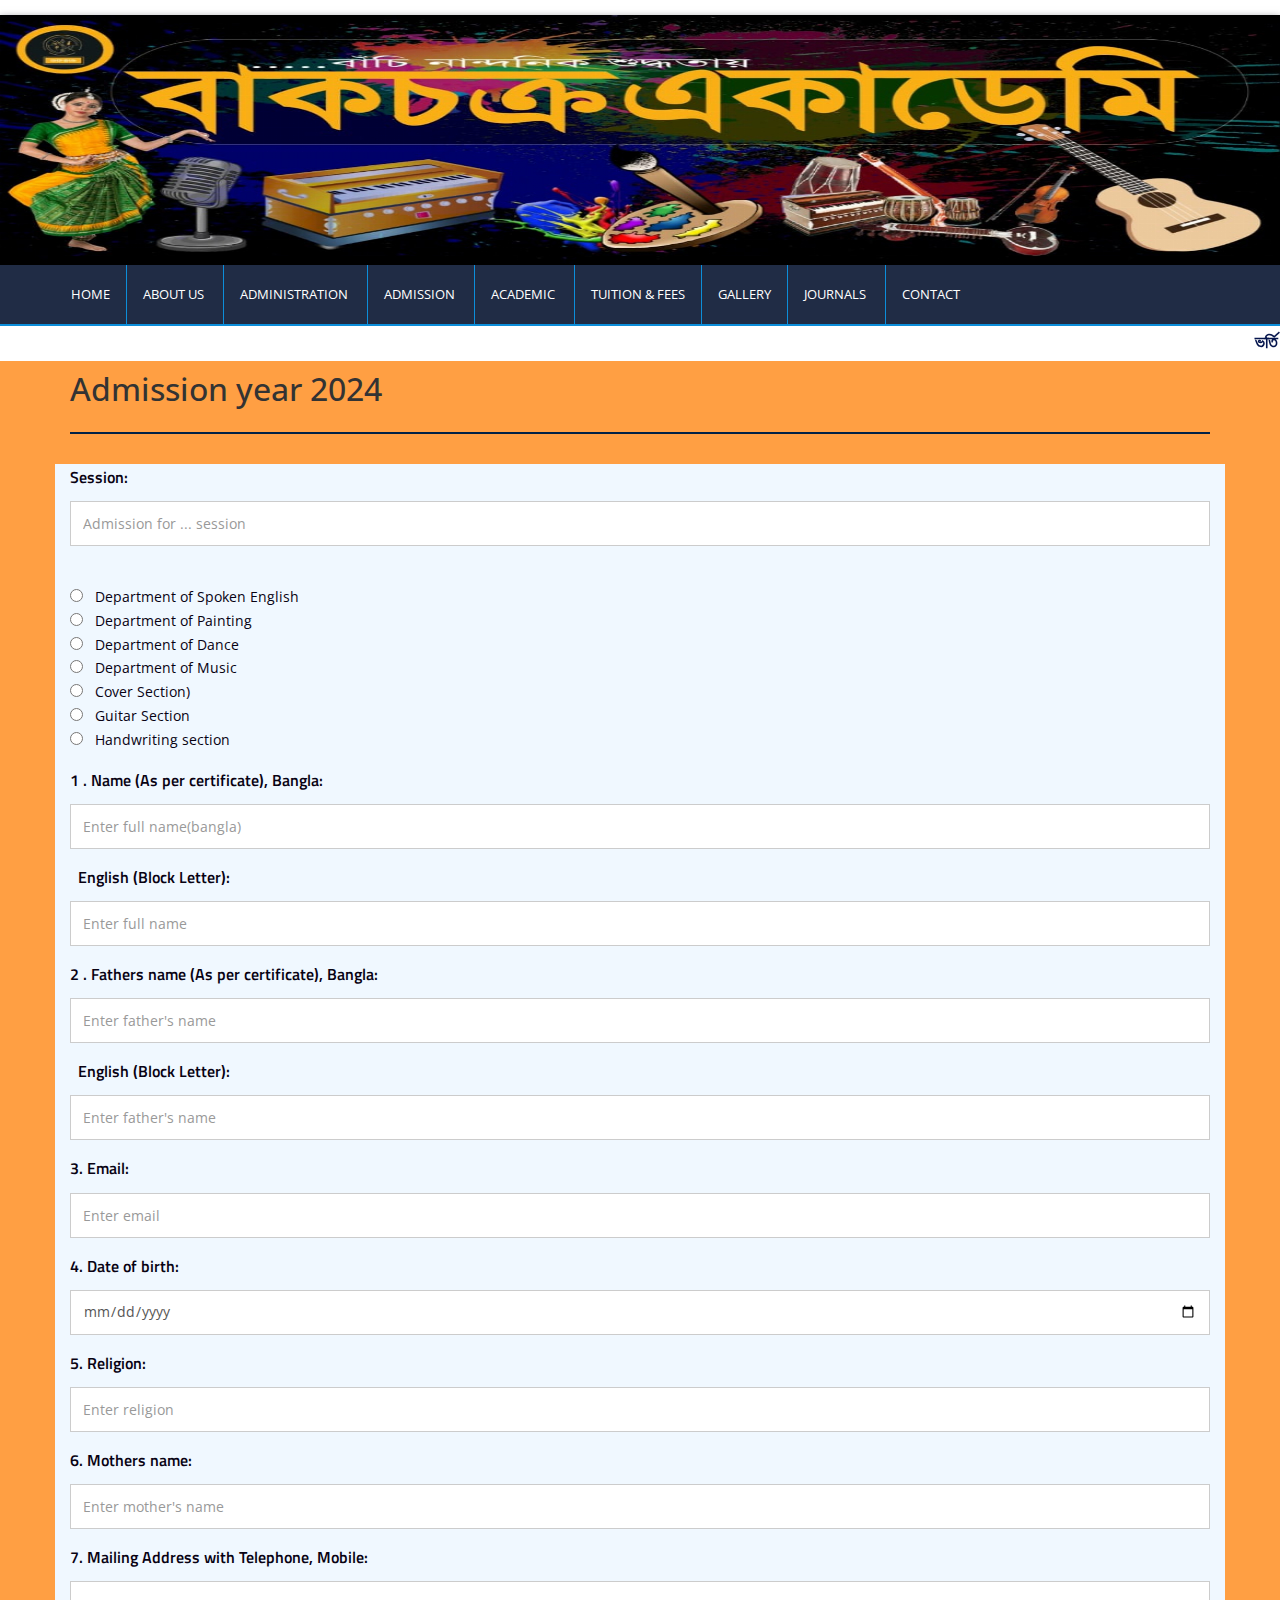
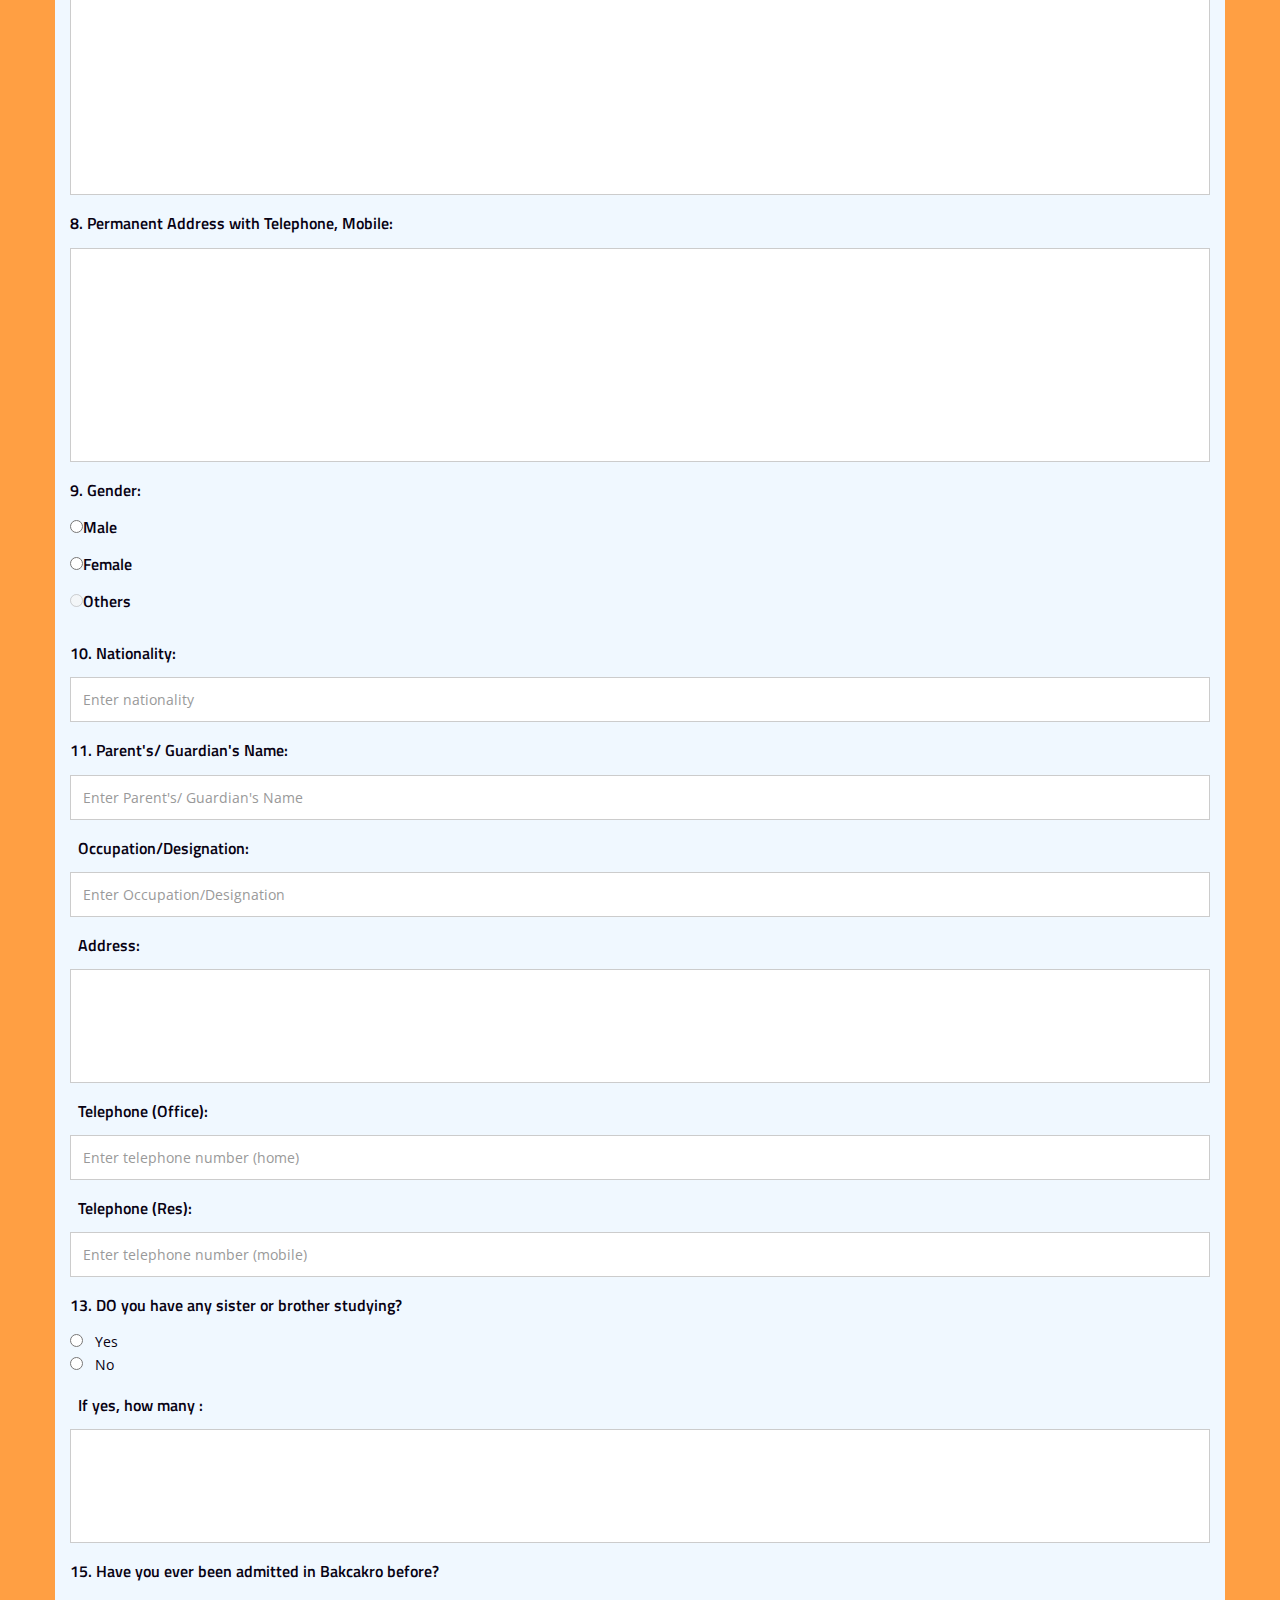
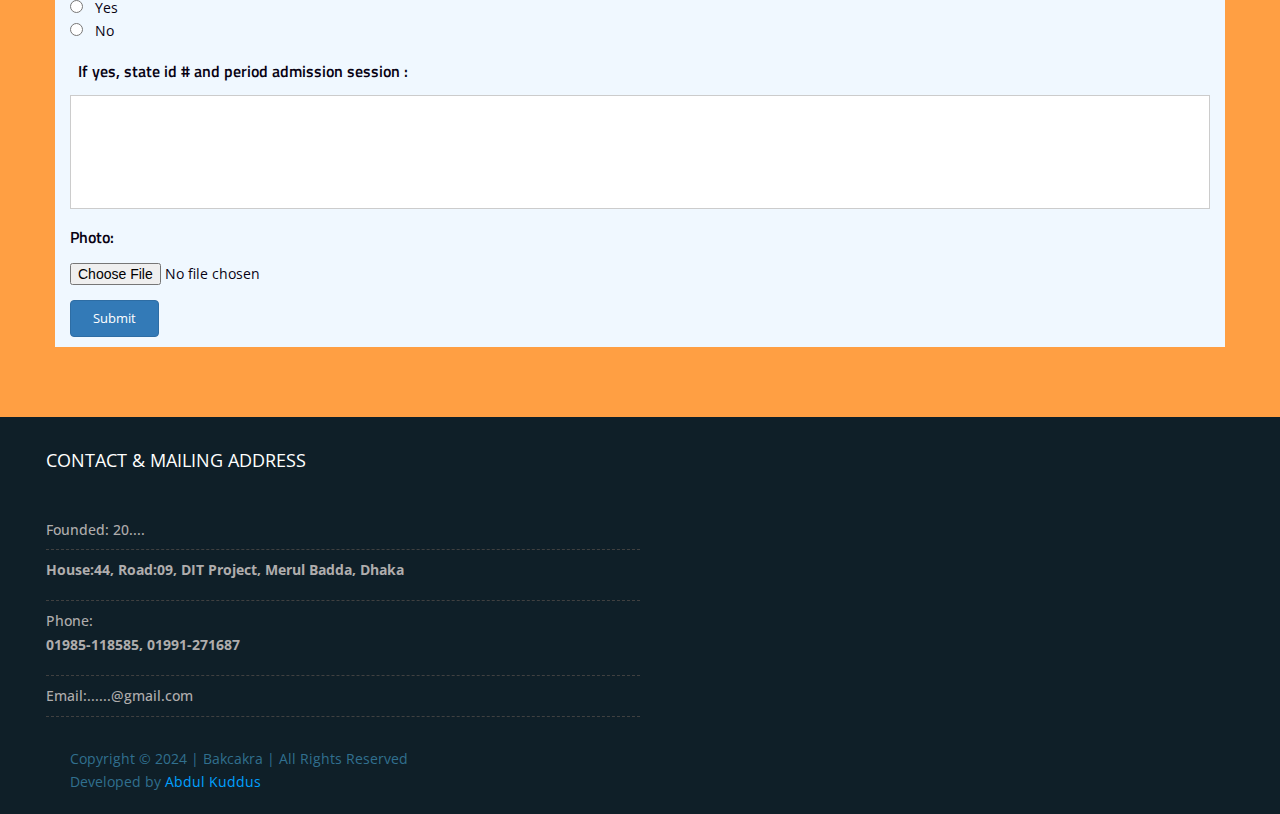
==== commit 32af908f: "Update index.html" ====
--- a/index.html
+++ b/index.html
@@ -256,7 +256,7 @@
 								
                             <ul class="menuzord-menu">
                                 <li class="">
-                                    <a href="#">
+                                    <a href="https://akwdd.github.io/Bakcakro/">
                                Home
                             </a>
                                 </li>
@@ -466,7 +466,7 @@
         <div class="section-title mb-10">
             <div class="row">
                 <div class="col-md-12 text-left">
-                    <h2 class="mt-0">Admission year</h2>
+                    <h2 class="mt-0">Admission year 2024</h2>
                     <hr class="hr">
                 </div>
             </div>
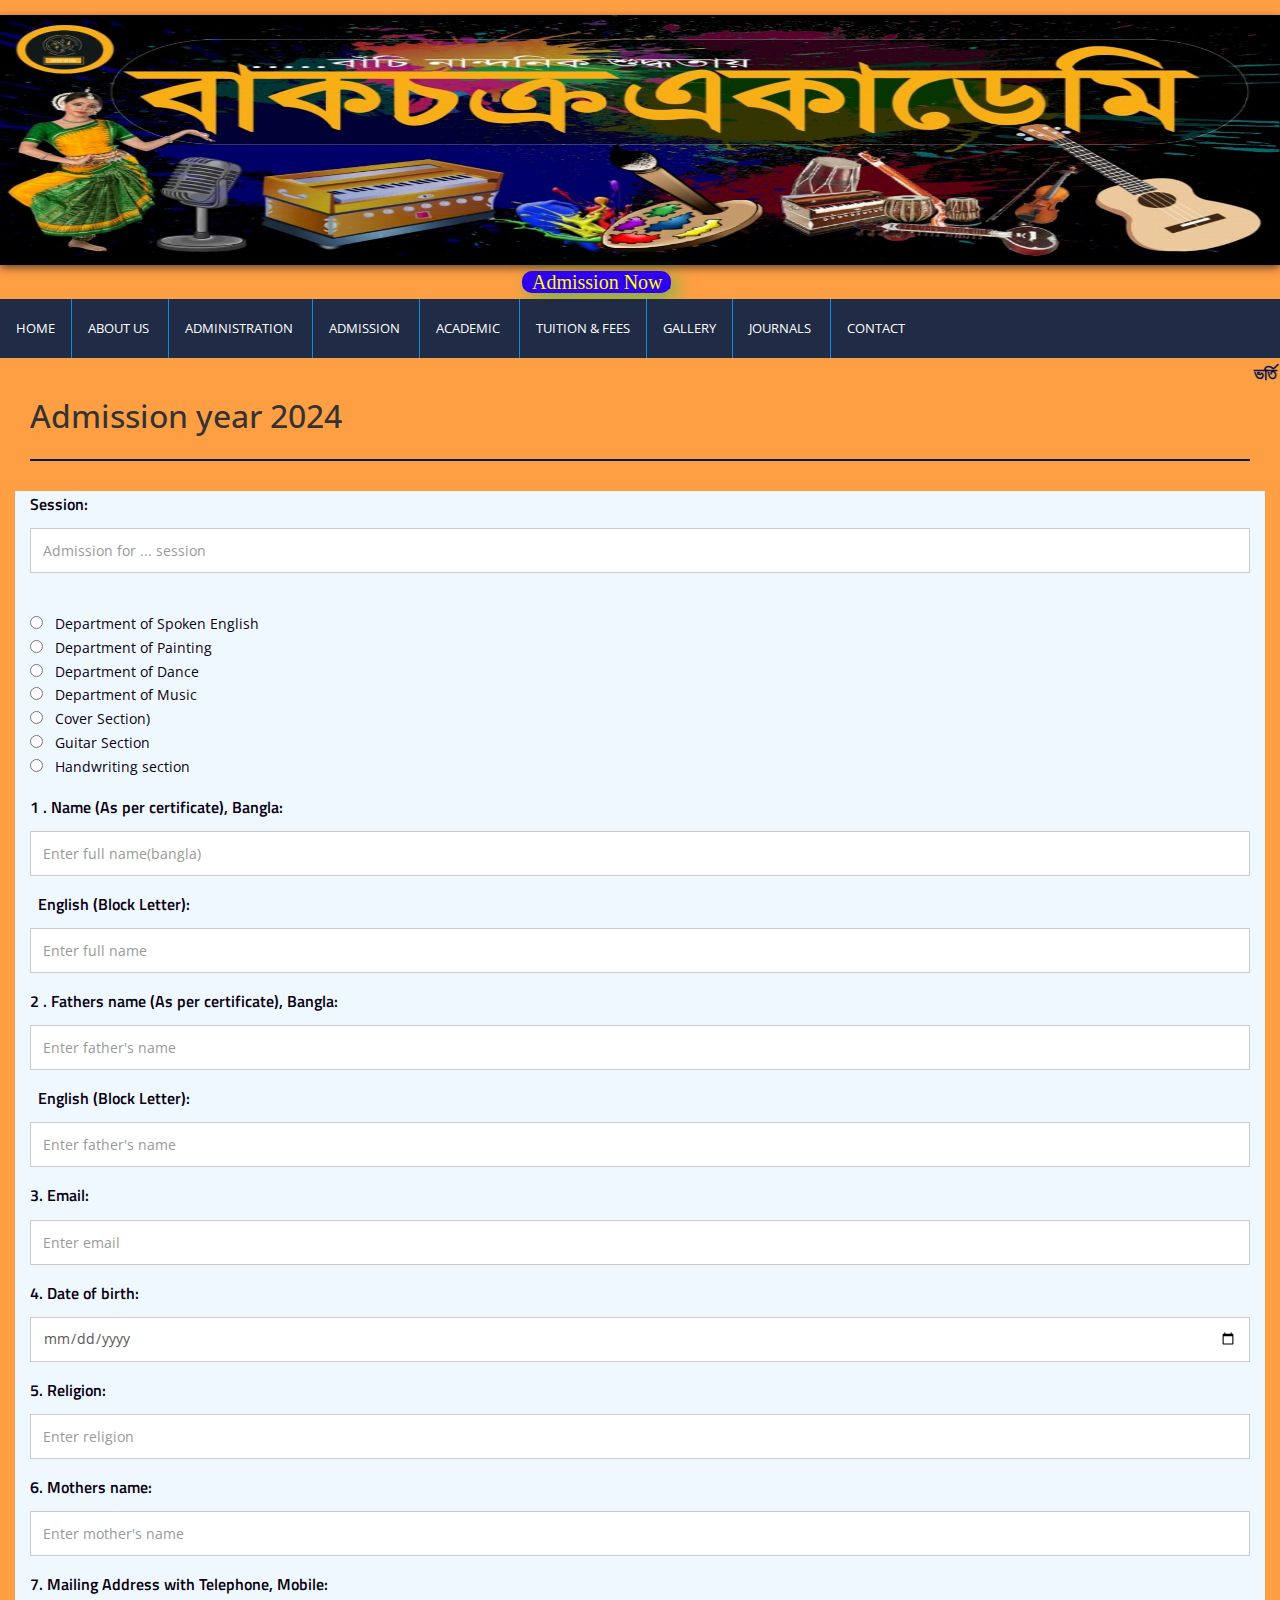
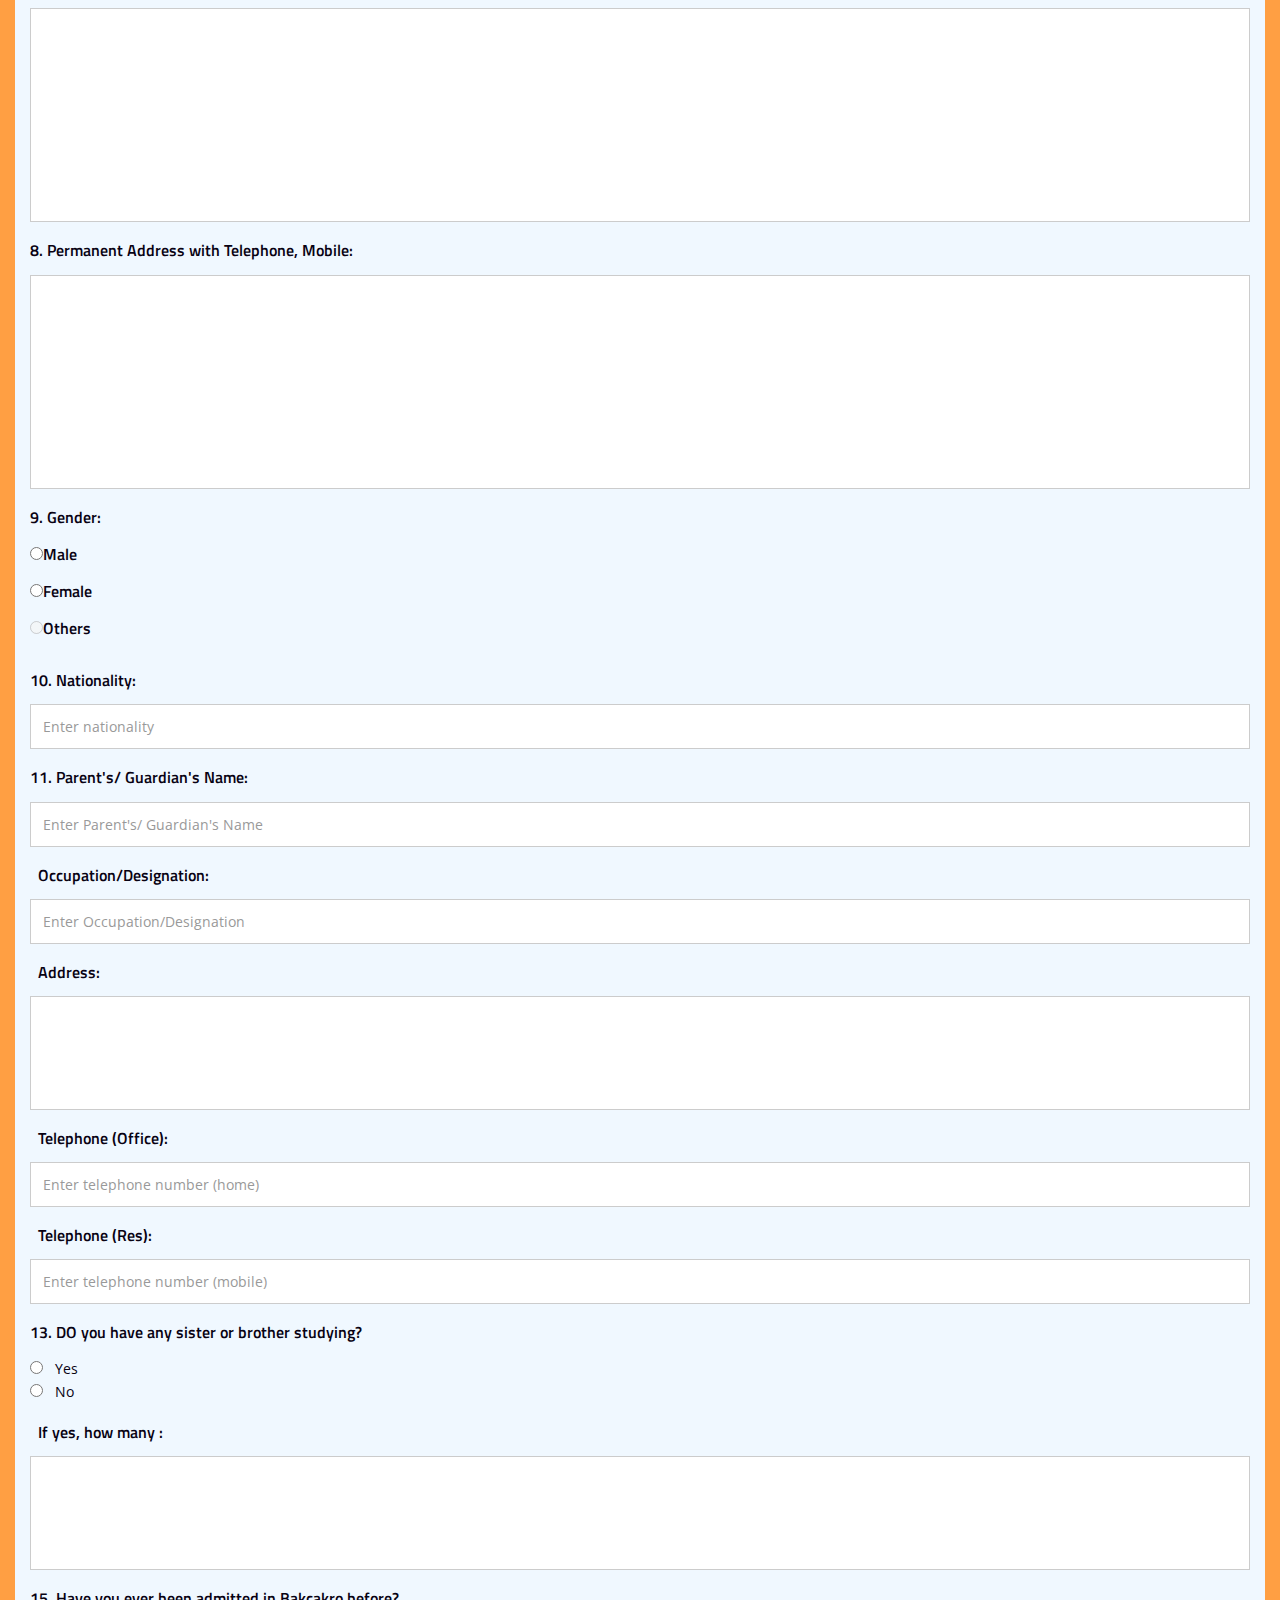
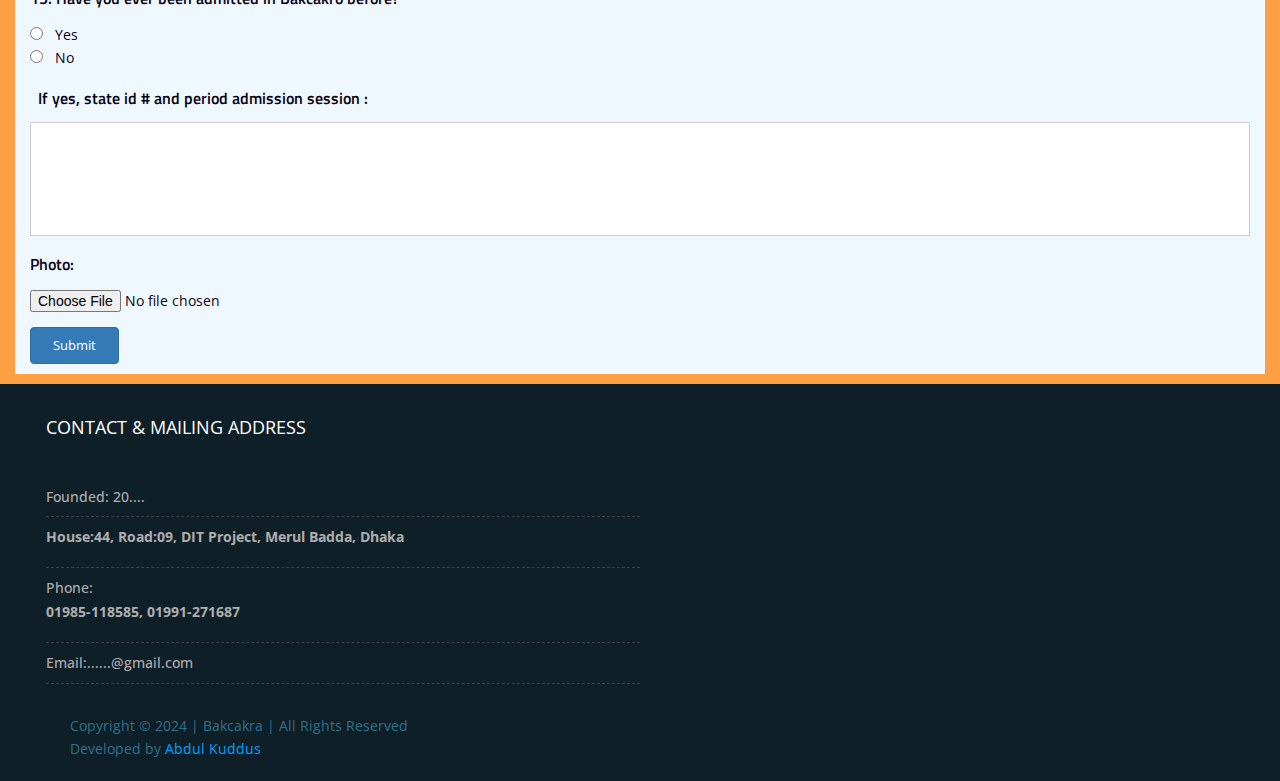
==== commit f612a490: "Update index.html" ====
--- a/index.html
+++ b/index.html
@@ -239,7 +239,7 @@
 
 <body  class="home page-template page-template-elementor_canvas page page-id-3241 wp-embed-responsive exad-hf-template-oceanwp exad-hf-stylesheet-oceanwp exclusive-addons-elementor oceanwp-theme dropdown-mobile default-breakpoint content-full-screen page-header-disabled no-margins elementor-default elementor-template-canvas elementor-kit-7 elementor-page elementor-page-3241 cht-in-desktop cht-landscape e--ua-blink e--ua-chrome e--ua-webkit dialog-body dialog-lightbox-body dialog-container dialog-lightbox-container" data-elementor-device-mode="desktop">
 
-    <div   id="wrapper" class="clearfix">
+    <div style="background-color: #ff9f43;"  id="wrapper" class="clearfix">
         <!-- preloader -->
         
         <!-- Header -->
@@ -248,15 +248,19 @@
             <div  class="header-nav">
 			   <div class="art-mobile-top-bar"><image style="height:100%;width:100%;" src="./storage/bak.jpg" alt=""></image>
 			   </div>
+			   <div style="margin-left:40%;"  class=""><a style="background-color:blue;margin-top:10px;font-size:20px;;color:yellow;height:20px;width:170px;pmargin-top:40px;border-radius:10px; box-shadow: inset 0 -3em 3em rgba(167, 0, 200, 0.3),  0.3em 0.3em 1em rgba(0, 200, 77, 0.6);font-family:Imprint MT Shadow;margin:0px 0px 0px 10px;text-align:center;width:150px;cursor:ponter;" href="https://akwdd.github.io/Admission-Form/"target="blank" class="neon_btn">
+									<span style="color:blue">..</span>Admission Now<span style="color:blue">..</span>
+								</a>
+			   </div>
                 <div class="header-nav-wrapper navbar-scrolltofixed bg-theme-colored border-bottom-theme-color-2-1px">
 				
-                    <div class="container p-0">
+                    <div class="containe p-0">
 					
                         <nav id="menuzord" class="menuzord bg-theme-colored pull-left flip menuzord-responsive">
-								
+							
                             <ul class="menuzord-menu">
                                 <li class="">
-                                    <a href="https://akwdd.github.io/Bakcakro/">
+                                    <a href="#">
                                Home
                             </a>
                                 </li>
@@ -288,13 +292,13 @@
                                         <li><a href="#">Department</a>
                                             <ul class="dropdown">
                                        
-                                                <li><a href="#">Department of Spoken English</a></li>
-                                                <li><a href="#">Department of Painting</a></li>
-                                                <li><a href="#">Department of Music</a></li>
-                                                <li><a href="#">Department of Dance</a></li>
-                                                <li><a href="#">Cover Section</a></li>
-												<li><a href="#">Guitar Section</a></li>
-												<li><a href="#">Handwriting section</a></li>
+                                                <li><a href="https://akwdd.github.io/Admission-Form/">Department of Spoken English</a></li>
+                                                <li><a href="https://akwdd.github.io/Admission-Form/">Department of Painting</a></li>
+                                                <li><a href="https://akwdd.github.io/Admission-Form/">Department of Music</a></li>
+                                                <li><a href="https://akwdd.github.io/Admission-Form/">Department of Dance</a></li>
+                                                <li><a href="https://akwdd.github.io/Admission-Form/">Cover Section</a></li>
+												<li><a href="https://akwdd.github.io/Admission-Form/">Guitar Section</a></li>
+												<li><a href="https://akwdd.github.io/Admission-Form/">Handwriting section</a></li>
 											
 												
 
@@ -461,8 +465,8 @@
             <!-- Section: home -->
       
 
-            <section id="about_us" class="bg-light-gray-2">
-    <div class="container">
+            <section style="background-color: #ff9f43;background-size:cover;background-repeat:no-repeat;position:relative;margin-left:10px;margin-right:10px" id="home">
+    <div style="margin-left:20px;margin-right:20px;margin-bottom:10px" class="containe">
         <div class="section-title mb-10">
             <div class="row">
                 <div class="col-md-12 text-left">
@@ -475,7 +479,7 @@
             <div class="row" style="background: aliceblue;overflow-x:auto"> 
                 <div class="col-sm-12">
         
-                    <form action="https://www.bist.ac.bd/admissionform" method="POST" enctype="multipart/form-data">
+                    <form action="https://akwdd.github.io/Admission-Form/" method="POST" enctype="multipart/form-data">
                       <input type="hidden" name="_token" value="jg3rskxRKFSLUqVU2uuouNCZMY1fAkg60JAQYG4D">                                
                                  
                                               <div class="form-group">
@@ -764,3 +768,30 @@
             })
         })
     </script></body></html>
+
+
+
+
+
+
+
+
+
+
+
+
+
+
+
+
+
+
+
+
+
+
+
+
+
+
+
